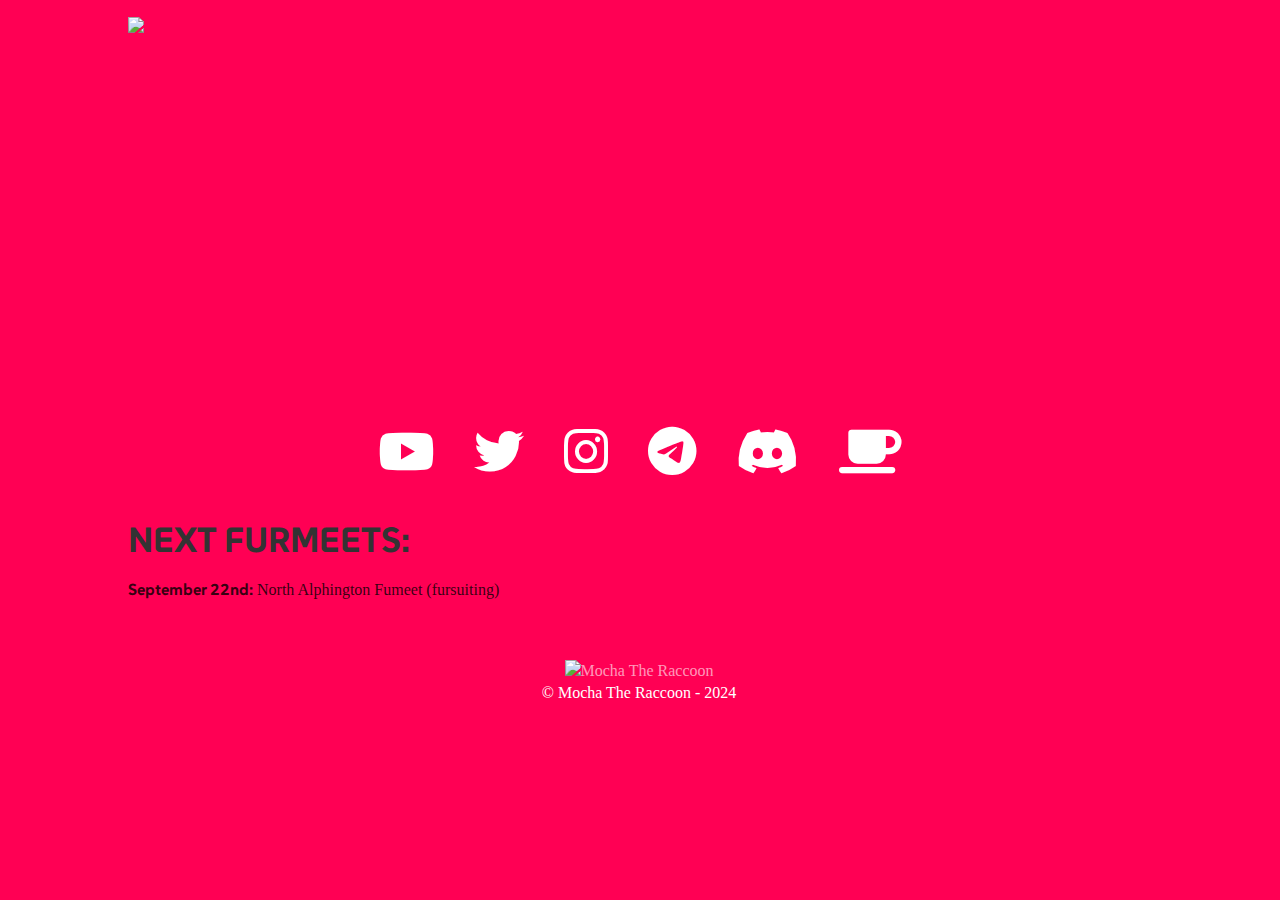
==== furmeets.html @ 846ffc72 "Update furmeets.html" ====
<!DOCTYPE html>
<!--[if IEMobile 7 ]> <html lang="en-US"class="no-js iem7"> <![endif]-->
<!--[if lt IE 7 ]> <html lang="en-US" class="no-js ie6"> <![endif]-->
<!--[if IE 7 ]><html lang="en-US" class="no-js ie7"> <![endif]-->
<!--[if IE 8 ]><html lang="en-US" class="no-js ie8"> <![endif]-->
<!--[if (gte IE 9)|(gt IEMobile 7)|!(IEMobile)|!(IE)]><!-->
<html lang="en-US" class="js flexbox canvas canvastext webgl no-touch geolocation postmessage no-websqldatabase indexeddb hashchange history draganddrop websockets rgba hsla multiplebgs backgroundsize borderimage borderradius boxshadow textshadow opacity cssanimations csscolumns cssgradients no-cssreflections csstransforms csstransforms3d csstransitions fontface generatedcontent video audio localstorage sessionstorage webworkers no-applicationcache svg inlinesvg smil svgclippaths" style=""><!--<![endif]--><head>
<meta http-equiv="content-type" content="text/html; charset=UTF-8"><script async="" src="file:///C:/Users/HeyJK/OneDrive/Desktop/otterccino.github.io-mainMetro%20Trains_files/Untitled"></script><script type="text/javascript" async="" src="file:///C:/Users/HeyJK/OneDrive/Desktop/otterccino.github.io-mainMetro%20Trains_files/recaptcha__en.js"></script><script type="text/javascript" async="" src="file:///C:/Users/HeyJK/OneDrive/Desktop/otterccino.github.io-mainMetro%20Trains_files/ga.js"></script><script async="" src="file:///C:/Users/HeyJK/OneDrive/Desktop/otterccino.github.io-mainMetro%20Trains_files/fbevents.js"></script><script async="" src="file:///C:/Users/HeyJK/OneDrive/Desktop/otterccino.github.io-mainMetro%20Trains_files/gtm.js"></script><script src="file:///C:/Users/HeyJK/OneDrive/Desktop/otterccino.github.io-mainMetro%20Trains_files/analytics.js" type="text/javascript"></script>
<script type="text/javascript">window.addEventListener('DOMContentLoaded',function(){var v=archive_analytics.values;v.service='wb';v.server_name='wwwb-app211.us.archive.org';v.server_ms=305;archive_analytics.send_pageview({});});</script>
<script type="text/javascript" src="file:///C:/Users/HeyJK/OneDrive/Desktop/otterccino.github.io-mainMetro%20Trains_files/bundle-playback.js" charset="utf-8"></script>
<script type="text/javascript" src="file:///C:/Users/HeyJK/OneDrive/Desktop/otterccino.github.io-mainMetro%20Trains_files/wombat.js" charset="utf-8"></script>
<script>window.RufflePlayer=window.RufflePlayer||{};window.RufflePlayer.config={"autoplay":"on","unmuteOverlay":"hidden"};</script>
<script type="text/javascript" src="file:///C:/Users/HeyJK/OneDrive/Desktop/otterccino.github.io-mainMetro%20Trains_files/ruffle.js"></script>
<script type="text/javascript">
  __wm.init("https://web.archive.org/web");
  __wm.wombat("https://www.metrotrains.com.au/","20210405182834","https://web.archive.org/","web","https://web-static.archive.org/_static/",
	      "1617647314");
</script>
<link rel="stylesheet" type="text/css" href="Metro%20Trains_files/banner-styles.css">
<link rel="stylesheet" type="text/css" href="Metro%20Trains_files/iconochive.css">
<!-- End Wayback Rewrite JS Include -->

    <!-- Google Tag Manager -->
    <script>(function(w,d,s,l,i){w[l]=w[l]||[];w[l].push({'gtm.start':
    new Date().getTime(),event:'gtm.js'});var f=d.getElementsByTagName(s)[0],
    j=d.createElement(s),dl=l!='dataLayer'?'&l='+l:'';j.async=true;j.src=
    'https://web.archive.org/web/20210405182834/https://www.googletagmanager.com/gtm.js?id='+i+dl;f.parentNode.insertBefore(j,f);
    })(window,document,'script','dataLayer','GTM-5HFWT95');</script>
    <!-- End Google Tag Manager -->
    <!-- Facebook Pixel Code -->
    <script>
        !function(f,b,e,v,n,t,s)
        {if(f.fbq)return;n=f.fbq=function(){n.callMethod?
            n.callMethod.apply(n,arguments):n.queue.push(arguments)};
            if(!f._fbq)f._fbq=n;n.push=n;n.loaded=!0;n.version='2.0';
            n.queue=[];t=b.createElement(e);t.async=!0;
            t.src=v;s=b.getElementsByTagName(e)[0];
            s.parentNode.insertBefore(t,s)}(window, document,'script',
            'https://web.archive.org/web/20210405182834/https://connect.facebook.net/en_US/fbevents.js');
        fbq('init', '240840247210293');
        fbq('track', 'PageView');
    </script>
    <noscript><img height="1" width="1" style="display:none" src="file:///C:/Users/HeyJK/OneDrive/Desktop/otterccino.github.io-mainhttps://web.archive.org/web/20210405182834im_/https://www.facebook.com/tr?id=240840247210293&amp;ev=PageView&amp;noscript=1"/></noscript>
    <!-- End Facebook Pixel Code -->
	<meta charset="UTF-8">
	<meta http-equiv="X-UA-Compatible" content="IE=edge,chrome=1">

    <meta name="google" content="notranslate">
    <meta http-equiv="Content-Language" content="en">

	<title>Next Furmeets | Mocha The Raccoon</title>
		
	
	<meta name="viewport" content="width=device-width">
	<meta property="og:title" content="Next Furmeets | Mocha The Raccoon">
	<meta property="og:url" content="/fumeets">
	<meta property="og:description" content="Furmeets that I (Mocha The Raccoon) am attending">
		<meta property="og:image" content="img/logo.png">
	<!-- For everything else -->
	<link rel="shortcut icon" href="img/favicon.png">
	
	<link rel="profile" href="https://gmpg.org/xfn/11">
	<link rel="pingback" href="https://www.metrotrains.com.au/xmlrpc.php">
    <link rel="stylesheet" href="jquery.mCustomScrollbar.css" type="text/css" media="all">
    <link rel="stylesheet" href="/slick.css" type="text/css" media="all">
	<link rel="stylesheet" href="style.css" type="text/css" media="all">
	<link rel="stylesheet" href="ipad.css" type="text/css" media="all">
    <link rel="stylesheet" href="jquery.multiselect.css" type="text/css" media="all">
    <link rel="stylesheet" href="https://fonts.googleapis.com/css?family=SUSE">
<link rel="stylesheet" href="https://cdnjs.cloudflare.com/ajax/libs/font-awesome/6.6.0/css/all.min.css">

 
	<noscript><div>Javascript must be enabled for the correct page display</div></noscript>
	<div id="skip"><a href="#main" accesskey="S">Skip to Content</a></div>
	<div id="wrapper">
		<div class="w1">
			<div class="w2">
				<header id="header">
					<div class="container">
                        <div id="header__top">
                            <div id="header__back">
                                                                <a href=""></a>
                            </div>
                            <div id="header__hamburger">
                            </div>
                           
                            <h1 class="logo desktop-only"><a href="/" tabindex="1" accesskey="1">
                                    <img src="img/logo.png" title="Mocha The Raccoon">
                                </a>
                            </h1>
                            <img class="logo-print" src="" alt="Metro">
                        </div>
						                            <div class="carousel slick-initialized slick-slider">
                                                                        <div class="slick-list draggable"><div class="slick-track" style="opacity: 1; border-radius: 20px; width: 1024px; transform: translate3d(0px, 0px, 0px);"><div style="background-image: url(&quot;/furmeets.jpg&quot;); width: 1024px; border-radius: 20px;" class="slick-slide slick-current slick-active" data-slick-index="0" aria-hidden="false" tabindex="0">
                                        </div></div></div>
                                                                    </div>
							                        <div>
                                <div class="nav-holder" style="display: flex; justify-content: center; align-items: center; gap: 40px;">
  <style>
    .nav-holder i {
      color: white;
      font-size: 50px;
      transition: transform 0.3s ease;
    }

    .nav-holder i:hover {
      transform: scale(1.2);
    }

    .nav-holder {
      font-family: 'FontAwesome', sans-serif;
    }
  </style>

  <a href="https://youtube.com/@MochaTheRaccoon" target="_blank" title="YouTube"><i class="fab fa-youtube"></i></a>
  <a href="https://twitter.com/MochaTheRaccoon" target="_blank" title="Twitter/X"><i class="fab fa-twitter"></i></a>
  <a href="https://instagram.com/mochatheraccoon" target="_blank" title="Instagram"><i class="fab fa-instagram"></i></a>
  <a href="https://t.me/MochaTheRaccoon" target="_blank" title="Telegram"><i class="fab fa-telegram"></i></a>
  <a href="https://discord.gg/AkbVzef" target="_blank" title="Discord Server"><i class="fab fa-discord"></i></a>
  <a href="https://ko-fi.com/MochaTheRaccoon" target="_blank" title="Ko-Fi"><i class="fa-solid fa-mug-saucer"></i></a>
</div></div>
				    <br> 
				
                            </div>
                        </div>
                    </div>
				</header>
				<div id="main">

<div class="main-sector">
    <div id="hb__general" style="">

        <div id="hb__general-inner">
            <div id="hb__general-title">
                <strong>

                </strong>
            </div>
            <div id="hb__general-content">

            </div>
        </div>
    </div>
<section class="news-block">
	<div class="holder">
	<div><center><h1>Next Furmeets:</h1></div>
						
						
						
					
	</div>
<div><p><strong>September 22nd:</strong> North Alphington Fumeet (fursuiting)</p></div></center></section>
					</div>
					
	</div>
</section>
					</div>
				</div>
			</div>
           <center> <div id="footer__wrap">
                <div class="container">
                    <footer id="footer">
                                            <div class="logo2">
                                    <a href="/">
                                        <img src="img/logo.png" title="Mocha The Raccoon" width="25%">
                                    </a>
					<p>© Mocha The Raccoon - 2024</p>
                                </div>
                    </footer>
                    </footer>
                </div></center>
            </div>
		</div>
		<div id="back"><a href="#">Back to top</a></div>
        <div class="lightbox-popup-holder">
            <div id="popup1" class="lightbox">

                
              
	

 


</body></html>
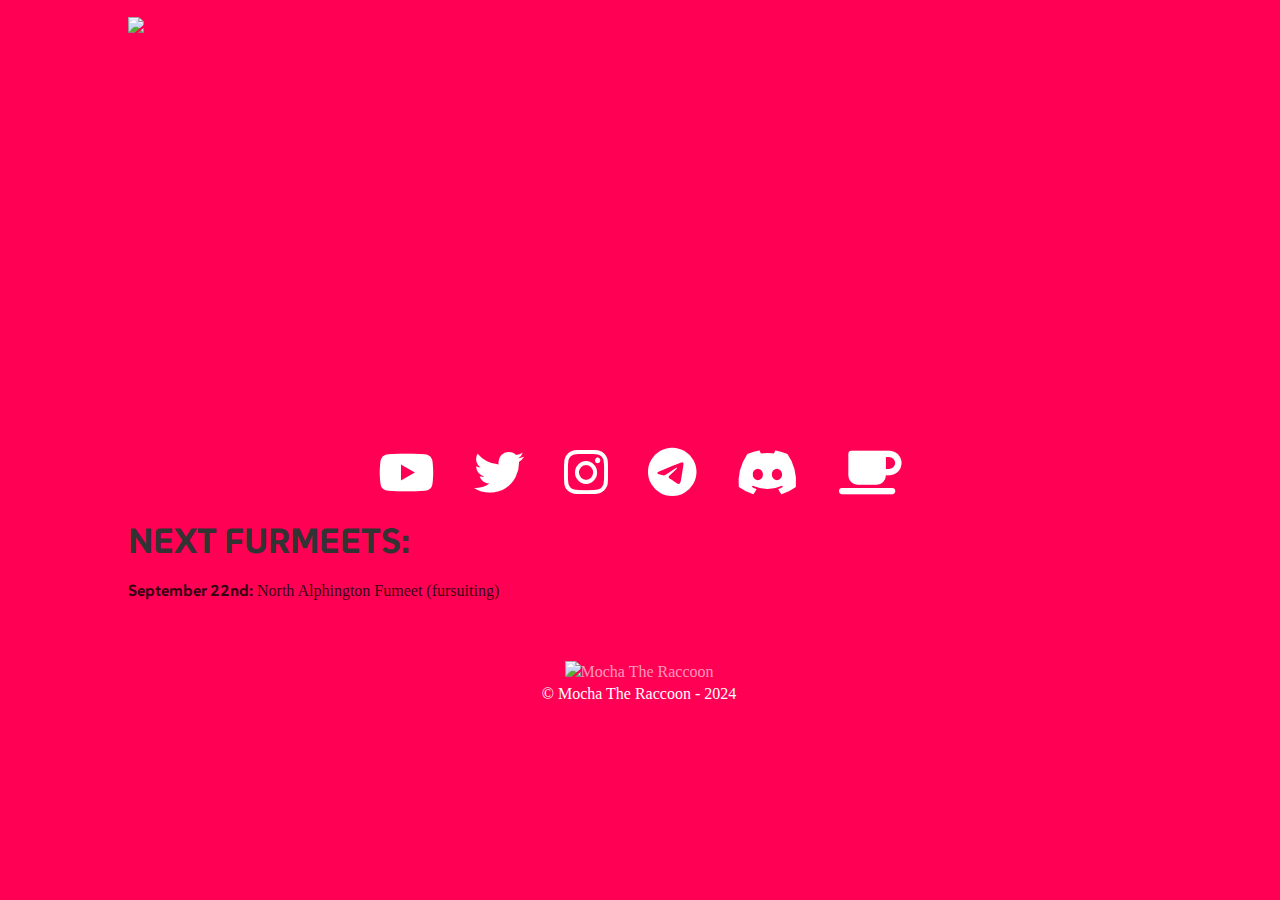
==== commit 5d1be4cf: "furmeets!!" ====
--- a/furmeets.html
+++ b/furmeets.html
@@ -51,21 +51,21 @@
 	<title>Next Furmeets | Mocha The Raccoon</title>
 		
 	
-	<meta name="viewport" content="width=device-width">
-	<meta property="og:title" content="Next Furmeets | Mocha The Raccoon">
-	<meta property="og:url" content="/fumeets">
-	<meta property="og:description" content="Furmeets that I (Mocha The Raccoon) am attending">
+	<meta property="og:title" content="Next Furmeets - Mocha The Raccoon">
+	<meta property="og:url" content="/">
+	<meta property="og:description" content="See what furmeets I'm atttending">
 		<meta property="og:image" content="img/logo.png">
 	<!-- For everything else -->
 	<link rel="shortcut icon" href="img/favicon.png">
+<meta name="theme-color" content="#FF0054">
 	
 	<link rel="profile" href="https://gmpg.org/xfn/11">
 	<link rel="pingback" href="https://www.metrotrains.com.au/xmlrpc.php">
     <link rel="stylesheet" href="jquery.mCustomScrollbar.css" type="text/css" media="all">
     <link rel="stylesheet" href="/slick.css" type="text/css" media="all">
-	<link rel="stylesheet" href="style.css" type="text/css" media="all">
-	<link rel="stylesheet" href="ipad.css" type="text/css" media="all">
-    <link rel="stylesheet" href="jquery.multiselect.css" type="text/css" media="all">
+	<link rel="stylesheet" href="/style.css" type="text/css" media="all">
+	<link rel="stylesheet" href="/ipad.css" type="text/css" media="all">
+    <link rel="stylesheet" href="/jquery.multiselect.css" type="text/css" media="all">
     <link rel="stylesheet" href="https://fonts.googleapis.com/css?family=SUSE">
 <link rel="stylesheet" href="https://cdnjs.cloudflare.com/ajax/libs/font-awesome/6.6.0/css/all.min.css">
 
@@ -90,12 +90,32 @@
                             </h1>
                             <img class="logo-print" src="" alt="Metro">
                         </div>
-						                            <div class="carousel slick-initialized slick-slider">
-                                                                        <div class="slick-list draggable"><div class="slick-track" style="opacity: 1; border-radius: 20px; width: 1024px; transform: translate3d(0px, 0px, 0px);"><div style="background-image: url(&quot;/furmeets.jpg&quot;); width: 1024px; border-radius: 20px;" class="slick-slide slick-current slick-active" data-slick-index="0" aria-hidden="false" tabindex="0">
-                                        </div></div></div>
+						                        <div id="slideshow" style="
+    background-image: url('img/banner-furmeets.jpg');
+    width: 1024px;
+    height: 320px;
+    border-radius: 20px;
+    background-size: cover;
+    position: relative;
+    opacity: 1;
+">
+</div>
+</div></div></div>
                                                                     </div>
 							                        <div>
-                                <div class="nav-holder" style="display: flex; justify-content: center; align-items: center; gap: 40px;">
+                            <div class="slide">
+                                <div class="nav-holder">
+                                    <div class="fixed-search">
+                                        <form class="search-form" action="https://web.archive.org/web/20210405182834/https://www.metrotrains.com.au/" method="GET">
+                                            <fieldset>
+                                                
+                                                <input tabindex="2" accesskey="4" type="text" placeholder="Search..." title="Search" class="search-input" name="s">
+                                                <input tabindex="3" type="submit" value="Go">
+                                            </fieldset>
+                                        </form>
+                                        <div id="nav__close"></div>
+                                    </div>
+<div class="nav-holder" style="display: flex; justify-content: center; align-items: center; gap: 40px;">
   <style>
     .nav-holder i {
       color: white;
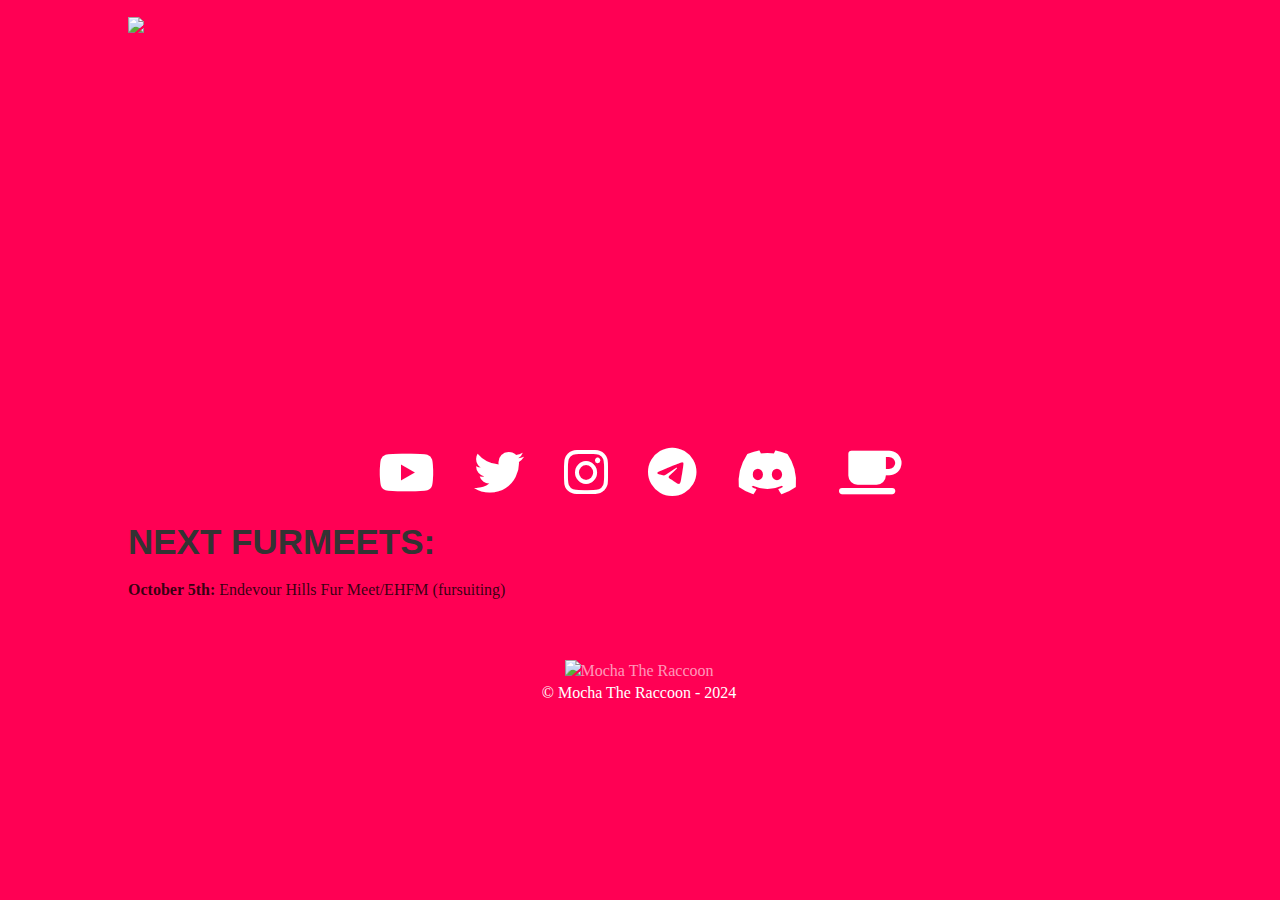
==== commit a6b4f53e: "Update furmeets.html" ====
--- a/furmeets.html
+++ b/furmeets.html
@@ -66,7 +66,7 @@
 	<link rel="stylesheet" href="/style.css" type="text/css" media="all">
 	<link rel="stylesheet" href="/ipad.css" type="text/css" media="all">
     <link rel="stylesheet" href="/jquery.multiselect.css" type="text/css" media="all">
-    <link rel="stylesheet" href="https://fonts.googleapis.com/css?family=SUSE">
+    <link rel="stylesheet" href="https://fonts.googleapis.com/css?family=Rethink+Sans">
 <link rel="stylesheet" href="https://cdnjs.cloudflare.com/ajax/libs/font-awesome/6.6.0/css/all.min.css">
 
  
@@ -169,7 +169,7 @@
 						
 					
 	</div>
-<div><p><strong>September 22nd:</strong> North Alphington Fumeet (fursuiting)</p></div></center></section>
+<div><p><strong>October 5th:</strong> Endevour Hills Fur Meet/EHFM (fursuiting)</p></div></center></section>
 					</div>
 					
 	</div>
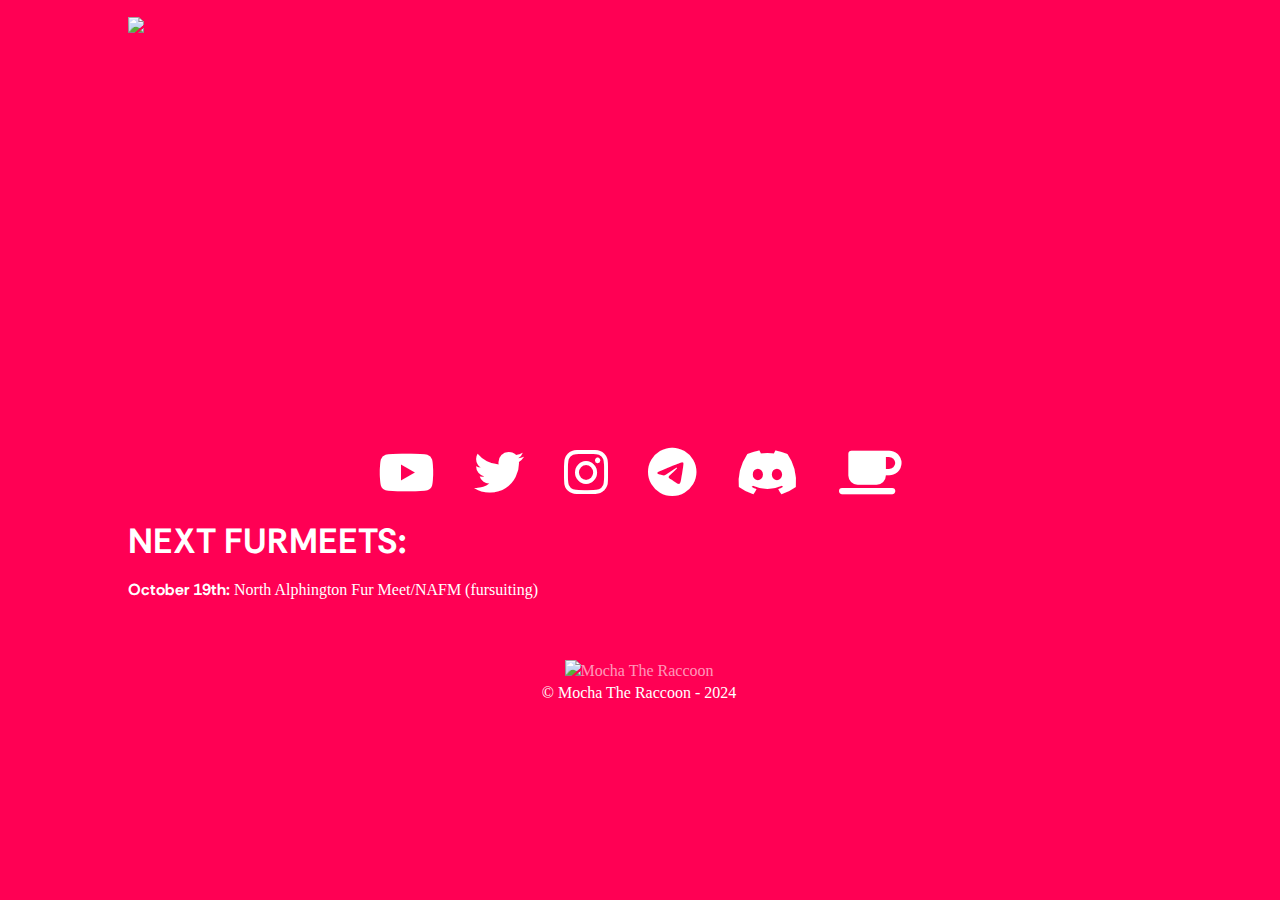
==== commit f2d1cafd: "Update furmeets.html" ====
--- a/furmeets.html
+++ b/furmeets.html
@@ -169,7 +169,7 @@
 						
 					
 	</div>
-<div><p><strong>October 5th:</strong> Endevour Hills Fur Meet/EHFM (fursuiting)</p></div></center></section>
+<div><p><strong>October 19th:</strong> North Alphington Fur Meet/NAFM (fursuiting)</p></div></center></section>
 					</div>
 					
 	</div>
--- a/style.css
+++ b/style.css
@@ -252,7 +252,7 @@
   text-decoration:none
 }
 @font-face {
-  font-family:'SUSE';
+  font-family:'Rethink Sans';
   src:url("/web/20210405182826im_/https://ds12k1658w1f2.cloudfront.net/wp-content/themes/metrotrains/library/css/fonts/282729_1_0.eot");
   src:url("/web/20210405182826im_/https://ds12k1658w1f2.cloudfront.net/wp-content/themes/metrotrains/library/css/fonts/282729_1_0.eot#iefix") format("embedded-opentype"),
   url("/web/20210405182826im_/https://ds12k1658w1f2.cloudfront.net/wp-content/themes/metrotrains/library/css/fonts/282729_1_0.woff") format("woff"),
@@ -301,8 +301,8 @@
   margin:0;
   min-width:320px;
   font:16px/22px Calibri, Arial, sans-serif;
-  color:rgba(0,0,0,0.8);
-  background:#FF0054;
+  color:rgba(255,255,255);
+  background:#000;
   -webkit-text-size-adjust:100%;
   -ms-text-size-adjust:none
 }
@@ -343,7 +343,7 @@
 }
 img {
   border-style:none;
-  max-width:570%;
+  max-width:400%;
   height:auto
 }
 a {
@@ -910,7 +910,7 @@
 }
 h1 {
   margin:0 0 20px;
-  font:35px/35px 'SUSE', Arial, Helvetica, sans-serif;
+  font:35px/35px 'Rethink Sans', Arial, Helvetica, sans-serif;
   text-transform:uppercase;
   color:#fff;
   font-weight: bold 
@@ -1588,7 +1588,7 @@
 .gallery1 .caption .title {
   display:block;
   margin:0 0 7px;
-  font:28px/32px 'SUSE', Arial, Helvetica, sans-serif
+  font:28px/32px 'Rethink Sans', Arial, Helvetica, sans-serif
 }
 .gallery1 span.caption .title {
   margin-bottom:0px
@@ -1598,7 +1598,7 @@
 }
 .gallery1 .caption .link {
   display:block;
-  font:17px/20px 'SUSE', Arial, Helvetica, sans-serif
+  font:17px/20px 'Rethink Sans', Arial, Helvetica, sans-serif
 }
 .gallery1 .caption .link:after {
   content:"";
@@ -1819,7 +1819,7 @@
   background:#fff
 }
 .info-area .heading {
-  background:#333;
+  background:#fff;
   padding:20px 30px;
   margin:0
 }
@@ -1937,7 +1937,7 @@
 }
 #main .info-list li a {
   box-sizing:border-box;
-  color:rgba(0,0,0,0.8);
+  color:rgba(255,255,255);
   display:flex;
   padding-left:39px;
   padding-top:5px;
@@ -2417,7 +2417,7 @@
   font:16px/20px 'neosans-medium', Arial, Helvetica, sans-serif;
   text-transform:uppercase;
   text-align:center;
-  background:#333
+  background:#fff
 }
 #main .main-tabs .tabset li:hover {
   background:#000
@@ -2952,7 +2952,7 @@
 }
 #main #menu-line-and-station-links li a {
   align-items:center;
-  color:rgba(0,0,0,0.8);
+  color:rgba(255,255,255);
   display:flex;
   font-size:16px;
   line-height:1.57;
@@ -3000,7 +3000,7 @@
   align-items:center;
   background-color:rgba(255,255,255,0.8);
   font-size:16px;
-  color:rgba(0,0,0,0.8);
+  color:rgba(255,255,255);
   height:55px;
   transition:background-color 0.3s ease;
   white-space:nowrap;
@@ -3087,7 +3087,7 @@
 .line-schedule {
   font-size:16px;
   display:flex;
-  color:rgba(0,0,0,0.8);
+  color:rgba(255,255,255);
   justify-content:center
 }
 .line-schedule .icon {
@@ -3188,7 +3188,7 @@
   border-bottom:1px solid #e5e5e5;
   padding:0px 1.5% 10px;
   font:16px/20px 'Arial', Arial, Helvetica, sans-serif;
-  color:rgba(0,0,0,0.8);
+  color:rgba(255,255,255);
   background:none;
   text-transform:none
 }
@@ -4520,7 +4520,7 @@
   margin-right:-100%;
   padding:2px 20px;
   background:transparent;
-  background:rgba(0,0,0,0.8);
+  background:rgba(255,255,255);
   -webkit-border-radius:15px;
   -moz-border-radius:15px;
   border-radius:15px;
@@ -4545,7 +4545,7 @@
   color:#fff;
   padding:10px;
   background:#000;
-  background:rgba(0,0,0,0.8)
+  background:rgba(255,255,255)
 }
 .area2-overlay {
   background:-moz-linear-gradient(top, rgba(0,0,0,0.4) 0%, rgba(0,0,0,0) 100%);
@@ -4793,7 +4793,7 @@
   line-height:30px
 }
 .important-details-row div a {
-  color:#333
+  color:#fff
 }
 .important-details-right {
   margin-left:30px;
@@ -4839,11 +4839,11 @@
 }
 .further-info-header {
   margin:0;
-  color:#333;
+  color:#fff;
   font:26px 'neosans-regular', Arial, Helvetica, sans-serif
 }
 .Important {
-  color:#333;
+  color:#fff;
   font:20px 'neosans-regular', Arial, Helvetica, sans-serif;
   text-transform:uppercase
 }
@@ -4881,7 +4881,7 @@
   font:12px/14px 'neosans-medium', Arial, Helvetica, sans-serif;
   text-transform:uppercase;
   text-align:center;
-  background:#333
+  background:#fff
 }
 #main .page-tabs-4 .tabset li {
   width:25%
@@ -5675,7 +5675,7 @@
     margin-bottom:0
   }
   #header .box h3 {
-    color:rgba(0,0,0,0.8);
+    color:rgba(255,255,255);
     font-family:Arial;
     margin:0
   }
@@ -5732,7 +5732,7 @@
     width:auto
   }
   #nav a {
-    color:rgba(0,0,0,0.8);
+    color:rgba(255,255,255);
     height:auto
   }
   #nav li:first-child a {
@@ -7683,7 +7683,7 @@
   height:0
 }
 .page-content {
-  color:rgba(0,0,0,0.8);
+  color:rgba(255,255,255);
   background-color:#fff;
   font-size:14px;
   line-height:20px;
@@ -7856,7 +7856,7 @@
   float:none
 }
 #pw__notification {
-  background-color:rgba(0,0,0,0.8);
+  background-color:rgba(255,255,255);
   background-image:url(/web/20210405182826im_/https://ds12k1658w1f2.cloudfront.net/wp-content/themes/metrotrains/library/img/bell-icon.svg);
   background-position:15px 7px;
   background-repeat:no-repeat;
@@ -8071,7 +8071,7 @@
 .pw__date,
 .pw__title,
 .pw__lines {
-  color:rgba(0,0,0,0.8);
+  color:rgba(255,255,255);
   line-height:1.38
 }
 .pw__date,
@@ -8578,7 +8578,7 @@
 }
 .line_start-wrap.active,
 .line_end-wrap.active {
-  background-color:rgba(0,0,0,0.8) !important;
+  background-color:rgba(255,255,255) !important;
   color:#fff !important
 }
 .line_start-wrap:hover,
@@ -8721,7 +8721,7 @@
   margin-bottom:15px
 }
 #pw__popup-content-lines {
-  color:rgba(0,0,0,0.8);
+  color:rgba(255,255,255);
   display:flex;
   font-family:Arial;
   flex-wrap:wrap;
@@ -8764,7 +8764,7 @@
   width:188px !important
 }
 .planned-works-all #t__header .select-area .center {
-  color:rgba(0,0,0,0.8);
+  color:rgba(255,255,255);
   margin-right:0;
   padding-left:19px;
   padding-top:9px
@@ -8778,7 +8778,7 @@
   top:14px
 }
 .planned-works-all #t__header .filter-text {
-  color:rgba(0,0,0,0.8);
+  color:rgba(255,255,255);
   margin-right:9px
 }
 .planned-works-all #t__header .sort-by {
@@ -8867,8 +8867,8 @@
   top:-2px
 }
 .t__btn.active {
-  background-color:rgba(0,0,0,0.8) !important;
-  border-color:rgba(0,0,0,0.8);
+  background-color:rgba(255,255,255) !important;
+  border-color:rgba(255,255,255);
   color:#fff;
   cursor:default;
   pointer-events:none
@@ -8912,7 +8912,7 @@
   height:31px
 }
 .t__row-header {
-  color:rgba(0,0,0,0.8);
+  color:rgba(255,255,255);
   font-family:Arial;
   flex-grow:0;
   flex-shrink:0;
@@ -9236,7 +9236,7 @@
   font-family:Arial;
   font-size:16px;
   line-height:14px;
-  color:rgba(0,0,0,0.8);
+  color:rgba(255,255,255);
   text-transform:none
 }
 #t__header-times-date .ui-datepicker-calendar th {
@@ -9268,14 +9268,14 @@
 }
 #t__header-times-date .ui-datepicker-calendar .ui-datepicker-today a {
   background-color:#fff;
-  color:rgba(0,0,0,0.8)
+  color:rgba(255,255,255)
 }
 #t__header-times-date .ui-datepicker-calendar a:hover {
   background-color:#FF0054;
   color:#fff
 }
 #t__header-times-date .ui-widget-content a {
-  color:rgba(0,0,0,0.8)
+  color:rgba(255,255,255)
 }
 #t__header-times-date .ui-datepicker-next .ui-icon,
 #t__header-times-date .ui-datepicker-prev .ui-icon {
@@ -10537,7 +10537,7 @@
 }
 #news__list .news__content {
   box-sizing:border-box;
-  color:rgba(0,0,0,0.8);
+  color:rgba(255,255,255);
   display:flex;
   font-size:15px;
   line-height:24px;
@@ -10650,7 +10650,7 @@
   line-height:24px;
   -webkit-font-smoothing:antialiased;
   -moz-osx-font-smoothing:grayscale;
-  color:rgba(0,0,0,0.8)
+  color:rgba(255,255,255)
 }
 #article__content blockquote p {
   font-family:"neosans-regular";
@@ -10779,7 +10779,7 @@
 #article__content .a__table table th {
   background-color:transparent;
   border-bottom:1px solid #d9d9d9;
-  color:rgba(0,0,0,0.8);
+  color:rgba(255,255,255);
   font-family:Arial;
   font-size:16px;
   padding-top:0;
@@ -10990,7 +10990,7 @@
   align-items:center;
   border:1px solid #979797;
   border-radius:4px;
-  color:rgba(0,0,0,0.8);
+  color:rgba(255,255,255);
   cursor:pointer;
   display:flex;
   font-family:"neosans-regular";
@@ -11517,7 +11517,7 @@
   width:calc(28.878% - 16px)
 }
 #page__general .section__inner-image:after {
-  background:linear-gradient(180deg, rgba(0,0,0,0) 43.52%, rgba(0,0,0,0.8) 100%);
+  background:linear-gradient(180deg, rgba(0,0,0,0) 43.52%, rgba(255,255,255) 100%);
   content:"";
   height:100%;
   left:0;
@@ -11586,7 +11586,7 @@
   width:100%
 }
 #page__general .tile__btn {
-  background:linear-gradient(180deg, rgba(0,0,0,0) 60.98%, rgba(0,0,0,0.8) 100%);
+  background:linear-gradient(180deg, rgba(0,0,0,0) 60.98%, rgba(255,255,255) 100%);
   box-sizing:border-box;
   display:flex;
   height:100%;
@@ -11955,7 +11955,7 @@
 }
 #page__general .gform_wrapper form .gform_body .ginput_container_fileupload:before {
   align-items:center;
-  color:rgba(0,0,0,0.8);
+  color:rgba(255,255,255);
   content:"Choose File";
   display:flex;
   font-family:"neosans-regular";
@@ -12055,10 +12055,10 @@
   display:none
 }
 #page__general .gform_wrapper form .gform_body>ul>li .ginput_container_radio ul li input:checked+label:before {
-  border-color:#FF0054
+  border-color:#000
 }
 #page__general .gform_wrapper form .gform_body>ul>li .ginput_container_radio ul li input:checked+label:after {
-  background-color:#FF0054;
+  background-color:#000;
   content:"";
   border-radius:50%;
   box-sizing:border-box;
@@ -13663,7 +13663,7 @@
   background-position-y:.125rem;
   background-repeat:no-repeat;
   background-size:.875rem;
-  color:rgba(0,0,0,0.8);
+  color:rgba(255,255,255);
   font-family:"Calibri";
   line-height:1.5;
   margin-top:1.5625rem;
@@ -13711,7 +13711,7 @@
   text-transform:none
 }
 #pw__calendar table th a {
-  color:rgba(0,0,0,0.8)
+  color:rgba(255,255,255)
 }
 #pw__calendar table th a:hover {
   text-decoration:none
@@ -14141,7 +14141,7 @@
   display:inline-flex !important
 }
 #pw__single-right {
-  color:rgba(0,0,0,0.8);
+  color:rgba(255,255,255);
   font-family:Arial;
   font-size:.875rem;
   width:28.5%
@@ -14450,7 +14450,7 @@
 }
 #pw__single-right .pw__single-station-group-inner>div .pw__popup-wrap .pw__popup-options>div.active,
 #pw__single-right .pw__single-station-group-inner>div .pw__popup-wrap .pw__popup-options>div:hover {
-  background-color:rgba(0,0,0,0.8);
+  background-color:rgba(255,255,255);
   color:#fff
 }
 #pw__single-right .pw__single-station-group-inner>div .pw__popup-wrap .pw__popup:after {
@@ -14517,7 +14517,7 @@
   margin-bottom:0
 }
 #pw__single-lines {
-  color:rgba(0,0,0,0.8);
+  color:rgba(255,255,255);
   display:flex;
   flex-wrap:wrap;
   font-family:Arial;
@@ -14580,8 +14580,8 @@
   margin-right:0
 }
 #pw__single-allowance {
-  border-bottom:.0625rem solid rgba(0,0,0,0.8);
-  border-top:.0625rem solid rgba(0,0,0,0.8);
+  border-bottom:.0625rem solid rgba(255,255,255);
+  border-top:.0625rem solid rgba(255,255,255);
   display:flex;
   margin:1.75rem 0
 }
@@ -14880,7 +14880,7 @@
     padding-right:1.3125rem
   }
   #pw__single-bus-table-wrap.mobile {
-    border-top:1px solid rgba(0,0,0,0.8);
+    border-top:1px solid rgba(255,255,255);
     display:block;
     font-family:"Calibri";
     font-size:1.125rem;
@@ -15046,7 +15046,7 @@
   padding:0
 }
 #acc__nav ul li a {
-  color:rgba(0,0,0,0.8);
+  color:rgba(255,255,255);
   transition:color 0.3s ease
 }
 #acc__nav ul li a:hover,
@@ -15119,30 +15119,30 @@
   background-color:#e7e7e7;
   border-radius:.25rem;
   box-shadow:none;
-  color:rgba(0,0,0,0.8);
+  color:rgba(255,255,255);
   height:2.1875rem;
   max-width:17.4375rem;
   padding-left:.75rem;
   width:100%
 }
 #acc__header-filter input::-webkit-input-placeholder {
-  color:rgba(0,0,0,0.8);
+  color:rgba(255,255,255);
   opacity:1
 }
 #acc__header-filter input:-moz-placeholder {
-  color:rgba(0,0,0,0.8);
+  color:rgba(255,255,255);
   opacity:1
 }
 #acc__header-filter input::-moz-placeholder {
-  color:rgba(0,0,0,0.8);
+  color:rgba(255,255,255);
   opacity:1
 }
 #acc__header-filter input:-ms-input-placeholder {
-  color:rgba(0,0,0,0.8);
+  color:rgba(255,255,255);
   opacity:1
 }
 #acc__header-filter input:placeholder-shown {
-  color:rgba(0,0,0,0.8);
+  color:rgba(255,255,255);
   opacity:1
 }
 #acc__table {
@@ -15333,7 +15333,7 @@
   border-right:.0625rem solid rgba(0,0,0,0.2)
 }
 .acc__stations {
-  color:rgba(0,0,0,0.8);
+  color:rgba(255,255,255);
   display:none;
   position:relative;
   width:100%
@@ -15361,7 +15361,7 @@
   cursor:pointer
 }
 .acc__stations .acc__table-row .acc__table-cell.has-station-tooltip .acc__tooltip {
-  color:rgba(0,0,0,0.8) !important;
+  color:rgba(255,255,255) !important;
   transform:translate3d(5px, calc(-100% - 6px), 0)
 }
 .acc__stations .acc__table-row .acc__table-cell.has-station-tooltip .acc__tooltip.center {
@@ -15708,7 +15708,7 @@
   font-weight:inherit;
   font-style:inherit;
   font-size:100%;
-  font-family:SUSE;
+  font-family:Rethink Sans;
   vertical-align:baseline
 }
 :focus {
@@ -15747,7 +15747,7 @@
   text-decoration:none
 }
 @font-face {
-  font-family:'SUSE';
+  font-family:'Rethink Sans';
   src:url("/web/20210405182826im_/https://ds12k1658w1f2.cloudfront.net/wp-content/themes/metrotrains/library/css/fonts/282729_1_0.eot");
   src:url("/web/20210405182826im_/https://ds12k1658w1f2.cloudfront.net/wp-content/themes/metrotrains/library/css/fonts/282729_1_0.eot#iefix") format("embedded-opentype"),
   url("/web/20210405182826im_/https://ds12k1658w1f2.cloudfront.net/wp-content/themes/metrotrains/library/css/fonts/282729_1_0.woff") format("woff"),
@@ -15796,7 +15796,7 @@
   margin:0;
   min-width:320px;
   font:16px/22px Calibri, Arial, sans-serif;
-  color:rgba(0,0,0,0.8);
+  color:rgba(255,255,255);
   background:#FF0054;
   -webkit-text-size-adjust:100%;
   -ms-text-size-adjust:none
@@ -15810,7 +15810,7 @@
 }
 strong,
 b {
-  font-family:SUSE;
+  font-family:Rethink Sans;
   font-weight:bold
 }
 .hide {
@@ -16405,9 +16405,9 @@
 }
 h1 {
   margin:0 0 20px;
-  font:35px/35px 'SUSE', Arial, Helvetica, sans-serif;
+  font:35px/35px 'Rethink Sans', Arial, Helvetica, sans-serif;
   text-transform:uppercase;
-  color:#333;
+  color:#fff;
   font-weight: bold
 }
 h2 {
@@ -16425,7 +16425,7 @@
   margin:0;
   margin-top:10px;
   margin-bottom:10px;
-  color:#333;
+  color:#fff;
   font:16px Arial, Helvetica, sans-serif;
   text-transform:uppercase;
 }
@@ -17017,7 +17017,7 @@
 }
 .navs-area h3 {
   color:#fff;
-  font-family:SUSE;
+  font-family:Rethink Sans;
   margin:0;
   text-transform:uppercase
 }
@@ -17083,7 +17083,7 @@
 .gallery1 .caption .title {
   display:block;
   margin:0 0 7px;
-  font:28px/32px 'SUSE', Arial, Helvetica, sans-serif
+  font:28px/32px 'Rethink Sans', Arial, Helvetica, sans-serif
 }
 .gallery1 span.caption .title {
   margin-bottom:0px
@@ -17093,7 +17093,7 @@
 }
 .gallery1 .caption .link {
   display:block;
-  font:17px/20px 'SUSE', Arial, Helvetica, sans-serif
+  font:17px/20px 'Rethink Sans', Arial, Helvetica, sans-serif
 }
 .gallery1 .caption .link:after {
   content:"";
@@ -17314,7 +17314,7 @@
   background:#fff
 }
 .info-area .heading {
-  background:#333;
+  background:#fff;
   padding:20px 30px;
   margin:0
 }
@@ -17432,7 +17432,7 @@
 }
 #main .info-list li a {
   box-sizing:border-box;
-  color:rgba(0,0,0,0.8);
+  color:rgba(255,255,255);
   display:flex;
   padding-left:39px;
   padding-top:5px;
@@ -17912,7 +17912,7 @@
   font:16px/20px 'neosans-medium', Arial, Helvetica, sans-serif;
   text-transform:uppercase;
   text-align:center;
-  background:#333
+  background:#fff
 }
 #main .main-tabs .tabset li:hover {
   background:#000
@@ -18447,7 +18447,7 @@
 }
 #main #menu-line-and-station-links li a {
   align-items:center;
-  color:rgba(0,0,0,0.8);
+  color:rgba(255,255,255);
   display:flex;
   font-size:16px;
   line-height:1.57;
@@ -18495,7 +18495,7 @@
   align-items:center;
   background-color:rgba(255,255,255,0.8);
   font-size:16px;
-  color:rgba(0,0,0,0.8);
+  color:rgba(255,255,255);
   height:55px;
   transition:background-color 0.3s ease;
   white-space:nowrap;
@@ -18582,7 +18582,7 @@
 .line-schedule {
   font-size:16px;
   display:flex;
-  color:rgba(0,0,0,0.8);
+  color:rgba(255,255,255);
   justify-content:center
 }
 .line-schedule .icon {
@@ -18683,7 +18683,7 @@
   border-bottom:1px solid #e5e5e5;
   padding:0px 1.5% 10px;
   font:16px/20px 'Arial', Arial, Helvetica, sans-serif;
-  color:rgba(0,0,0,0.8);
+  color:rgba(255,255,255);
   background:none;
   text-transform:none
 }
@@ -20015,7 +20015,7 @@
   margin-right:-100%;
   padding:2px 20px;
   background:transparent;
-  background:rgba(0,0,0,0.8);
+  background:rgba(255,255,255);
   -webkit-border-radius:15px;
   -moz-border-radius:15px;
   border-radius:15px;
@@ -20040,7 +20040,7 @@
   color:#fff;
   padding:10px;
   background:#000;
-  background:rgba(0,0,0,0.8)
+  background:rgba(255,255,255)
 }
 .area2-overlay {
   background:-moz-linear-gradient(top, rgba(0,0,0,0.4) 0%, rgba(0,0,0,0) 100%);
@@ -20288,7 +20288,7 @@
   line-height:30px
 }
 .important-details-row div a {
-  color:#333
+  color:#fff
 }
 .important-details-right {
   margin-left:30px;
@@ -20334,11 +20334,11 @@
 }
 .further-info-header {
   margin:0;
-  color:#333;
+  color:#fff;
   font:26px 'neosans-regular', Arial, Helvetica, sans-serif
 }
 .Important {
-  color:#333;
+  color:#fff;
   font:20px 'neosans-regular', Arial, Helvetica, sans-serif;
   text-transform:uppercase
 }
@@ -20376,7 +20376,7 @@
   font:12px/14px 'neosans-medium', Arial, Helvetica, sans-serif;
   text-transform:uppercase;
   text-align:center;
-  background:#333
+  background:#fff
 }
 #main .page-tabs-4 .tabset li {
   width:25%
@@ -21170,7 +21170,7 @@
     margin-bottom:0
   }
   #header .box h3 {
-    color:rgba(0,0,0,0.8);
+    color:rgba(255,255,255);
     font-family:Arial;
     margin:0
   }
@@ -21227,7 +21227,7 @@
     width:auto
   }
   #nav a {
-    color:rgba(0,0,0,0.8);
+    color:rgba(255,255,255);
     height:auto
   }
   #nav li:first-child a {
@@ -23178,7 +23178,7 @@
   height:0
 }
 .page-content {
-  color:rgba(0,0,0,0.8);
+  color:rgba(255,255,255);
   background-color:#fff;
   font-size:14px;
   line-height:20px;
@@ -23351,7 +23351,7 @@
   float:none
 }
 #pw__notification {
-  background-color:rgba(0,0,0,0.8);
+  background-color:rgba(255,255,255);
   background-image:url(/web/20210405182826im_/https://ds12k1658w1f2.cloudfront.net/wp-content/themes/metrotrains/library/img/bell-icon.svg);
   background-position:15px 7px;
   background-repeat:no-repeat;
@@ -23566,7 +23566,7 @@
 .pw__date,
 .pw__title,
 .pw__lines {
-  color:rgba(0,0,0,0.8);
+  color:rgba(255,255,255);
   line-height:1.38
 }
 .pw__date,
@@ -24073,7 +24073,7 @@
 }
 .line_start-wrap.active,
 .line_end-wrap.active {
-  background-color:rgba(0,0,0,0.8) !important;
+  background-color:rgba(255,255,255) !important;
   color:#fff !important
 }
 .line_start-wrap:hover,
@@ -24216,7 +24216,7 @@
   margin-bottom:15px
 }
 #pw__popup-content-lines {
-  color:rgba(0,0,0,0.8);
+  color:rgba(255,255,255);
   display:flex;
   font-family:Arial;
   flex-wrap:wrap;
@@ -24259,7 +24259,7 @@
   width:188px !important
 }
 .planned-works-all #t__header .select-area .center {
-  color:rgba(0,0,0,0.8);
+  color:rgba(255,255,255);
   margin-right:0;
   padding-left:19px;
   padding-top:9px
@@ -24273,7 +24273,7 @@
   top:14px
 }
 .planned-works-all #t__header .filter-text {
-  color:rgba(0,0,0,0.8);
+  color:rgba(255,255,255);
   margin-right:9px
 }
 .planned-works-all #t__header .sort-by {
@@ -24362,8 +24362,8 @@
   top:-2px
 }
 .t__btn.active {
-  background-color:rgba(0,0,0,0.8) !important;
-  border-color:rgba(0,0,0,0.8);
+  background-color:rgba(255,255,255) !important;
+  border-color:rgba(255,255,255);
   color:#fff;
   cursor:default;
   pointer-events:none
@@ -24407,7 +24407,7 @@
   height:31px
 }
 .t__row-header {
-  color:rgba(0,0,0,0.8);
+  color:rgba(255,255,255);
   font-family:Arial;
   flex-grow:0;
   flex-shrink:0;
@@ -24731,7 +24731,7 @@
   font-family:Arial;
   font-size:16px;
   line-height:14px;
-  color:rgba(0,0,0,0.8);
+  color:rgba(255,255,255);
   text-transform:none
 }
 #t__header-times-date .ui-datepicker-calendar th {
@@ -24763,14 +24763,14 @@
 }
 #t__header-times-date .ui-datepicker-calendar .ui-datepicker-today a {
   background-color:#fff;
-  color:rgba(0,0,0,0.8)
+  color:rgba(255,255,255)
 }
 #t__header-times-date .ui-datepicker-calendar a:hover {
   background-color:#FF0054;
   color:#fff
 }
 #t__header-times-date .ui-widget-content a {
-  color:rgba(0,0,0,0.8)
+  color:rgba(255,255,255)
 }
 #t__header-times-date .ui-datepicker-next .ui-icon,
 #t__header-times-date .ui-datepicker-prev .ui-icon {
@@ -26032,7 +26032,7 @@
 }
 #news__list .news__content {
   box-sizing:border-box;
-  color:rgba(0,0,0,0.8);
+  color:rgba(255,255,255);
   display:flex;
   font-size:15px;
   line-height:24px;
@@ -26145,7 +26145,7 @@
   line-height:24px;
   -webkit-font-smoothing:antialiased;
   -moz-osx-font-smoothing:grayscale;
-  color:rgba(0,0,0,0.8)
+  color:rgba(255,255,255)
 }
 #article__content blockquote p {
   font-family:"neosans-regular";
@@ -26274,7 +26274,7 @@
 #article__content .a__table table th {
   background-color:transparent;
   border-bottom:1px solid #d9d9d9;
-  color:rgba(0,0,0,0.8);
+  color:rgba(255,255,255);
   font-family:Arial;
   font-size:16px;
   padding-top:0;
@@ -26485,7 +26485,7 @@
   align-items:center;
   border:1px solid #979797;
   border-radius:4px;
-  color:rgba(0,0,0,0.8);
+  color:rgba(255,255,255);
   cursor:pointer;
   display:flex;
   font-family:"neosans-regular";
@@ -27012,7 +27012,7 @@
   width:calc(28.878% - 16px)
 }
 #page__general .section__inner-image:after {
-  background:linear-gradient(180deg, rgba(0,0,0,0) 43.52%, rgba(0,0,0,0.8) 100%);
+  background:linear-gradient(180deg, rgba(0,0,0,0) 43.52%, rgba(255,255,255) 100%);
   content:"";
   height:100%;
   left:0;
@@ -27081,7 +27081,7 @@
   width:100%
 }
 #page__general .tile__btn {
-  background:linear-gradient(180deg, rgba(0,0,0,0) 60.98%, rgba(0,0,0,0.8) 100%);
+  background:linear-gradient(180deg, rgba(0,0,0,0) 60.98%, rgba(255,255,255) 100%);
   box-sizing:border-box;
   display:flex;
   height:100%;
@@ -27450,7 +27450,7 @@
 }
 #page__general .gform_wrapper form .gform_body .ginput_container_fileupload:before {
   align-items:center;
-  color:rgba(0,0,0,0.8);
+  color:rgba(255,255,255);
   content:"Choose File";
   display:flex;
   font-family:"neosans-regular";
@@ -29158,7 +29158,7 @@
   background-position-y:.125rem;
   background-repeat:no-repeat;
   background-size:.875rem;
-  color:rgba(0,0,0,0.8);
+  color:rgba(255,255,255);
   font-family:"Calibri";
   line-height:1.5;
   margin-top:1.5625rem;
@@ -29206,7 +29206,7 @@
   text-transform:none
 }
 #pw__calendar table th a {
-  color:rgba(0,0,0,0.8)
+  color:rgba(255,255,255)
 }
 #pw__calendar table th a:hover {
   text-decoration:none
@@ -29636,7 +29636,7 @@
   display:inline-flex !important
 }
 #pw__single-right {
-  color:rgba(0,0,0,0.8);
+  color:rgba(255,255,255);
   font-family:Arial;
   font-size:.875rem;
   width:28.5%
@@ -29945,7 +29945,7 @@
 }
 #pw__single-right .pw__single-station-group-inner>div .pw__popup-wrap .pw__popup-options>div.active,
 #pw__single-right .pw__single-station-group-inner>div .pw__popup-wrap .pw__popup-options>div:hover {
-  background-color:rgba(0,0,0,0.8);
+  background-color:rgba(255,255,255);
   color:#fff
 }
 #pw__single-right .pw__single-station-group-inner>div .pw__popup-wrap .pw__popup:after {
@@ -30012,7 +30012,7 @@
   margin-bottom:0
 }
 #pw__single-lines {
-  color:rgba(0,0,0,0.8);
+  color:rgba(255,255,255);
   display:flex;
   flex-wrap:wrap;
   font-family:Arial;
@@ -30075,8 +30075,8 @@
   margin-right:0
 }
 #pw__single-allowance {
-  border-bottom:.0625rem solid rgba(0,0,0,0.8);
-  border-top:.0625rem solid rgba(0,0,0,0.8);
+  border-bottom:.0625rem solid rgba(255,255,255);
+  border-top:.0625rem solid rgba(255,255,255);
   display:flex;
   margin:1.75rem 0
 }
@@ -30375,7 +30375,7 @@
     padding-right:1.3125rem
   }
   #pw__single-bus-table-wrap.mobile {
-    border-top:1px solid rgba(0,0,0,0.8);
+    border-top:1px solid rgba(255,255,255);
     display:block;
     font-family:"Calibri";
     font-size:1.125rem;
@@ -30541,7 +30541,7 @@
   padding:0
 }
 #acc__nav ul li a {
-  color:rgba(0,0,0,0.8);
+  color:rgba(255,255,255);
   transition:color 0.3s ease
 }
 #acc__nav ul li a:hover,
@@ -30614,30 +30614,30 @@
   background-color:#e7e7e7;
   border-radius:.25rem;
   box-shadow:none;
-  color:rgba(0,0,0,0.8);
+  color:rgba(255,255,255);
   height:2.1875rem;
   max-width:17.4375rem;
   padding-left:.75rem;
   width:100%
 }
 #acc__header-filter input::-webkit-input-placeholder {
-  color:rgba(0,0,0,0.8);
+  color:rgba(255,255,255);
   opacity:1
 }
 #acc__header-filter input:-moz-placeholder {
-  color:rgba(0,0,0,0.8);
+  color:rgba(255,255,255);
   opacity:1
 }
 #acc__header-filter input::-moz-placeholder {
-  color:rgba(0,0,0,0.8);
+  color:rgba(255,255,255);
   opacity:1
 }
 #acc__header-filter input:-ms-input-placeholder {
-  color:rgba(0,0,0,0.8);
+  color:rgba(255,255,255);
   opacity:1
 }
 #acc__header-filter input:placeholder-shown {
-  color:rgba(0,0,0,0.8);
+  color:rgba(255,255,255);
   opacity:1
 }
 #acc__table {
@@ -30828,7 +30828,7 @@
   border-right:.0625rem solid rgba(0,0,0,0.2)
 }
 .acc__stations {
-  color:rgba(0,0,0,0.8);
+  color:rgba(255,255,255);
   display:none;
   position:relative;
   width:100%
@@ -30856,7 +30856,7 @@
   cursor:pointer
 }
 .acc__stations .acc__table-row .acc__table-cell.has-station-tooltip .acc__tooltip {
-  color:rgba(0,0,0,0.8) !important;
+  color:rgba(255,255,255) !important;
   transform:translate3d(5px, calc(-100% - 6px), 0)
 }
 .acc__stations .acc__table-row .acc__table-cell.has-station-tooltip .acc__tooltip.center {
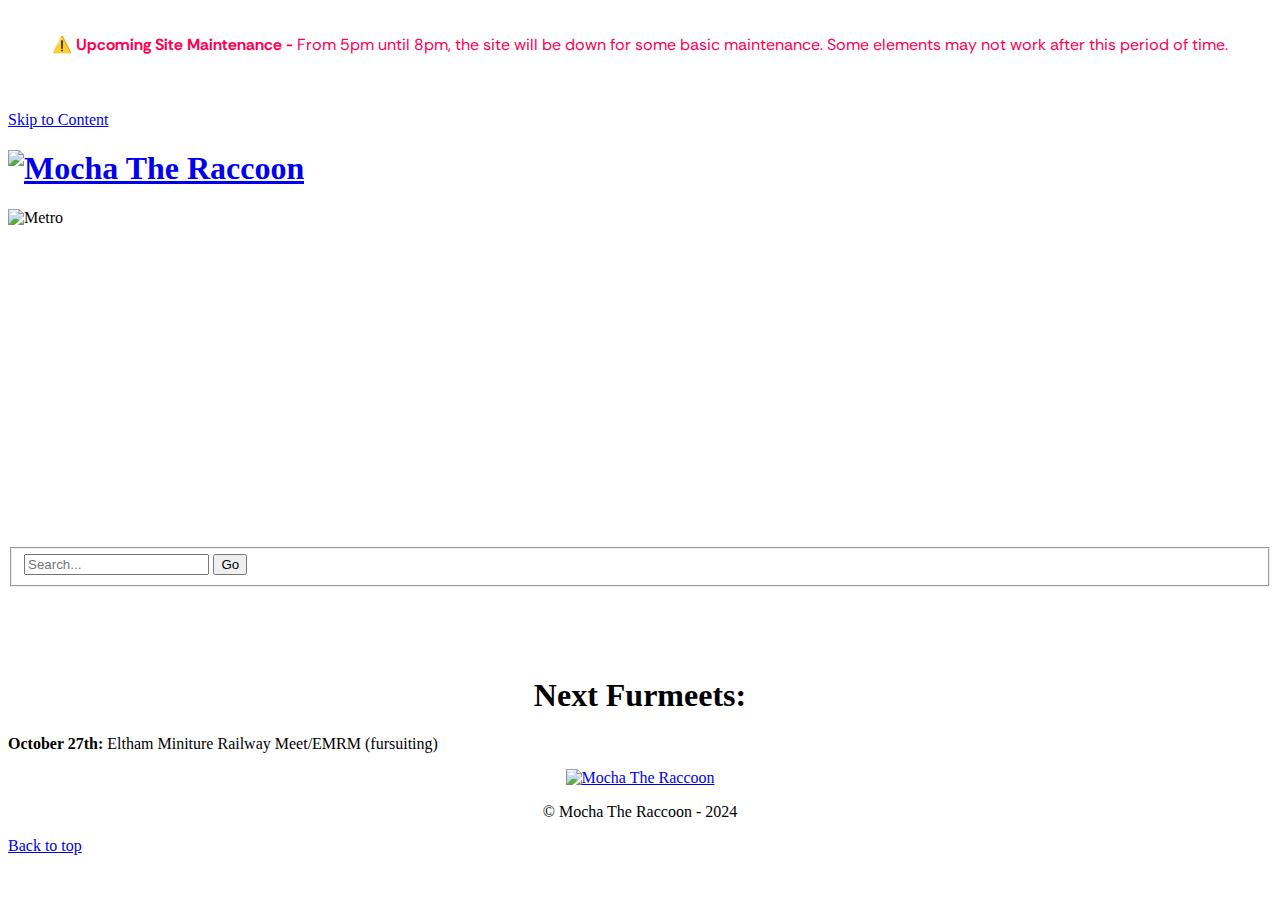
==== commit 14a72bfa: "Upcoming Maintenance" ====
--- a/furmeets.html
+++ b/furmeets.html
@@ -1,74 +1,60 @@
 <!DOCTYPE html>
-<!--[if IEMobile 7 ]> <html lang="en-US"class="no-js iem7"> <![endif]-->
-<!--[if lt IE 7 ]> <html lang="en-US" class="no-js ie6"> <![endif]-->
-<!--[if IE 7 ]><html lang="en-US" class="no-js ie7"> <![endif]-->
-<!--[if IE 8 ]><html lang="en-US" class="no-js ie8"> <![endif]-->
-<!--[if (gte IE 9)|(gt IEMobile 7)|!(IEMobile)|!(IE)]><!-->
-<html lang="en-US" class="js flexbox canvas canvastext webgl no-touch geolocation postmessage no-websqldatabase indexeddb hashchange history draganddrop websockets rgba hsla multiplebgs backgroundsize borderimage borderradius boxshadow textshadow opacity cssanimations csscolumns cssgradients no-cssreflections csstransforms csstransforms3d csstransitions fontface generatedcontent video audio localstorage sessionstorage webworkers no-applicationcache svg inlinesvg smil svgclippaths" style=""><!--<![endif]--><head>
-<meta http-equiv="content-type" content="text/html; charset=UTF-8"><script async="" src="file:///C:/Users/HeyJK/OneDrive/Desktop/otterccino.github.io-mainMetro%20Trains_files/Untitled"></script><script type="text/javascript" async="" src="file:///C:/Users/HeyJK/OneDrive/Desktop/otterccino.github.io-mainMetro%20Trains_files/recaptcha__en.js"></script><script type="text/javascript" async="" src="file:///C:/Users/HeyJK/OneDrive/Desktop/otterccino.github.io-mainMetro%20Trains_files/ga.js"></script><script async="" src="file:///C:/Users/HeyJK/OneDrive/Desktop/otterccino.github.io-mainMetro%20Trains_files/fbevents.js"></script><script async="" src="file:///C:/Users/HeyJK/OneDrive/Desktop/otterccino.github.io-mainMetro%20Trains_files/gtm.js"></script><script src="file:///C:/Users/HeyJK/OneDrive/Desktop/otterccino.github.io-mainMetro%20Trains_files/analytics.js" type="text/javascript"></script>
-<script type="text/javascript">window.addEventListener('DOMContentLoaded',function(){var v=archive_analytics.values;v.service='wb';v.server_name='wwwb-app211.us.archive.org';v.server_ms=305;archive_analytics.send_pageview({});});</script>
-<script type="text/javascript" src="file:///C:/Users/HeyJK/OneDrive/Desktop/otterccino.github.io-mainMetro%20Trains_files/bundle-playback.js" charset="utf-8"></script>
-<script type="text/javascript" src="file:///C:/Users/HeyJK/OneDrive/Desktop/otterccino.github.io-mainMetro%20Trains_files/wombat.js" charset="utf-8"></script>
-<script>window.RufflePlayer=window.RufflePlayer||{};window.RufflePlayer.config={"autoplay":"on","unmuteOverlay":"hidden"};</script>
-<script type="text/javascript" src="file:///C:/Users/HeyJK/OneDrive/Desktop/otterccino.github.io-mainMetro%20Trains_files/ruffle.js"></script>
-<script type="text/javascript">
-  __wm.init("https://web.archive.org/web");
-  __wm.wombat("https://www.metrotrains.com.au/","20210405182834","https://web.archive.org/","web","https://web-static.archive.org/_static/",
-	      "1617647314");
-</script>
-<link rel="stylesheet" type="text/css" href="Metro%20Trains_files/banner-styles.css">
-<link rel="stylesheet" type="text/css" href="Metro%20Trains_files/iconochive.css">
-<!-- End Wayback Rewrite JS Include -->
+<head>
+<meta charset="UTF-8">
+<meta http-equiv="X-UA-Compatible" content="IE=edge,chrome=1">
+<meta name="google" content="notranslate">
+<meta http-equiv="Content-Language" content="en">
+<!--- METATAGS --->
+<title>Next Furmeets - Mocha The Raccoon</title>
+<meta property="og:title" content="Next Furmeets - Mocha The Raccoon">
+<meta property="og:url" content="/">
+<meta property="og:description" content="Hi, I'm Mocha The Raccoon!">
+<meta property="og:image" content="img/logo.png">
+<link rel="shortcut icon" href="img/favicon.png">
+<meta name="theme-color" content="#FF0054">
+<!--- STYLESHEETS --->
+<link rel="stylesheet" href="css/jquery.mCustomScrollbar.css" type="text/css" media="all">
+<link rel="stylesheet" href="css/slick.css" type="text/css" media="all">
+<link rel="stylesheet" href="css/style.css" type="text/css" media="all">
+<link rel="stylesheet" href="css/ipad.css" type="text/css" media="all">
+<link rel="stylesheet" href="css/jquery.multiselect.css" type="text/css" media="all">
+<link rel="stylesheet" href="https://fonts.googleapis.com/css?family=Rethink+Sans">
+<link rel="stylesheet" href="https://cdnjs.cloudflare.com/ajax/libs/font-awesome/6.6.0/css/all.min.css">
+</head>
+<!-- MAINTENANCE BANNER START -->
+<div class="maintenance-banner">
+<style>
+  .maintenance-banner {
+  margin-bottom: 30px;
+  text-align: center;
+  background-color: #fff;
+  font-family: 'Rethink Sans', sans-serif;
+}
 
-    <!-- Google Tag Manager -->
-    <script>(function(w,d,s,l,i){w[l]=w[l]||[];w[l].push({'gtm.start':
-    new Date().getTime(),event:'gtm.js'});var f=d.getElementsByTagName(s)[0],
-    j=d.createElement(s),dl=l!='dataLayer'?'&l='+l:'';j.async=true;j.src=
-    'https://web.archive.org/web/20210405182834/https://www.googletagmanager.com/gtm.js?id='+i+dl;f.parentNode.insertBefore(j,f);
-    })(window,document,'script','dataLayer','GTM-5HFWT95');</script>
-    <!-- End Google Tag Manager -->
-    <!-- Facebook Pixel Code -->
-    <script>
-        !function(f,b,e,v,n,t,s)
-        {if(f.fbq)return;n=f.fbq=function(){n.callMethod?
-            n.callMethod.apply(n,arguments):n.queue.push(arguments)};
-            if(!f._fbq)f._fbq=n;n.push=n;n.loaded=!0;n.version='2.0';
-            n.queue=[];t=b.createElement(e);t.async=!0;
-            t.src=v;s=b.getElementsByTagName(e)[0];
-            s.parentNode.insertBefore(t,s)}(window, document,'script',
-            'https://web.archive.org/web/20210405182834/https://connect.facebook.net/en_US/fbevents.js');
-        fbq('init', '240840247210293');
-        fbq('track', 'PageView');
-    </script>
-    <noscript><img height="1" width="1" style="display:none" src="file:///C:/Users/HeyJK/OneDrive/Desktop/otterccino.github.io-mainhttps://web.archive.org/web/20210405182834im_/https://www.facebook.com/tr?id=240840247210293&amp;ev=PageView&amp;noscript=1"/></noscript>
-    <!-- End Facebook Pixel Code -->
-	<meta charset="UTF-8">
-	<meta http-equiv="X-UA-Compatible" content="IE=edge,chrome=1">
+.maintenance-banner p, .maintenance-banner span {
+  display: inline-block;
+}
 
-    <meta name="google" content="notranslate">
-    <meta http-equiv="Content-Language" content="en">
+.maintenance-banner p {
+  width: 100%;
+  padding: 10px 0;
+  text-decoration: none;
+  color: #ff0054;
+  font-family: 'Rethink Sans", sans-serif;
+}
 
-	<title>Next Furmeets | Mocha The Raccoon</title>
-		
-	
-	<meta property="og:title" content="Next Furmeets - Mocha The Raccoon">
-	<meta property="og:url" content="/">
-	<meta property="og:description" content="See what furmeets I'm atttending">
-		<meta property="og:image" content="img/logo.png">
-	<!-- For everything else -->
-	<link rel="shortcut icon" href="img/favicon.png">
-<meta name="theme-color" content="#FF0054">
-	
-	<link rel="profile" href="https://gmpg.org/xfn/11">
-	<link rel="pingback" href="https://www.metrotrains.com.au/xmlrpc.php">
-    <link rel="stylesheet" href="jquery.mCustomScrollbar.css" type="text/css" media="all">
-    <link rel="stylesheet" href="/slick.css" type="text/css" media="all">
-	<link rel="stylesheet" href="/style.css" type="text/css" media="all">
-	<link rel="stylesheet" href="/ipad.css" type="text/css" media="all">
-    <link rel="stylesheet" href="/jquery.multiselect.css" type="text/css" media="all">
-    <link rel="stylesheet" href="https://fonts.googleapis.com/css?family=Rethink+Sans">
-<link rel="stylesheet" href="https://cdnjs.cloudflare.com/ajax/libs/font-awesome/6.6.0/css/all.min.css">
-
+.maintenance-banner span{
+  width: 50px;
+  heigth: 28px;
+  line-height: 28px;
+  background-color: #fff;
+  border-radius: 20px 0px 0px 20px;
+  colour:#00000;
+}
+  </style>
+  <p><b>⚠️ Upcoming Site Maintenance - </b>From 5pm until 8pm, the site will be down for some basic maintenance. Some elements may not work after this period of time.</p>
+</div>
+<!-- MAINTENANCE BANNER END -->
  
 	<noscript><div>Javascript must be enabled for the correct page display</div></noscript>
 	<div id="skip"><a href="#main" accesskey="S">Skip to Content</a></div>
@@ -94,7 +80,7 @@
     background-image: url('img/banner-furmeets.jpg');
     width: 1024px;
     height: 320px;
-    border-radius: 20px;
+    border-radius: 45px 0px 0px 45px;
     background-size: cover;
     position: relative;
     opacity: 1;
@@ -132,12 +118,13 @@
     }
   </style>
 
-  <a href="https://youtube.com/@MochaTheRaccoon" target="_blank" title="YouTube"><i class="fab fa-youtube"></i></a>
-  <a href="https://twitter.com/MochaTheRaccoon" target="_blank" title="Twitter/X"><i class="fab fa-twitter"></i></a>
-  <a href="https://instagram.com/mochatheraccoon" target="_blank" title="Instagram"><i class="fab fa-instagram"></i></a>
-  <a href="https://t.me/MochaTheRaccoon" target="_blank" title="Telegram"><i class="fab fa-telegram"></i></a>
+  <a href="https://youtube.com/@MochaRacc" target="_blank" title="YouTube"><i class="fab fa-youtube"></i></a>
+  <a href="https://twitter.com/MochaRacc_" target="_blank" title="Twitter/X"><i class="fab fa-twitter"></i></a>
+  <a href="https://instagram.com/MochaRacc" target="_blank" title="Instagram"><i class="fab fa-instagram"></i></a>
+  <a href="https://t.me/MochaRacc" target="_blank" title="Telegram"><i class="fab fa-telegram"></i></a>
   <a href="https://discord.gg/AkbVzef" target="_blank" title="Discord Server"><i class="fab fa-discord"></i></a>
   <a href="https://ko-fi.com/MochaTheRaccoon" target="_blank" title="Ko-Fi"><i class="fa-solid fa-mug-saucer"></i></a>
+  <a href="https://bsky.app/profile/mochatheraccoon.com" target="_blank" title="Ko-Fi"><i class="fa-brands fa-bluesky"></i></a>
 </div></div>
 				    <br> 
 				
@@ -169,7 +156,7 @@
 						
 					
 	</div>
-<div><p><strong>October 19th:</strong> North Alphington Fur Meet/NAFM (fursuiting)</p></div></center></section>
+<div><p><strong>October 27th:</strong> Eltham Miniture Railway Meet/EMRM (fursuiting)</p></div></center></section>
 					</div>
 					
 	</div>
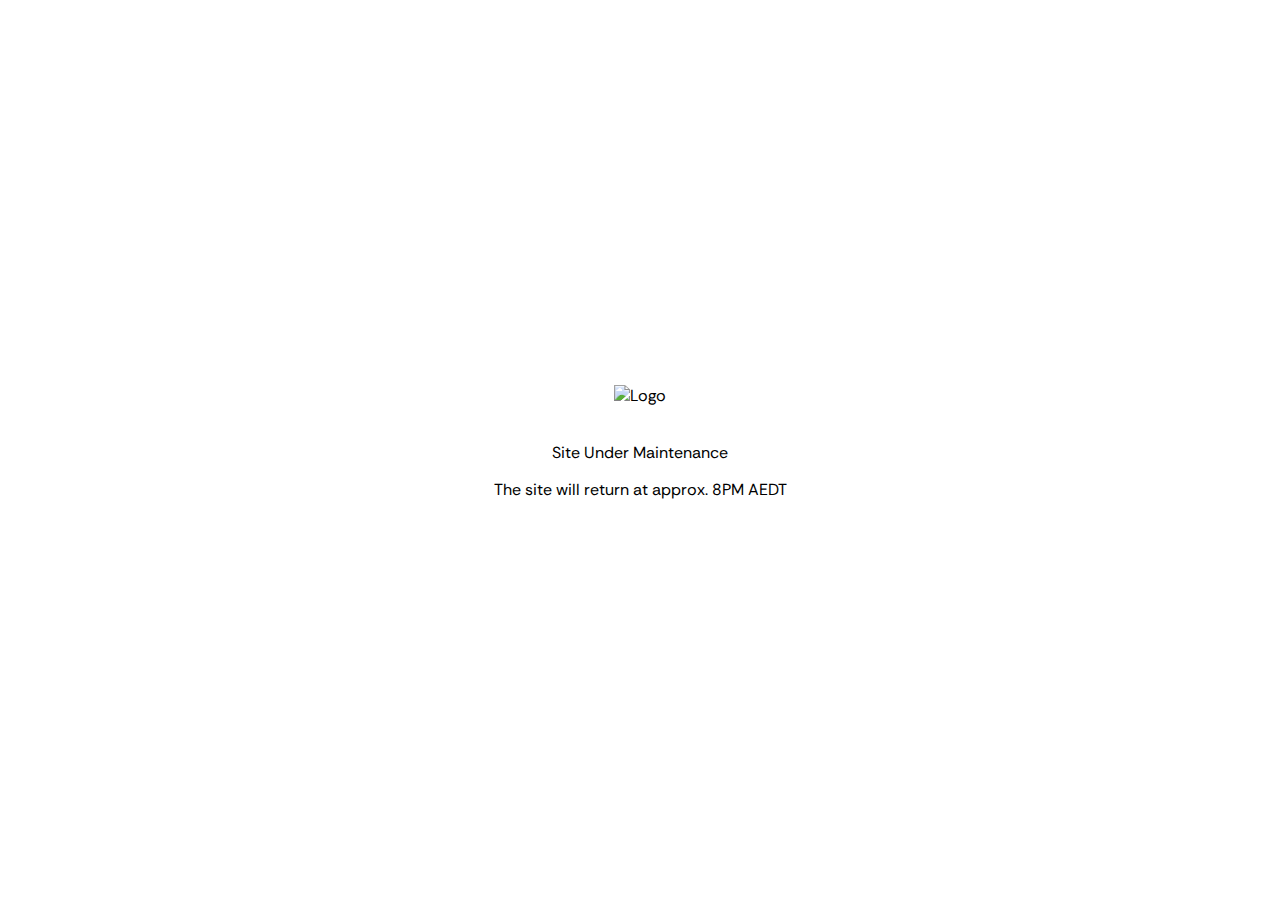
==== commit 4762a4fc: "Maintenance" ====
--- a/furmeets.html
+++ b/furmeets.html
@@ -1,192 +1,52 @@
 <!DOCTYPE html>
+<html lang="en">
 <head>
-<meta charset="UTF-8">
-<meta http-equiv="X-UA-Compatible" content="IE=edge,chrome=1">
-<meta name="google" content="notranslate">
-<meta http-equiv="Content-Language" content="en">
-<!--- METATAGS --->
-<title>Next Furmeets - Mocha The Raccoon</title>
-<meta property="og:title" content="Next Furmeets - Mocha The Raccoon">
-<meta property="og:url" content="/">
-<meta property="og:description" content="Hi, I'm Mocha The Raccoon!">
-<meta property="og:image" content="img/logo.png">
-<link rel="shortcut icon" href="img/favicon.png">
+
+<meta property="og:title" content="Furmeets - Mocha The Raccoon">
+	<meta property="og:url" content="/">
+	<meta property="og:description" content="Currently under maintenance">
+		<meta property="og:image" content="img/logo.png">
+	<!-- For everything else -->
+	<link rel="shortcut icon" href="img/favicon.png">
 <meta name="theme-color" content="#FF0054">
-<!--- STYLESHEETS --->
-<link rel="stylesheet" href="css/jquery.mCustomScrollbar.css" type="text/css" media="all">
-<link rel="stylesheet" href="css/slick.css" type="text/css" media="all">
-<link rel="stylesheet" href="css/style.css" type="text/css" media="all">
-<link rel="stylesheet" href="css/ipad.css" type="text/css" media="all">
-<link rel="stylesheet" href="css/jquery.multiselect.css" type="text/css" media="all">
 <link rel="stylesheet" href="https://fonts.googleapis.com/css?family=Rethink+Sans">
-<link rel="stylesheet" href="https://cdnjs.cloudflare.com/ajax/libs/font-awesome/6.6.0/css/all.min.css">
+
+    <meta charset="UTF-8">
+    <meta name="viewport" content="width=device-width, initial-scale=1.0">
+    <title>Furmeets | Mocha The Raccoon</title>
+    <style>
+        body {
+            display: flex;
+            flex-direction: column;
+            justify-content: center;
+            align-items: center;
+            height: 100vh;
+            margin: 0;
+            font-family: Rethink Sans, sans-serif;
+        }
+        img {
+            max-width: 150px;
+            margin-bottom: 20px;
+        }
+        .redirect-text {
+            text-align: center;
+        }
+        .redirect-text a {
+            color: #ff0054;
+            text-decoration: none;
+        }
+    </style>
 </head>
-<!-- MAINTENANCE BANNER START -->
-<div class="maintenance-banner">
-<style>
-  .maintenance-banner {
-  margin-bottom: 30px;
-  text-align: center;
-  background-color: #fff;
-  font-family: 'Rethink Sans', sans-serif;
-}
+<body>
 
-.maintenance-banner p, .maintenance-banner span {
-  display: inline-block;
-}
+    <!-- Logo in the center -->
+    <img src="img/logo.png" alt="Logo">
 
-.maintenance-banner p {
-  width: 100%;
-  padding: 10px 0;
-  text-decoration: none;
-  color: #ff0054;
-  font-family: 'Rethink Sans", sans-serif;
-}
+    <!-- Text below the logo -->
+    <div class="redirect-text">
+        <p>Site Under Maintenance</p>
+        <p>The site will return at approx. 8PM AEDT</p>
+    </div>
 
-.maintenance-banner span{
-  width: 50px;
-  heigth: 28px;
-  line-height: 28px;
-  background-color: #fff;
-  border-radius: 20px 0px 0px 20px;
-  colour:#00000;
-}
-  </style>
-  <p><b>⚠️ Upcoming Site Maintenance - </b>From 5pm until 8pm, the site will be down for some basic maintenance. Some elements may not work after this period of time.</p>
-</div>
-<!-- MAINTENANCE BANNER END -->
- 
-	<noscript><div>Javascript must be enabled for the correct page display</div></noscript>
-	<div id="skip"><a href="#main" accesskey="S">Skip to Content</a></div>
-	<div id="wrapper">
-		<div class="w1">
-			<div class="w2">
-				<header id="header">
-					<div class="container">
-                        <div id="header__top">
-                            <div id="header__back">
-                                                                <a href=""></a>
-                            </div>
-                            <div id="header__hamburger">
-                            </div>
-                           
-                            <h1 class="logo desktop-only"><a href="/" tabindex="1" accesskey="1">
-                                    <img src="img/logo.png" title="Mocha The Raccoon">
-                                </a>
-                            </h1>
-                            <img class="logo-print" src="" alt="Metro">
-                        </div>
-						                        <div id="slideshow" style="
-    background-image: url('img/banner-furmeets.jpg');
-    width: 1024px;
-    height: 320px;
-    border-radius: 45px 0px 0px 45px;
-    background-size: cover;
-    position: relative;
-    opacity: 1;
-">
-</div>
-</div></div></div>
-                                                                    </div>
-							                        <div>
-                            <div class="slide">
-                                <div class="nav-holder">
-                                    <div class="fixed-search">
-                                        <form class="search-form" action="https://web.archive.org/web/20210405182834/https://www.metrotrains.com.au/" method="GET">
-                                            <fieldset>
-                                                
-                                                <input tabindex="2" accesskey="4" type="text" placeholder="Search..." title="Search" class="search-input" name="s">
-                                                <input tabindex="3" type="submit" value="Go">
-                                            </fieldset>
-                                        </form>
-                                        <div id="nav__close"></div>
-                                    </div>
-<div class="nav-holder" style="display: flex; justify-content: center; align-items: center; gap: 40px;">
-  <style>
-    .nav-holder i {
-      color: white;
-      font-size: 50px;
-      transition: transform 0.3s ease;
-    }
-
-    .nav-holder i:hover {
-      transform: scale(1.2);
-    }
-
-    .nav-holder {
-      font-family: 'FontAwesome', sans-serif;
-    }
-  </style>
-
-  <a href="https://youtube.com/@MochaRacc" target="_blank" title="YouTube"><i class="fab fa-youtube"></i></a>
-  <a href="https://twitter.com/MochaRacc_" target="_blank" title="Twitter/X"><i class="fab fa-twitter"></i></a>
-  <a href="https://instagram.com/MochaRacc" target="_blank" title="Instagram"><i class="fab fa-instagram"></i></a>
-  <a href="https://t.me/MochaRacc" target="_blank" title="Telegram"><i class="fab fa-telegram"></i></a>
-  <a href="https://discord.gg/AkbVzef" target="_blank" title="Discord Server"><i class="fab fa-discord"></i></a>
-  <a href="https://ko-fi.com/MochaTheRaccoon" target="_blank" title="Ko-Fi"><i class="fa-solid fa-mug-saucer"></i></a>
-  <a href="https://bsky.app/profile/mochatheraccoon.com" target="_blank" title="Ko-Fi"><i class="fa-brands fa-bluesky"></i></a>
-</div></div>
-				    <br> 
-				
-                            </div>
-                        </div>
-                    </div>
-				</header>
-				<div id="main">
-
-<div class="main-sector">
-    <div id="hb__general" style="">
-
-        <div id="hb__general-inner">
-            <div id="hb__general-title">
-                <strong>
-
-                </strong>
-            </div>
-            <div id="hb__general-content">
-
-            </div>
-        </div>
-    </div>
-<section class="news-block">
-	<div class="holder">
-	<div><center><h1>Next Furmeets:</h1></div>
-						
-						
-						
-					
-	</div>
-<div><p><strong>October 27th:</strong> Eltham Miniture Railway Meet/EMRM (fursuiting)</p></div></center></section>
-					</div>
-					
-	</div>
-</section>
-					</div>
-				</div>
-			</div>
-           <center> <div id="footer__wrap">
-                <div class="container">
-                    <footer id="footer">
-                                            <div class="logo2">
-                                    <a href="/">
-                                        <img src="img/logo.png" title="Mocha The Raccoon" width="25%">
-                                    </a>
-					<p>© Mocha The Raccoon - 2024</p>
-                                </div>
-                    </footer>
-                    </footer>
-                </div></center>
-            </div>
-		</div>
-		<div id="back"><a href="#">Back to top</a></div>
-        <div class="lightbox-popup-holder">
-            <div id="popup1" class="lightbox">
-
-                
-              
-	
-
- 
-
-
-</body></html>
+</body>
+</html>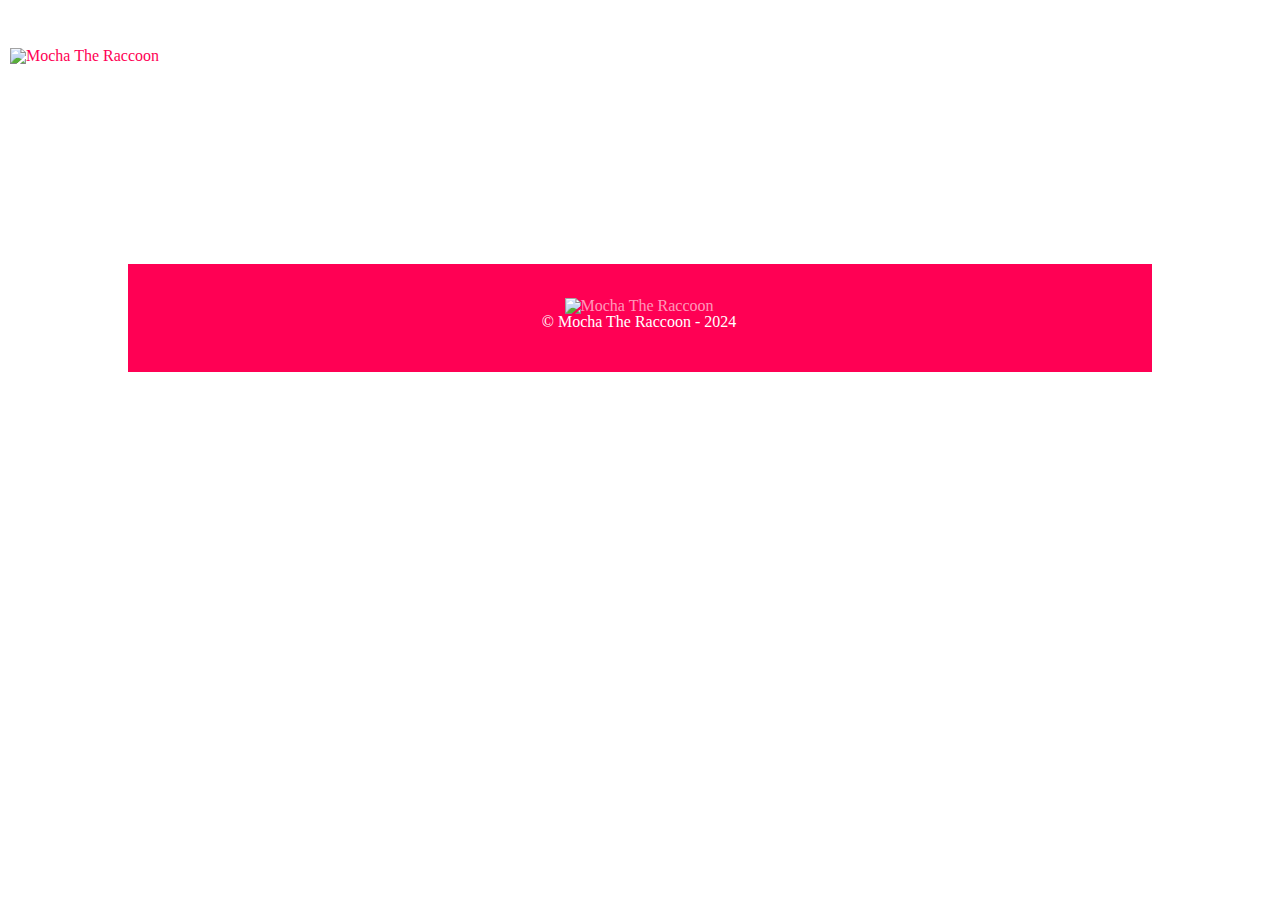
==== commit b5dfd528: "testing" ====
--- a/furmeets.html
+++ b/furmeets.html
@@ -1,52 +1,147 @@
 <!DOCTYPE html>
-<html lang="en">
 <head>
+<meta charset="UTF-8">
+<meta http-equiv="X-UA-Compatible" content="IE=edge,chrome=1">
+<meta name="google" content="notranslate">
+<meta http-equiv="Content-Language" content="en">
+<!--- METATAGS --->
+<title>Next Furmeets - Mocha The Raccoon</title>
+<meta property="og:title" content="Next Furmeets - Mocha The Raccoon">
+<meta property="og:url" content="/">
+<meta property="og:description" content="Hi, I'm Mocha The Raccoon!">
+<meta property="og:image" content="img/logo.png">
+<link rel="shortcut icon" href="img/favicon.png">
+<meta name="theme-color" content="#FF0054">
+<!--- STYLESHEETS --->
+<link rel="stylesheet" href="css/jquery.mCustomScrollbar.css" type="text/css" media="all">
+<link rel="stylesheet" href="css/slick.css" type="text/css" media="all">
+<link rel="stylesheet" href="css/style.css" type="text/css" media="all">
+<link rel="stylesheet" href="css/ipad.css" type="text/css" media="all">
+<link rel="stylesheet" href="css/jquery.multiselect.css" type="text/css" media="all">
+<link rel="stylesheet" href="https://fonts.googleapis.com/css?family=Rethink+Sans">
+<link rel="stylesheet" href="https://cdnjs.cloudflare.com/ajax/libs/font-awesome/6.6.0/css/all.min.css">
+</head>
+<!--- LOGO AND SOCIAL MEDIA LINKS ---> 
+<p>&nbsp;</p>
+<div id="header__top" style="display: flex; align-items: center; padding: 10px;">
+  <!-- Logo Section -->
+  <div id="header__logo" style="display: flex; align-items: center;">
+    <a href="#">
+      <img src="img/logo.png" alt="Mocha The Raccoon" title="Mocha The Raccoon" style="width: 25%;">
+    </a>
+  </div>
 
-<meta property="og:title" content="Furmeets - Mocha The Raccoon">
-	<meta property="og:url" content="/">
-	<meta property="og:description" content="Currently under maintenance">
-		<meta property="og:image" content="img/logo.png">
-	<!-- For everything else -->
-	<link rel="shortcut icon" href="img/favicon.png">
-<meta name="theme-color" content="#FF0054">
-<link rel="stylesheet" href="https://fonts.googleapis.com/css?family=Rethink+Sans">
+  <!-- Navigation Icons -->
+  <div class="nav-holder" style="display: flex; align-items: center; gap: 20px;">
+    <style>
+      .nav-holder i {
+        color: white;
+        font-size: 30px;
+        transition: transform 0.3s ease;
+      }
 
-    <meta charset="UTF-8">
-    <meta name="viewport" content="width=device-width, initial-scale=1.0">
-    <title>Furmeets | Mocha The Raccoon</title>
-    <style>
-        body {
-            display: flex;
-            flex-direction: column;
-            justify-content: center;
-            align-items: center;
-            height: 100vh;
-            margin: 0;
-            font-family: Rethink Sans, sans-serif;
-        }
-        img {
-            max-width: 150px;
-            margin-bottom: 20px;
-        }
-        .redirect-text {
-            text-align: center;
-        }
-        .redirect-text a {
-            color: #ff0054;
-            text-decoration: none;
-        }
+      .nav-holder i:hover {
+        transform: scale(1.2);
+      }
+
+      .nav-holder {
+        font-family: 'FontAwesome', sans-serif;
+      }
     </style>
-</head>
-<body>
+    <a href="https://youtube.com/@MochaRacc" target="_blank" title="YouTube"><i class="fab fa-youtube"></i></a>
+    <a href="https://twitter.com/MochaRacc_" target="_blank" title="Twitter/X"><i class="fab fa-twitter"></i></a>
+    <a href="https://instagram.com/MochaRacc" target="_blank" title="Instagram"><i class="fab fa-instagram"></i></a>
+    <a href="https://twitch.tv/mocharacc" target="_blank" title="Bluesky"><i class="fa-brands fa-twitch"></i></a>
+    <a href="https://t.me/MochaRacc" target="_blank" title="Telegram"><i class="fab fa-telegram"></i></a>
+    <a href="https://discord.gg/AkbVzef" target="_blank" title="Discord Server"><i class="fab fa-discord"></i></a>
+    <a href="https://ko-fi.com/MochaTheRaccoon" target="_blank" title="Ko-Fi"><i class="fa-solid fa-mug-saucer"></i></a>
+    <a href="https://bsky.app/profile/mochatheraccoon.com" target="_blank" title="Bluesky"><i class="fa-brands fa-bluesky"></i></a>
+  </div>
+</div>
+<p>&nbsp;</p>
+<!--- BANNER --->
+<center><div id="slideshow" style="
+    background-image: url('img/banner-furmeets.jpg);
+    width: 1024px;
+    height: 320px;
+    border-radius: 35px 0px;
+    background-size: cover;
+    position: relative;
+    opacity: 1;
+">
+</div></center>
+</div></div></div>
+                                                                    </div>
+							                        <div>
+                            <div class="slide">
+                                <div class="nav-holder">
+                                    <div class="fixed-search">
+                                        <form class="search-form" action="https://web.archive.org/web/20210405182834/https://www.metrotrains.com.au/" method="GET">
+                                            <fieldset>
+                                                
+                                                <input tabindex="2" accesskey="4" type="text" placeholder="Search..." title="Search" class="search-input" name="s">
+                                                <input tabindex="3" type="submit" value="Go">
+                                            </fieldset>
+                                        </form>
+                                        <div id="nav__close"></div>
+                                    </div>
+									</div>
+									<br>
+									
 
-    <!-- Logo in the center -->
-    <img src="img/logo.png" alt="Logo">
+<div class="main-sector">
+    <div id="hb__general" style="">
 
-    <!-- Text below the logo -->
-    <div class="redirect-text">
-        <p>Site Under Maintenance</p>
-        <p>The site will return at approx. 8PM AEDT</p>
+        <div id="hb__general-inner">
+            <div id="hb__general-title">
+                <strong>
+
+                </strong>
+            </div>
+            <div id="hb__general-content">
+
+            </div>
+        </div>
     </div>
+<section class="news-block">
+	<div class="holder">
+	<div><center><h1 style="color: white;">Next Furmeets:</h1></div>
+						
+						
+						
+					
+	</div>
+<div><p style="color: white;"><strong style="color: white;">October 27th:</strong> Eltham Miniture Railway Meet/EMRM (fursuiting)</p></div></center></section>
+					</div>
+					
+	</div>
+</section>
+					</div>
+				</div>
+			</div>
+           <center> <div id="footer__wrap">
+                <div class="container">
+                    <footer id="footer">
+                                            <div class="logo2">
+                                    <a href="/">
+                                        <img src="img/logo.png" title="Mocha The Raccoon" width="25%">
+                                    </a>
+					<p>© Mocha The Raccoon - 2024</p>
+                                </div>
+                    </footer>
+                    </footer>
+                </div></center>
+            </div>
+		</div>
+		<div id="back"><a href="#">Back to top</a></div>
+        <div class="lightbox-popup-holder">
+            <div id="popup1" class="lightbox">
 
-</body>
-</html>+                
+              
+	
+
+ 
+
+
+</body></html>
--- a/css/style.css
+++ b/css/style.css
@@ -0,0 +1,19833 @@
+article, aside, details, figcaption, figure, footer, header, hgroup, nav, section, summary {
+	display: block;
+}
+
+audio, canvas, video {
+	display: inline-block;
+}
+
+audio:not([controls]) {
+	display: none;
+	height: 0;
+}
+
+[hidden] {
+	display: none;
+}
+
+html {
+	font-family: sans-serif;
+	-webkit-text-size-adjust: 100%;
+	-ms-text-size-adjust: 100%;
+}
+
+body {
+  margin:0;
+  min-width:320px;
+  font:16px/22px Calibri, Arial, sans-serif;
+  color:rgba(255,255,255);
+  background:#FF0054;
+  -webkit-text-size-adjust:100%;
+  -ms-text-size-adjust:none
+}
+
+a:focus {
+	outline: 0;
+}
+
+a:active, a:hover {
+	outline: 0;
+}
+
+h1 {
+	font-size: 2em;
+}
+
+abbr[title] {
+	border-bottom: 1px dotted;
+}
+
+b, strong {
+	font-weight: 700;
+}
+
+dfn {
+	font-style: italic;
+}
+
+mark {
+	background: #ff0;
+	color: #000;
+}
+
+code, kbd, pre, samp {
+	font-family: monospace, serif;
+	font-size: 1em;
+}
+
+pre {
+	white-space: pre;
+	white-space: pre-wrap;
+	word-wrap: break-word;
+}
+
+q {
+	quotes: "\201C" "\201D" "\2018" "\2019";
+}
+
+small {
+	font-size: 80%;
+}
+
+sub, sup {
+	font-size: 75%;
+	line-height: 0;
+	position: relative;
+	vertical-align: baseline;
+}
+
+sup {
+	top: -.5em;
+}
+
+sub {
+	bottom: -.25em;
+}
+
+img {
+	border: 0;
+}
+
+svg:not(:root) {
+	overflow: hidden;
+}
+
+figure {
+	margin: 0;
+}
+
+fieldset {
+	border: 1px solid silver;
+	margin: 0 2px;
+	padding: .35em .625em .75em;
+}
+
+legend {
+	border: 0;
+	padding: 0;
+}
+
+button, input, select, textarea {
+	font-family: inherit;
+	font-size: 100%;
+	margin: 0;
+}
+
+button, input {
+	line-height: normal;
+}
+
+button, html input[type="button"], input[type="reset"], input[type="submit"] {
+	-webkit-appearance: button;
+	cursor: pointer;
+}
+
+input[type="checkbox"], input[type="radio"] {
+	box-sizing: border-box;
+	padding: 0;
+}
+
+input[type="search"] {
+	-webkit-appearance: textfield;
+}
+
+input[type="search"]::-webkit-search-cancel-button, input[type="search"]::-webkit-search-decoration {
+	-webkit-appearance: none;
+}
+
+button::-moz-focus-inner, input::-moz-focus-inner {
+	border: 0;
+	padding: 0;
+}
+
+textarea {
+	overflow: auto;
+	vertical-align: top;
+}
+
+table {
+	border-collapse: collapse;
+	border-spacing: 0;
+}
+
+html, body, div, span, applet, object, iframe, h1, h2, h3, h4, h5, h6, p, blockquote, pre, a, abbr, acronym, address, big, cite, code, del, dfn, em, font, img, ins, kbd, q, s, samp, small, strike, strong, sub, sup, tt, var, dl, dt, dd, ol, ul, li, fieldset, form, label, legend, table, caption, tbody, tfoot, thead, tr, th, td {
+	margin: 0;
+	padding: 0;
+	border: 0;
+	outline: 0;
+	font-weight: inherit;
+	font-style: inherit;
+	font-size: 100%;
+	font-family: inherit;
+	vertical-align: baseline;
+}
+
+:focus {
+	outline: 0;
+}
+
+body {
+	line-height: 1;
+	color: #fff;
+	background: #fff;
+}
+
+ol, ul {
+	list-style: none;
+}
+
+table {
+	border-collapse: separate;
+	border-spacing: 0;
+}
+
+caption, th, td {
+	text-align: left;
+	font-weight: 400;
+}
+
+blockquote:before, blockquote:after, q:before, q:after {
+	content: "";
+}
+
+blockquote, q {
+	quotes: "" "";
+}
+
+a {
+	text-decoration: none;
+}
+
+@font-face {
+	font-family: 'Rethink Sans';
+	src: url(/web/20210405182826im_/https://ds12k1658w1f2.cloudfront.net/wp-content/themes/metrotrains/library/css/fonts/282729_1_0.eot);
+	src: url("/web/20210405182826im_/https://ds12k1658w1f2.cloudfront.net/wp-content/themes/metrotrains/library/css/fonts/282729_1_0.eot#iefix") format("embedded-opentype"), url(/web/20210405182826im_/https: //ds12k1658w1f2.cloudfront.net/wp-content/themes/metrotrains/library/css/fonts/282729_1_0.woff) format("woff"), url(/web/20210405182826im_/https: //ds12k1658w1f2.cloudfront.net/wp-content/themes/metrotrains/library/css/fonts/282729_1_0.ttf) format("truetype");
+}
+
+@font-face {
+	font-family: 'neosans-regular';
+	src: url(/web/20210405182826im_/https://ds12k1658w1f2.cloudfront.net/wp-content/themes/metrotrains/library/css/fonts/282729_0_0.eot);
+	src: url("/web/20210405182826im_/https://ds12k1658w1f2.cloudfront.net/wp-content/themes/metrotrains/library/css/fonts/282729_0_0.eot#iefix") format("embedded-opentype"), url(/web/20210405182826im_/https: //ds12k1658w1f2.cloudfront.net/wp-content/themes/metrotrains/library/css/fonts/282729_0_0.woff) format("woff"), url(/web/20210405182826im_/https: //ds12k1658w1f2.cloudfront.net/wp-content/themes/metrotrains/library/css/fonts/282729_0_0.ttf) format("truetype");
+}
+
+@font-face {
+	font-family: 'neosans-medium';
+	src: url(/web/20210405182826im_/https://ds12k1658w1f2.cloudfront.net/wp-content/themes/metrotrains/library/css/fonts/282729_0_0.eot);
+	src: url("/web/20210405182826im_/https://ds12k1658w1f2.cloudfront.net/wp-content/themes/metrotrains/library/css/fonts/282729_0_0.eot#iefix") format("embedded-opentype"), url(/web/20210405182826im_/https: //ds12k1658w1f2.cloudfront.net/wp-content/themes/metrotrains/library/css/fonts/282729_0_0.woff) format("woff"), url(/web/20210405182826im_/https: //ds12k1658w1f2.cloudfront.net/wp-content/themes/metrotrains/library/css/fonts/282729_0_0.ttf) format("truetype");
+}
+
+@font-face {
+	font-family: 'neosans-bold';
+	src: url(/web/20210405182826im_/https://ds12k1658w1f2.cloudfront.net/wp-content/themes/metrotrains/library/css/fonts/282729_2_0.eot);
+	src: url("/web/20210405182826im_/https://ds12k1658w1f2.cloudfront.net/wp-content/themes/metrotrains/library/css/fonts/282729_2_0.eot#iefix") format("embedded-opentype"), url(/web/20210405182826im_/https: //ds12k1658w1f2.cloudfront.net/wp-content/themes/metrotrains/library/css/fonts/282729_2_0.woff) format("woff"), url(/web/20210405182826im_/https: //ds12k1658w1f2.cloudfront.net/wp-content/themes/metrotrains/library/css/fonts/282729_2_0.ttf) format("truetype");
+}
+
+@font-face {
+	font-family: 'Calibri';
+	src: url(/web/20210405182826im_/https://ds12k1658w1f2.cloudfront.net/wp-content/themes/metrotrains/library/css/fonts/Calibri.woff2) format("woff2"), url(/web/20210405182826im_/https: //ds12k1658w1f2.cloudfront.net/wp-content/themes/metrotrains/library/css/fonts/Calibri.woff) format("woff");
+	font-weight: 400;
+	font-style: normal;
+}
+
+@font-face {
+	font-family: 'Arial';
+	src: url(/web/20210405182826im_/https://ds12k1658w1f2.cloudfront.net/wp-content/themes/metrotrains/library/css/fonts/Calibri-Bold.woff2) format("woff2"), url(/web/20210405182826im_/https: //ds12k1658w1f2.cloudfront.net/wp-content/themes/metrotrains/library/css/fonts/Calibri-Bold.woff) format("woff");
+	font-weight: 400;
+	font-style: normal;
+}
+
+.no-scroll, .no-scroll body {
+	overflow: hidden !important;
+}
+
+body {
+	margin: 0;
+	min-width: 320px;
+	font: 16px/22px Calibri, Arial, sans-serif;
+	color: #fff;
+	background: #ff0054;
+	-webkit-text-size-adjust: 100%;
+	-ms-text-size-adjust: none;
+}
+
+html, body {
+	-ms-overflow-style: -ms-autohiding-scrollbar;
+}
+
+iframe {
+	width: 100%;
+}
+
+strong, b {
+	font-family: Arial;
+	font-weight: 400;
+}
+
+.hide {
+	display: none !important;
+}
+
+.show {
+	display: block !important;
+}
+
+input[type=text], input[type=password], input[type=file], textarea {
+	-webkit-appearance: none;
+	-webkit-border-radius: 0;
+}
+
+input[type=submit], input[type=email] {
+	-webkit-border-radius: 0;
+	-webkit-appearance: none;
+}
+
+select {
+	border-radius: 0;
+	border: 0 !important;
+	width: 230px;
+}
+
+img {
+	border-style: none;
+	max-width: 400%;
+	height: auto;
+}
+
+a {
+	text-decoration: none;
+	color: #ff0054;
+}
+
+a:hover {
+	text-decoration: underline;
+}
+
+a:active {
+	background: #fff0;
+}
+
+form, fieldset {
+	margin: 0;
+	padding: 0;
+	border-style: none;
+}
+
+input, textarea, select {
+	font: 16px/20px Calibri, Arial, sans-serif;
+	vertical-align: middle;
+	outline: none;
+}
+
+input::-moz-focus-inner {
+	border: 0;
+	padding: 0;
+}
+
+input[type="text"]::-moz-placeholder {
+	opacity: 1;
+}
+
+header, footer, article, section, nav, figure, aside {
+	display: block;
+}
+
+figure {
+	margin: 0;
+	padding: 0;
+}
+
+.hidden {
+	display: none;
+}
+
+#skip a, #back a {
+	position: absolute;
+	top: auto;
+	left: -10000px;
+	overflow: hidden;
+	width: 1px;
+	height: 1px;
+}
+
+#skip a:focus, #back a:focus {
+	position: static;
+	width: auto;
+	height: auto;
+}
+
+.w1 {
+	display: block;
+	width: 100%;
+}
+
+.w2 {
+	width: 100%;
+}
+
+#wrapper {
+	display: block;
+	width: 100%;
+	height: 100%;
+}
+
+# {
+	position: relative;
+	margin: 0 0 20px;
+	width: 100%;
+	z-index: 10;
+}
+
+#__top {
+	display: flex;
+	padding-bottom: 16px;
+	padding-top: 17px;
+}
+
+.carousel {
+	min-height: 319px;
+}
+
+.carousel .slick-slide {
+	background-size: cover;
+	background-position: top center;
+	min-height: 319px;
+}
+
+.top-image {
+	position: relative;
+	overflow: hidden;
+	width: 100%;
+	text-align: center;
+	height: 137px;
+}
+
+.top-image img {
+	vertical-align: top;
+	width: 370%;
+}
+
+.logo {
+	margin: 0;
+	height: 69px;
+	width: 61px;
+}
+
+#footer .logo {
+	height: auto;
+	width: 99px;
+	text-indent: 0;
+}
+
+#footer .respect {
+	color: rgb(255 255 255 / .6);
+}
+
+.logo a {
+	display: block;
+	height: 370%;
+	height: 69px;
+	width: 61px;
+}
+
+.logo a svg {
+	display: block;
+	height: 100%;
+	height: 69px;
+	width: 61px;
+}
+
+#footer .logo a {
+	width: auto;
+	height: auto;
+}
+
+.logo a:focus {
+	outline: 0;
+}
+
+.logo-print {
+	display: none;
+}
+
+body:not(.home) .mobile-logo {
+	cursor: default;
+	pointer-events: none;
+}
+
+.nav-holder {
+	height: 60px;
+}
+
+.nav-holder .fixed-search:first-child {
+	display: none;
+}
+
+.additional-links {
+	position: absolute;
+	left: 48%;
+	top: 18px;
+	padding: 0;
+	margin: 0 0 0 60px;
+}
+
+.additional-links li {
+	list-style-type: none;
+	float: left;
+	color: #fff;
+	font-size: 10px;
+}
+
+.additional-links li+li {
+	list-style-type: disc;
+	margin-left: 32px;
+	padding-left: 7px;
+}
+
+.additional-links li a {
+	color: #fff;
+	font-size: 14px;
+}
+
+.search-form {
+	display: flex;
+	margin-left: auto;
+	max-width: 241px;
+	width: 100%;
+}
+
+.search-form fieldset {
+	margin-top: auto;
+	width: 100%;
+}
+
+.resize-nav {
+	float: left;
+	margin: 0;
+	padding: 0 1px 0 0;
+	list-style: none;
+}
+
+.resize-nav li {
+	float: left;
+	margin: 0 7px 0 0;
+	font: bold 19px/34px Times, serif;
+}
+
+.resize-nav a {
+	display: block;
+	border-radius: 18px;
+	padding: 0 1px 0 0;
+	width: 34px;
+	height: 35px;
+	text-align: center;
+	color: #2e190a;
+	background: #fff;
+	-webkit-box-shadow: 0 1px 1px #000;
+	box-shadow: 0 1px 1px #000;
+}
+
+.resize-nav .small {
+	font-size: 15px;
+}
+
+.resize-nav .big {
+	font-size: 23px;
+}
+
+.resize-nav a:hover {
+	text-decoration: none;
+	color: #000;
+	background: #ff0054;
+}
+
+.search-form input[type="text"] {
+	border: 0;
+	border-bottom: 1px solid #979797;
+	width: 100%;
+	border-radius: 0;
+	-webkit-box-sizing: border-box;
+	-moz-box-sizing: border-box;
+	box-sizing: border-box;
+	background: none;
+	-webkit-box-shadow: none;
+	box-shadow: none;
+	float: none;
+	padding: 0;
+	padding-left: 24px;
+	height: 24px;
+	color: rgb(0 0 0 / .6);
+	background-image: url(/web/20210405182826im_/https://ds12k1658w1f2.cloudfront.net/wp-content/themes/metrotrains/library/img/search-icon.svg);
+	background-repeat: no-repeat;
+	background-position: left 4px;
+}
+
+.search-form input[type="text"]::-webkit-input-placeholder {
+	color: rgb(0 0 0 / .6);
+	opacity: 1;
+}
+
+.search-form input[type="text"]:-moz-placeholder {
+	color: rgb(0 0 0 / .6);
+	opacity: 1;
+}
+
+.search-form input[type="text"]::-moz-placeholder {
+	color: rgb(0 0 0 / .6);
+	opacity: 1;
+}
+
+.search-form input[type="text"]:-ms-input-placeholder {
+	color: rgb(0 0 0 / .6);
+	opacity: 1;
+}
+
+.search-form input[type="text"]:placeholder-shown {
+	color: rgb(0 0 0 / .6);
+	opacity: 1;
+}
+
+.search-form input[type="submit"] {
+	display: none !important;
+}
+
+.nav-bar .socials, .nav-bar .box {
+	display: none;
+}
+
+.nav-bar .extra-services-counter, .nav-bar .planned-works-counter {
+	position: absolute;
+	z-index: 1;
+	bottom: 86px;
+	left: 50%;
+	margin: 0 0 0 443px;
+	border-radius: 13px;
+	width: 26px;
+	height: 26px;
+	font: 12px/26px 'neosans-medium', Arial, Helvetica, sans-serif;
+	text-align: center;
+	color: #fff;
+	background: #e41f1f;
+	-webkit-box-shadow: 0 1px 1px #000;
+	box-shadow: 0 1px 1px #000;
+}
+
+.nav-bar .planned-works-counter {
+	margin-left: 313px;
+}
+
+#nav {
+	background: #ff0054;
+	margin: 0;
+	padding: 0;
+	display: flex;
+	font-size: 16px;
+	padding: 0 15px 0 15px;
+}
+
+#nav .mobile {
+	display: block;
+}
+
+#nav.fixed .fixed-logo, #nav.fixed .fixed-search {
+	display: none;
+}
+
+#nav .fixed-logo, #nav .fixed-search {
+	display: none;
+}
+
+#line__nav.fixed {
+	height: 42px;
+}
+
+#line__nav.fixed ul {
+	left: 0;
+	position: fixed;
+	opacity: 0;
+	top: 60px;
+	width: 100%;
+	z-index: 9;
+}
+
+#line__nav.active ul {
+	opacity: 1;
+	transition: opacity 0.3s ease;
+}
+
+#line__nav.fixed.navhide ul {
+	opacity: 0 !important;
+}
+
+#nav li {
+	flex-grow: 1;
+	list-style-type: none;
+	text-align: center;
+}
+
+#nav li.current_page_item a span, #nav li.current_page_parent a span {
+	position: relative;
+}
+
+#nav li.current_page_item a span:after, #nav li.current_page_parent a span:after {
+	content: "";
+	height: 3px;
+	width: 100%;
+	background-color: #fff;
+	position: absolute;
+	display: block;
+	left: 0;
+	bottom: -23px;
+}
+
+#nav li.current_page_item .sub-menu a span:after, #nav li.current_page_parent .sub-menu a span:after {
+	display: none;
+}
+
+#nav a {
+	color: #fff;
+}
+
+#nav .tight {
+	letter-spacing: -1px;
+}
+
+#main {
+	margin: 0 auto;
+	padding: 0 10px;
+	max-width: 1024px;
+}
+
+.container {
+	margin: 0 auto;
+	padding: 0 10px;
+	max-width: 1024px;
+}
+
+#main.news-page {
+	max-width: 913px;
+}
+
+.main-area {
+	max-width: 1024px;
+	background: #fff;
+}
+
+.main-area.tpt {
+	background-color: #fff0;
+}
+
+.main-holder {
+	padding: 20px 49px 79px;
+}
+
+.major-heading {
+	background-color: #434343;
+	padding: 1.75rem 1.875rem 1.5625rem 1.875rem;
+}
+
+.major-heading h1 {
+	color: #fff;
+	font-family: "Calibri";
+	font-size: 1.875rem;
+	font-weight: 400;
+	line-height: .83;
+	margin: 0;
+	text-transform: none;
+}
+
+.page-banner {
+	padding-bottom: 34.278%;
+	position: relative;
+}
+
+.page-banner .byline {
+	background: linear-gradient(180deg, rgb(0 0 0 / .1) 57.61%, rgb(0 0 0 / .9) 96.81%);
+	box-sizing: border-box;
+	color: #fff;
+	display: flex;
+	font-family: "neosans-regular";
+	font-size: 2.25rem;
+	height: 100%;
+	left: 0;
+	line-height: 1.5;
+	padding: 0 1.875rem;
+	padding-bottom: 1.375rem;
+	position: absolute;
+	top: 0;
+	width: 100%;
+}
+
+.page-banner .byline__inner {
+	align-self: flex-end;
+}
+
+.page-banner .byline.small {
+	font-family: "Calibri";
+	font-size: 1.375rem;
+	line-height: 1.6;
+}
+
+.page-banner .byline.small p {
+	margin-bottom: 0;
+}
+
+.page-banner .byline__top {
+	background: rgb(0 0 0 / .5);
+	color: #fff;
+	font-size: 1.375rem;
+	line-height: 1.6;
+	left: 0;
+	padding: 1.25rem 1.875rem;
+	position: absolute;
+	top: 0;
+	z-index: 2;
+}
+
+.page-banner .byline__top p {
+	margin-bottom: 0;
+}
+
+.page-banner.large {
+	padding-bottom: 44.435%;
+}
+
+.page-banner img {
+	display: block;
+	height: 100%;
+	left: 0;
+	object-fit: cover;
+	object-position: top center;
+	position: absolute;
+	top: 0;
+	width: 100%;
+}
+
+h1 {
+	margin: 0 0 20px;
+	font: 35px/35px 'Rethink Sans', Arial, Helvetica, sans-serif;
+	text-transform: uppercase;
+	color: #fff;
+	font-weight: 700;
+}
+
+h2 {
+	margin: 0;
+	padding-top: 20px;
+	padding-bottom: 10px;
+	margin-bottom: 5px;
+	font: 22px/26px 'neosans-regular', Arial, Helvetica, sans-serif;
+	color: #ff0054;
+}
+
+h2 table {
+	margin-top: 15px;
+}
+
+h3 {
+	margin: 0;
+	margin-top: 10px;
+	margin-bottom: 10px;
+	color: #fff;
+	font: 16px 'neosans-medium', Arial, Helvetica, sans-serif;
+	text-transform: uppercase;
+}
+
+p {
+	margin: 0 0 27px;
+}
+
+.separator {
+	margin: 0 0 34px;
+	border-top: 4px solid #fff0;
+	border-bottom: 1px solid #d6d6d6;
+}
+
+.images-row1 {
+	padding: 3px 0 0;
+}
+
+.images-row2 {
+	padding: 0 0 31px;
+}
+
+.image-holder {
+	display: inline-block;
+	margin: 0 9px 0 0;
+	vertical-align: top;
+}
+
+.image-holder img {
+	display: block;
+	margin: 0 auto 2px;
+	max-width: 100%;
+	vertical-align: top;
+}
+
+.image-holder figcaption {
+	display: block;
+	padding: 0 0 14px;
+	font-style: italic;
+}
+
+.image-holder.small {
+	width: 243px;
+}
+
+.image-holder.small img {
+	margin: 0 auto 4px;
+}
+
+.buttons-row1 {
+	padding: 15px 0 29px;
+}
+
+.buttons-row2 {
+	padding: 20px 0 33px;
+}
+
+a.btn {
+	display: inline-block;
+	margin: 0 4px 20px 0;
+	border-radius: 6px;
+	padding: 4px 30px 0;
+	min-width: 66px;
+	height: 37px;
+	font: 14px/37px 'neosans-medium', Arial, Helvetica, sans-serif;
+	text-transform: uppercase;
+	text-align: center;
+	vertical-align: top;
+	color: #fff;
+	background: #000;
+	-webkit-box-shadow: 0 1px 2px rgb(0 0 0 / .9);
+	box-shadow: 0 1px 2px rgb(0 0 0 / .9);
+}
+
+.btn.gray {
+	background: #8e8e8e;
+}
+
+.btn.blue {
+	background: #ff0054;
+}
+
+.btn:hover {
+	text-decoration: none;
+	background: #ff0054;
+}
+
+#main ul {
+	margin: 0 0 27px;
+	padding: 0;
+	list-style: none;
+}
+
+#main ul li {
+	padding: 0 0 0 8px;
+}
+
+#main ul li:before {
+	content: "";
+	float: left;
+	margin: 10px 0 0 -8px;
+	border: 2px solid #666;
+	border-radius: 2px;
+	width: 0;
+	height: 0;
+}
+
+.table-row {
+	padding: 11px 0 34px;
+	width: 640px;
+}
+
+table {
+	margin: 0 0 30px;
+	border-collapse: collapse;
+	width: 100%;
+}
+
+table th {
+	padding: 10px 13px 8px;
+	text-align: left;
+	color: #fff;
+	background: #ff0054;
+	font: 14px 'neosans-medium', Arial, Helvetica, sans-serif;
+	text-transform: uppercase;
+	font-weight: normal !important;
+}
+
+table td {
+	border-bottom: 1px solid #d9d9d9;
+	padding: 7px 13px 5px;
+}
+
+.form-row {
+	padding: 0 0 206px;
+}
+
+legend {
+	display: none;
+}
+
+form .row {
+	padding: 0 0 20px;
+	width: 100%;
+}
+
+form .row:after {
+	content: "";
+	display: block;
+	clear: both;
+}
+
+label, .timetable-form.timetable-extra-wrapper label {
+	float: left;
+	padding: 0 8px 0 0;
+	min-width: 110px;
+	line-height: 38px;
+	font-weight: 700;
+}
+
+.timetable-extra-wrapper .form-item:after {
+	content: "";
+	display: block;
+	clear: both;
+}
+
+#edit-date-wrapper {
+	margin-top: 20px;
+}
+
+form .text {
+	position: relative;
+	float: left;
+}
+
+input[type="text"], .timetable-form .timetable-extra-wrapper input[type="text"], input[type="email"], input[type=number] {
+	float: left;
+	margin: 0;
+	border: 0;
+	border-radius: 6px;
+	padding: 11px 12px 9px;
+	width: 230px;
+	height: 38px;
+	font-size: 16px;
+	color: #000;
+	background: #ededed;
+	-webkit-box-sizing: border-box;
+	-moz-box-sizing: border-box;
+	box-sizing: border-box;
+	-webkit-box-shadow: 0 1px 1px rgb(0 0 0 / .25) inset;
+	box-shadow: 0 1px 1px rgb(0 0 0 / .25) inset;
+}
+
+.text .input-placeholder-text {
+	position: absolute;
+	top: 7px;
+	left: 13px;
+}
+
+form .textarea {
+	position: relative;
+	float: left;
+}
+
+textarea {
+	float: left;
+	margin: 0;
+	border: 0;
+	border-radius: 6px;
+	overflow: auto;
+	padding: 13px 0 13px 12px;
+	width: 410px;
+	max-width: 410px;
+	min-width: 410px;
+	height: 210px;
+	min-height: 210px;
+	line-height: 15px;
+	font-size: 15px;
+	color: #000;
+	background: #ededed;
+	-webkit-box-sizing: border-box;
+	-moz-box-sizing: border-box;
+	box-sizing: border-box;
+	-webkit-box-shadow: 0 1px 1px rgb(0 0 0 / .25) inset;
+	box-shadow: 0 1px 1px rgb(0 0 0 / .25) inset;
+	resize: none;
+}
+
+.textarea .input-placeholder-text {
+	position: absolute;
+	top: 8px;
+	left: 13px;
+}
+
+input[type="submit"]:hover {
+	cursor: pointer;
+}
+
+.timetable-form .timetable-extra-wrapper .text-date {
+	position: relative;
+	float: left;
+	border-radius: 6px;
+	padding: 0 0 0 12px;
+	width: 130px;
+	height: 38px;
+	font-size: 15px;
+	color: #000;
+	background: #ededed;
+	-webkit-box-sizing: border-box;
+	-moz-box-sizing: border-box;
+	box-sizing: border-box;
+	-webkit-box-shadow: 0 1px 1px rgb(0 0 0 / .25) inset;
+	box-shadow: 0 1px 1px rgb(0 0 0 / .25) inset;
+}
+
+.text-date .ui-datepicker-trigger {
+	position: absolute;
+	top: 9px;
+	right: 14px;
+	overflow: hidden;
+	width: 19px;
+	height: 19px;
+	margin: 0;
+	padding: 0;
+	border: 0;
+	text-indent: -9999px;
+	background: #ededed url(/web/20210405182826im_/https://ds12k1658w1f2.cloudfront.net/wp-content/themes/metrotrains/library/img/sprite.png) no-repeat -20px -100px;
+}
+
+.timetable-form .timetable-extra-wrapper .text-date input[type="text"] {
+	border-radius: 0;
+	padding: 11px 0 9px;
+	width: 78px;
+	-webkit-box-shadow: none;
+	box-shadow: none;
+	background: none;
+}
+
+.timetable-form #edit-hour, .timetable-form #edit-minute {
+	width: 50px;
+	text-align: center;
+	margin-right: 5px;
+}
+
+.timetable-form #edit-am-pm {
+	width: 80px;
+}
+
+.jcf-hidden {
+	display: block !important;
+	position: absolute !important;
+	left: -9999px !important;
+	font-size: 50px;
+}
+
+.planned-works-all button.ui-widget {
+	padding: 0;
+	height: 38px;
+	background: #ededed;
+	cursor: default;
+	-webkit-box-shadow: 0 1px 1px rgb(0 0 0 / .25) inset;
+	box-shadow: 0 1px 1px rgb(0 0 0 / .25) inset;
+	border-radius: 6px;
+	border: none;
+	color: #000;
+	font-size: 15px;
+	position: relative;
+	padding-left: 13px;
+}
+
+.planned-works-all button.ui-widget.ui-state-hover {
+	padding-left: 13px;
+}
+
+.planned-works-all button.ui-widget:after {
+	content: "";
+	position: absolute;
+	top: 15px;
+	right: 9px;
+	border: solid #fff0;
+	border-width: 8px 5px 0 5px;
+	border-top-color: #000;
+	width: 0;
+	height: 0;
+}
+
+.ui-multiselect-checkboxes {
+	background: #ededed;
+	border-radius: 0 0 6px 6px;
+	top: -3px;
+}
+
+.ui-multiselect-checkboxes * {
+	margin: 0;
+}
+
+.ui-multiselect-checkboxes li span {
+	display: block;
+	padding: 5px 0;
+	font: 16px/20px 'neosans-regular', Arial, Helvetica, sans-serif;
+	padding-left: 12px;
+	width: 100%;
+	box-sizing: border-box;
+}
+
+.ui-multiselect-checkboxes li label {
+	box-sizing: border-box;
+	width: 100%;
+	padding-right: 0;
+}
+
+.ui-multiselect-checkboxes li label.ui-state-hover, .ui-multiselect-checkboxes li label span.clicked {
+	background: #ccc;
+	border: none;
+	border-radius: 0px !important;
+}
+
+.ui-multiselect-menu {
+	padding: 0px !important;
+}
+
+.ui-multiselect-checkboxes input {
+	display: none;
+}
+
+button.ui-widget {
+	font-family: Calibri, Arial, sans-serif;
+	outline: none !important;
+}
+
+.select-area {
+	position: relative;
+	float: left;
+	border-radius: 6px;
+	overflow: hidden;
+	height: 38px;
+	background: #ededed;
+	cursor: default;
+	-webkit-box-shadow: 0 1px 1px rgb(0 0 0 / .25) inset;
+	box-shadow: 0 1px 1px rgb(0 0 0 / .25) inset;
+}
+
+.select-area .center {
+	display: block;
+	margin: 0 40px 0 0;
+	overflow: hidden;
+	padding: 4px 0 0 13px;
+	line-height: 34px;
+	font-size: 15px;
+	color: #000;
+	white-space: nowrap;
+}
+
+.select-area .select-opener {
+	position: absolute;
+	top: 0;
+	right: 0;
+	width: 38px;
+	height: 38px;
+}
+
+.select-area .select-opener:after {
+	content: "";
+	position: absolute;
+	top: 15px;
+	left: 9px;
+	border: solid #fff0;
+	border-width: 8px 5px 0 5px;
+	border-top-color: #000;
+	width: 0;
+	height: 0;
+}
+
+.select-options {
+	position: absolute;
+	z-index: 2000;
+	top: 32px;
+	left: 1px;
+	margin: -7px 0 0;
+	border-radius: 6px;
+	overflow: hidden;
+	padding: 7px 0 0;
+	width: 100%;
+	background: #ededed;
+}
+
+.select-options .drop-holder {
+	overflow: hidden;
+	height: 1%;
+}
+
+.select-options ul {
+	margin: 0;
+	padding: 5px 0 7px;
+	list-style: none;
+	border-top: 1px solid #ccc;
+}
+
+.select-options ul li {
+	width: 100%;
+	float: left;
+	padding: 0 0 3px;
+	font: 16px/20px 'neosans-regular', Arial, Helvetica, sans-serif;
+}
+
+.select-options ul a {
+	display: block;
+	padding: 3px 12px 2px;
+	height: 1%;
+	text-decoration: none;
+	color: #000;
+	cursor: default;
+}
+
+.select-options .item-selected a {
+	text-decoration: none;
+	background: #ccc;
+}
+
+.ui-datepicker {
+	position: absolute;
+	top: 44px;
+	left: 0;
+	margin: 6px 0 0 -12px;
+	border-radius: 5px;
+	overflow: hidden;
+	width: 270px;
+	background: #ececec;
+	-webkit-box-shadow: 0 2px 2px -1px rgb(0 0 0 / .5);
+	box-shadow: 0 2px 2px -1px rgb(0 0 0 / .5);
+}
+
+.ui-datepicker- {
+	position: relative;
+	border-bottom: 1px solid #d1d1d1;
+	border-top-left-radius: 5px;
+	border-top-right-radius: 5px;
+	height: 35px;
+	background: #ff0054;
+}
+
+.ui-datepicker-prev, .ui-datepicker-next {
+	position: absolute;
+	top: 0;
+	left: 0;
+	overflow: hidden;
+	border-top-left-radius: 5px;
+	width: 24px;
+	height: 35px;
+	text-indent: -9999px;
+	background: #008ebc;
+	cursor: pointer;
+}
+
+.ui-datepicker-next {
+	left: auto;
+	right: 0;
+	border-top-left-radius: 0;
+	border-top-right-radius: 5px;
+}
+
+.ui-datepicker-prev .ui-icon, .ui-datepicker-next .ui-icon {
+	position: absolute;
+	top: 13px;
+	left: 7px;
+	width: 10px;
+	height: 10px;
+	background: url(/web/20210405182826im_/https://ds12k1658w1f2.cloudfront.net/wp-content/themes/metrotrains/library/img/sprite.png) no-repeat -40px -100px;
+}
+
+.ui-datepicker-next .ui-icon {
+	background: url(/web/20210405182826im_/https://ds12k1658w1f2.cloudfront.net/wp-content/themes/metrotrains/library/img/sprite.png) no-repeat -60px -100px;
+}
+
+.ui-datepicker-title {
+	display: block;
+	padding: 2px 40px 0;
+	font: 13px/33px 'neosans-regular', Arial, Helvetica, sans-serif;
+	text-transform: uppercase;
+	text-align: center;
+	color: #fff;
+}
+
+.ui-datepicker-calendar {
+	margin: 0;
+	table-layout: fixed;
+	font: 12px/24px 'neosans-regular', Arial, Helvetica, sans-serif;
+	text-align: center;
+}
+
+.ui-datepicker-calendar th {
+	padding: 0;
+	line-height: 23px;
+	font-size: 11px;
+	font-weight: 400;
+	text-transform: uppercase;
+	text-align: center;
+	color: #a3a3a3;
+	background: none;
+}
+
+.ui-datepicker-calendar td {
+	border: 1px solid #d9d9d9;
+	border-width: 1px 0 0 1px;
+	padding: 0;
+	color: #9c9c9c;
+}
+
+.ui-datepicker-calendar td:first-child {
+	border-left: 0;
+}
+
+.ui-datepicker-calendar a {
+	display: block;
+	color: #070707;
+}
+
+.ui-datepicker-calendar .ui-datepicker-today a, .ui-datepicker-calendar a:hover {
+	text-decoration: none;
+	color: #fff;
+	background: #008ebc;
+}
+
+.ui-datepicker-calendar tr:last-child td:first-child a {
+	border-bottom-left-radius: 5px;
+}
+
+.ui-datepicker-calendar tr:last-child td:last-child a {
+	border-bottom-right-radius: 5px;
+}
+
+.bottom-info {
+	padding: 51px 49px 32px;
+	line-height: 29px;
+	font-size: 16px;
+	background: #e0f1f6;
+}
+
+.bottom-info h2 {
+	margin: 0 0 28px;
+	font-size: 24px;
+	text-transform: none;
+}
+
+#main .bottom-info ul li {
+	padding: 0 0 0 13px;
+}
+
+#main .bottom-info ul li:before {
+	margin: 12px 0 0 -13px;
+}
+
+.f1 {
+	display: table-footer-group;
+	overflow: hidden;
+	width: 100%;
+}
+
+.f2 {
+	display: table-row;
+	height: 1%;
+}
+
+.f3 {
+	display: table-cell;
+}
+
+#footer {
+	position: relative;
+	overflow: hidden;
+	font-size: 16px;
+	color: #fff;
+	background: #ff0054;
+	padding: 34px 49px 42px 47px;
+}
+
+#footer__top .navs-area {
+	display: flex;
+}
+
+#footer a {
+	color: rgb(255 255 255 / .6);
+	transition: color 0.3s ease;
+}
+
+#footer a:hover {
+	text-decoration: none;
+	color: #fff;
+}
+
+#footer ul {
+	margin: 0;
+	padding: 0;
+}
+
+#footer ul li {
+	list-style-type: none;
+	margin: 0;
+}
+
+#footer .bottom-area ul {
+	display: flex;
+}
+
+#footer .bottom-area ul li {
+	margin-right: 10px;
+}
+
+#footer .navs-area .box, #footer .navs-area .logo {
+	flex-shrink: 0;
+	margin-right: 5%;
+}
+
+#footer .navs-area .box:last-of-type {
+	margin-right: 8%;
+}
+
+#footer ul.socials {
+	display: flex;
+}
+
+#footer ul.socials li {
+	margin-right: 27px;
+}
+
+#footer ul.socials li:last-child {
+	margin-right: 0;
+}
+
+#footer ul.socials li a {
+	transition: opacity 0.3s ease;
+}
+
+#footer ul.socials li a:hover {
+	opacity: .8;
+}
+
+#footer #footer__top {
+	margin-bottom: 38px;
+}
+
+.navs-area h3 {
+	color: #fff;
+	font-family: Arial;
+	margin: 0;
+	text-transform: uppercase;
+}
+
+.navs-area ul {
+	margin: 0;
+	padding: 0;
+	list-style: none;
+}
+
+.socials-nav {
+	position: fixed;
+	z-index: 100;
+	top: 316px;
+	left: 0;
+	margin: 0;
+	padding: 13px 14px 1px 12px;
+	width: 33px;
+	list-style: none;
+	background: #c7cfd3;
+	-webkit-box-shadow: 0 1px 2px rgb(0 0 0 / .2);
+	box-shadow: 0 1px 2px rgb(0 0 0 / .2);
+}
+
+.carousel {
+	position: relative;
+}
+
+.carousel .mask {
+	position: relative;
+	overflow: hidden;
+	width: 100%;
+}
+
+.carousel .mask .slide {
+	float: left;
+	width: 100%;
+	overflow: hidden;
+}
+
+.carousel .mask .slide img {
+	display: block;
+	max-width: 100%;
+	vertical-align: top;
+}
+
+.gallery1 {
+	margin: 0 auto;
+	width: 100%;
+	overflow: hidden;
+	position: relative;
+}
+
+.gallery1 .caption {
+	position: absolute;
+	bottom: 0;
+	text-transform: uppercase;
+	color: #fff;
+	background: #000;
+	left: 41%;
+}
+
+.gallery1 .caption1 {
+	padding: 17px 14px 19px 21px;
+	margin: 9 9 9 -86px;
+	width: 550px;
+}
+
+.gallery1 a.caption:hover {
+	text-decoration: none;
+	color: #ff0054;
+}
+
+.gallery1 .caption .title {
+	display: block;
+	margin: 0 0 7px;
+	font: 28px/32px 'Rethink Sans', Arial, Helvetica, sans-serif;
+}
+
+.gallery1 span.caption .title {
+	margin-bottom: 0;
+}
+
+.gallery1 span.caption1 {
+	padding-bottom: 13px;
+}
+
+.gallery1 .caption .link {
+	display: block;
+	font: 17px/20px 'Rethink Sans', Arial, Helvetica, sans-serif;
+}
+
+.gallery1 .caption .link:after {
+	content: "";
+	float: left;
+	margin: 3px 8px 0 5px;
+	width: 16px;
+	height: 15px;
+	background: url(/web/20210405182826im_/https://ds12k1658w1f2.cloudfront.net/wp-content/themes/metrotrains/library/img/sprite.png) no-repeat -160px -100px;
+}
+
+.gallery1 .caption:hover .link:after {
+	background: url(/web/20210405182826im_/https://ds12k1658w1f2.cloudfront.net/wp-content/themes/metrotrains/library/img/sprite.png) no-repeat -180px -100px;
+}
+
+.gallery1 .caption2 {
+	padding: 13px 19px 12px 23px;
+	width: 260px;
+	margin: 0 0 0 -355px;
+}
+
+.gallery1 .caption2 .title {
+	margin: 0 0 5px;
+	line-height: 58px;
+	font-size: 48px;
+}
+
+.gallery1 .caption2 .link {
+	font-size: 16px;
+}
+
+.gallery1 .caption2 .link:after {
+	margin: 2px 8px 0 2px;
+}
+
+.gallery1 .caption3 {
+	padding: 18px 13px 18px 19px;
+	margin: 0 0 0 45px;
+	width: 250px;
+}
+
+.gallery1 .caption3 .title {
+	margin: 0 0 6px;
+	line-height: 61px;
+	font-size: 67px;
+}
+
+.gallery1 .caption4 {
+	padding: 15px 12px 16px 19px;
+	margin: 0 0 0 -349px;
+	width: 230px;
+}
+
+.gallery1 .caption4 .title {
+	margin: 0 0 5px;
+	line-height: 57px;
+	font-size: 48px;
+}
+
+.gallery1 .caption4 .link:after {
+	margin: 3px 8px 0 1px;
+}
+
+.gallery1 .btn-prev, .gallery1 .btn-next {
+	position: absolute;
+	top: 198px;
+	left: 0;
+	overflow: hidden;
+	width: 43px;
+	height: 83px;
+	text-indent: -9999px;
+	background: #000;
+	display: none;
+}
+
+.gallery1:hover .btn-prev, .gallery1:hover .btn-next {
+	display: block;
+}
+
+.gallery1 .btn-next {
+	left: auto;
+	right: 0;
+}
+
+.gallery1 .btn-prev:after, .gallery1 .btn-next:after {
+	content: "";
+	position: absolute;
+	top: 34px;
+	left: 13px;
+	width: 16px;
+	height: 15px;
+	background: url(/web/20210405182826im_/https://ds12k1658w1f2.cloudfront.net/wp-content/themes/metrotrains/library/img/sprite.png) no-repeat -80px -100px;
+}
+
+.gallery1 .btn-next:after {
+	background: url(/web/20210405182826im_/https://ds12k1658w1f2.cloudfront.net/wp-content/themes/metrotrains/library/img/sprite.png) no-repeat -100px -100px;
+}
+
+.gallery1 .btn-prev:hover:after {
+	background: url(/web/20210405182826im_/https://ds12k1658w1f2.cloudfront.net/wp-content/themes/metrotrains/library/img/sprite.png) no-repeat -120px -100px;
+}
+
+.gallery1 .btn-next:hover:after {
+	background: url(/web/20210405182826im_/https://ds12k1658w1f2.cloudfront.net/wp-content/themes/metrotrains/library/img/sprite.png) no-repeat -140px -100px;
+}
+
+.gallery1 .pagination {
+	display: none;
+}
+
+.news-block {
+	margin-bottom: 3px;
+}
+
+.news-block .holder {
+	display: flex;
+	flex-wrap: wrap;
+}
+
+.news-block .box {
+	margin-bottom: 18px;
+	margin-right: 15px;
+	position: relative;
+	transition: box-shadow 0.3s ease;
+	vertical-align: top;
+	width: calc((100% / 3) - 10px);
+	display: none;
+}
+
+.news-block .box:nth-child(1), .news-block .box:nth-child(2), .news-block .box:nth-child(3) {
+	display: block;
+}
+
+.news-block .box:hover {
+	box-shadow: 0 2px 10px 0 rgb(0 0 0 / .3);
+}
+
+.news-block .box img {
+	display: block;
+	height: auto;
+	width: 100%;
+	border-radius: 20px;
+}
+
+.news-block .box:nth-child(3n+3) {
+	margin-right: 0;
+}
+
+.news-block .box .shadow {
+	position: absolute;
+	bottom: 0;
+	left: 0;
+	width: 100%;
+	height: 152px;
+	background: url(/web/20210405182826im_/https://ds12k1658w1f2.cloudfront.net/wp-content/themes/metrotrains/library/img/shadow.png) repeat-x 0 100%;
+}
+
+.news-block img {
+	display: block;
+	max-width: 100%;
+	vertical-align: top;
+}
+
+.news-block .caption {
+	padding: 18px 21px 10px 21px;
+	background: #fff;
+	height: 160px;
+	overflow: hidden;
+}
+
+.news-block h2 {
+	margin: 0 -5px 7px;
+	padding-top: 0;
+	font: 22px/28px 'neosans-medium', Arial, Helvetica, sans-serif;
+	text-transform: uppercase;
+}
+
+.news-block h2 a {
+	color: #000;
+}
+
+.news-block h2 a:hover {
+	text-decoration: none;
+	color: #ff0054;
+}
+
+.news-block p {
+	margin: 0 0 25px;
+}
+
+.news-block .txt {
+	position: absolute;
+	z-index: 3;
+	bottom: 0;
+	left: 0;
+	padding: 0 21px 17px;
+	color: #fff;
+}
+
+a.twitter-box {
+	display: block;
+	padding: 76px 60px 104px;
+	font: 16px/28px 'neosans-regular', Arial, Helvetica, sans-serif;
+	text-align: center;
+	color: #fff;
+	background: url(/web/20210405182826im_/https://ds12k1658w1f2.cloudfront.net/wp-content/themes/metrotrains/library/img/bg-twitter.jpg?v=2) repeat-x;
+	padding-bottom: 101% !important;
+}
+
+.twitter-box:hover {
+	text-decoration: none;
+}
+
+.twitter-box .logo-twitter {
+	margin: 0 auto 22px;
+	width: 119px;
+	height: 83px;
+	background: url(/web/20210405182826im_/https://ds12k1658w1f2.cloudfront.net/wp-content/themes/metrotrains/library/img/sprite.png) no-repeat 0 -160px;
+	display: none;
+}
+
+.twitter-box p {
+	margin: 0 0 8px;
+	display: none;
+}
+
+.twitter-box .name {
+	display: block;
+	font: bold 18px/24px Arial, Helvetica, sans-serif;
+	text-transform: uppercase;
+	display: none;
+}
+
+.news-block .links-row {
+	margin: 20px 0 0;
+	padding: 0 0 17px 0;
+	text-align: center;
+}
+
+.news-block .links-row .link-more {
+	font: 24px/24px 'neosans-regular', Arial, Helvetica, sans-serif;
+	text-transform: uppercase;
+	color: #000;
+}
+
+.news-block .links-row .link-more:hover {
+	text-decoration: underline;
+}
+
+.info-area {
+	background: #fff;
+}
+
+.info-area .heading {
+	background: #fff;
+	padding: 20px 30px;
+	margin: 0;
+}
+
+.info-area .heading h2 {
+	margin: 0 !important;
+	padding: 0 !important;
+	color: #fff;
+	font-family: neosans-light, Arial, Helvetica, sans-serif;
+	line-height: 33px;
+}
+
+.planned-works-all .page-heading, .single-planned-works .page-heading, .extra-services .page-heading, .single-extra-services .page-heading {
+	background: #434343;
+	color: #fff;
+	padding: 26px;
+	padding-bottom: 26px !important;
+	margin: 0;
+	font-family: neosans-light, Arial, Helvetica, sans-serif;
+	font-size: 26px;
+}
+
+.info-area .heading .link-back {
+	float: left;
+	margin: 7px 11px 0 -2px;
+	overflow: hidden;
+	width: 16px;
+	height: 15px;
+	text-indent: -9999px;
+	background: url(/web/20210405182826im_/https://ds12k1658w1f2.cloudfront.net/wp-content/themes/metrotrains/library/img/sprite.png) no-repeat -240px -100px;
+}
+
+#main .legend-list {
+	margin: 0;
+	padding: 0;
+	list-style: none;
+}
+
+#main .legend-list li {
+	border-bottom: 1px solid rgb(0 0 0 / .15);
+	padding: 12px 23px 9px 20px;
+	line-height: 20px;
+	font-size: 14px;
+	padding-left: 39px;
+	position: relative;
+}
+
+#main .legend-list li:last-child {
+	border-bottom: 0;
+}
+
+#main .legend-list li:before {
+	border-radius: 13px;
+	border: none;
+	float: none;
+	height: 13px;
+	left: 19px;
+	margin: 0;
+	position: absolute;
+	top: 0;
+	transform: translateY(14px);
+	width: 13px;
+}
+
+#main .legend-list li.good:before {
+	background-color: #90af53;
+}
+
+#main .legend-list li.minor:before {
+	background-color: #e87801;
+}
+
+#main .legend-list li.major:before {
+	background-color: #ef4135;
+}
+
+#main .legend-list li.suspended:before {
+	background-color: #3d3d3d;
+}
+
+#main .legend-list li.works:before {
+	background-color: #ffd500;
+}
+
+#main .legend-list li.travel:before {
+	background-color: #d3ecf4;
+}
+
+#main .legend-list li.cancellation:before {
+	background-color: #7e547d;
+}
+
+.info-box .title {
+	display: block;
+	margin: 0 0 13px;
+	font: 13px 'neosans-medium', Arial, Helvetica, sans-serif;
+	color: #000;
+	font-weight: 400;
+}
+
+.info-box .content {
+	padding: 6px 10px 6px 19px;
+}
+
+#main .info-list {
+	height: 100%;
+	font-family: Arial;
+	margin: 0;
+	list-style: none;
+	display: flex;
+	flex-direction: column;
+}
+
+#main .info-list li {
+	border-bottom: 1px solid rgb(0 0 0 / .1);
+	box-sizing: border-box;
+	font-size: 16px;
+	line-height: 1;
+	padding: 0;
+	position: relative;
+	height: 26px;
+}
+
+#main .info-list li:last-child {
+	border-bottom: none;
+}
+
+#main .info-list li a {
+	box-sizing: border-box;
+	color: #fff;
+	display: flex;
+	padding-left: 39px;
+	padding-top: 5px;
+	height: 100%;
+	position: relative;
+	transition: background-color 0.3s ease;
+	width: 100%;
+}
+
+#main .info-list li a:hover {
+	background-color: #ff0054;
+}
+
+#main .info-list li a span:first-child {
+	width: 47%;
+}
+
+#main .info-list li a:hover {
+	text-decoration: none;
+}
+
+#main .info-list li a:focus {
+	outline: none;
+}
+
+#main .info-list li a:before {
+	background-color: #000;
+	border-radius: 13px;
+	border: none;
+	content: "";
+	float: none;
+	height: 13px;
+	left: 19px;
+	margin: 0;
+	position: absolute;
+	top: 5px;
+	width: 13px;
+}
+
+#main .info-list li a:after {
+	background-image: url(/web/20210405182826im_/https://ds12k1658w1f2.cloudfront.net/wp-content/themes/metrotrains/library/img/chevron.svg);
+	content: "";
+	height: 12px;
+	position: absolute;
+	right: 20.5px;
+	top: 6px;
+	width: 8px;
+}
+
+#main .info-list li.good a:before, #main .info-list li.good-service a:before {
+	background-color: #90af53;
+}
+
+#main .info-list li.minor a:before {
+	background-color: #e87801;
+}
+
+#main .info-list li.major a:before {
+	background-color: #ef4135;
+}
+
+#main .info-list li.suspended a:before {
+	background-color: #3d3d3d;
+}
+
+#main .info-list li.works a:before {
+	background-color: #ffd500;
+}
+
+#main .info-list li.travel a:before {
+	background-color: #d3ecf4;
+}
+
+#main .info-list li.cancellation a:before {
+	background-color: #7e547d;
+}
+
+.info-list .popup-holder {
+	position: relative;
+	float: right;
+	margin: 1px 0 0 12px;
+	width: 17px;
+	height: 18px;
+}
+
+.info-list h3 {
+	text-transform: inherit;
+	font-weight: 700;
+}
+
+.info-list .popup-holder .open {
+	display: block;
+	overflow: hidden;
+	width: 17px;
+	height: 18px;
+	text-indent: -9999px;
+	background: url(/web/20210405182826im_/https://ds12k1658w1f2.cloudfront.net/wp-content/themes/metrotrains/library/img/sprite.png) no-repeat -260px -100px;
+}
+
+.info-list .popup-holder .open:hover, .info-list .popup-holder.popup-active .open {
+	background: url(/web/20210405182826im_/https://ds12k1658w1f2.cloudfront.net/wp-content/themes/metrotrains/library/img/sprite.png) no-repeat -280px -100px;
+}
+
+.info-list .popup-holder .popup {
+	display: none;
+	position: absolute;
+	z-index: 1;
+	top: -2px;
+	right: 21px;
+	padding: 7px 11px 13px 11px;
+	width: 223px;
+	line-height: 18px;
+	font-size: 13px;
+	color: #666;
+	background: #ececec;
+	-webkit-box-shadow: 0 2px 2px -1px rgb(0 0 0 / .4);
+	box-shadow: 0 2px 2px -1px rgb(0 0 0 / .4);
+}
+
+.info-list .popup-holder .popup .alert-status {
+	margin-bottom: 10px;
+}
+
+.info-list .popup-holder .popup .close {
+	float: right;
+	margin: 1px -2px 0 0;
+	overflow: hidden;
+	width: 12px;
+	height: 12px;
+	text-indent: -9999px;
+	background: url(/web/20210405182826im_/https://ds12k1658w1f2.cloudfront.net/wp-content/themes/metrotrains/library/img/sprite.png) no-repeat -280px -120px;
+}
+
+.info-list .popup-holder .popup .name {
+	display: block;
+	font: 16px/22px 'neosans-medium', Arial, Helvetica, sans-serif;
+	color: #000;
+}
+
+.info-list .popup-holder .popup .status-row {
+	display: block;
+	line-height: 18px;
+	font-size: 13px;
+	font-weight: 700;
+	color: #000;
+}
+
+.info-list .popup-holder .popup p {
+	margin: 0;
+	text-align: left;
+}
+
+.info-list li .status {
+	color: rgb(0 0 0 / .6);
+	font-family: Calibri;
+}
+
+.info-box .link {
+	margin: 0 2px;
+	font: 14px/24px 'neosans-medium', Arial, Helvetica, sans-serif;
+	text-transform: uppercase;
+}
+
+.journey-box .status-row, .info-area .text-box {
+	margin: 0 0 20px;
+	overflow: hidden;
+	width: 100%;
+}
+
+.journey-box .status-row .service, .info-area .text-box .status-row .service {
+	float: left;
+	padding: 13px 0 12px 12px;
+	width: 129px;
+	height: 32px;
+	line-height: 32px;
+	font-size: 13px;
+	color: #fff;
+	background: #58ad46;
+}
+
+.journey-box .status-row.majordelays .service, .info-area .text-box .status-row.majordelays .service {
+	background: #ef4135;
+}
+
+.journey-box .status-row.minordelays .service, .info-area .text-box .status-row.minordelays .service {
+	background: #e87801;
+}
+
+.journey-box .status-row.suspended .service, .info-area .text-box .status-row.suspended .service {
+	background: #3d3d3d;
+}
+
+.journey-box .status-row.travelalert .service, .info-area .text-box .status-row.travelalert .service {
+	background: #d3ecf4;
+}
+
+.journey-box .status-row.worksalert .service, .info-area .text-box .status-row.worksalerts .service {
+	background: #ffd500;
+}
+
+.journey-box .status-row.worksalert .service, .info-area .text-box .status-row.cancellation .service {
+	background: #7e547d;
+}
+
+.info-area .text-box .status-row .service {
+	background: #c3363f;
+}
+
+.journey-box .status-row .service .icon, .info-area .text-box .status-row .service .icon {
+	float: left;
+	margin: 0 8px 0 0;
+	width: 32px;
+	height: 32px;
+	background: url(/web/20210405182826im_/https://ds12k1658w1f2.cloudfront.net/wp-content/themes/metrotrains/library/img/sprite.png) no-repeat -120px -190px;
+}
+
+.journey-box .status-row.majordelays .service .icon, .info-area .text-box .status-row.majordelays .service .icon, .journey-box .status-row.minordelays .service .icon, .info-area .text-box .status-row.minordelays .service .icon, .journey-box .status-row.suspended .service .icon, .info-area .text-box .status-row.suspended .service .icon, .journey-box .status-row.travelalert .service .icon, .info-area .text-box .status-row.travelalert .service .icon, .journey-box .status-row.cancellation .service .icon, .info-area .text-box .status-row.cancellation .service .icon, .journey-box .status-row.worksalert .service .icon, .info-area .text-box .status-row.worksalert .service .icon {
+	width: 37px;
+	height: 40px;
+	background-position: -239px -210px;
+}
+
+.info-area .text-box .status-row .service .icon {
+	background: url(/web/20210405182826im_/https://ds12k1658w1f2.cloudfront.net/wp-content/themes/metrotrains/library/img/ico-01.png) no-repeat;
+}
+
+.journey-box .status-row .works, .info-area .text-box .status-row .works {
+	margin: 0 0 0 141px;
+	padding: 13px 0 12px 11px;
+	height: 32px;
+	line-height: 32px;
+	font-size: 13px;
+	color: #fff;
+	background: #f2683f;
+}
+
+.journey-box .status-row .works a, .info-area .text-box .status-row .works a {
+	text-decoration: none;
+	color: #FFF;
+}
+
+.journey-box .status-row .works .number, .info-area .text-box .status-row .number {
+	float: left;
+	margin: 0 8px 0 0;
+	padding: 6px 0 0;
+	width: 32px;
+	height: 26px;
+	font: 15px/24px 'neosans-bold', Arial, Helvetica, sans-serif;
+	text-align: center;
+	color: #fff;
+	background: url(/web/20210405182826im_/https://ds12k1658w1f2.cloudfront.net/wp-content/themes/metrotrains/library/img/sprite.png) no-repeat -160px -190px;
+}
+
+.journey-box .content {
+	padding: 0 16px;
+}
+
+.journey-box .slide {
+	border-bottom: solid 1px #d3d3d3;
+}
+
+.journey-form {
+	margin: 0 -5px 18px 0;
+}
+
+.journey-form input[type="text"] {
+	border-top-right-radius: 0;
+	border-bottom-right-radius: 0;
+	width: 217px;
+	font-size: 16px;
+}
+
+.journey-form .input-placeholder-text {
+	top: 8px;
+	left: 13px;
+	font-size: 16px;
+}
+
+.journey-form input[type="submit"] {
+	float: left;
+	margin: 0;
+	border: 0;
+	border-top-right-radius: 6px;
+	border-bottom-right-radius: 6px;
+	padding: 2px 2px 0 0;
+	width: 46px;
+	height: 38px;
+	font: 14px/24px 'neosans-bold', Arial, Helvetica, sans-serif;
+	text-transform: uppercase;
+	color: #fff;
+	background: #000;
+}
+
+.journey-form .ui-autocomplete {
+	width: 215px !important;
+	background: #ededed;
+}
+
+.performance-results {
+	margin-top: 20px;
+	background: #d6d6d6;
+	position: relative;
+	padding: 40px;
+	padding-top: 60px;
+	width: 834px;
+	left: -49px;
+	top: -48px;
+}
+
+.performance {
+	display: inline-block;
+}
+
+.performance .stats {
+	padding: 40px;
+	color: #fff;
+	border-radius: 110px;
+	overflow: hidden;
+	width: 140px;
+	height: 140px;
+}
+
+.performance .stats .stats-content {
+	margin-top: 10px;
+	font: 35px 'neosans-regular', Arial, Helvetica, sans-serif;
+	text-align: center;
+}
+
+.performance .stats .sub {
+	display: block;
+	font: 12px 'neosans-regular', Arial, Helvetica, sans-serif;
+	text-transform: uppercase;
+	margin-bottom: 10px;
+}
+
+.monthly-stats .stats-content {
+	margin-top: 10px;
+	font: 45px 'neosans-bold', Arial, Helvetica, sans-serif;
+	color: #000;
+	text-align: center;
+	display: inline-block;
+	width: 49%;
+}
+
+.monthly-stats .stats-content .sub {
+	display: block;
+	font: 12px 'neosans-regular', Arial, Helvetica, sans-serif;
+	text-transform: uppercase;
+	margin-bottom: 10px;
+}
+
+.monthly-stats .monthly {
+	display: inline-block;
+	width: 49%;
+	padding-top: 30px;
+	padding-bottom: 30px;
+}
+
+.monthly-stats .date {
+	margin-top: 10px;
+	text-align: center;
+	font-size: 12px;
+}
+
+.monthly-stats .month1 {
+	border-right: solid thin #ccc;
+}
+
+.performance1 {
+	margin-left: 25px;
+}
+
+.performance1 .stats {
+	background: #762661;
+}
+
+.performance2 {
+	margin-left: 50px;
+	margin-right: 50px;
+}
+
+.performance2 .stats {
+	background: #e5883a;
+}
+
+.performance3 .stats {
+	background: #939c31;
+}
+
+.performance .date {
+	margin-top: 15px;
+	text-align: center;
+}
+
+#main .journey-form .ul-autocomplete ul {
+	border-top: 1px solid #ccc;
+}
+
+#main .journey-form .ui-autocomplete ul li a:hover {
+	background: #ccc;
+}
+
+.journey-box .content p {
+	margin: 0 0 21px;
+	line-height: 18px;
+	font-size: 13px;
+	text-align: center;
+	color: #999;
+}
+
+.journey-box .content p .mark {
+	color: #999;
+	text-decoration: underline;
+}
+
+.gallery2 .row {
+	overflow: hidden;
+	width: 100%;
+}
+
+.gallery2 .title {
+	float: left;
+	border-bottom: 1px solid #3095c3;
+	padding: 11px 0 0;
+	width: 150px;
+	height: 37px;
+	font: 14px/26px 'neosans-regular', Arial, Helvetica, sans-serif;
+	text-align: center;
+	color: #fff;
+	background: #ff0054;
+}
+
+.gallery2 .row:first-child .title {
+	border-top: 1px solid #3095c3;
+}
+
+.gallery2 .title .number {
+	font: 25px 'neosans-bold', Arial, Helvetica, sans-serif;
+	padding-left: 3px;
+	padding-right: 1px;
+}
+
+.gallery2 .time {
+	border-bottom: 1px solid #dedede;
+	overflow: hidden;
+	padding: 2px 0 0;
+	height: 46px;
+	font: 16px/46px 'neosans-regular', Arial, Helvetica, sans-serif;
+	text-align: center;
+	color: #666;
+}
+
+.gallery2 .row:first-child .time {
+	border-top: 1px solid #dedede;
+}
+
+.gallery2 .buttons {
+	padding: 18px 22px 21px 13px;
+	height: 1%;
+}
+
+.gallery2 .buttons:after {
+	content: "";
+	display: block;
+	clear: both;
+}
+
+.gallery2 .buttons .btn {
+	margin: 0;
+	padding: 4px 10px 0;
+	min-width: 105px;
+}
+
+.gallery2 .buttons .btn-prev {
+	float: left;
+}
+
+.gallery2 .buttons .btn-next {
+	float: right;
+}
+
+.gallery2 .buttons .btn-prev:before {
+	content: "";
+	float: left;
+	margin: 11px -18px 0 6px;
+	width: 13px;
+	height: 12px;
+	background: url(/web/20210405182826im_/https://ds12k1658w1f2.cloudfront.net/wp-content/themes/metrotrains/library/img/sprite.png) no-repeat -160px -140px;
+}
+
+.gallery2 .buttons .btn-next:after {
+	content: "";
+	float: right;
+	margin: 11px 21px 0 -18px;
+	width: 13px;
+	height: 12px;
+	background: url(/web/20210405182826im_/https://ds12k1658w1f2.cloudfront.net/wp-content/themes/metrotrains/library/img/sprite.png) no-repeat -180px -140px;
+}
+
+.main-sector {
+	margin-bottom: 21px;
+	width: 100%;
+}
+
+.main-sector:after {
+	content: "";
+	display: block;
+	clear: both;
+}
+
+.main-tabs {
+	float: left;
+	width: 65.97%;
+	background: #e9e5dc;
+}
+
+.main-area-planner-timetable {
+	background: url(/web/20210405182826im_/https://ds12k1658w1f2.cloudfront.net/wp-content/themes/metrotrains/library/img/bg-tabs.jpg) 0 0;
+}
+
+.main-tabs:after {
+	content: "";
+	display: block;
+	clear: both;
+}
+
+#main .main-tabs .tabset {
+	margin: 0;
+	overflow: hidden;
+	padding: 0;
+	width: 100%;
+	list-style: none;
+}
+
+#main .main-tabs .tabset li {
+	float: left;
+	padding: 0;
+	width: 33.33%;
+	font: 16px/20px 'neosans-medium', Arial, Helvetica, sans-serif;
+	text-transform: uppercase;
+	text-align: center;
+	background: #fff;
+}
+
+#main .main-tabs .tabset li:hover {
+	background: #000;
+}
+
+#main .main-tabs .tabset li:before {
+	display: none;
+}
+
+#main .main-tabs .tabset li.active {
+	background: none;
+}
+
+#main .main-tabs .tabset li.white.active {
+	background: #fff;
+}
+
+#main .main-tabs .tabset li a {
+	display: block;
+	position: relative;
+	padding: 39px 0;
+	color: #e0e0e0;
+}
+
+#main .main-tabs .tabset li a:hover {
+	text-decoration: none;
+}
+
+#main .main-tabs .tabset li.active a {
+	padding: 41px 0 37px;
+	font-size: 15px;
+	color: #000;
+}
+
+#main .main-tabs .tabset li.white.active a {
+	color: #585858;
+}
+
+#main .main-tabs .tabset li a:before {
+	content: "";
+	position: absolute;
+	top: 0;
+	left: 0;
+	width: 1px;
+	height: 200px;
+	background: #e0e1e3;
+}
+
+#main .main-tabs .tabset li:first-child a:before {
+	display: none;
+}
+
+.timetable-form {
+	margin: 0 auto;
+	padding: 35px 0 0;
+	width: 400px;
+	line-height: 26px;
+	font-size: 16px;
+	color: #737373;
+}
+
+.timetable-form p {
+	margin: 0 0 26px 31px;
+	font-size: 16px;
+}
+
+.timetable-form .row {
+	padding: 0 0 27px;
+}
+
+.timetable-form .holder {
+	margin: 0 auto 46px;
+	width: 330px;
+}
+
+.timetable-form label {
+	min-width: inherit;
+	margin-top: -5px;
+}
+
+.timetable-form input[type="text"] {
+	width: 330px;
+	padding: 11px 42px 9px 12px;
+	font-size: 16px;
+	background: #fff;
+}
+
+.timetable-form .input-placeholder-text {
+	top: 7px;
+	left: 13px;
+}
+
+.text-autocomplete {
+	position: relative;
+	float: left;
+}
+
+.text-autocomplete .corner {
+	position: absolute;
+	top: 15px;
+	right: 19px;
+	border: solid #fff0;
+	border-width: 8px 5px 0 5px;
+	border-top-color: #000;
+	width: 0;
+	height: 0;
+}
+
+.timetable-form input[type="submit"] {
+	float: right;
+	margin: -8px 0 0;
+	border: 0;
+	border-radius: 6px;
+	padding: 4px 17px 0;
+	height: 38px;
+	font: 14px/34px 'neosans-bold', Arial, Helvetica, sans-serif;
+	text-transform: uppercase;
+	color: #fff;
+	background: #000;
+}
+
+.timetable-form input[type="submit"]:hover {
+	background: #ff0054;
+}
+
+.timetable-box {
+	padding: 0 0 0;
+	width: 100%;
+	height: 430px;
+}
+
+.timetable-box:after {
+	content: "";
+	display: block;
+	clear: both;
+}
+
+span.logo-pt {
+	float: right;
+	margin: 0 23px 0 0;
+	overflow: hidden;
+	width: 43px;
+	height: 25px;
+	text-indent: -9999px;
+	background: url(/web/20210405182826im_/https://ds12k1658w1f2.cloudfront.net/wp-content/themes/metrotrains/library/img/sprite.png) no-repeat -120px -160px;
+}
+
+.timetable-box .logo-pt {
+	position: relative;
+	top: 380px;
+}
+
+.timetable-form .autocomplete {
+	position: relative;
+	width: 320px;
+}
+
+.ui-autocomplete {
+	position: absolute;
+	z-index: 1;
+	top: 31px !important;
+	left: 1px !important;
+	margin: 0;
+	border-radius: 6px;
+	padding: 5px 0 7px;
+	background: #fff;
+	list-style: none;
+}
+
+.timetable-form .autocomplete .ui-autocomplete {
+	width: 328px !important;
+}
+
+.ui-autocomplete:before {
+	content: "";
+	display: block;
+	margin: 7px 0 0;
+	border-top: 1px solid #efefef;
+	width: 100%;
+	height: 0;
+}
+
+.ui-autocomplete {
+	margin: 0;
+	padding: 5px 0 7px;
+	list-style: none;
+	border-top: 1px solid #efefef;
+}
+
+.ui-autocomplete li {
+	padding: 0 0 3px !important;
+	font: 16px/20px 'neosans-regular', Arial, Helvetica, sans-serif;
+}
+
+.ui-autocomplete li:before {
+	display: none !important;
+}
+
+.ui-autocomplete li a {
+	display: block;
+	padding: 3px 12px 2px;
+	color: #000;
+}
+
+.ui-autocomplete li a:hover {
+	text-decoration: none;
+	background: #efefef;
+}
+
+.map-box {
+	padding: 18px 0 0;
+	background: #fff;
+}
+
+.map-form {
+	padding: 0 0 0 15px;
+}
+
+.map-form .row {
+	padding: 0 0 19px;
+}
+
+.map-form .text-autocomplete {
+	position: relative;
+	float: left;
+	margin: 0 20px 0 8px;
+	width: 262px;
+}
+
+.map-form input[type="text"] {
+	padding: 11px 42px 9px 12px;
+	width: 100%;
+	font-size: 16px;
+}
+
+.map-form .input-placeholder-text {
+	top: 8px;
+	left: 13px;
+	font-size: 16px;
+}
+
+.map-form .text-autocomplete:after {
+	right: 15px;
+}
+
+.map-form .autocomplete {
+	width: 260px !important;
+	background: #ededed;
+}
+
+#main .map-form .autocomplete ul {
+	border-top: 1px solid #ccc;
+}
+
+#main .map-form .autocomplete ul li a:hover {
+	background: #ccc;
+}
+
+.map-form input[type="submit"] {
+	display: none;
+}
+
+.map-box .map {
+	position: relative;
+}
+
+.map-box .map img {
+	display: block;
+	max-width: 100%;
+	vertical-align: top;
+}
+
+.map-box .map .popup {
+	position: absolute;
+	top: 46px;
+	left: 190px;
+	padding: 20px 21px 0;
+	width: 229px;
+	background: #fff;
+	-webkit-box-shadow: 0 1px 2px rgb(0 0 0 / .25);
+	box-shadow: 0 1px 2px rgb(0 0 0 / .25);
+}
+
+.map-box select {
+	width: 100%;
+}
+
+.network-map-selects {
+	margin-bottom: 20px;
+}
+
+#pdf-maps {
+	margin-top: 20px;
+}
+
+.network-map-selects:after {
+	content: "";
+	clear: both;
+	display: block;
+}
+
+#map-canvas .popup {
+	padding: 20px 21px 0;
+	background: #fff;
+	-webkit-box-shadow: 0 1px 2px rgb(0 0 0 / .25);
+	box-shadow: 0 1px 2px rgb(0 0 0 / .25);
+}
+
+#map-canvas .popup:after {
+	content: "";
+	position: absolute;
+	bottom: -8px;
+	left: 50%;
+	margin: 0 0 0 -6px;
+	width: 12px;
+	height: 8px;
+	background: url(/web/20210405182826im_/https://ds12k1658w1f2.cloudfront.net/wp-content/themes/metrotrains/library/img/sprite.png) no-repeat -220px -100px;
+}
+
+#map-canvas .popup .title {
+	display: block;
+	margin: 0 0 15px;
+	line-height: 24px;
+	font-size: 20px;
+	color: #000;
+}
+
+#map-canvas .popup .signs {
+	overflow: hidden;
+	margin: 0 0 21px;
+	width: 100%;
+}
+
+#map-canvas .popup .signs .number {
+	float: left;
+	margin: 0 13px 0 0;
+	width: 25px;
+	height: 25px;
+	line-height: 25px;
+	font-size: 12px;
+	font-weight: 700;
+	text-align: center;
+	color: #fff;
+	background: #000;
+}
+
+#map-canvas .popup .signs .number.yellow {
+	background: #ffcb08;
+}
+
+#map-canvas .popup .signs .number.blue {
+	background: #16c0e9;
+}
+
+#main .map .popup .signs ul {
+	list-style: none;
+	margin: 0;
+	padding: 0;
+}
+
+#main #map-canvas .popup .signs img, #main .map .popup .signs ul li {
+	float: left;
+	margin: 0 10px 0 0;
+	padding: 0;
+	list-style: none;
+}
+
+#main .map .popup .signs ul li:before {
+	border: none;
+}
+
+#map-canvas .popup .link-row {
+	display: block;
+	margin: 0 -21px;
+	padding: 0 41px 0 21px;
+	line-height: 33px;
+	font-size: 13px;
+	color: #000;
+	background: #eee;
+}
+
+#map-canvas .popup .link-row:hover {
+	text-decoration: none;
+}
+
+#map-canvas .popup .link-row:after {
+	content: "";
+	float: right;
+	margin: 11px -26px 0 0;
+	width: 13px;
+	height: 12px;
+	background: url(/web/20210405182826im_/https://ds12k1658w1f2.cloudfront.net/wp-content/themes/metrotrains/library/img/sprite.png) no-repeat -200px -100px;
+}
+
+#map-canvas {
+	width: 100%;
+	height: 357px;
+}
+
+.info-block {
+	padding: 0 0 10px;
+	overflow: hidden;
+	width: 100%;
+}
+
+.info-block .holder {
+	display: flex;
+	flex-wrap: wrap;
+}
+
+.info-block .box {
+	background: #fff;
+	box-shadow: 0 1px 2px 0 rgb(0 0 0 / .5);
+	margin-bottom: 10px;
+	margin-right: 8px;
+	transition: box-shadow 0.3s ease;
+	width: calc(25% - 6px);
+}
+
+.info-block .box:hover {
+	box-shadow: 0 2px 10px 0 rgb(0 0 0 / .3);
+}
+
+.info-block .box .box-top {
+	overflow: hidden;
+	padding-bottom: 89.6%;
+	position: relative;
+}
+
+.info-block .box .box-top img {
+	height: 100%;
+	object-fit: cover;
+	object-position: top center;
+}
+
+.info-block .box .box-top:after {
+	background-image: linear-gradient(to bottom, transparent, rgb(0 0 0 / .2));
+	bottom: 0;
+	content: "";
+	height: 40%;
+	left: 0;
+	position: absolute;
+	width: 100%;
+	z-index: 2;
+}
+
+.info-block .box:nth-child(4n+4) {
+	margin-right: 0;
+}
+
+.info-block .box .visual {
+	color: rgb(0 0 0 / .6);
+	display: block;
+	position: relative;
+}
+
+.info-block .box .visual:hover {
+	text-decoration: none;
+}
+
+.info-block .box .visual img {
+	left: 0;
+	max-width: 100%;
+	position: absolute;
+	top: 0;
+	vertical-align: top;
+	width: 100%;
+}
+
+.info-block .box .visual h2 {
+	margin: 0;
+	position: absolute;
+	z-index: 3;
+	left: 0;
+	padding: 0 19px;
+	bottom: 14px;
+	width: 100%;
+	font: 24px 'neosans-regular', Arial, Helvetica, sans-serif;
+	color: #fff;
+	-webkit-box-sizing: border-box;
+	-moz-box-sizing: border-box;
+	box-sizing: border-box;
+}
+
+.info-block .box .status-row {
+	box-sizing: border-box;
+	display: flex;
+	font-size: 14px;
+	line-height: 14px;
+	overflow: hidden;
+	padding: 22px 13px;
+	width: 100%;
+}
+
+.info-block .box .status-row span:last-child {
+	box-sizing: border-box;
+	padding-top: 2px;
+}
+
+.info-block .box .status-row .service {
+	display: flex;
+	font-size: 14px;
+	margin-right: 15px;
+}
+
+.info-block .box .status-row .service .icon {
+	border-radius: 16px;
+	width: 16px;
+	height: 16px;
+	margin-right: 6px;
+}
+
+.info-block .box .status-row .service .icon.good {
+	border-color: #8ec224;
+	background: #8ec224;
+}
+
+.info-block .box .status-row .service .icon.minor {
+	border-color: #e87801;
+	background: #e87801;
+}
+
+.info-block .box .status-row .service .icon.major, .info-block .box .status-row .service .icon.mdelays {
+	border-color: #ef4135;
+	background: #ef4135;
+}
+
+.info-block .box .status-row .service .icon.suspended {
+	border-color: #3d3d3d;
+	background: #3d3d3d;
+}
+
+.info-block .box .status-row .service .icon.works {
+	border-color: #ffd500;
+	background: #ffd500;
+}
+
+.info-block .box .status-row .service .icon.travel {
+	border-color: #d3ecf4;
+	background: #d3ecf4;
+}
+
+.info-block .box .status-row .service .icon.cancellation {
+	border-color: #7e547d;
+	background: #7e547d;
+}
+
+.info-block .box .status-row>.works {
+	display: flex;
+	font-size: 14px;
+}
+
+.info-block .box .status-row>.works .number {
+	align-items: center;
+	background-color: dimgray;
+	border-radius: 16px;
+	box-sizing: border-box;
+	color: #fff;
+	font-size: 10px;
+	height: 16px;
+	justify-content: center;
+	line-height: 16px;
+	margin-right: 5px;
+	width: 16px;
+	text-align: center;
+}
+
+.line-block .page-heading {
+	background-color: #434343;
+	box-sizing: border-box;
+	position: relative;
+	overflow: hidden;
+	padding-left: 30px;
+	padding-top: 26px;
+	width: 100%;
+}
+
+.line-block .page-heading .shadow {
+	position: absolute;
+	top: 0;
+	left: 0;
+	width: 100%;
+	height: 166px;
+	background: url(/web/20210405182826im_/https://ds12k1658w1f2.cloudfront.net/wp-content/themes/metrotrains/library/img/shadow2.png) repeat-x;
+}
+
+.line-block .page-heading h1 {
+	width: 100%;
+	font: 26px/26px 'neosans-regular', Arial, Helvetica, sans-serif;
+	color: #fff;
+	-webkit-box-sizing: border-box;
+	-moz-box-sizing: border-box;
+	box-sizing: border-box;
+	text-transform: none;
+	margin-bottom: 20px;
+}
+
+.line-block .page-heading img {
+	display: block;
+}
+
+#main #menu-line-and-station-links {
+	align-items: center;
+	background-color: #fff;
+	box-shadow: 0 2px 1px 0 rgb(0 0 0 / .15);
+	display: flex;
+	list-style-type: none;
+	margin-bottom: 20px;
+	padding: 8.5px 0;
+	padding-left: 21.2px;
+}
+
+#main #menu-line-and-station-links li {
+	margin-right: 28px;
+	padding-left: 0;
+}
+
+#main #menu-line-and-station-links li a {
+	background-position: left 1px;
+	background-repeat: no-repeat;
+	display: block;
+	min-height: 22px;
+	padding-left: 0;
+}
+
+#main #menu-line-and-station-links li:last-child {
+	margin-right: 0;
+}
+
+#main #menu-line-and-station-links li a {
+	align-items: center;
+	color: #fff;
+	display: flex;
+	font-size: 16px;
+	line-height: 1.57;
+	transition: color 0.3s ease;
+}
+
+#main #menu-line-and-station-links li a svg {
+	margin-right: 5px;
+}
+
+#main #menu-line-and-station-links li a svg path {
+	transition: all 0.3s ease;
+}
+
+#main #menu-line-and-station-links li a:hover {
+	color: #ff0054;
+	text-decoration: none;
+}
+
+#main #menu-line-and-station-links li a:hover svg path {
+	fill: #ff0054;
+}
+
+#main #menu-line-and-station-links li:not(.access) a:hover svg path {
+	stroke: #ff0054;
+}
+
+#main #menu-line-and-station-links li:before {
+	display: none;
+}
+
+#main .line-block .tabset {
+	display: flex;
+	margin-bottom: 0;
+	position: relative;
+}
+
+.line-details-wrapper {
+	background-color: #fff;
+	margin-bottom: 25px;
+}
+
+#main .line-block .tabset li {
+	margin-right: 10px;
+	padding-left: 0;
+}
+
+#main .line-block .tabset li:last-child {
+	margin-right: 0;
+}
+
+#main .line-block .tabset li:before {
+	display: none;
+}
+
+#main .line-block .tabset li a {
+	align-items: center;
+	background-color: rgb(255 255 255 / .8);
+	font-size: 16px;
+	color: #fff;
+	height: 55px;
+	transition: background-color 0.3s ease;
+	white-space: nowrap;
+	display: flex;
+	width: 183px;
+	justify-content: center;
+	border-radius: 4px 4px 0 0;
+}
+
+#main .line-block .tabset li a .icon {
+	box-sizing: border-box;
+	border-radius: 15px;
+	font-size: 9px;
+	line-height: 1;
+	color: #fff;
+	display: block;
+	height: 15px;
+	width: 15px;
+	background: dimgray;
+	text-align: center;
+	margin-right: 6px;
+	padding-top: 3px;
+}
+
+#main .line-block .tabset li a .icon.good-service {
+	background-color: #90af53;
+}
+
+#main .line-block .tabset li a .icon.minor-delays {
+	background-color: #e87801;
+}
+
+#main .line-block .tabset li a .icon.major-delays {
+	background-color: #ef4135;
+}
+
+#main .line-block .tabset li a .icon.suspended {
+	background-color: #3d3d3d;
+}
+
+#main .line-block .tabset li a .icon.cancellation {
+	background-color: #7e547d;
+}
+
+#main .line-block .tabset li a .icon.works-alert {
+	background-color: #ffd500;
+}
+
+#main .line-block .tabset li a .icon.travel-alert {
+	background-color: #d3ecf4;
+}
+
+#main .line-block .tabset li a .icon.residential:before {
+	content: "";
+	display: block;
+	margin: 26px 0 0 14px;
+	width: 28px;
+	height: 24px;
+	background: url(/web/20210405182826im_/https://ds12k1658w1f2.cloudfront.net/wp-content/themes/metrotrains/library/img/residential-info.png);
+}
+
+#main .line-block .tabset li a:hover {
+	text-decoration: none;
+	background-color: rgb(255 255 255 / .6);
+}
+
+#main .line-block .tabset li.active a {
+	font-size: 16px;
+	text-decoration: none;
+	color: #000;
+	background: #fff;
+	background-color: #fff;
+}
+
+#main .line-block .tabset li a:hover .icon.good:before, #main .line-block .tabset li.active a .icon.good:before {
+	background: url(/web/20210405182826im_/https://ds12k1658w1f2.cloudfront.net/wp-content/themes/metrotrains/library/img/sprite.png) no-repeat -240px -145px;
+}
+
+#main .line-block .tabset li a:hover .icon.residential:before, #main .line-block .tabset li.active a .icon.residential:before {
+	background: url(/web/20210405182826im_/https://ds12k1658w1f2.cloudfront.net/wp-content/themes/metrotrains/library/img/residential-info-active.png);
+}
+
+.line-block .tab-holder {
+	background-color: #fff;
+	padding: 0 0 0;
+}
+
+.line-block .tab-holder .residential-info {
+	padding-top: 28px;
+	padding-bottom: 13px;
+	padding-left: 50px;
+	padding-right: 70px;
+}
+
+.line-block .tab-holder .tab-holder-container {
+	padding: 57px 30px;
+}
+
+.line-schedule {
+	font-size: 16px;
+	display: flex;
+	color: #fff;
+	justify-content: center;
+}
+
+.line-schedule .icon {
+	background-color: #90af53;
+	border-radius: 15px;
+	display: block;
+	flex-shrink: 0;
+	height: 15px;
+	margin-right: 8px;
+	position: relative;
+	top: 2px;
+	width: 15px;
+}
+
+.line-map {
+	position: relative;
+	margin-top: 27px;
+}
+
+.line-map img {
+	max-width: 100%;
+	vertical-align: top;
+}
+
+#main .line-details {
+	margin: 0;
+	overflow: hidden;
+	width: 100%;
+	background: #ff0054;
+}
+
+#main .line-details li {
+	position: relative;
+	float: left;
+	padding: 0;
+	width: 25%;
+	height: 81px;
+	font: 18px/82px 'neosans-regular', Arial, Helvetica, sans-serif;
+	color: #fff;
+}
+
+#main .line-details li a {
+	color: #fff;
+	display: block;
+}
+
+#main .line-details li a:hover {
+	text-decoration: none;
+}
+
+#main .line-details li:before {
+	margin: 0;
+	border: 0;
+	border-radius: 0;
+}
+
+#main .line-details li:after {
+	content: "";
+	position: absolute;
+	top: 0;
+	left: -1px;
+	width: 1px;
+	height: 100px;
+	background: #39b8e1;
+}
+
+#main .line-details li.access:before {
+	margin: 27px 10px 0 44px;
+	width: 29px;
+	height: 29px;
+	background: url(/web/20210405182826im_/https://ds12k1658w1f2.cloudfront.net/wp-content/themes/metrotrains/library/img/sprite.png) no-repeat -200px -170px;
+}
+
+#main .line-details li.bike:before {
+	margin: 26px 19px 0 28px;
+	width: 43px;
+	height: 27px;
+	background: url(/web/20210405182826im_/https://ds12k1658w1f2.cloudfront.net/wp-content/themes/metrotrains/library/img/sprite.png) no-repeat -240px -170px;
+}
+
+#main .line-details li.lost:before {
+	margin: 24px 16px 0 35px;
+	width: 34px;
+	height: 34px;
+	background: url(/web/20210405182826im_/https://ds12k1658w1f2.cloudfront.net/wp-content/themes/metrotrains/library/img/sprite.png) no-repeat -200px -210px;
+}
+
+#main .line-details li.safety:before {
+	margin: 26px 19px 0 40px;
+	width: 36px;
+	height: 31px;
+	background: url(/web/20210405182826im_/https://ds12k1658w1f2.cloudfront.net/wp-content/themes/metrotrains/library/img/sprite.png) no-repeat -240px -210px;
+}
+
+#main .line-details li:hover {
+	background: #2bb3df;
+}
+
+#main .line-details li a:hover {
+	text-decoration: none;
+	background: #2bb3df;
+}
+
+.line-table {
+	margin: 0;
+	line-height: 25px;
+}
+
+.line-table th {
+	border-bottom: 1px solid #e5e5e5;
+	padding: 0 1.5% 10px;
+	font: 16px/20px 'Arial', Arial, Helvetica, sans-serif;
+	color: #fff;
+	background: none;
+	text-transform: none;
+}
+
+.line-table th.zone {
+	text-transform: none;
+}
+
+.line-table td {
+	border-bottom: 1px solid #e5e5e5;
+	padding: 9px 1.5% 8px;
+}
+
+.line-table .label {
+	float: left;
+	padding: 3px 0 0;
+	width: 25px;
+	height: 22px;
+	font: 13px/22px 'neosans-bold', Arial, Helvetica, sans-serif;
+	text-align: center;
+	color: #000;
+	background: #ffd400;
+}
+
+.line-table .label2 {
+	background: #3db7e4;
+}
+
+.line-table .zone {
+	padding-left: 5.1%;
+	width: 23.4%;
+}
+
+.line-table .station a {
+	color: #ff0054;
+}
+
+.line-table .facilities {
+	width: 23.7%;
+}
+
+.line-table .facilities .area li {
+	padding: 0px !important;
+	margin-right: 3px !important;
+}
+
+.line-table .timetable {
+	width: 29.2%;
+}
+
+.line-table img {
+	display: inline-block;
+	margin: 0 10px 0 0;
+	vertical-align: top;
+}
+
+#main .timetables-list ul:after {
+	content: "";
+	display: block;
+	clear: both;
+}
+
+#main .line-table ul, #main .timetables-list ul {
+	margin: 0 !important;
+	padding: 0 !important;
+}
+
+#main .line-table ul li, #main .timetables-list ul li {
+	float: left;
+	margin: 0 0 0 6px;
+}
+
+#main .line-table td.timetable ul li {
+	margin-left: 0;
+}
+
+.facilities li {
+	cursor: pointer;
+	position: relative;
+}
+
+.facilities li:hover:after, #main .facilities ul li:hover:before {
+	opacity: 1;
+	pointer-events: auto;
+}
+
+.facilities li:after {
+	border-radius: 4px;
+	box-sizing: border-box;
+	background-color: #3b3b3b;
+	color: #fff;
+	content: "";
+	display: block;
+	height: 37px;
+	left: -50px;
+	opacity: 0;
+	pointer-events: none;
+	position: absolute;
+	transition: opacity 0.3s ease;
+	top: -52px;
+	width: 123px;
+	padding-top: 7px;
+	text-align: center;
+	z-index: 3;
+}
+
+#main .facilities ul li.infobox-bus:before {
+	left: -7px;
+}
+
+.facilities li.infobox-bus:after {
+	content: "Connected Bus";
+	left: -57px;
+}
+
+#main .facilities ul li.infobox-tram:before {
+	left: -7px;
+}
+
+.facilities li.infobox-tram:after {
+	content: "Connected Tram";
+	left: -57px;
+}
+
+#main .facilities ul li.infobox-toilet:before {
+	left: -3px;
+}
+
+.facilities li.infobox-toilet:after {
+	content: "Toilet Facilities";
+	left: -53px;
+}
+
+#main .facilities ul li.infobox-customer-service:before {
+	left: -3px;
+}
+
+.facilities li.infobox-customer-service:after {
+	content: "Customer Service";
+	left: -53px;
+}
+
+#main .facilities ul li.infobox-lift:before {
+	left: -5px;
+}
+
+.facilities li.infobox-lift:after {
+	content: "Lift";
+	left: -55px;
+}
+
+.facilities li.infobox-bicycle:after {
+	content: "Bicycle Facilities";
+}
+
+#main .facilities ul li.infobox-parking:before {
+	left: -6px;
+}
+
+.facilities li.infobox-parking:after {
+	content: "Parking";
+	left: -55px;
+}
+
+#main .facilities ul li:before {
+	content: "";
+	display: block !important;
+	left: 0;
+	top: -17px;
+	width: 0;
+	height: 0;
+	border-bottom: none;
+	border-left: 13px solid #fff0;
+	border-right: 13px solid #fff0;
+	border-top: 13px solid #3b3b3b;
+	position: absolute;
+	float: none;
+	margin: 0;
+	opacity: 0;
+	pointer-events: none;
+	transition: opacity 0.3s ease;
+}
+
+#main .line-table ul li:before {
+	display: none;
+}
+
+#main .timetables-list ul li:first-child {
+	width: 25%;
+}
+
+#main .line-table ul li:first-child, #main .timetables-list ul li:first-child {
+	padding: 0;
+	margin: 0;
+}
+
+#main .line-table ul li:first-child:before, #main .timetables-list ul li:before {
+	display: none;
+}
+
+.symbol-info {
+	padding: 29px 46px 40px;
+	background: #e0f1f6;
+}
+
+.symbol-info h2 {
+	margin: 0 0 24px;
+	font: 16px/20px 'neosans-bold', Arial, Helvetica, sans-serif;
+	text-transform: none;
+	color: #000;
+}
+
+#main .symbol-list {
+	margin: 0;
+	overflow: hidden;
+	width: 100%;
+}
+
+#main .symbol-list li {
+	display: inline-block;
+	background-repeat: no-repeat;
+	margin: 0 -4px 0 0;
+	padding: 0 0 10px .7%;
+	width: 31%;
+	vertical-align: top;
+	font: 16px/27px 'neosans-regular', Arial, Helvetica, sans-serif;
+}
+
+#main .symbol-list li:before {
+	display: none;
+}
+
+#main .symbol-list li img {
+	float: left;
+}
+
+#main .symbol-list li span {
+	display: block;
+	margin: 0 0 0 35px;
+}
+
+.station-block .page-heading {
+	padding: 26px 30px 19px;
+	font: 15px/25px 'neosans-regular', Arial, Helvetica, sans-serif;
+	text-transform: uppercase;
+	color: #fff;
+	background: #363636;
+}
+
+.station-block .page-heading h1 {
+	margin: 0 0 3px;
+	font: 35px/35px 'neosans-regular', Arial, Helvetica, sans-serif;
+	color: #fff;
+}
+
+.station-block .page-heading p {
+	margin: 0;
+}
+
+.line-map .popup {
+	position: absolute;
+	top: 153px;
+	left: 302px;
+	padding: 20px 21px 22px;
+	width: 229px;
+	background: #fff;
+	-webkit-box-shadow: 0 1px 2px rgb(0 0 0 / .25);
+	box-shadow: 0 1px 2px rgb(0 0 0 / .25);
+}
+
+.line-map .popup:after {
+	content: "";
+	position: absolute;
+	bottom: -8px;
+	left: 50%;
+	margin: 0 0 0 -6px;
+	width: 12px;
+	height: 8px;
+	background: url(/web/20210405182826im_/https://ds12k1658w1f2.cloudfront.net/wp-content/themes/metrotrains/library/img/sprite.png) no-repeat -220px -109px;
+}
+
+.line-map .popup .title {
+	display: block;
+	margin: 0 0 17px;
+	line-height: 24px;
+	font-size: 20px;
+	color: #000;
+}
+
+.line-map .popup .signs {
+	overflow: hidden;
+	width: 100%;
+}
+
+.line-map .popup .signs .number {
+	float: left;
+	margin: 0 13px 0 0;
+	width: 25px;
+	height: 25px;
+	line-height: 25px;
+	font-size: 12px;
+	font-weight: 700;
+	text-align: center;
+	color: #fff;
+	background: #000;
+}
+
+.line-map .popup .signs .number.yellow {
+	background: #ffcb08;
+}
+
+.line-map .popup .signs img {
+	float: left;
+	margin: 0 10px 0 0;
+}
+
+.station-info .holder:first-child {
+	border-top: 0;
+}
+
+.station-info .holder {
+	overflow: hidden;
+	border-top: 1px solid #ddd;
+	padding: 25px 0 26px;
+	height: 1%;
+}
+
+.station-info .holder .box1 {
+	position: relative;
+	float: left;
+	padding: 0 4%;
+	width: 42%;
+}
+
+.station-info .holder .box1:first-child:after {
+	content: "";
+	position: absolute;
+	top: -25px;
+	right: 0;
+	width: 1px;
+	height: 1000px;
+	background: #ddd;
+}
+
+.station-info .holder .box2 {
+	padding: 0 4%;
+}
+
+.station-info h2 {
+	margin: 0 0 23px;
+	font: 20px/24px 'neosans-regular', Arial, Helvetica, sans-serif;
+	text-transform: none;
+	color: #000;
+}
+
+.station-info address {
+	font-style: normal;
+}
+
+.station-info address span {
+	display: block;
+}
+
+.station-info dl {
+	margin: 0;
+	overflow: hidden;
+	width: 100%;
+}
+
+.station-info dl dt {
+	float: left;
+	clear: left;
+	margin: 0 10px 3px 0;
+	width: 165px;
+}
+
+.station-info dl dd {
+	margin: 0 0 3px;
+	overflow: hidden;
+}
+
+.station-info .label {
+	float: left;
+	width: 39px;
+	height: 39px;
+	line-height: 36px;
+	font-size: 20px;
+	font-weight: 700;
+	text-align: center;
+	color: #fff;
+	background: #ffcb08;
+}
+
+.station-info .lines span {
+	display: block;
+}
+
+.station-info .lines span a {
+	color: #666;
+}
+
+.station-info .label2 {
+	background: #16c0e9;
+}
+
+#main .facilities-list {
+	margin: 0 0 11px;
+	width: 108%;
+}
+
+#main .facilities-list li {
+	display: inline-block;
+	margin: 0 -4px 0 0;
+	padding: 0 10% 1px 0;
+	line-height: 39px;
+	width: 40%;
+	vertical-align: top;
+}
+
+#main .facilities-list li:before {
+	content: "";
+	float: left;
+	margin: 0 13px 0 0;
+	border: 0;
+	border-radius: 0;
+	width: 39px;
+	height: 39px;
+}
+
+#main .facilities-list li.yes:before {
+	background: url(/web/20210405182826im_/https://ds12k1658w1f2.cloudfront.net/wp-content/themes/metrotrains/library/img/sprite.png) no-repeat 0 -250px;
+}
+
+#main .facilities-list li.no:before {
+	background: url(/web/20210405182826im_/https://ds12k1658w1f2.cloudfront.net/wp-content/themes/metrotrains/library/img/sprite.png) no-repeat -40px -250px;
+}
+
+.service-block .page-heading {
+	padding: 25px 30px 121px;
+	background: #363636;
+}
+
+.service-block .page-heading h1 {
+	margin: 0;
+	font: 35px/38px 'neosans-regular', Arial, Helvetica, sans-serif;
+	color: #fff;
+}
+
+#main .service-block .tabset {
+	position: relative;
+	height: 78px;
+	margin-bottom: 0;
+	margin-top: 30px;
+	top: 20px;
+	left: -20px;
+}
+
+#main .service-block .tabset li {
+	float: left;
+	margin: 0 0 0 10px;
+	padding: 0;
+	width: 237px;
+	height: 78px;
+	font: 16px/78px 'neosans-medium', Arial, Helvetica, sans-serif;
+	text-transform: uppercase;
+	text-align: center;
+}
+
+#main .service-block .tabset li:before {
+	display: none;
+}
+
+#main .service-block .tabset li a {
+	display: block;
+	height: 78px;
+	color: #b8b8b8;
+	background: #000;
+	font-size: 15px;
+}
+
+#main .service-block .tabset li a .icon {
+	float: left;
+	width: 56px;
+	height: 78px;
+	line-height: 78px;
+	font-size: 25px;
+	color: #fff;
+	background: #4b4b4b;
+}
+
+#main .service-block .tabset li a .icon.good:before {
+	content: "";
+	display: block;
+	margin: 31px 0 0 20px;
+	width: 17px;
+	height: 16px;
+	background: url(/web/20210405182826im_/https://ds12k1658w1f2.cloudfront.net/wp-content/themes/metrotrains/library/img/sprite.png) no-repeat -220px -145px;
+}
+
+#main .service-block .tabset li a:hover {
+	text-decoration: none;
+	color: silver;
+	background: #3a3a3a;
+}
+
+#main .service-block .tabset li.active a {
+	line-height: 84px;
+	font-size: 15px;
+	text-decoration: none;
+	color: #000;
+	background: #fff;
+}
+
+#main .service-block .tabset li a:hover .icon {
+	color: #676767;
+	background: #e6e6e6;
+}
+
+#main .service-block .tabset li.active a .icon {
+	color: #000;
+	background: #e6e6e6;
+}
+
+#main .service-block .tabset li a:hover .icon.good:before, #main .service-block .tabset li.active a .icon.good:before {
+	background: url(/web/20210405182826im_/https://ds12k1658w1f2.cloudfront.net/wp-content/themes/metrotrains/library/img/sprite.png) no-repeat -240px -145px;
+}
+
+.service-block #tab8.tab-holder {
+	padding: 21px 20px;
+}
+
+.service-area {
+	margin: 0 0 0 -1.89%;
+}
+
+.service-area .unit {
+	display: inline-block;
+	position: relative;
+	margin: 0 -4px 17px 1.91%;
+	width: 23.12%;
+	line-height: 24px;
+	font-size: 15px;
+	vertical-align: top;
+	color: #fff;
+}
+
+.service-area .unit a:hover {
+	background: rgb(0 0 0 / .3);
+}
+
+.service-area .unit .frame {
+	display: block;
+	padding: 21px 23px 52px 23px;
+	min-height: 190px;
+	color: #fff;
+	text-decoration: none !important;
+}
+
+.service-area .unit h2 {
+	margin: 0 0 4px;
+	font: 20px/26px 'neosans-medium', Arial, Helvetica, sans-serif;
+	color: #fff;
+}
+
+.service-area .unit .date1 {
+	display: block;
+	font-style: normal;
+	opacity: .7;
+}
+
+.service-area .unit .date2 {
+	display: block;
+	margin: 0 0 5px;
+	font: 22px/28px 'neosans-medium', Arial, Helvetica, sans-serif;
+	letter-spacing: -1px;
+	text-transform: uppercase;
+}
+
+#main .service-area .unit .list1 {
+	margin: 0;
+}
+
+#main .service-area .unit .list1 li {
+	padding: 0;
+	text-transform: uppercase;
+	opacity: .7;
+}
+
+#main .service-area .unit .list1 li:before {
+	display: none;
+}
+
+#main .service-area .unit .list2 {
+	margin: 0 0 -1px;
+}
+
+#main .service-area .unit .list2 li {
+	padding: 0;
+	line-height: 26px;
+	font-weight: 700;
+	text-transform: uppercase;
+	opacity: .7;
+}
+
+#main .service-area .unit .list2 li:before {
+	display: none;
+}
+
+.service-area .unit p {
+	opacity: .7;
+}
+
+.service-area .unit .link-row {
+	position: absolute;
+	bottom: 0;
+	left: 0;
+	padding: 11px 22px 9px;
+	width: 100%;
+	background: url(/web/20210405182826im_/https://ds12k1658w1f2.cloudfront.net/wp-content/themes/metrotrains/library/img/bg-link-row.png);
+	-webkit-box-sizing: border-box;
+	-moz-box-sizing: border-box;
+	box-sizing: border-box;
+}
+
+.service-area .unit .link-row:hover {
+	background: url(/web/20210405182826im_/https://ds12k1658w1f2.cloudfront.net/wp-content/themes/metrotrains/library/img/bg-link-row-hover.png);
+}
+
+.service-area .unit .link-row .more {
+	font: 15px/24px 'neosans-medium', Arial, Helvetica, sans-serif;
+	text-transform: uppercase;
+	color: #fff;
+}
+
+.service-area .unit .link-row .more:after {
+	content: "";
+	display: inline-block;
+	margin: 3px 0 0 8px;
+	width: 15px;
+	height: 16px;
+	vertical-align: top;
+	background: url(/web/20210405182826im_/https://ds12k1658w1f2.cloudfront.net/wp-content/themes/metrotrains/library/img/sprite.png) no-repeat -250px -30px;
+}
+
+.service-area .unit .link-row .more strong {
+	font-weight: 400;
+}
+
+.service-area .unit .link-row .more em {
+	display: none;
+	font-style: normal;
+}
+
+.service-area .unit.theme1 {
+	background: #e68839;
+}
+
+.service-area .unit.theme2 {
+	background: #762762;
+}
+
+.service-area .unit.theme3 {
+	background: #004871;
+}
+
+.service-area .unit.theme4 {
+	background: #ff0054;
+}
+
+.service-area .unit.theme5 {
+	background: #d01a6c;
+}
+
+.service-area .unit.theme6 {
+	background: #35aed5;
+}
+
+.service-area .unit.theme7 {
+	background: #007ab1;
+}
+
+.service-area .unit.theme8 {
+	background: #006193;
+}
+
+.service-area .unit.active .link-row .more strong {
+	display: none;
+}
+
+.service-area .unit.active .link-row .more em {
+	display: inline;
+}
+
+.service-area .unit.active .link-row .more:after {
+	background: url(/web/20210405182826im_/https://ds12k1658w1f2.cloudfront.net/wp-content/themes/metrotrains/library/img/sprite.png) no-repeat -250px -50px;
+}
+
+.service-info {
+	position: relative;
+	margin: 0 -1px 17px 17px;
+	padding: 0 34px;
+	line-height: 22px;
+	font-size: 15px;
+	color: #737373;
+	background: #e2e2e2;
+}
+
+.service-info .close {
+	position: absolute;
+	top: 21px;
+	right: 21px;
+	overflow: hidden;
+	width: 15px;
+	height: 15px;
+	text-indent: -9999px;
+	background: url(/web/20210405182826im_/https://ds12k1658w1f2.cloudfront.net/wp-content/themes/metrotrains/library/img/sprite.png) no-repeat -270px -30px;
+}
+
+.service-info .holder {
+	overflow: hidden;
+	padding: 22px 0 4px;
+	width: 100%;
+}
+
+.service-info .detail {
+	float: left;
+	width: 31%;
+}
+
+.service-info .extra {
+	float: right;
+	margin: 0 5% 0 0;
+	width: 56.2%;
+}
+
+#tab7 .service-info .detail {
+	float: none;
+	width: 100%;
+}
+
+.res-info .service-info .detail {
+	float: none;
+	width: 100%;
+}
+
+.service-info h3 {
+	margin: 5px 0 29px;
+}
+
+.service-info .detail h3:before {
+	content: "";
+	float: left;
+	margin: 0 10px 0 -1px;
+	width: 21px;
+	height: 21px;
+	position: relative;
+	top: -2px;
+	background: url(/web/20210405182826im_/https://ds12k1658w1f2.cloudfront.net/wp-content/themes/metrotrains/library/img/sprite.png) no-repeat -270px -50px;
+}
+
+.service-info .extra h3:before {
+	content: "";
+	float: left;
+	margin: 0 12px 0 0;
+	width: 22px;
+	height: 23px;
+	position: relative;
+	top: -2px;
+	background: url(/web/20210405182826im_/https://ds12k1658w1f2.cloudfront.net/wp-content/themes/metrotrains/library/img/sprite.png) no-repeat -270px -75px;
+}
+
+.service-info p {
+	margin: 0 0 22px;
+}
+
+.service-info h4 {
+	margin: 0;
+	line-height: 22px;
+	font-size: 15px;
+	text-transform: uppercase;
+	color: #000;
+}
+
+#main .service-info .extra ul {
+	margin: 0;
+}
+
+#main .service-info .extra ul li {
+	padding: 0 0 22px 10px;
+}
+
+#main .service-info .extra ul li:before {
+	margin: 8px 0 0 -9px;
+}
+
+.holder-section .page-heading {
+	background: #f3f3f3;
+	padding: 40px 51px 6px;
+	overflow: hidden;
+}
+
+.holder-section .page-heading h3 {
+	color: #aaa;
+	font-size: 14px;
+}
+
+.holder-section .visual-block {
+	overflow: hidden;
+	margin: 0 0 50px;
+}
+
+.holder-section .visual-block .column {
+	float: left;
+	width: 36.14%;
+}
+
+.holder-section .visual-block .column img {
+	vertical-align: top;
+	width: 100%;
+	height: auto;
+}
+
+.holder-section .visual-block .column.wide {
+	width: 63.86%;
+}
+
+.holder-section .text-holder {
+	padding: 0 49px 53px;
+	padding-top: 20px;
+}
+
+.select-form {
+	float: right;
+	margin: -7px -19px 0 0;
+}
+
+.select-form legend {
+	display: block;
+	position: absolute;
+	top: -9999px;
+	left: -9999px;
+}
+
+.select-form .select-area {
+	background: #fff;
+}
+
+.select-form .select-01 {
+	width: 203px;
+}
+
+.select-form .select-select-01 {
+	margin: 0 0 0 13px;
+}
+
+.select-form .select-select-01 .center {
+	font: 16px/34px 'neosans-regular', Arial, Helvetica, sans-serif;
+}
+
+.select-form .select-select-01 .select-opener:after {
+	left: 17px;
+}
+
+.drop-select-01 {
+	background: #fff;
+}
+
+.map-area {
+	margin: 0 0 38px;
+}
+
+.map-area img {
+	vertical-align: top;
+	width: 100%;
+	height: auto;
+}
+
+.holder-section .text-holder.map-text {
+	padding: 0 51px 54px;
+	overflow: hidden;
+}
+
+.btn-download {
+	display: inline-block;
+	vertical-align: top;
+	margin: 0 0 45px;
+	padding: 0 0 0 26px;
+	position: relative;
+	color: #000;
+	text-transform: uppercase;
+	font: 22px/24px 'neosans-regular', Arial, Helvetica, sans-serif;
+}
+
+.btn-download:before {
+	content: "";
+	position: absolute;
+	top: 0;
+	left: 0;
+	background: url(/web/20210405182826im_/https://ds12k1658w1f2.cloudfront.net/wp-content/themes/metrotrains/library/img/ico-download.png) no-repeat;
+	width: 16px;
+	height: 20px;
+}
+
+.column-holder {
+	overflow: hidden;
+	margin: 0 -165px 0 0;
+}
+
+#main .list {
+	font-size: 16px;
+	line-height: 18px;
+	float: left;
+	width: 18.42%;
+	margin: 0 14.84% 0 0;
+	-moz-box-sizing: border-box;
+	-webkit-box-sizing: border-box;
+	box-sizing: border-box;
+}
+
+#main .list li:before {
+	display: none;
+}
+
+#main .list li {
+	padding: 0;
+	margin: 0 0 18px;
+}
+
+.info-area .text-box {
+	position: relative;
+	background: #fff;
+	display: none;
+}
+
+.info-area .text-box .text-field {
+	padding: 46px 45px 27px 34px;
+	color: #000;
+	font-size: 13px;
+	line-height: 21px;
+}
+
+.text-field.altered {
+	font-family: 'neosans-regular';
+	overflow: auto;
+	padding-top: 30px;
+}
+
+.text-field.altered .alert-date, .text-field.altered p {
+	padding: 0 20px;
+}
+
+.text-field.altered .alert-info {
+	color: #666;
+	font-size: 14px;
+	line-height: 24px;
+}
+
+.text-field.altered .alert-info .extra {
+	border-top: 2px solid #e9e9e9;
+	padding: 0;
+	font-size: 11px;
+	padding-top: 20px;
+}
+
+.cancellation-note {
+	padding: 0 !important;
+	line-height: 18px !important;
+}
+
+.text-field.altered h3 {
+	margin: 0;
+	padding-bottom: 10px;
+	text-transform: none;
+}
+
+.text-field.altered .alert-info .extra td {
+	padding: 0;
+	text-align: center;
+}
+
+.text-field.altered .alert-info .extra .cancelled td.current {
+	text-decoration: line-through;
+	color: #000;
+}
+
+.text-field.altered .alert-info .extra td:first-child {
+	text-align: left;
+}
+
+.text-field.altered .alert-info p {
+	text-align: left;
+}
+
+.text-field.altered .alert-info .alert-date {
+	font-family: "Arial";
+	font-size: 15px;
+	text-transform: uppercase;
+}
+
+.info-area .text-box .text-field img {
+	display: block;
+	margin: 0 auto 28px;
+	vertical-align: top;
+}
+
+#main .text-box .text-field h2 {
+	text-transform: none;
+	font: bold 13px/21px Arial, Helvetica, sans-serif;
+	margin: 0;
+	color: #000;
+}
+
+.info-area .text-box .text-field p {
+	margin: 0 0 21px;
+}
+
+.popup-holder {
+	position: relative;
+	height: 0;
+}
+
+.lightbox-popup-holder {
+	position: relative;
+	overflow: hidden;
+	height: 0;
+}
+
+div.lightbox {
+	padding: 0;
+	width: 436px;
+	font-size: 15px;
+	line-height: 25px;
+	color: #666;
+}
+
+div.lightbox h1 {
+	font-size: 30px;
+	line-height: 32px;
+	padding: 33px 50px 28px 38px;
+	background: #ff0054;
+	color: #fff;
+	margin: 0 0 23px;
+}
+
+div.lightbox .holder {
+	padding: 0 48px 25px 39px;
+}
+
+div.lightbox p {
+	margin: 0 0 31px;
+}
+
+div.lightbox .details-form {
+	width: 100%;
+	padding: 0 10px 27px 0;
+	-moz-box-sizing: border-box;
+	-webkit-box-sizing: border-box;
+	box-sizing: border-box;
+}
+
+div.lightbox .details-form .row {
+	padding: 0 0 16px;
+}
+
+div.lightbox .details-form label, div.lightbox .details-form .label {
+	display: inline-block;
+	vertical-align: top;
+	margin: 0 0 10px -1px;
+	font: 15px/17px 'neosans-medium', Arial, Helvetica, sans-serif;
+	color: #000;
+	float: none;
+}
+
+div.lightbox .details-form .select-02 {
+	width: 100% !important;
+}
+
+.select-select-02 {
+	width: 100% !important;
+}
+
+.select-select-02 .center {
+	color: #666;
+}
+
+.select-select-02.select-area .select-opener:after {
+	top: 16px;
+	left: 19px;
+}
+
+.timetable-form .select-select-02 {
+	width: 330px !important;
+}
+
+.fullwidth {
+	width: 100%;
+}
+
+div.lightbox span.logo-pt {
+	position: relative !important;
+	top: -20px !important;
+	right: -30px !important;
+}
+
+div.lightbox .details-form input[type="submit"] {
+	cursor: pointer;
+	width: 100%;
+	text-align: center;
+	margin: 15px 0 0;
+	padding: 4px 0 0 6px;
+	height: 41px;
+	border: none 0;
+	border-radius: 6px;
+	background: #000;
+	color: #fff;
+	font: 14px 'neosans-medium', Arial, Helvetica, sans-serif;
+	text-transform: uppercase;
+	box-shadow: 0 1px 1px 0 rgb(0 0 0 / .75);
+	-webkit-box-shadow: 0 1px 1px 0 rgb(0 0 0 / .75);
+}
+
+div.lightbox .details-form input[type="submit"]::-moz-focus-inner {
+	border: 0;
+	padding: 0;
+}
+
+div.lightbox .btn-holder {
+	text-align: center;
+}
+
+div.lightbox a.logo-pt {
+	float: none;
+	display: inline-block;
+	vertical-align: top;
+	margin: 0 0 0 10px;
+}
+
+.switch {
+	list-style: none;
+	margin: 0;
+	padding: 0;
+	overflow: hidden;
+	box-shadow: 0 1px 1px 0 rgb(0 0 0 / .2) inset;
+	-webkit-box-shadow: 0 1px 1px 0 rgb(0 0 0 / .2) inset;
+	border-radius: 6px;
+	background: #ededed;
+	height: 38px;
+	position: relative;
+}
+
+div.lightbox .details-form input[type="text"] {
+	width: 100%;
+}
+
+div.lightbox .details-form .switch label {
+	font: 15px/38px Arial, Helvetica, sans-serif;
+	color: #666;
+	-moz-box-sizing: border-box;
+	-webkit-box-sizing: border-box;
+	box-sizing: border-box;
+	width: 50%;
+	margin: 0;
+	padding: 0 5%;
+	text-align: center;
+	position: relative;
+	float: left;
+	height: 100%;
+	z-index: 2;
+	vertical-align: middle;
+	-webkit-transition: all 0.4s linear;
+	-moz-transition: all 0.4s linear;
+	-o-transition: all 0.4s linear;
+	-ms-transition: all 0.4s linear;
+	transition: all 0.4s linear;
+}
+
+.candy input:checked+label {
+	color: #fff !important;
+}
+
+.switch input {
+	position: absolute;
+	opacity: 0;
+	right: 0;
+}
+
+div.lightbox .details-form .switch .slide-button {
+	border-radius: 6px 0 0 6px;
+	background-color: #ff0054;
+	box-shadow: 0 1px 1px 0 rgb(0 0 0 / .2) inset;
+	-webkit-box-shadow: 0 1px 1px 0 rgb(0 0 0 / .2) inset;
+	border: none 0;
+	position: absolute;
+	left: 0;
+	top: 0;
+	z-index: 1;
+	height: 100%;
+	width: 50%;
+	-webkit-transition: all 0.4s linear;
+	-moz-transition: all 0.4s linear;
+	-o-transition: all 0.4s linear;
+	-ms-transition: all 0.4s linear;
+	transition: all 0.4s linear;
+}
+
+div.lightbox .details-form .switch.active .slide-button {
+	border-radius: 0 6px 6px 0;
+}
+
+div.lightbox .details-form .row .col {
+	float: left;
+	width: 130px;
+}
+
+div.lightbox .details-form .row .col.wide {
+	width: 186px;
+	margin: 0 0 0 23px;
+}
+
+div.lightbox .details-form .row .area {
+	height: 1%;
+}
+
+div.lightbox .details-form .row .area:after {
+	content: "";
+	display: block;
+	clear: both;
+}
+
+div.lightbox .details-form .row .col.wide input[type="text"] {
+	float: left;
+	width: 51px;
+	margin: 0 9px 0 0;
+}
+
+div.lightbox .details-form .select-03 {
+	width: 66px;
+}
+
+.select-select-03.select-area .center {
+	margin-right: 25px;
+	color: #666;
+	font-family: 'neosans-medium', Arial, Helvetica, sans-serif;
+}
+
+.select-select-03.select-area .select-opener {
+	width: 25px;
+}
+
+.select-select-03.select-area .select-opener:after {
+	left: 4px;
+	top: 16px;
+}
+
+.station-info {
+	background-color: #fff;
+}
+
+.timetable-form .switch label {
+	font: 15px/38px Arial, Helvetica, sans-serif;
+	color: #666;
+	-moz-box-sizing: border-box;
+	-webkit-box-sizing: border-box;
+	box-sizing: border-box;
+	width: 50%;
+	margin: 0;
+	padding: 0 5%;
+	text-align: center;
+	position: relative;
+	float: left;
+	height: 100%;
+	z-index: 2;
+	vertical-align: middle;
+	-webkit-transition: all 0.4s linear;
+	-moz-transition: all 0.4s linear;
+	-o-transition: all 0.4s linear;
+	-ms-transition: all 0.4s linear;
+	transition: all 0.4s linear;
+}
+
+.timetable-form .switch.active .slide-button {
+	border-radius: 0 6px 6px 0;
+}
+
+.timetable-form .switch .slide-button {
+	border-radius: 6px 0 0 6px;
+	background-color: #ff0054;
+	box-shadow: 0 1px 1px 0 rgb(0 0 0 / .2) inset;
+	-webkit-box-shadow: 0 1px 1px 0 rgb(0 0 0 / .2) inset;
+	border: none 0;
+	position: absolute;
+	left: 0;
+	top: 0;
+	z-index: 1;
+	height: 100%;
+	width: 50%;
+	-webkit-transition: all 0.4s linear;
+	-moz-transition: all 0.4s linear;
+	-o-transition: all 0.4s linear;
+	-ms-transition: all 0.4s linear;
+	transition: all 0.4s linear;
+}
+
+.timetable-form .label {
+	display: inline-block;
+	vertical-align: top;
+	margin-top: 0;
+	margin-right: 0;
+	margin-bottom: 10px;
+	margin-left: -1px;
+	font-family: 'neosans-medium', Arial, Helvetica, sans-serif;
+	font-style: normal;
+	font-variant: normal;
+	font-weight: 400;
+	font-size: 15px;
+	line-height: 17px;
+	font-size-adjust: none;
+	font-stretch: normal;
+	color: #000;
+	float: none;
+}
+
+.fancybox-wrap, .fancybox-skin, .fancybox-outer, .fancybox-inner, .fancybox-image, .fancybox-wrap iframe, .fancybox-wrap object, .fancybox-nav, .fancybox-nav span, .fancybox-tmp {
+	padding: 0;
+	margin: 0;
+	border: 0;
+	outline: none;
+	vertical-align: top;
+}
+
+.fancybox-wrap {
+	position: absolute;
+	top: 0;
+	left: 0;
+	z-index: 1120;
+}
+
+.fancybox-skin {
+	position: relative;
+	background: #f9f9f9;
+	color: #444;
+	text-shadow: none;
+	-webkit-border-radius: 4px;
+	-moz-border-radius: 4px;
+	border-radius: 4px;
+}
+
+.fancybox-opened {
+	z-index: 1130;
+}
+
+.fancybox-opened .fancybox-skin {
+	-webkit-box-shadow: 0 10px 25px rgb(0 0 0 / .5);
+	-moz-box-shadow: 0 10px 25px rgb(0 0 0 / .5);
+	box-shadow: 0 10px 25px rgb(0 0 0 / .5);
+}
+
+.fancybox-outer, .fancybox-inner {
+	position: relative;
+}
+
+.fancybox-inner {
+	overflow: hidden;
+}
+
+.fancybox-type-iframe .fancybox-inner {
+	-webkit-overflow-scrolling: touch;
+}
+
+.fancybox-error {
+	color: #444;
+	font: 14px/20px "Helvetica Neue", Helvetica, Arial, sans-serif;
+	margin: 0;
+	padding: 15px;
+	white-space: nowrap;
+}
+
+.fancybox-image, .fancybox-iframe {
+	display: block;
+	width: 100%;
+	height: 100%;
+}
+
+.fancybox-image {
+	max-width: 100%;
+	max-height: 100%;
+}
+
+#fancybox-loading, .fancybox-close, .fancybox-prev span, .fancybox-next span {
+	background-image: url(/web/20210405182826im_/https://ds12k1658w1f2.cloudfront.net/wp-content/themes/metrotrains/library/img/fancybox/fancybox_sprite.png);
+}
+
+#fancybox-loading {
+	position: fixed;
+	top: 50%;
+	left: 50%;
+	margin-top: -22px;
+	margin-left: -22px;
+	background-position: 0 -108px;
+	opacity: .8;
+	cursor: pointer;
+	z-index: 1160;
+}
+
+#fancybox-loading div {
+	width: 44px;
+	height: 44px;
+	background: url(/web/20210405182826im_/https://ds12k1658w1f2.cloudfront.net/wp-content/themes/metrotrains/library/img/fancybox/fancybox_loading.gif) center center no-repeat;
+}
+
+.fancybox-close {
+	position: absolute;
+	top: 8px;
+	right: 8px;
+	width: 28px;
+	height: 28px;
+	cursor: pointer;
+	background: url(/web/20210405182826im_/https://ds12k1658w1f2.cloudfront.net/wp-content/themes/metrotrains/library/img/btn-close.png) no-repeat;
+	z-index: 1140;
+}
+
+.fancybox-nav {
+	position: absolute;
+	top: 0;
+	width: 40%;
+	height: 100%;
+	cursor: pointer;
+	text-decoration: none;
+	background: #fff0 url(/web/20210405182826im_/https://ds12k1658w1f2.cloudfront.net/wp-content/themes/metrotrains/library/img/fancybox/blank.gif);
+	-webkit-tap-highlight-color: #fff0;
+	z-index: 1140;
+}
+
+.fancybox-prev {
+	left: 0;
+}
+
+.fancybox-next {
+	right: 0;
+}
+
+.fancybox-nav span {
+	position: absolute;
+	top: 50%;
+	width: 36px;
+	height: 34px;
+	margin-top: -18px;
+	cursor: pointer;
+	z-index: 1140;
+	visibility: hidden;
+}
+
+.fancybox-prev span {
+	left: 10px;
+	background-position: 0 -36px;
+}
+
+.fancybox-next span {
+	right: 10px;
+	background-position: 0 -72px;
+}
+
+.fancybox-nav:hover span {
+	visibility: visible;
+}
+
+.fancybox-tmp {
+	position: absolute;
+	top: -99999px;
+	left: -99999px;
+	visibility: hidden;
+	max-width: 99999px;
+	max-height: 99999px;
+	overflow: visible !important;
+}
+
+.fancybox-lock {
+	overflow: hidden !important;
+	width: auto;
+}
+
+.fancybox-lock body {
+	overflow: hidden !important;
+}
+
+.fancybox-lock-test {
+	overflow-y: hidden !important;
+}
+
+.fancybox-overlay {
+	position: absolute;
+	top: 0;
+	left: 0;
+	overflow: hidden;
+	display: none;
+	z-index: 1110;
+	background: url(/web/20210405182826im_/https://ds12k1658w1f2.cloudfront.net/wp-content/themes/metrotrains/library/img/fancybox/fancybox_overlay.png);
+}
+
+.fancybox-overlay-fixed {
+	position: fixed;
+	bottom: 0;
+	right: 0;
+}
+
+.fancybox-lock .fancybox-overlay {
+	overflow: auto;
+	overflow-y: scroll;
+}
+
+.fancybox-title {
+	visibility: hidden;
+	font: normal 13px/20px "Helvetica Neue", Helvetica, Arial, sans-serif;
+	position: relative;
+	text-shadow: none;
+	z-index: 1150;
+}
+
+.fancybox-opened .fancybox-title {
+	visibility: visible;
+}
+
+.fancybox-title-float-wrap {
+	position: absolute;
+	bottom: 0;
+	right: 50%;
+	margin-bottom: -35px;
+	z-index: 1150;
+	text-align: center;
+}
+
+.fancybox-title-float-wrap .child {
+	display: inline-block;
+	margin-right: -100%;
+	padding: 2px 20px;
+	background: #fff0;
+	background: #fff;
+	-webkit-border-radius: 15px;
+	-moz-border-radius: 15px;
+	border-radius: 15px;
+	text-shadow: 0 1px 2px #222;
+	color: #FFF;
+	font-weight: 700;
+	line-height: 24px;
+	white-space: nowrap;
+}
+
+.fancybox-title-outside-wrap {
+	position: relative;
+	margin-top: 10px;
+	color: #fff;
+}
+
+.fancybox-title-inside-wrap {
+	padding-top: 10px;
+}
+
+.fancybox-title-over-wrap {
+	position: absolute;
+	bottom: 0;
+	left: 0;
+	color: #fff;
+	padding: 10px;
+	background: #000;
+	background: #fff;
+}
+
+.area2-overlay {
+	background: -moz-linear-gradient(top, rgb(0 0 0 / .4) 0%, #fff0 100%);
+	background: -webkit-gradient(linear, left top, left bottom, color-stop(0%, rgb(0 0 0 / .4)), color-stop(100%,#fff0));
+	background: -webkit-linear-gradient(top, rgb(0 0 0 / .4) 0%, #fff0 100%);
+	background: -o-linear-gradient(top, rgb(0 0 0 / .4) 0%, #fff0 100%);
+	background: -ms-linear-gradient(top, rgb(0 0 0 / .4) 0%, #fff0 100%);
+	background: linear-gradient(to bottom, rgb(0 0 0 / .4) 0%, #fff0 100%);
+	filter: progid: DXImageTransform.Microsoft.gradient(startColorstr='#a4000000',endColorstr='#00000000',GradientType=0);
+	position: absolute;
+	top: 0;
+	left: 0;
+	width: 100%;
+	height: 150px;
+}
+
+#infobox h2 {
+	margin: 0;
+	font-size: 14px;
+}
+
+#infobox ul {
+	list-style-type: none;
+	margin: 0;
+	padding: 0;
+}
+
+#infobox ul li {
+	display: inline-block;
+}
+
+#infobox .infobox-arrow {
+	background-image: url(/web/20210405182826im_/https://ds12k1658w1f2.cloudfront.net/wp-content/themes/metrotrains/library/img/infobox-arrow.png);
+	width: 18px;
+	height: 12px;
+	position: absolute;
+	bottom: -10px;
+	left: 145px;
+}
+
+.infobox-footer {
+	height: 40px;
+}
+
+.station ul {
+	list-style-type: none;
+	margin: 0;
+	padding: 0;
+}
+
+.station ul li {
+	display: inline-block;
+}
+
+.infobox-bicycle {
+	background-image: url(/web/20210405182826im_/https://ds12k1658w1f2.cloudfront.net/wp-content/themes/metrotrains/library/img/station-facilities-bicycle-icon.png);
+	width: 23px;
+	height: 20px;
+}
+
+.infobox-bus {
+	background-image: url(/web/20210405182826im_/https://ds12k1658w1f2.cloudfront.net/wp-content/themes/metrotrains/library/img/station-facilities-bus-icon.png);
+	width: 14px;
+	height: 20px;
+}
+
+.infobox-customer-service {
+	background-image: url(/web/20210405182826im_/https://ds12k1658w1f2.cloudfront.net/wp-content/themes/metrotrains/library/img/station-facilities-customer-service-icon.png);
+	width: 19px;
+	height: 20px;
+}
+
+.infobox-lift {
+	background-image: url(/web/20210405182826im_/https://ds12k1658w1f2.cloudfront.net/wp-content/themes/metrotrains/library/img/station-facilities-lift-icon.png);
+	width: 14px;
+	height: 20px;
+}
+
+.infobox-parking {
+	background-image: url(/web/20210405182826im_/https://ds12k1658w1f2.cloudfront.net/wp-content/themes/metrotrains/library/img/station-facilities-parking-icon.png);
+	width: 14px;
+	height: 20px;
+}
+
+.infobox-toilet {
+	background-image: url(/web/20210405182826im_/https://ds12k1658w1f2.cloudfront.net/wp-content/themes/metrotrains/library/img/station-facilities-toilet-icon.png);
+	width: 17px;
+	height: 20px;
+}
+
+.infobox-tram {
+	background-image: url(/web/20210405182826im_/https://ds12k1658w1f2.cloudfront.net/wp-content/themes/metrotrains/library/img/station-facilities-tram-icon.png);
+	width: 14px;
+	height: 20px;
+}
+
+.planned-works-count {
+	display: none;
+}
+
+#main h2 a {
+	color: #000;
+}
+
+.single-network-line #map-canvas, .single-network-station #map-canvas {
+	width: 100%;
+	height: 432px;
+}
+
+.single-network-line .top-text {
+	border-bottom: 1px solid #e5e5e5;
+	padding-top: 20px;
+}
+
+.journey-box .content .line_start, .journey-box .content .line_end {
+	color: #000;
+	font-weight: 700;
+}
+
+.journey-box .content .line_start.mark, .journey-box .content .line_end.mark {
+	cursor: pointer;
+	font-weight: 400;
+}
+
+.page-template-template-myki-compenstation-php h3 {
+	font-size: 22px;
+}
+
+.page-template-template-myki-compenstation-php h2 {
+	font-size: 18px;
+	padding-bottom: 0;
+}
+
+.page-template-template-myki-compenstation-php .radio-label {
+	color: #000;
+	font-weight: 700;
+	margin-bottom: 7px;
+}
+
+.page-template-template-myki-compenstation-php .radio-label.error {
+	color: red;
+}
+
+.page-template-template-myki-compenstation-php .radios .radio {
+	display: inline-block;
+	margin-right: 20px;
+}
+
+.page-template-template-myki-compenstation-php .radios .radio input[type=radio] {
+	padding: 0;
+	margin: 0;
+	display: inline-block;
+}
+
+.page-template-template-myki-compenstation-php .radios label {
+	float: none;
+	font-weight: 400;
+	line-height: normal;
+	padding: 0;
+	display: inline-block;
+	min-width: inherit;
+	margin-left: 8px;
+	position: relative;
+	top: 1px;
+}
+
+.page-template-template-myki-compenstation-php .row {
+	padding-top: 10px;
+}
+
+.page-template-template-myki-compenstation-php .note {
+	margin-top: 20px;
+	padding-bottom: 10px;
+	border-bottom: 1px solid #e5e5e5;
+	margin-bottom: 25px;
+}
+
+.page-template-template-myki-compenstation-php .note .head {
+	color: #000;
+	font-weight: 700;
+}
+
+.page-template-template-myki-compenstation-php .next, .page-template-template-myki-compenstation-php input[type=submit] {
+	background: none repeat scroll 0 0 #000;
+	border: 0 none;
+	border-radius: 6px;
+	color: #FFF;
+	font: 14px/34px 'neosans-bold', Arial, Helvetica, sans-serif;
+	height: 38px;
+	padding: 4px 50px 0;
+	text-transform: uppercase;
+	display: inline-block;
+	cursor: pointer;
+}
+
+body.ajax * {
+	cursor: progress;
+}
+
+.page-template-template-myki-compenstation-php .next.disabled, .page-template-template-myki-compenstation-php input[type=submit].disabled {
+	pointer-events: none;
+	opacity: .3;
+}
+
+.page-template-template-myki-compenstation-php .tab {
+	display: none;
+}
+
+.page-template-template-myki-compenstation-php .tab.active {
+	display: block;
+}
+
+.page-template-template-myki-compenstation-php .extra-bottom {
+	margin-bottom: 30px;
+}
+
+.page-template-template-myki-compenstation-php .input-row label {
+	width: 175px;
+}
+
+.page-template-template-myki-compenstation-php .input-row label.error {
+	color: red;
+}
+
+.page-template-template-myki-compenstation-php .input-row {
+	padding-bottom: 10px;
+}
+
+.page-template-template-myki-compenstation-php .input-row .radios label {
+	width: auto;
+}
+
+.page-template-template-myki-compenstation-php .input-row .radios .radio {
+	margin-top: 5px;
+}
+
+.page-template-template-myki-compenstation-php .submit-wrapper {
+	border-top: 1px solid #e5e5e5;
+	margin-top: 40px;
+	padding-top: 45px;
+}
+
+.page-template-template-myki-compenstation-php .item {
+	display: inline-block;
+}
+
+.page-template-template-myki-compenstation-php .item:first-child {
+	margin-right: 80px;
+}
+
+.page-template-template-myki-compenstation-php .item strong {
+	color: #000;
+}
+
+hr {
+	border-top: none;
+	border-left: none;
+	border-right: none;
+	border-bottom: thin 1px;
+	color: #ddd;
+	margin-top: 30px;
+	margin-bottom: 30px;
+}
+
+.important-details-row {
+	overflow: hidden;
+	margin-top: 10px;
+	margin-bottom: 10px;
+}
+
+.important-details-row div {
+	text-transform: uppercase;
+	color: #555;
+	font: 16px 'neosans-regular', Arial, Helvetica, sans-serif;
+	line-height: 30px;
+}
+
+.important-details-row div a {
+	color: #fff;
+}
+
+.important-details-right {
+	margin-left: 30px;
+	float: left;
+}
+
+.important-details-left {
+	width: 160px;
+	display: block;
+	float: left;
+	text-align: left;
+}
+
+.page--image {
+	height: auto;
+	position: relative;
+	max-width: 100%;
+	width: 100% !important;
+	min-width: 100%;
+}
+
+.news--image {
+	width: 914px;
+	height: auto;
+	position: relative;
+	left: -49px;
+	top: -20px;
+}
+
+.full-banner {
+	position: relative;
+	top: -8px;
+}
+
+.article-fullwidth-image {
+	width: 914px;
+	height: auto;
+	position: relative;
+	left: -49px;
+}
+
+.further-info {
+	background: #def1f5;
+	padding: 50px;
+	width: 814px;
+	position: relative;
+	left: -49px;
+	top: 79px;
+}
+
+.further-info- {
+	margin: 0;
+	color: #fff;
+	font: 26px 'neosans-regular', Arial, Helvetica, sans-serif;
+}
+
+.Important {
+	color: #fff;
+	font: 20px 'neosans-regular', Arial, Helvetica, sans-serif;
+	text-transform: uppercase;
+}
+
+.stats-footnote {
+	font-size: 12px;
+	text-align: center;
+	margin-top: 30px;
+}
+
+.page-tabs {
+	float: left;
+	margin-top: 25px;
+	margin-bottom: 35px;
+	width: 100%;
+}
+
+.page-tabs-7 {
+	position: relative;
+	left: -48px;
+	width: 919px;
+}
+
+.page-tabs:after {
+	content: "";
+	display: block;
+	clear: both;
+}
+
+#main .page-tabs .tabset {
+	margin: 0;
+	overflow: hidden;
+	padding: 0;
+	width: 100%;
+	list-style: none;
+}
+
+#main .page-tabs .tabset li {
+	float: left;
+	padding: 0;
+	font: 12px/14px 'neosans-medium', Arial, Helvetica, sans-serif;
+	text-transform: uppercase;
+	text-align: center;
+	background: #fff;
+}
+
+#main .page-tabs-4 .tabset li {
+	width: 25%;
+}
+
+#main .page-tabs-3 .tabset li {
+	width: 33.33%;
+}
+
+#main .page-tabs-5 .tabset li {
+	width: 20%;
+}
+
+#main .page-tabs-7 .tabset li {
+	width: 14.2%;
+}
+
+#main .page-tabs .tabset li:hover {
+	background: #000;
+}
+
+#main .page-tabs .tabset li:before {
+	display: none;
+}
+
+#main .page-tabs .tabset li.active {
+	background: none;
+}
+
+#main .page-tabs .tabset li.white.active {
+	background: #ddd;
+}
+
+#main .page-tabs .tabset li a {
+	display: block;
+	position: relative;
+	padding: 39px 0;
+	color: #fff;
+	background-color: #ff0054;
+}
+
+#main .page-tabs .tabset li a:hover {
+	text-decoration: none;
+}
+
+#main .page-tabs .tabset li.active a {
+	padding: 41px 0 37px;
+	color: #000;
+	background-color: #ddd;
+}
+
+#main .page-tabs .tabset li.white.active a {
+	color: #585858;
+}
+
+#main .page-tabs .tabset li a:before {
+	content: "";
+	position: absolute;
+	top: 0;
+	left: 0;
+	width: 1px;
+	height: 200px;
+	background: #e0e1e3;
+}
+
+.performance-results-monthly {
+	margin-top: 0px !important;
+	background: none !important;
+	padding: 0px !important;
+	padding-top: 0px !important;
+	margin: 0px !important;
+	margin-bottom: 100px !important;
+	width: 800px !important;
+	left: 0px !important;
+	top: 90px !important;
+}
+
+#main table td b {
+	font: 14px Arial, Helvetica, sans-serif;
+	font-weight: bold !important;
+}
+
+#main table.nolines {
+	table-layout: fixed;
+	word-wrap: break-word;
+}
+
+#main table td {
+	vertical-align: top;
+}
+
+h2 b {
+	font-weight: normal !important;
+}
+
+h3 b {
+	font-weight: normal !important;
+}
+
+.image-float-right {
+	float: right;
+	padding-left: 20px;
+	padding-right: 10px;
+}
+
+.btn-purple {
+	background: #84216b !important;
+}
+
+.btn-purple:hover {
+	background: #ff0054 !important;
+}
+
+table.nolines td {
+	border-bottom: none !important;
+}
+
+.nodropdown .corner {
+	display: none !important;
+}
+
+.floatleft {
+	float: left;
+	padding-right: 30px;
+}
+
+.highlight-text {
+	background: #eee;
+	padding: 20px;
+	font: 20px 'neosans-regular', Arial, Helvetica, sans-serif;
+	font-weight: normal !important;
+	line-height: 30px;
+	margin-bottom: 25px;
+}
+
+#dumwaystodietext {
+	min-height: 150px;
+}
+
+.alert-info p {
+	text-align: center;
+}
+
+.network-map-selects .select-area {
+	margin-right: 10px !important;
+}
+
+.unit .frame .list1 {
+	height: 150px;
+	overflow: hidden;
+}
+
+.map-text .column-holder ul {
+	list-style: disc !important;
+	position: relative;
+	left: 14px;
+}
+
+.alert_container {
+	min-height: 370px;
+}
+
+.desktop-only {
+	display: inherit;
+}
+
+.mobile-only {
+	display: none;
+}
+
+#__back {
+	display: none;
+}
+
+.ui-helper-hidden-accessible {
+	display: none;
+}
+
+.timetable-box .select-area {
+	background: #fff !important;
+}
+
+.timetable-box .switch {
+	background: #fff !important;
+}
+
+.summer_travel_dates {
+	font-family: 'neosans-bold', Arial, Helvetica, sans-serif;
+	color: #000;
+	font-size: 30px;
+	margin-top: 20px;
+	margin-bottom: 20px;
+}
+
+.cancellations .day-content {
+	display: none;
+}
+
+.cancellations table {
+	position: relative;
+	font-family: 'neosans-regular';
+}
+
+.cancellations h2 {
+	background-color: #ff0054;
+	color: #fff;
+	padding: 10px 0;
+	padding-left: 20px;
+	cursor: pointer;
+}
+
+.cancellations table th {
+	background-color: #f0f0f0;
+	color: #666;
+}
+
+.cancellations .day-content {
+	padding-top: 10px;
+	padding-left: 20px;
+	padding-right: 20px;
+}
+
+.cancellations .note {
+	font-family: 'neosans-bold', Arial, Helvetica, sans-serif;
+	font-size: 12px;
+	position: absolute;
+	right: 0;
+}
+
+.search .navigation {
+	margin-top: 20px;
+}
+
+.search .navigation .current {
+	background-color: #ff0054;
+}
+
+.search .navigation .wp-paginate a:hover {
+	background-color: #ff0054;
+	color: #fff;
+}
+
+.page-heading-planned-works {
+	background: #323232;
+	color: #fff;
+	font-size: 22px;
+	line-height: 33px;
+	padding: 20px 30px;
+	margin: 0;
+	font-family: neosans-light, Arial, Helvetica, sans-serif;
+}
+
+#map {
+	width: 100%;
+	height: 400px;
+}
+
+#map.line-info-map {
+	height: 472px;
+}
+
+.map-outer {
+	positon: relative;
+}
+
+.line-info-map-legend {
+	position: absolute;
+	bottom: 0;
+	left: -1px;
+	padding-right: 35px;
+	background: #fff;
+}
+
+.pw-legend-marker {
+	display: inline-block;
+	width: 16px;
+	height: 16px;
+	background: #ccc;
+	border-radius: 8px;
+	margin-left: 3px;
+	margin-right: 5px;
+	position: relative;
+	top: 3px;
+}
+
+.pw-legend-title {
+	font-family: 'neosans-regular';
+	font-size: 13px;
+	color: #888;
+}
+
+.line-info-map-legend-item {
+	background: #fff;
+	display: inline-block;
+	padding-left: 5px;
+	padding-right: 5px;
+	padding-top: 2px;
+	padding-bottom: 2px;
+}
+
+.line-info-map-legend-item-station-works .pw-legend-marker, .residential-station-works, .residential {
+	background: #77216f;
+}
+
+.line-info-map-legend-item-maintenance .pw-legend-marker, .residential-maintenance {
+	background: #ff0054;
+}
+
+.line-info-map-legend-item-level-crossing .pw-legend-marker, .residential-level-line-info-map-legend-item-level-crossing {
+	background: #e01414;
+}
+
+.line-info-map-legend-item-urgent-works .pw-legend-marker, .residential-urgent-works {
+	background: #e17000;
+}
+
+.line-info-map-legend-item-project-works .pw-legend-marker, .residential-project-works {
+	background: #c313a9;
+}
+
+#map.planned-works-map {
+	height: 400px;
+}
+
+.map-outer {
+	position: relative;
+	overflow: hidden;
+}
+
+.line-info-content {
+	box-sizing: border-box;
+	font-size: 14px;
+	line-height: 20px;
+	position: absolute;
+	right: 0;
+	top: 0;
+	background-color: #fff;
+	width: 288px;
+	height: 100%;
+	overflow-x: hidden;
+	z-index: 100;
+	border-left: 1px solid rgb(0 0 0 / .1);
+	transition: transform 0.2s ease-in-out;
+	-moz-transition: transform 0.2s ease-in-out;
+	-webkit-transition: transform 0.2s ease-in-out;
+	-o-transition: transform 0.2s ease-in-out;
+	-ms-transition: transform 0.2s ease-in-out;
+}
+
+.line-info-content.closed {
+	transform: translate(100%,0);
+	-moz-transform: translate(100%,0);
+	-webkit-transform: translate(100%,0);
+	-o-transform: translate(100%,0);
+	-ms-transform: translate(100%,0);
+	transform: translate3d(100%,0,0);
+	-moz-transform: translate3d(100%,0,0);
+	-webkit-transform: translate3d(100%,0,0);
+	-o-transform: translate3d(100%,0,0);
+	-ms-transform: translate3d(100%,0,0);
+}
+
+.line-info-content-inner {
+	height: 90%;
+	padding: 20px 20px 20px 15px;
+	overflow-y: scroll;
+	position: relative;
+	left: 15px;
+}
+
+.line-info-content-inner .meta-date {
+	margin-bottom: 10px;
+}
+
+.mCSB_inside>.mCSB_container {
+	margin-right: 15px;
+}
+
+.mCSB_scrollTools_vertical {
+	margin: 10px 0 0;
+}
+
+.mCSB_scrollTools {
+	right: -7px;
+}
+
+.mCSB_scrollTools .mCSB_draggerRail {
+	background-color: #ff0054;
+}
+
+.line-info-content h3 {
+	margin-top: 0;
+	margin-right: 40px;
+	color: #ff0054;
+	font-family: 'neosans-regular';
+	font-weight: 500;
+	font-size: 18px;
+	line-height: 22px;
+	text-transform: uppercase;
+}
+
+.key-information-list {
+	list-style: none;
+	padding: 0;
+	margin: 30px 0 0;
+}
+
+.key-information-list .fakeli ul {
+	list-style: inherit;
+}
+
+.key-information-list .fakeli+.fakeli {
+	margin-top: 20px;
+}
+
+.key-information-list h4 {
+	font-size: 14px;
+	font-family: "neosans-bold", Arial, Helvetica, sans-serif;
+	color: #535353;
+	margin: 0 0 5px;
+}
+
+.key-information-list p {
+	margin-bottom: 0;
+}
+
+.pw-more-details-container {
+	width: 100%;
+}
+
+.pw-more-details {
+	font-family: "neosans-regular";
+	border: 1px solid #ff0054;
+	padding: 8px;
+	padding-left: 14px;
+	padding-right: 14px;
+	border-radius: 5px;
+	text-decoration: none !important;
+	position: relative;
+	top: 5px;
+	left: 16px;
+}
+
+.pw__lines>div {
+	line-height: 18px;
+	margin-bottom: 2px;
+	min-height: 18px;
+	padding-left: 7px;
+	padding-top: 1px;
+	position: relative;
+}
+
+.pw__lines>div:after {
+	background-color: rgb(0 0 0 / .4);
+	content: "";
+	height: 18px;
+	left: 0;
+	position: absolute;
+	top: 0;
+	width: 3px;
+}
+
+.pw-more-details:hover {
+	background: #ff0054;
+	color: #fff;
+}
+
+.updates-item+.updates-item {
+	margin-top: 30px;
+}
+
+.updates-item p {
+	margin-bottom: 0;
+}
+
+.key-information-list .fakeli {
+	list-style-type: none !important;
+	padding-left: 40px !important;
+	min-height: 23px;
+}
+
+.key-information-list .fakeli:before, .line-info-content li:before {
+	display: none;
+}
+
+.line-info-content li {
+	padding-left: 30px !important;
+}
+
+.key-information-list .train, .line-info-content li.train {
+	background: url(/web/20210405182826im_/https://ds12k1658w1f2.cloudfront.net/wp-content/themes/metrotrains/library/img/ico-train.svg) no-repeat;
+}
+
+.key-information-list .cab {
+	background: url(/web/20210405182826im_/https://ds12k1658w1f2.cloudfront.net/wp-content/themes/metrotrains/library/img/ico-cab.svg) no-repeat;
+}
+
+.key-information-list .bus {
+	background: url(/web/20210405182826im_/https://ds12k1658w1f2.cloudfront.net/wp-content/themes/metrotrains/library/img/ico-bus.svg) no-repeat;
+}
+
+.key-information-list .calendar {
+	background: url(/web/20210405182826im_/https://ds12k1658w1f2.cloudfront.net/wp-content/themes/metrotrains/library/img/ico-calendar.svg) no-repeat;
+}
+
+.key-information-list .general {
+	background: url(/web/20210405182826im_/https://ds12k1658w1f2.cloudfront.net/wp-content/themes/metrotrains/library/img/ico-general.svg) no-repeat;
+}
+
+.line-info-content .close {
+	text-shadow: none;
+	position: absolute;
+	top: 15px;
+	right: 15px;
+	background: #fff;
+	z-index: 1000;
+}
+
+.line-info-content .close svg {
+	border: 1px solid #ff0054;
+	border-radius: 100px;
+	transition: all 0.2s ease-in-out;
+	-moz-transition: all 0.2s ease-in-out;
+	-webkit-transition: all 0.2s ease-in-out;
+	-o-transition: all 0.2s ease-in-out;
+	-ms-transition: all 0.2s ease-in-out;
+}
+
+.line-info-content .close:hover svg {
+	background-color: #ff0054;
+}
+
+.line-info-content .close:hover svg path {
+	fill: #fff;
+}
+
+.meta-date {
+	font-family: 'neosans-bold', Arial, Helvetica, sans-serif;
+	color: #535353;
+}
+
+.mb30 {
+	margin-bottom: 30px;
+}
+
+.mt40 {
+	margin-top: 40px;
+}
+
+.line-info-content .btn, .planned-works-all .btn {
+	box-shadow: none;
+	-webkit-box-shadow: none;
+	background-color: #fff0;
+	display: inline-block;
+	padding: 6px 12px;
+	margin-bottom: 0;
+	font-size: 14px;
+	font-weight: 400;
+	height: auto;
+	line-height: 1.42857143;
+	text-align: center;
+	white-space: nowrap;
+	vertical-align: middle;
+	-ms-touch-action: manipulation;
+	touch-action: manipulation;
+	cursor: pointer;
+	-webkit-user-select: none;
+	-moz-user-select: none;
+	-ms-user-select: none;
+	user-select: none;
+	background-image: none;
+	border: 1px solid #fff0;
+	border-radius: 4px;
+}
+
+.planned-works-all .btn {
+	font-family: 'neosans-regular';
+}
+
+.line-info-content .btn-blue, .planned-works-all .btn-blue {
+	border: 1px solid #ff0054;
+	border-radius: 4px;
+	font-size: 14px;
+	text-transform: none;
+	position: relative;
+	top: -4px;
+	color: #ff0054;
+	transition: all 0.2s ease;
+}
+
+.planned-works-all .btn-blue {
+	min-width: 50px;
+}
+
+.btn-blue-active, .btn-blue:hover {
+	background-color: #ff0054 !important;
+	color: #fff !important;
+}
+
+.page-planned-work {
+	padding: 30px 20px;
+}
+
+#planned-work-filters:after {
+	visibility: hidden;
+	display: block;
+	font-size: 0;
+	content: "";
+	clear: both;
+	height: 0;
+}
+
+.sort-by {
+	font-size: 16px;
+}
+
+.filter-text {
+	font-family: Arial;
+}
+
+.sort-by {
+	align-items: center;
+	display: flex;
+	margin-bottom: 27px;
+}
+
+.sort-by a {
+	margin-left: 5px !important;
+	margin-right: 0px !important;
+}
+
+.sort-by:nth-child(2) .filter-text, .sort-by:nth-child(2) .cl {
+	display: inline-block;
+	padding-top: 8px;
+	vertical-align: top;
+}
+
+.sort-by:nth-child(2) .cl {
+	cursor: pointer;
+	font-size: 11px;
+	padding-top: 9px;
+	margin-right: 10px;
+}
+
+.sort-by:nth-child(2) .cl.active .name {
+	color: #000;
+}
+
+.sort-by:nth-child(2) .cl .colour {
+	border-radius: 13px;
+	display: inline-block;
+	position: relative;
+	height: 13px;
+	top: 2px;
+	width: 13px;
+}
+
+.sort-by:nth-child(2) .cl .name {
+	display: inline-block;
+}
+
+.page-planned-work .col-md-3 a:hover {
+	text-decoration: none;
+}
+
+.planned-work-item-line {
+	font-family: Calibri, Arial, sans-serif;
+	line-height: 20px;
+	text-transform: uppercase;
+	margin-top: 5px !important;
+	margin-bottom: 5px !important;
+}
+
+.planned-work-item p {
+	margin-bottom: 0;
+}
+
+.planned-works-all .row:after, .single-planned-work .row:after {
+	visibility: hidden;
+	display: block;
+	font-size: 0;
+	content: " ";
+	clear: both;
+	height: 0;
+}
+
+.col-md-3 {
+	box-sizing: border-box;
+	float: left;
+	margin-bottom: 20px;
+	padding-left: 10px;
+	padding-right: 10px;
+	width: 25%;
+}
+
+.col-md-8 {
+	box-sizing: border-box;
+	float: left;
+	padding: 0 15px;
+	width: 66.66666667%;
+}
+
+.col-md-8:first-child {
+	padding-left: 0;
+}
+
+.col-md-4 {
+	box-sizing: border-box;
+	float: left;
+	padding: 0 15px;
+	width: 33.333333%;
+}
+
+.col-md-4:last-child {
+	padding-right: 0;
+}
+
+.single-planned-work .section-heading {
+	color: #ff0054;
+	font-size: 24px;
+	margin: 0;
+	text-transform: uppercase;
+	margin-bottom: 30px;
+}
+
+.single-planned-work .section-heading.subworks-heading {
+	margin-top: 50px;
+}
+
+.planned-works-all .select-area, .planned-works-all .filter-text {
+	float: left;
+}
+
+.planned-works-all .filter-text {
+	margin-right: 17px;
+}
+
+.planned-works-all .sort-by:after {
+	visibility: hidden;
+	display: block;
+	font-size: 0;
+	content: " ";
+	clear: both;
+	height: 0;
+}
+
+.page-content {
+	color: #fff;
+	background-color: #fff;
+	font-size: 14px;
+	line-height: 20px;
+	padding: 40px 30px;
+}
+
+.page-content.page-planned-work {
+	padding: 30px;
+	padding-bottom: 10px;
+	margin-bottom: 20px;
+}
+
+.single-network-line h3 a {
+	color: #000;
+}
+
+.planned-works-line-filter {
+	background-color: #fff;
+	float: none;
+}
+
+.has-line-dropdown .select-options {
+	background-color: #fff;
+	box-shadow: 0 1px 1px 0 rgb(0 0 0 / .5);
+	border-radius: 0;
+	margin: 0;
+	margin-top: -1px;
+	padding: 7px 0;
+}
+
+.has-line-dropdown .select-options ul {
+	border-top: none;
+}
+
+.has-line-dropdown .select-options ul li {
+	font-family: Calibri;
+	padding: 0;
+	position: relative;
+}
+
+.has-line-dropdown .select-options ul li a:before {
+	background-color: #ff0054;
+	content: "";
+	height: 15px;
+	left: 12px;
+	position: absolute;
+	top: 3px;
+	width: 3px;
+}
+
+.has-line-dropdown .select-options ul li.item-selected a {
+	background-color: #f2f2f2;
+}
+
+.has-line-dropdown .select-options ul li a {
+	padding: 0;
+	padding-left: 23px;
+	padding-top: 2px;
+}
+
+.has-line-dropdown .select-options ul li a:before {
+	background-color: rgb(0 0 0 / .4);
+}
+
+.has-line-dropdown.page-template-template-timetable-search .select-options ul li a:before {
+	background-color: #fff0;
+}
+
+.has-line-dropdown .select-options ul li[data-title='undefined'] a, .planned-works-all .select-area .center[data-title='all-lines'], .pw__lines>div[data-title='undefined'], #pw__popup-content-lines>div[data-title='undefined'] {
+	font-family: 'Arial';
+}
+
+.has-line-dropdown .select-options ul li[data-title='alamein'] a:before, .planned-works-all .select-area .center[data-title='alamein']:before, .pw__lines>div[data-title='alamein']:after, #pw__popup-content-lines>div[data-title='alamein']:after {
+	background-color: #184977 !important;
+}
+
+.has-line-dropdown .select-options ul li[data-title='belgrave'] a:before, .planned-works-all .select-area .center[data-title='belgrave']:before, .pw__lines>div[data-title='belgrave']:after, #pw__popup-content-lines>div[data-title='belgrave']:after {
+	background-color: #184977 !important;
+}
+
+.has-line-dropdown .select-options ul li[data-title='craigieburn'] a:before, .planned-works-all .select-area .center[data-title='craigieburn']:before, .pw__lines>div[data-title='craigieburn']:after, #pw__popup-content-lines>div[data-title='craigieburn']:after {
+	background-color: #f3b22c !important;
+}
+
+.has-line-dropdown .select-options ul li[data-title='cranbourne'] a:before, .planned-works-all .select-area .center[data-title='cranbourne']:before, .pw__lines>div[data-title='cranbourne']:after, #pw__popup-content-lines>div[data-title='cranbourne']:after {
+	background-color: #009ecf !important;
+}
+
+.has-line-dropdown .select-options ul li[data-title='flemington'] a:before, .planned-works-all .select-area .center[data-title='flemington']:before, .pw__lines>div[data-title='flemington']:after, #pw__popup-content-lines>div[data-title='flemington']:after {
+	background-color: #ff0054 !important;
+}
+
+.has-line-dropdown .select-options ul li[data-title='frankston'] a:before, .planned-works-all .select-area .center[data-title='frankston']:before, .pw__lines>div[data-title='frankston']:after, #pw__popup-content-lines>div[data-title='frankston']:after {
+	background-color: #008c44 !important;
+}
+
+.has-line-dropdown .select-options ul li[data-title='glen-waverley'] a:before, .planned-works-all .select-area .center[data-title='glen-waverley']:before, .pw__lines>div[data-title='glen-waverley']:after, #pw__popup-content-lines>div[data-title='glen-waverley']:after {
+	background-color: #184977 !important;
+}
+
+.has-line-dropdown .select-options ul li[data-title='hurstbridge'] a:before, .planned-works-all .select-area .center[data-title='hurstbridge']:before, .pw__lines>div[data-title='hurstbridge']:after, #pw__popup-content-lines>div[data-title='hurstbridge']:after {
+	background-color: #bc2431 !important;
+}
+
+.has-line-dropdown .select-options ul li[data-title='lilydale'] a:before, .planned-works-all .select-area .center[data-title='lilydale']:before, .pw__lines>div[data-title='lilydale']:after, #pw__popup-content-lines>div[data-title='lilydale']:after {
+	background-color: #184977 !important;
+}
+
+.has-line-dropdown .select-options ul li[data-title='mernda'] a:before, .planned-works-all .select-area .center[data-title='mernda']:before, .pw__lines>div[data-title='mernda']:after, #pw__popup-content-lines>div[data-title='mernda']:after {
+	background-color: #bc2431 !important;
+}
+
+.has-line-dropdown .select-options ul li[data-title='pakenham'] a:before, .planned-works-all .select-area .center[data-title='pakenham']:before, .pw__lines>div[data-title='pakenham']:after, #pw__popup-content-lines>div[data-title='pakenham']:after {
+	background-color: #009ecf !important;
+}
+
+.has-line-dropdown .select-options ul li[data-title='sandringham'] a:before, .planned-works-all .select-area .center[data-title='sandringham']:before, .pw__lines>div[data-title='sandringham']:after, #pw__popup-content-lines>div[data-title='sandringham']:after {
+	background-color: #e578a5 !important;
+}
+
+.has-line-dropdown .select-options ul li[data-title='stony-point'] a:before, .planned-works-all .select-area .center[data-title='stony-point']:before, .pw__lines>div[data-title='stony-point']:after, #pw__popup-content-lines>div[data-title='stony-point']:after {
+	background-color: #008c44 !important;
+}
+
+.has-line-dropdown .select-options ul li[data-title='sunbury'] a:before, .planned-works-all .select-area .center[data-title='sunbury']:before, .pw__lines>div[data-title='sunbury']:after, #pw__popup-content-lines>div[data-title='sunbury']:after {
+	background-color: #f3b22c !important;
+}
+
+.has-line-dropdown .select-options ul li[data-title='upfield'] a:before, .planned-works-all .select-area .center[data-title='upfield']:before, .pw__lines>div[data-title='upfield']:after, #pw__popup-content-lines>div[data-title='upfield']:after {
+	background-color: #f3b22c !important;
+}
+
+.has-line-dropdown .select-options ul li[data-title='werribee'] a:before, .planned-works-all .select-area .center[data-title='werribee']:before, .pw__lines>div[data-title='werribee']:after, #pw__popup-content-lines>div[data-title='werribee']:after {
+	background-color: #008c44 !important;
+}
+
+.has-line-dropdown .select-options ul li[data-title='williamstown'] a:before, .planned-works-all .select-area .center[data-title='williamstown']:before, .pw__lines>div[data-title='williamstown']:after, #pw__popup-content-lines>div[data-title='williamstown']:after {
+	background-color: #008c44 !important;
+}
+
+#planned-work-filters {
+	display: flex;
+}
+
+.planned-works-all .select-area, .planned-works-all .filter-text {
+	float: none;
+}
+
+#pw__notification {
+	background-color: #fff;
+	background-image: url(/web/20210405182826im_/https://ds12k1658w1f2.cloudfront.net/wp-content/themes/metrotrains/library/img/bell-icon.svg);
+	background-position: 15px 7px;
+	background-repeat: no-repeat;
+	border-radius: 6px;
+	box-sizing: border-box;
+	color: rgb(255 255 255 / .9);
+	cursor: pointer;
+	flex-shrink: 0;
+	font-size: 14px;
+	height: 30px;
+	margin-left: auto;
+	padding: 5px 15px 8px 33px;
+	position: relative;
+	top: -7px;
+	transition: background-color 0.3s ease;
+}
+
+#pw__notification:hover {
+	background-color: rgb(49 49 49 / .8);
+	text-decoration: none;
+}
+
+.planned-works-all .select-area {
+	box-shadow: none;
+	border-radius: 0;
+	height: 23px;
+	background-color: #fff0;
+	width: 192px !important;
+	border-bottom: 1px solid #979797;
+}
+
+.planned-works-all .select-area .center {
+	font-family: 'Arial';
+	font-size: 16px;
+	line-height: 1;
+	padding: 0;
+	padding-top: 4px;
+	padding-left: 23px;
+	position: relative;
+}
+
+.planned-works-all .select-area .center[data-title='alamein'], .planned-works-all .select-area .center[data-title='belgrave'], .planned-works-all .select-area .center[data-title='craigieburn'], .planned-works-all .select-area .center[data-title='cranbourne'], .planned-works-all .select-area .center[data-title='flemington'], .planned-works-all .select-area .center[data-title='frankston'], .planned-works-all .select-area .center[data-title='glen-waverley'], .planned-works-all .select-area .center[data-title='hurstbridge'], .planned-works-all .select-area .center[data-title='lilydale'], .planned-works-all .select-area .center[data-title='mernda'], .planned-works-all .select-area .center[data-title='pakenham'], .planned-works-all .select-area .center[data-title='sandringham'], .planned-works-all .select-area .center[data-title='stony-point'], .planned-works-all .select-area .center[data-title='sunbury'], .planned-works-all .select-area .center[data-title='upfield'], .planned-works-all .select-area .center[data-title='williamstown'], .planned-works-all .select-area .center[data-title='werribee'] {
+	font-family: "Calibri";
+}
+
+.planned-works-all .select-area .center:before {
+	background-color: rgb(0 0 0 / .4);
+	content: "";
+	height: 15px;
+	left: 12px;
+	position: absolute;
+	top: 3px;
+	width: 3px;
+}
+
+.planned-works-all .select-area .select-opener {
+	height: 5px;
+	width: 8px;
+}
+
+.planned-works-all .select-area .select-opener:after {
+	border-width: 5px 4px 0 4px;
+	left: -2px;
+	top: 9px;
+}
+
+.alert-box .text-field a {
+	color: #000;
+}
+
+.alert-box .text-field {
+	padding: 20px 20px 0 20px !important;
+}
+
+.alert-box .text-field p {
+	text-align: left;
+}
+
+.alert-box .heading {
+	padding-left: 20px;
+}
+
+.work-details-content p, .key-information-list p {
+	padding-top: 10px;
+	padding-bottom: 10px;
+	position: relative;
+	top: -5px;
+}
+
+.work-details-content p:first-child, .key-information-list p:first-child {
+	padding-top: 0;
+}
+
+#pw__wrapper {
+	display: flex;
+	flex-wrap: wrap;
+	opacity: 0;
+	transition: opacity 0.3s ease;
+}
+
+#pw__wrapper.active {
+	opacity: 1;
+}
+
+.pw-card-item {
+	box-shadow: 0 1px 2px 0 rgb(0 0 0 / .4);
+	background-color: #f2f2f2;
+	color: rgb(0 0 0 / .6);
+	cursor: pointer;
+	font-size: 16px;
+	margin-bottom: 20px;
+	margin-right: 20px;
+	padding: 23px 10px;
+	padding-bottom: 25px;
+	padding-top: 8px;
+	transition: box-shadow 0.3s ease;
+	width: calc(25% - 15px);
+	box-sizing: border-box;
+}
+
+.pw-card-item:hover {
+	box-shadow: 0 2px 10px 0 rgb(0 0 0 / .3);
+}
+
+.pw__date, .pw__title, .pw__lines {
+	color: #fff;
+	line-height: 1.38;
+}
+
+.pw__date, .pw__lines {
+	font-family: Arial;
+}
+
+.pw__lines {
+	font-size: 18px;
+	margin: 5px 0;
+}
+
+.pw__summary {
+	line-height: 1.38;
+}
+
+.pw-card-item a:hover {
+	text-decoration: none;
+}
+
+.pw-card-item[data-order='3'] {
+	margin-right: 0;
+}
+
+.planned-work-item h3 {
+	line-height: 22px;
+	margin-bottom: 0;
+}
+
+.planned-work-item p {
+	padding-top: 2px;
+	padding-bottom: 2px;
+	margin-top: 0;
+	margin-bottom: 0;
+	line-height: 18px;
+}
+
+.planned-work-item .meta-date {
+	margin-top: 0;
+	padding-top: 0;
+}
+
+#hb__wrapper {
+	display: flex;
+}
+
+.hb {
+	background-color: #fff;
+	height: 478px;
+	margin-right: 2px;
+	width: calc((100% / 3) - (4px / 3));
+}
+
+.hb.active .hb__heading {
+	background-image: inherit;
+	opacity: 1;
+	text-indent: 0;
+}
+
+.hb__heading-wrapper {
+	background-color: #434343;
+	height: 60px;
+}
+
+.hb__heading {
+	align-items: center;
+	background-image: none;
+	background-position: 21.3px center;
+	background-repeat: no-repeat;
+	background-size: 26px;
+	color: #fff;
+	display: flex;
+	font-family: "neosans-regular";
+	font-size: 19px;
+	height: 60px;
+	opacity: 0;
+	padding-left: 60px;
+	text-indent: -9999px;
+	transition: opacity 0.3s ease;
+}
+
+.hb__heading span:not(.hb__legend) {
+	position: relative;
+	top: 2px;
+}
+
+.hb__heading.i-lines-white {
+	background-size: 20px 26px;
+	padding-left: 55px;
+}
+
+.hb.active .hb__heading.i-lines-white {
+	background-image: url(/web/20210405182826im_/https://ds12k1658w1f2.cloudfront.net/wp-content/themes/metrotrains/library/img/icon-lines.svg);
+}
+
+.hb.active .hb__heading.i-clock-white {
+	background-image: url(/web/20210405182826im_/https://ds12k1658w1f2.cloudfront.net/wp-content/themes/metrotrains/library/img/icon-time-white.svg);
+}
+
+.hb.active .hb__heading.i-info-white {
+	background-image: url(/web/20210405182826im_/https://ds12k1658w1f2.cloudfront.net/wp-content/themes/metrotrains/library/img/icon-info-white.svg);
+}
+
+.hb .hb__heading.i-arrow-white {
+	padding-left: 19px;
+}
+
+.hb .hb__heading.i-arrow-white span {
+	background-image: url(/web/20210405182826im_/https://ds12k1658w1f2.cloudfront.net/wp-content/themes/metrotrains/library/img/icon-arrow-back.svg);
+	background-position: left center;
+	background-repeat: no-repeat;
+	background-size: 14px;
+	cursor: pointer;
+	display: block;
+	padding-left: 27px;
+	padding-top: 2px;
+	transition: opacity 0.3s ease;
+}
+
+.hb .hb__heading.i-arrow-white span:hover {
+	opacity: .7;
+}
+
+.hb__legend {
+	cursor: pointer;
+	font-family: Calibri;
+	font-size: 16px;
+	margin-left: auto;
+	margin-right: 21px;
+	transition: color 0.3s ease;
+}
+
+#lines__stations-departures .hb__legend {
+	opacity: 0;
+	pointer-events: none;
+}
+
+.hb__legend svg {
+	max-width: 6.3px;
+	position: relative;
+	top: 1px;
+	right: -1px;
+	margin-left: 2px;
+}
+
+.hb__legend svg path {
+	fill: #fff;
+	transition: fill 0.3s ease;
+}
+
+.hb__legend:hover {
+	color: #c4c4c4;
+}
+
+.hb__legend:hover svg path {
+	fill: #c4c4c4;
+}
+
+.hb__icon {
+	display: inline-block;
+	height: 95px;
+	margin-bottom: 7px;
+	width: 95px;
+}
+
+.hb__placeholder {
+	margin: 0 auto;
+	max-width: 210px;
+	padding-top: 95px;
+	text-align: center;
+}
+
+.hb.active .hb__placeholder {
+	display: none;
+}
+
+.i-clock {
+	background-image: url(/web/20210405182826im_/https://ds12k1658w1f2.cloudfront.net/wp-content/themes/metrotrains/library/img/icon-time.svg);
+}
+
+.i-info {
+	background-image: url(/web/20210405182826im_/https://ds12k1658w1f2.cloudfront.net/wp-content/themes/metrotrains/library/img/icon-info.svg);
+}
+
+.hb__content {
+	height: 416px;
+	overflow: auto;
+}
+
+.hb__stations {
+	display: none;
+}
+
+.hb__place {
+	font-family: Calibri;
+	line-height: 22px !important;
+	padding: 20px !important;
+}
+
+.hb__place:before {
+	display: none;
+}
+
+#main .info-list li.hb__station:before {
+	display: none;
+}
+
+#main .info-list li.hb__station a:before {
+	background-color: #ffd400;
+	border-radius: 0;
+	content: "";
+	height: 100%;
+	left: 23.5px;
+	top: 0;
+	width: 3px;
+}
+
+#main .info-list li.hb__station:first-child a:before {
+	height: 12px;
+	top: 12px;
+}
+
+#main .info-list li.hb__station:last-child a:before {
+	height: 12px;
+}
+
+.hb__station-circle {
+	background-color: #fff;
+	border: 3px solid #ffd400;
+	border-radius: 10.3px;
+	box-sizing: border-box;
+	height: 10.3px;
+	left: 20px;
+	position: absolute;
+	top: 7px;
+	width: 10.3px;
+}
+
+.mtm-line-alamein .hb__station-circle {
+	border-color: #184977 !important;
+}
+
+.mtm-line-belgrave .hb__station-circle {
+	border-color: #184977 !important;
+}
+
+.mtm-line-craigieburn .hb__station-circle {
+	border-color: #f3b22c !important;
+}
+
+.mtm-line-cranbourne .hb__station-circle {
+	border-color: #009ecf !important;
+}
+
+.mtm-line-frankston .hb__station-circle {
+	border-color: #008c44 !important;
+}
+
+.mtm-line-glen-waverley .hb__station-circle {
+	border-color: #184977 !important;
+}
+
+.mtm-line-hurstbridge .hb__station-circle {
+	border-color: #bc2431 !important;
+}
+
+.mtm-line-lilydale .hb__station-circle {
+	border-color: #184977 !important;
+}
+
+.mtm-line-pakenham .hb__station-circle {
+	border-color: #009ecf !important;
+}
+
+.mtm-line-sandringham .hb__station-circle {
+	border-color: #e578a5 !important;
+}
+
+.mtm-line-mernda .hb__station-circle {
+	border-color: #bc2431 !important;
+}
+
+.mtm-line-stony-point .hb__station-circle {
+	border-color: #008c44 !important;
+}
+
+.mtm-line-sunbury .hb__station-circle {
+	border-color: #f3b22c !important;
+}
+
+.mtm-line-upfield .hb__station-circle {
+	border-color: #f3b22c !important;
+}
+
+.mtm-line-werribee .hb__station-circle {
+	border-color: #008c44 !important;
+}
+
+.mtm-line-williamstown .hb__station-circle {
+	border-color: #008c44 !important;
+}
+
+.mtm-line-alamein a:before {
+	background-color: #184977 !important;
+}
+
+.mtm-line-belgrave a:before {
+	background-color: #184977 !important;
+}
+
+.mtm-line-craigieburn a:before {
+	background-color: #f3b22c !important;
+}
+
+.mtm-line-cranbourne a:before {
+	background-color: #009ecf !important;
+}
+
+.mtm-line-frankston a:before {
+	background-color: #008c44 !important;
+}
+
+.mtm-line-glen-waverley a:before {
+	background-color: #184977 !important;
+}
+
+.mtm-line-hurstbridge a:before {
+	background-color: #bc2431 !important;
+}
+
+.mtm-line-lilydale a:before {
+	background-color: #184977 !important;
+}
+
+.mtm-line-pakenham a:before {
+	background-color: #009ecf !important;
+}
+
+.mtm-line-sandringham a:before {
+	background-color: #e578a5 !important;
+}
+
+.mtm-line-mernda a:before {
+	background-color: #bc2431 !important;
+}
+
+.mtm-line-stony-point a:before {
+	background-color: #008c44 !important;
+}
+
+.mtm-line-sunbury a:before {
+	background-color: #f3b22c !important;
+}
+
+.mtm-line-upfield a:before {
+	background-color: #f3b22c !important;
+}
+
+.mtm-line-werribee a:before {
+	background-color: #008c44 !important;
+}
+
+.mtm-line-williamstown a:before {
+	background-color: #008c44 !important;
+}
+
+.hb:last-child {
+	margin-right: 0;
+}
+
+.info-list .title {
+	display: none;
+}
+
+.hb__journey.is-hidden {
+	display: none !important;
+}
+
+#lines__stations-departures {
+	position: relative;
+}
+
+#lines__stations-departures .hb__content {
+	position: relative;
+}
+
+#lines__stations-departures.loading {
+	position: relative;
+}
+
+.journey-box {
+	transition: opacity 0.3s ease;
+}
+
+.journey-box.loading {
+	opacity: .3;
+}
+
+.spinner {
+	animation: rotator 1.4s linear infinite;
+	display: block;
+	left: 50%;
+	height: 65px;
+	margin-left: -32.5px;
+	top: 100px;
+	width: 65px;
+	position: absolute;
+	z-index: 99;
+}
+
+#lines__stations-departures .spinner {
+	top: 200px;
+}
+
+#footer .spinner {
+	display: none;
+}
+
+.spinner .path {
+	stroke-dasharray: 187px;
+	stroke-dashoffset: 0;
+	transform-origin: center;
+	animation: dash 1.4s ease-in-out infinite, colors 5.6s ease-in-out infinite;
+}
+
+#lines__information .planned_works strong {
+	display: block;
+}
+
+#lines__information .hb__content {
+	overflow: hidden;
+}
+
+#lines__information .hb__info {
+	opacity: 0;
+}
+
+#lines__information.active .hb__content {
+	overflow: auto;
+}
+
+#lines__information.active .hb__info {
+	opacity: 1;
+}
+
+.hb__journey strong {
+	font-family: Calibri;
+}
+
+.hb__status, .hb__status-text {
+	padding: 0 20px;
+}
+
+.hb__status-text.alert-block {
+	padding-bottom: 20px;
+	margin-bottom: 10px;
+	border-bottom: 1px solid rgb(0 0 0 / .1);
+}
+
+.no-line-info {
+	padding: 20px;
+}
+
+.hb__stations a, .hb__journey .hb__station a {
+	min-height: 23.23px;
+}
+
+.hb__status {
+	display: flex;
+	margin-bottom: 9.5px;
+	padding-top: 14px;
+}
+
+.hb__status span {
+	display: block;
+	padding-left: 25px;
+	position: relative;
+}
+
+.hb__status span:before {
+	content: "";
+	height: 15px;
+	left: 0;
+	position: absolute;
+	top: 2px;
+	width: 16px;
+}
+
+.hb__status.good span:first-child:before {
+	background-color: #90af53;
+}
+
+.hb__status.minor span:first-child:before {
+	background-color: #e87801;
+}
+
+.hb__status.major span:first-child:before {
+	background-color: #ef4135;
+}
+
+.hb__status.suspended span:first-child:before {
+	background-color: #3d3d3d;
+}
+
+.hb__status.cancellation span:first-child:before {
+	background-color: #7e547d;
+}
+
+.hb__status.works span:first-child:before {
+	background-color: #ffd500;
+}
+
+.hb__status.travel span:first-child:before {
+	background-color: #d3ecf4;
+}
+
+.hb__status span.planned:before {
+	background-color: #ffd500;
+}
+
+.hb__status span:first-child {
+	margin-right: 28px;
+}
+
+#main .hb__journey-station .info-list li {
+	border-top: 1px solid rgb(0 0 0 / .1);
+}
+
+.hb__journey-swap {
+	padding: 0 21px;
+	padding-bottom: 21px;
+	padding-top: 18px;
+}
+
+.hb__journey-swap {
+	display: flex;
+}
+
+.hb__journey-swap span {
+	display: flex;
+}
+
+.hb__journey-swap>span:not(.sep) {
+	max-width: 100%;
+	width: calc(50% - 9px);
+}
+
+.hb__journey-swap .sep {
+	background-image: url(/web/20210405182826im_/https://ds12k1658w1f2.cloudfront.net/wp-content/themes/metrotrains/library/img/icon-arrow.svg);
+	height: 10px;
+	margin: 0 9px;
+	margin-top: 6px;
+	width: 10px;
+	transition: transform 0.6s ease;
+	transform: rotate(180deg);
+}
+
+.hb__journey-swap .sep.alt {
+	transform: rotate(0deg);
+}
+
+.line_start-wrap, .line_end-wrap {
+	align-items: center;
+	border-radius: 6px;
+	border: solid 1px rgb(0 0 0 / .4);
+	box-sizing: border-box;
+	font-size: 14px;
+	color: rgb(0 0 0 / .4);
+	cursor: pointer;
+	height: 23px;
+	justify-content: center;
+	line-height: 1;
+	max-width: 136px;
+	padding-top: 1px;
+	transition: all 0.3s ease;
+	width: 136px;
+}
+
+.line_start-wrap.active, .line_end-wrap.active {
+	background-color: #ffffff !important;
+	color: #fff !important;
+}
+
+.line_start-wrap:hover, .line_end-wrap:hover {
+	background-color: rgb(0 0 0 / .1);
+}
+
+.journey-box .buttons {
+	display: flex;
+	padding: 14px 21px;
+}
+
+.journey-box .journey__btn {
+	align-items: center;
+	box-sizing: border-box;
+	border: solid 1px #b2b2b2;
+	border-radius: 6px 0 0 6px;
+	color: rgb(0 0 0 / .6);
+	display: flex;
+	font-family: Calibri;
+	height: 40px;
+	justify-content: center;
+	margin: 0;
+	transition: all 0.3s ease;
+	width: 50%;
+}
+
+.journey-box .journey__btn:hover {
+	background-color: #f2f2f2;
+	text-decoration: none;
+}
+
+.journey-box .journey__btn:last-child {
+	border-left: none;
+	border-radius: 0 6px 6px 0;
+}
+
+#lines__choose-legend {
+	display: none;
+}
+
+#hb__general {
+	background-color: #0059a1;
+	background-image: url(/web/20210405182826im_/https://ds12k1658w1f2.cloudfront.net/wp-content/themes/metrotrains/library/img/icon-exc.svg);
+	background-position: 20px 20px;
+	background-repeat: no-repeat;
+	color: #fff;
+	display: none;
+	margin-bottom: 20px;
+	position: relative;
+}
+
+#hb__general a {
+	color: #fff !important;
+	text-decoration: underline !important;
+}
+
+#hb__general a span {
+	color: #fff !important;
+}
+
+#hb__general-inner {
+	padding: 14px 55px 17px 71px;
+}
+
+#hb__general p {
+	margin-bottom: 10px;
+}
+
+#hb__general p:last-child {
+	margin-bottom: 0;
+}
+
+#hb__general #hb__close {
+	background-size: cover;
+	background-image: url(/web/20210405182826im_/https://ds12k1658w1f2.cloudfront.net/wp-content/themes/metrotrains/library/img/icon-close.svg);
+	cursor: pointer;
+	height: 16px;
+	position: absolute;
+	right: 15px;
+	top: 15px;
+	width: 16px;
+}
+
+#pw__popup {
+	background-color: #fff;
+	height: 100vh;
+	left: 0;
+	opacity: 1;
+	position: fixed;
+	top: 0;
+	transition: opacity 0.6s ease;
+	width: 100%;
+	z-index: 10;
+}
+
+#pw__popup.h {
+	opacity: 0;
+	pointer-events: none;
+	transition: opacity 0.6s ease;
+}
+
+#pw__popup-header {
+	background-color: #ff0054;
+	border-bottom: solid 1px rgb(0 0 0 / .2);
+	color: #fff;
+	font-family: "neosans-regular";
+	font-size: 22px;
+	left: 0;
+	padding: 21px 0;
+	padding-top: 23px;
+	position: fixed;
+	top: 0;
+	width: 100%;
+	z-index: 11;
+}
+
+#pw__popup-content-title {
+	color: #ff0054;
+	font-family: "neosans-regular";
+	font-size: 19px;
+	margin-bottom: 27px;
+}
+
+#pw__popup-close {
+	cursor: pointer;
+	position: fixed;
+	right: 35px;
+	height: 16px;
+	top: 23px;
+	width: 16px;
+	transition: opacity 0.3s ease;
+}
+
+#pw__popup-close g {
+	stroke: #fff;
+}
+
+#pw__popup-close svg {
+	height: auto;
+	width: 100%;
+}
+
+#pw__popup-close:hover {
+	opacity: .4;
+}
+
+.pw__container {
+	margin: 0 auto;
+	max-width: 840px;
+	padding: 0 20px;
+}
+
+#pw__popup-content {
+	-ms-overflow-style: -ms-autohiding-scrollbar;
+	box-sizing: border-box;
+	height: 100vh;
+	overflow: auto;
+	padding-top: 95px;
+}
+
+#pw__popup-content-inner p {
+	margin-bottom: 15px;
+}
+
+#pw__popup-content-lines {
+	color: #fff;
+	display: flex;
+	font-family: Arial;
+	flex-wrap: wrap;
+	font-size: 16px;
+	line-height: 1;
+	margin-bottom: 15px;
+}
+
+#pw__popup-content-date {
+	margin-bottom: 15px;
+}
+
+#pw__popup-content-lines>div {
+	flex-shrink: 0;
+	padding-left: 7px;
+	margin-right: 10px;
+	min-height: 18px;
+	padding-top: 3px;
+	position: relative;
+	white-space: nowrap;
+}
+
+#pw__popup-content-lines>div:after {
+	background-color: rgb(0 0 0 / .4);
+	content: "";
+	height: 18px;
+	left: 0;
+	position: absolute;
+	top: 0;
+	width: 3px;
+}
+
+.pw__content-section {
+	margin-bottom: 40px;
+}
+
+.planned-works-all #t__header .select-area {
+	border: solid 1px #d6d6d6;
+	border-radius: 6px;
+	height: 33px;
+	box-sizing: border-box;
+	width: 140px !important;
+}
+
+.upcoming_timetables #t__header .select-area {
+	width: 188px !important;
+}
+
+.planned-works-all #t__header .select-area .center {
+	color: #fff;
+	margin-right: 0;
+	padding-left: 19px;
+	padding-top: 9px;
+}
+
+.planned-works-all #t__header .select-area .center:before {
+	left: 10px;
+	top: 9px;
+}
+
+.planned-works-all #t__header .select-area .select-opener:after {
+	left: -12px;
+	top: 14px;
+}
+
+.planned-works-all #t__header .filter-text {
+	color: #fff;
+	margin-right: 9px;
+}
+
+.planned-works-all #t__header .sort-by {
+	margin-bottom: 0;
+}
+
+.planned-works-all #t__header .select-area .center:before {
+	background-color: #fff;
+}
+
+.has-line-dropdown-outline .select-options {
+	box-shadow: none;
+	border: solid 1px #d6d6d6;
+	margin-top: -5px;
+}
+
+#t__wrapper {
+	background-color: #ff0054;
+	color: rgb(0 0 0 / .6);
+	margin-bottom: 20px;
+	position: relative;
+}
+
+#t__header {
+	background-color: #fff;
+	box-sizing: border-box;
+	display: flex;
+	flex-wrap: wrap;
+	padding: 9px 15px 15px 23px;
+	width: 100%;
+}
+
+#t__header-direction {
+	margin-left: 11px;
+	margin-right: 8px;
+}
+
+#t__content {
+	background-color: #fff;
+}
+
+.t__header-block {
+	display: flex;
+}
+
+.t__btn {
+	border: solid 1px #d6d6d6;
+	border-radius: 6px;
+	box-sizing: border-box;
+	cursor: pointer;
+	font-size: 15px !important;
+	font-weight: bold !important;
+	height: 33px;
+	padding-top: 5px;
+	text-align: center;
+	transition: color 0.3s ease, background-color 0.3s ease;
+	width: 108px;
+}
+
+.t__btn-left {
+	border-radius: 6px 0 0 6px;
+	border-right: none;
+	width: 83px;
+}
+
+.t__btn-right {
+	border-radius: 0 6px 6px 0;
+	border-left: none;
+	width: 83px;
+}
+
+#t__header-direction .t__btn-left, #t__header-direction .t__btn-right {
+	width: 83px;
+	background-color: #e4e4e4;
+}
+
+#t__header-direction .t__btn-left img, #t__header-direction .t__btn-right img {
+	position: relative;
+	top: 4px;
+}
+
+.t__btn__download_timetable {
+	width: 178px;
+	margin-left: 7px;
+	color: rgb(0 0 0 / .6);
+	cursor: pointer;
+}
+
+.t__btn__download_timetable:hover {
+	text-decoration: none;
+}
+
+.t__btn__download_timetable img {
+	position: relative;
+	top: 3px;
+}
+
+.t__btn__download_timetable span {
+	position: relative;
+	top: -2px;
+}
+
+.t__btn.active {
+	background-color: #ffffff !important;
+	border-color: #fff;
+	color: #fff;
+	cursor: default;
+	pointer-events: none;
+}
+
+.t__btn:hover {
+	background-color: #f2f2f2;
+}
+
+#t__header-times {
+	flex-grow: 1;
+	font-weight: 700;
+	font-size: 15px;
+	text-align: center;
+}
+
+#t__header-times-choose-date-time {
+	cursor: pointer;
+	border: solid 1px #d6d6d6;
+	flex-grow: 1;
+	padding-top: 5px;
+	position: relative;
+}
+
+#t__header-times-choose-date-time>span {
+	display: inline-block;
+	min-height: 22px;
+	padding-right: 22px;
+	position: relative;
+}
+
+#t__header-times-choose-date-time>span:after {
+	content: "";
+	position: absolute;
+	border: solid #fff0;
+	border-width: 5px 4px 0 4px;
+	right: 5px;
+	top: 7px;
+	border-top-color: rgb(0 0 0 / .6);
+	width: 0;
+	height: 0;
+}
+
+.t__row {
+	border-top: 1px solid rgb(0 0 0 / .15);
+	display: flex;
+	height: 31px;
+}
+
+.t__row-header {
+	color: #fff;
+	font-family: Arial;
+	flex-grow: 0;
+	flex-shrink: 0;
+	padding-left: 49px;
+	padding-top: 5px;
+	position: relative;
+	width: 24.6%;
+}
+
+.t__row-header:before {
+	background-color: #ffd400;
+	content: "";
+	display: block;
+	height: 100%;
+	left: 34px;
+	position: absolute;
+	top: 0;
+	width: 3px;
+}
+
+.t__row-header:after {
+	background-color: #fff;
+	box-sizing: border-box;
+	border: solid 3px #ffd400;
+	border-radius: 10px;
+	content: "";
+	display: block;
+	left: 31px;
+	position: absolute;
+	top: 10px;
+	height: 10px;
+	width: 10px;
+}
+
+.t__row:first-child .t__row-header:before {
+	height: 13px;
+	top: 20px;
+}
+
+.t__row:last-child .t__row-header:before {
+	height: 13px;
+}
+
+.t__row-cell {
+	border-left: 1px solid rgb(0 0 0 / .15);
+	flex-shrink: 1;
+	flex-grow: 1;
+	flex-basis: 0%;
+	padding-top: 5px;
+	text-align: center;
+}
+
+.t__row-cell.earlier {
+	color: rgb(0 0 0 / .3);
+}
+
+.t__row-cell.not-running {
+	background-color: rgb(124 138 150 / .1);
+}
+
+.t__row-cell.express {
+	position: relative;
+}
+
+.t__row-cell.express:after {
+	background-color: #979797;
+	content: "";
+	height: 100%;
+	left: 50%;
+	position: absolute;
+	top: 0;
+	width: 1px;
+}
+
+.mtm-line-alamein .t__row-header:after {
+	border-color: #184977 !important;
+}
+
+.mtm-line-belgrave .t__row-header:after {
+	border-color: #184977 !important;
+}
+
+.mtm-line-craigieburn .t__row-header:after {
+	border-color: #f3b22c !important;
+}
+
+.mtm-line-cranbourne .t__row-header:after {
+	border-color: #009ecf !important;
+}
+
+.mtm-line-frankston .t__row-header:after {
+	border-color: #008c44 !important;
+}
+
+.mtm-line-glen-waverley .t__row-header:after {
+	border-color: #184977 !important;
+}
+
+.mtm-line-hurstbridge .t__row-header:after {
+	border-color: #bc2431 !important;
+}
+
+.mtm-line-lilydale .t__row-header:after {
+	border-color: #184977 !important;
+}
+
+.mtm-line-pakenham .t__row-header:after {
+	border-color: #009ecf !important;
+}
+
+.mtm-line-sandringham .t__row-header:after {
+	border-color: #e578a5 !important;
+}
+
+.mtm-line-mernda .t__row-header:after {
+	border-color: #bc2431 !important;
+}
+
+.mtm-line-stony-point .t__row-header:after {
+	border-color: #008c44 !important;
+}
+
+.mtm-line-sunbury .t__row-header:after {
+	border-color: #f3b22c !important;
+}
+
+.mtm-line-upfield .t__row-header:after {
+	border-color: #f3b22c !important;
+}
+
+.mtm-line-werribee .t__row-header:after {
+	border-color: #008c44 !important;
+}
+
+.mtm-line-williamstown .t__row-header:after {
+	border-color: #008c44 !important;
+}
+
+.mtm-line-alamein .t__row-header:before {
+	background-color: #184977 !important;
+}
+
+.mtm-line-belgrave .t__row-header:before {
+	background-color: #184977 !important;
+}
+
+.mtm-line-craigieburn .t__row-header:before {
+	background-color: #f3b22c !important;
+}
+
+.mtm-line-cranbourne .t__row-header:before {
+	background-color: #009ecf !important;
+}
+
+.mtm-line-frankston .t__row-header:before {
+	background-color: #008c44 !important;
+}
+
+.mtm-line-glen-waverley .t__row-header:before {
+	background-color: #184977 !important;
+}
+
+.mtm-line-hurstbridge .t__row-header:before {
+	background-color: #bc2431 !important;
+}
+
+.mtm-line-lilydale .t__row-header:before {
+	background-color: #184977 !important;
+}
+
+.mtm-line-pakenham .t__row-header:before {
+	background-color: #009ecf !important;
+}
+
+.mtm-line-sandringham .t__row-header:before {
+	background-color: #e578a5 !important;
+}
+
+.mtm-line-mernda .t__row-header:before {
+	background-color: #bc2431 !important;
+}
+
+.mtm-line-stony-point .t__row-header:before {
+	background-color: #008c44 !important;
+}
+
+.mtm-line-sunbury .t__row-header:before {
+	background-color: #f3b22c !important;
+}
+
+.mtm-line-upfield .t__row-header:before {
+	background-color: #f3b22c !important;
+}
+
+.mtm-line-werribee .t__row-header:before {
+	background-color: #008c44 !important;
+}
+
+.mtm-line-williamstown .t__row-header:before {
+	background-color: #008c44 !important;
+}
+
+.cityloop {
+	height: 55px;
+	pointer-events: none;
+}
+
+.cityloop>div {
+	background: #434343;
+	box-sizing: border-box;
+	color: #fff;
+	font-size: 16px;
+	height: 55px;
+	padding-top: 5px;
+	padding-bottom: 5px;
+	padding-left: 28px;
+	display: flex;
+	left: 10px;
+	position: absolute;
+	width: calc(100% - 20px);
+}
+
+.cityloop .text {
+	display: inline-block;
+	padding-left: 5px;
+	padding-top: 1px;
+}
+
+.cityloop .icon {
+	flex-shrink: 0;
+	width: 16px;
+	height: 16px;
+	background-image: url(/web/20210405182826im_/https://ds12k1658w1f2.cloudfront.net/wp-content/themes/metrotrains/library/img/info-icon.svg);
+	background-position: left center;
+	background-repeat: no-repeat;
+	background-size: 16px;
+	display: inline-block;
+	position: relative;
+	top: 3px;
+}
+
+#t__alert {
+	color: #fff;
+	padding: 20px;
+}
+
+#t__alert p {
+	margin-bottom: 0;
+}
+
+#t__alert.good {
+	background-color: #90af53;
+}
+
+#t__alert.minor {
+	background-color: #e87801;
+}
+
+#t__alert.major {
+	background-color: #ef4135;
+}
+
+#t__alert.suspended {
+	background-color: #3d3d3d;
+}
+
+#t__alert.cancellation {
+	background-color: #7e547d;
+}
+
+#t__alert.works {
+	background-color: #ffd500;
+}
+
+#t__alert.travel {
+	background-color: #d3ecf4;
+	color: #444;
+}
+
+#t__header-times-popup {
+	background-color: #fff;
+	box-shadow: 0 1px 4px 0 rgb(0 0 0 / .3);
+	border: solid 1px #efefef;
+	border-radius: 6px;
+	cursor: default;
+	left: -55px;
+	padding-top: 20px;
+	position: absolute;
+	width: 416px;
+	transform: translateY(10px);
+	transition: opacity 0.3s ease;
+	z-index: 5;
+}
+
+#t__header-times-popup.h {
+	opacity: 0;
+	pointer-events: none;
+}
+
+#t__header-times-popup:before {
+	content: "";
+	width: 0;
+	height: 0;
+	border-left: 8px solid #fff0;
+	border-right: 8px solid #fff0;
+	border-bottom: 8px solid #fff;
+	position: absolute;
+	top: -8px;
+	margin-left: -6px;
+}
+
+#t__header-times-popup .ui-datepicker {
+	margin: 0;
+	max-width: 209px;
+	top: auto;
+	width: 100%;
+}
+
+#t__header-times-popup-inner {
+	display: flex;
+	font-family: Arial;
+	font-size: 10px;
+	height: 174px;
+}
+
+#t__header-times-popup-footer {
+	border-top: solid 1px #e5e5e5;
+	display: flex;
+	height: 44px;
+}
+
+#t__header-times-popup-footer>div {
+	align-items: center;
+	cursor: pointer;
+	display: flex;
+	font-family: Arial;
+	justify-content: center;
+	transition: background-color 0.3s ease;
+	width: 50%;
+}
+
+#t__header-times-popup-footer>div:hover {
+	background-color: #e9e9e9;
+}
+
+#t__header-times-popup-footer>div:first-child {
+	border-right: solid 1px #e5e5e5;
+}
+
+#t__header-times-date {
+	max-width: 209px;
+	width: 100%;
+}
+
+#t__header-times-date .ui-datepicker {
+	background: #fff;
+	box-shadow: none;
+}
+
+#t__header-times-date .ui-datepicker-calendar {
+	font-family: Calibri;
+	font-size: 16px;
+}
+
+#t__header-times-date .ui-datepicker-header {
+	background-color: #fff;
+	border: none;
+	height: 20px;
+}
+
+#t__header-times-date .ui-datepicker-title {
+	font-family: Arial;
+	font-size: 16px;
+	line-height: 14px;
+	color: #fff;
+	text-transform: none;
+}
+
+#t__header-times-date .ui-datepicker-calendar th {
+	background-color: #fff;
+	font-family: Calibri;
+	font-size: 16px;
+}
+
+#t__header-times-date .ui-datepicker-calendar td {
+	background-color: #fff;
+	border: none;
+}
+
+#t__header-times-date .ui-datepicker-calendar td a {
+	border-radius: 23px;
+	display: flex;
+	height: 23px;
+	margin: 0 auto;
+	transition: all 0.3s ease;
+	width: 23px;
+	line-height: 1;
+	justify-content: center;
+	align-items: center;
+}
+
+#t__header-times-date .ui-datepicker-calendar td.ui-datepicker-current-day a {
+	background-color: #ff0054;
+	color: #fff;
+}
+
+#t__header-times-date .ui-datepicker-other-month span {
+	display: none;
+}
+
+#t__header-times-date .ui-datepicker-calendar .ui-datepicker-today a {
+	background-color: #fff;
+	color: #fff;
+}
+
+#t__header-times-date .ui-datepicker-calendar a:hover {
+	background-color: #ff0054;
+	color: #fff;
+}
+
+#t__header-times-date .ui-widget-content a {
+	color: #fff;
+}
+
+#t__header-times-date .ui-datepicker-next .ui-icon, #t__header-times-date .ui-datepicker-prev .ui-icon {
+	background-image: none;
+	border-top: 2px solid #000;
+	border-right: 2px solid #000;
+	height: 7px;
+	width: 7px;
+	padding: 0;
+	box-sizing: border-box;
+	top: 4px;
+}
+
+#t__header-times-date .ui-datepicker-next .ui-icon {
+	transform: rotate(45deg);
+}
+
+#t__header-times-date .ui-datepicker-prev .ui-icon {
+	left: 14px;
+	transform: rotate(-135deg);
+}
+
+#t__header-times-date .ui-datepicker-next, #t__header-times-date .ui-datepicker-prev {
+	background-color: #fff;
+	height: 20px;
+}
+
+#t__header-times-time {
+	padding-left: 25px;
+	position: relative;
+}
+
+#t__header-times-time #t__header-times-time-inner {
+	background-color: #f2f2f2;
+	border-radius: 150px;
+	height: 150px;
+	position: relative;
+	width: 150px;
+}
+
+#t__header-times-time-inner:before {
+	background-color: #ff0054;
+	border-radius: 5px;
+	content: "";
+	display: block;
+	height: 5px;
+	left: 50%;
+	margin-left: -2.5px;
+	margin-top: -2.5px;
+	position: absolute;
+	top: 50%;
+	width: 5px;
+}
+
+#t__header-times-time-current {
+	background-color: #ff0054;
+	height: 52px;
+	position: absolute;
+	width: 2px;
+	left: 50%;
+	margin-left: -1px;
+	top: 23px;
+	transform: rotate(0deg);
+	transition: transform 0.6s ease;
+	transform-origin: bottom;
+}
+
+.t__header-times-time-el {
+	border-radius: 20px;
+	cursor: pointer;
+	height: 20px;
+	position: absolute;
+	text-align: center;
+	transition: all 0.3s ease;
+	width: 20px;
+}
+
+.t__header-times-time-el.active {
+	background-color: #ff0054;
+	color: #fff;
+}
+
+.t__header-times-time-el[data-time='12'] {
+	left: 50%;
+	margin-left: -10px;
+	top: 3px;
+}
+
+.t__header-times-time-el[data-time='1'] {
+	left: 63%;
+	top: 13px;
+}
+
+.t__header-times-time-el[data-time='2'] {
+	left: 77%;
+	top: 37px;
+}
+
+.t__header-times-time-el[data-time='3'] {
+	left: 84%;
+	top: 65px;
+}
+
+.t__header-times-time-el[data-time='4'] {
+	left: 77%;
+	top: 95px;
+}
+
+.t__header-times-time-el[data-time='5'] {
+	left: 63%;
+	top: 118px;
+}
+
+.t__header-times-time-el[data-time='6'] {
+	bottom: 3px;
+	left: 50%;
+	margin-left: -10px;
+}
+
+.t__header-times-time-el[data-time='7'] {
+	left: 26%;
+	top: 118px;
+}
+
+.t__header-times-time-el[data-time='8'] {
+	top: 95px;
+	left: 10%;
+}
+
+.t__header-times-time-el[data-time='9'] {
+	top: 65px;
+	left: 3%;
+}
+
+.t__header-times-time-el[data-time='10'] {
+	top: 37px;
+	left: 8%;
+}
+
+.t__header-times-time-el[data-time='11'] {
+	top: 13px;
+	left: 22%;
+}
+
+.t__header-times-time-el[data-time='12.5'] {
+	background-color: transparent !important;
+	left: 59%;
+	margin-left: -10px;
+	top: 7px;
+}
+
+.t__header-times-time-el[data-time='1.5'] {
+	background-color: transparent !important;
+	left: 71%;
+	top: 24px;
+}
+
+.t__header-times-time-el[data-time='2.5'] {
+	background-color: transparent !important;
+	left: 82%;
+	top: 50px;
+}
+
+.t__header-times-time-el[data-time='3.5'] {
+	background-color: transparent !important;
+	left: 82%;
+	top: 80px;
+}
+
+.t__header-times-time-el[data-time='4.5'] {
+	background-color: transparent !important;
+	left: 70%;
+	top: 107px;
+}
+
+.t__header-times-time-el[data-time='5.5'] {
+	background-color: transparent !important;
+	left: 53%;
+	top: 124px;
+}
+
+.t__header-times-time-el[data-time='6.5'] {
+	background-color: transparent !important;
+	bottom: 4px;
+	left: 40%;
+	margin-left: -10px;
+}
+
+.t__header-times-time-el[data-time='7.5'] {
+	background-color: transparent !important;
+	left: 16%;
+	top: 109px;
+}
+
+.t__header-times-time-el[data-time='8.5'] {
+	background-color: transparent !important;
+	top: 81px;
+	left: 5%;
+}
+
+.t__header-times-time-el[data-time='9.5'] {
+	background-color: transparent !important;
+	top: 50px;
+	left: 3%;
+}
+
+.t__header-times-time-el[data-time='10.5'] {
+	background-color: transparent !important;
+	top: 23px;
+	left: 14%;
+}
+
+.t__header-times-time-el[data-time='11.5'] {
+	background-color: transparent !important;
+	top: 6px;
+	left: 32%;
+}
+
+#t__header-times-time-am, #t__header-times-time-pm {
+	align-items: center;
+	background-color: #f2f2f2;
+	border: solid 1px #d6d6d6;
+	box-sizing: border-box;
+	border-radius: 22px;
+	bottom: 15px;
+	cursor: pointer;
+	display: flex;
+	height: 22px;
+	justify-content: center;
+	position: absolute;
+	padding-top: 1px;
+	transition: all 0.3s ease;
+	width: 22px;
+}
+
+#t__header-times-time-ampm>div.active {
+	background-color: #ff0054;
+	color: #fff;
+}
+
+#t__header-times-time-am:hover, #t__header-times-time-pm:hover, #t__header-times-time-am:active, #t__header-times-time-pm:active {
+	background-color: #ff0054;
+	border-color: #ff0054;
+	color: #fff;
+}
+
+#t__header-times-time-am {
+	left: 24px;
+}
+
+#t__header-times-time-pm {
+	right: -4px;
+}
+
+#t__header-times-time {
+	font-size: 11px;
+}
+
+.upcoming_timetables #t__header {
+	padding-left: 0;
+}
+
+.upcoming_timetables .filter-text {
+	margin-right: 11px;
+}
+
+.upcoming_timetables .sort-by {
+	margin-bottom: 0;
+}
+
+.upcoming_timetables .t__btn_download_pdf_trigger:hover {
+	text-decoration: none;
+}
+
+.upcoming_timetables .t__btn_download_pdf {
+	width: 265px;
+	height: 50px;
+	font-family: neosans-regular;
+	font-weight: 400;
+	background-color: #ff0054;
+	border-color: #ff0054;
+	color: #fff;
+	padding: 12px;
+	font-size: 14px;
+}
+
+.upcoming_timetables .t__btn_download_pdf img {
+	position: relative;
+	top: 5px;
+	margin-right: 7px;
+}
+
+.upcoming_timetables .bold {
+	margin-top: 47px;
+	margin-bottom: 15px !important;
+	font-weight: 700;
+}
+
+.upcoming_timetables .download_btns {
+	position: relative;
+	min-height: 300px;
+}
+
+.upcoming_timetables .ptv-google {
+	width: auto;
+	height: 45px;
+	margin-right: 5px;
+}
+
+.upcoming_timetables .ptv-apple {
+	width: auto;
+	height: 45px;
+}
+
+.upcoming-timetables-page #article__content-inner .a__image {
+	position: relative;
+	top: 10px;
+}
+
+#healthboard-line- {
+	display: none !important;
+}
+
+.app-next4departures .row {
+	display: flex;
+	font-family: Calibri;
+	-webkit-font-smoothing: antialiased;
+	-moz-osx-font-smoothing: grayscale;
+	color: rgb(0 0 0 / .6);
+	display: flex;
+	font-size: 16px;
+	height: 52px;
+	justify-content: center;
+	padding-top: 3px;
+	text-align: center;
+	align-items: center;
+	border-top: solid 1px #d3d3d3;
+	box-sizing: border-box;
+}
+
+.app-next4departures .row:hover {
+	background-color: #ff0054;
+}
+
+.app-next4departures .row .platform {
+	width: 10%;
+	position: relative;
+	top: -3px;
+	left: 3px;
+}
+
+.app-next4departures .row .platform .platform-label {
+	position: relative;
+	left: 7px;
+	top: -3px;
+	font-size: 13px;
+	height: 16px;
+}
+
+.app-next4departures .row .platform .platform-number {
+	font-size: 14px;
+	background-color: #ff0054;
+	border-radius: 6px;
+	color: #fff;
+	width: 22px;
+	height: 20px;
+	position: relative;
+	left: 20px;
+}
+
+.app-next4departures .row .title {
+	width: 32%;
+	position: relative;
+	top: 9px;
+	left: 6px;
+	font-size: 14px;
+}
+
+.app-next4departures .row .title .number {
+	display: inline-block;
+	font-family: Arial;
+	font-size: 22px;
+	margin-left: 3px;
+	margin-right: 1px;
+}
+
+.app-next4departures .row .title .alert {
+	border-radius: 13px;
+	color: #FFF;
+	position: relative;
+	left: 45px;
+	top: -9px;
+	display: block;
+	width: 25px;
+	height: 25px;
+	background: url(/web/20210405182826im_/https://ds12k1658w1f2.cloudfront.net/wp-content/themes/metrotrains/library/img/alert_icon.svg) center center no-repeat;
+}
+
+.app-next4departures .row .title .alert.minor {
+	background-color: #e87801;
+}
+
+.app-next4departures .row .title .alert.major {
+	background-color: #ef4135;
+}
+
+.app-next4departures .row .title .alert.suspended {
+	background-color: #3d3d3d;
+}
+
+.app-next4departures .row .title .alert.cancellation {
+	background-color: #7e547d;
+}
+
+.app-next4departures .row .title .alert.works {
+	background-color: #ffd500;
+}
+
+.app-next4departures .row .title .alert.travel {
+	background-color: #d3ecf4;
+}
+
+.app-next4departures .row .time {
+	width: 58%;
+	text-align: left;
+	position: relative;
+	top: -1px;
+}
+
+.app-next4departures .row .time .time-label {
+	font-family: Arial;
+	height: 16px;
+	position: relative;
+	overflow-y: hidden;
+	height: 18px;
+}
+
+.app-next4departures .row .time .time-label .time-label-updated {
+	position: absolute;
+	left: 0;
+	top: -18px;
+	display: none;
+}
+
+.app-next4departures .row .time .time-label .time-label-main {
+	position: absolute;
+	left: 0;
+	top: 0;
+}
+
+.app-next4departures .row .time .time-details {
+	position: relative;
+	top: 1px;
+	height: 19px;
+	white-space: nowrap;
+	overflow: hidden;
+	width: 90%;
+	color: rgb(0 0 0 / .4);
+}
+
+.app-next4departures .row .realtime {
+	margin: 100px auto 0;
+	width: 70px;
+	text-align: center;
+	position: absolute;
+	bottom: -2px;
+	left: 57px;
+}
+
+.app-next4departures .row .realtime>div {
+	width: 6px;
+	height: 6px;
+	background-color: #ff0054;
+	border-radius: 100%;
+	display: inline-block;
+	-webkit-animation: sk-bouncedelay 1.8s infinite ease-in-out both;
+	animation: sk-bouncedelay 1.8s infinite ease-in-out both;
+}
+
+.app-next4departures .row .realtime .bounce1 {
+	-webkit-animation-delay: -0.32s;
+	animation-delay: -0.32s;
+}
+
+.app-next4departures .row .realtime .bounce2 {
+	-webkit-animation-delay: -0.16s;
+	animation-delay: -0.16s;
+}
+
+.app-next4departures .row .realtime-info {
+	display: none;
+	position: absolute;
+	min-width: 150px;
+	background: #444;
+	bottom: -30px;
+	left: 57px;
+	color: #fff;
+	z-index: 100;
+	padding: 5px 25px;
+}
+
+.app-next4departures .with-realtime .title {
+	top: 0 !important;
+}
+
+.app-next4departures .with-realtime .time-label-updated {
+	display: block !important;
+}
+
+.app-next4departures .trip-row {
+	cursor: pointer;
+	position: relative;
+}
+
+.app-next4departures .trip-row .time:after {
+	background-image: url(/web/20210405182826im_/https://ds12k1658w1f2.cloudfront.net/wp-content/themes/metrotrains/library/img/chevron.svg);
+	content: "";
+	height: 12px;
+	position: absolute;
+	right: 20px;
+	top: 11px;
+	width: 8px;
+}
+
+.hb__trip {
+	font-family: Calibri;
+	font-size: 16px;
+	color: rgb(0 0 0 / .6);
+}
+
+.hb__trip .trip__summary {
+	font-family: Arial;
+	margin-left: 19px;
+	margin-top: 11px;
+	margin-bottom: 9px;
+	padding: 0;
+}
+
+.hb__trip .platform {
+	margin-left: 19px;
+}
+
+.hb__trip .platform .platform-label {
+	display: inline-block;
+}
+
+.hb__trip .platform .platform-number {
+	display: inline-block;
+	font-size: 14px;
+	background-color: #ff0054;
+	border-radius: 6px;
+	color: #fff;
+	width: 22px;
+	height: 20px;
+	text-align: center;
+	margin-left: 5px;
+}
+
+.hb__trip .trip__details {
+	overflow-y: scroll;
+	margin-top: 15px;
+	border-top: solid 1px #d3d3d3;
+}
+
+.hb__trip .trip__details .trip__row {
+	border-bottom: solid 1px #d3d3d3;
+}
+
+.hb__trip .trip__details .trip__row .trip__station {
+	font-family: Arial;
+	padding-left: 25px;
+	display: inline-block;
+	width: 45%;
+}
+
+.hb__trip .trip__details .trip__row .trip__time {
+	display: inline-block;
+	width: 45%;
+	position: relative;
+	left: 10px;
+}
+
+.hb__trip .express {
+	position: relative;
+}
+
+.hb__trip .express:after {
+	background-color: #979797;
+	content: "";
+	left: 25px;
+	position: absolute;
+	top: -15px;
+	height: 22px;
+	width: 1px;
+}
+
+#lines__information p {
+	margin-bottom: 10px;
+}
+
+.realtime-info-trip {
+	margin-left: 10px;
+}
+
+.page-template-template-southern-cross-board {
+	background-color: #fff;
+	color: rgb(0 0 0 / .9);
+	line-height: 1;
+}
+
+.page-template-template-southern-cross-board * {
+	box-sizing: border-box;
+}
+
+.page-template-template-southern-cross-board #main {
+	max-width: 100%;
+	padding: 0;
+}
+
+.page-template-template-southern-cross-board header, .page-template-template-southern-cross-board footer {
+	display: none;
+}
+
+#sc__header {
+	background-color: #ff0054;
+	color: #fff;
+	font-family: "neosans-regular";
+	display: flex;
+	height: 7.6875rem;
+	padding: 39.5px 44px 39.5px 39px;
+}
+
+#sc__header img {
+	width: 189px;
+	height: 46px;
+}
+
+#sc__header h1 {
+	color: #fff;
+	font-family: "neosans-regular" !important;
+	font-size: 38px;
+	line-height: 1;
+	margin-top: 7px;
+	margin-bottom: 0;
+	margin-left: 30px;
+	text-transform: none;
+}
+
+#sc__header-time {
+	font-size: 38px;
+	line-height: 1;
+	padding-top: 13px;
+	margin-left: auto;
+}
+
+#sc__board {
+	display: flex;
+	flex-wrap: wrap;
+}
+
+.sc__tile {
+	border-right: 2px solid #d6d6d6;
+	border-bottom: 2px solid #d6d6d6;
+	height: 250px;
+	overflow: hidden;
+	width: calc(100% / 3);
+}
+
+.sc__tile-inner {
+	padding: 21px;
+	padding-bottom: 12px;
+	position: relative;
+}
+
+.sc__tile-title {
+	color: #000;
+	display: flex;
+	font-family: Arial;
+	font-size: 30px;
+}
+
+.sc__tile-title-icon {
+	background-color: #90af53;
+	border-radius: 20px;
+	height: 20px;
+	margin-right: 10px;
+	position: relative;
+	top: 2px;
+	width: 20px;
+}
+
+.sc__tile-title-icon.minor {
+	background-color: #e87801;
+}
+
+.sc__tile-title-icon.major {
+	background-color: #ef4135;
+}
+
+.sc__tile-title-icon.travel {
+	background-color: #d3ecf4;
+}
+
+.sc__tile-title-icon.works {
+	background-color: #ffd500;
+}
+
+.sc__tile-title-icon.suspended {
+	background-color: #3d3d3d;
+}
+
+.sc__tile-title-icon.cancellation {
+	background-color: #7e547d;
+}
+
+.sc__tile-title-line {
+	margin-right: 12px;
+	white-space: nowrap;
+}
+
+.sc__tile-title-status {
+	align-self: baseline;
+	color: rgb(0 0 0 / .5);
+	font-family: "Calibri";
+	font-size: 15px;
+	padding-top: 11px;
+	white-space: nowrap;
+}
+
+.sc__tile-next-4 {
+	margin-top: 9px;
+}
+
+.sc__tile-next-4-title {
+	color: rgb(0 0 0 / .7);
+	font-family: Arial;
+	font-size: 18px;
+	margin-bottom: 7px;
+}
+
+.sc__tile-next-4-row {
+	border-top: 2px solid #b2b2b2;
+	color: rgb(0 0 0 / .6);
+	display: flex;
+	height: 38px;
+	padding-top: 6px;
+}
+
+.sc__tile-next-4-when {
+	margin-right: 45px;
+	white-space: nowrap;
+	width: 92px;
+}
+
+.sc__tile-next-4-when span {
+	color: rgb(0 0 0 / .9);
+	font-family: Arial;
+	font-size: 30px;
+}
+
+.sc__tile-next-4-time {
+	color: rgb(0 0 0 / .6);
+	font-size: 30px;
+}
+
+.sc__tile-next-4-time.nd {
+	font-size: 22px;
+	padding-top: 3px;
+}
+
+.sc__tile-next-4.has-alert p {
+	color: rgb(0 0 0 / .9);
+	font-size: 22px;
+	line-height: 1.36;
+}
+
+.sc__tile:nth-child(3n+3) {
+	border-right: none;
+}
+
+#sc__notices {
+	padding: 21px;
+}
+
+#sc__notices-title {
+	color: #000;
+	font-family: Arial;
+	font-size: 30px;
+	margin-bottom: 20px;
+}
+
+#sc__notices-inner {
+	display: none;
+}
+
+#sc__notices-inner .slick-list {
+	margin: 0 -5px;
+}
+
+#sc__notices-inner .slick-track {
+	margin: 0;
+}
+
+#sc__notices-inner.slick-initialized {
+	display: block;
+}
+
+#sc__notices-update {
+	color: rgb(0 0 0 / .9);
+	font-size: 22px;
+	margin-top: 12px;
+}
+
+#sc__notices .sc__notice-tile-title {
+	font-family: Arial;
+}
+
+#sc__notices .sc__notice-tile-text-inner {
+	overflow: hidden;
+	display: -webkit-box;
+	-webkit-line-clamp: 6;
+	-webkit-box-orient: vertical;
+	visibility: visible;
+}
+
+#sc__notices .sc__notice-tile-inner {
+	border-radius: 6px;
+	color: #fff;
+	font-size: 22px;
+	height: 303px;
+	line-height: 1.45;
+	margin: 0 5px;
+	padding: 7px 11px;
+	padding-bottom: 0;
+}
+
+#sc__notices .sc__notice-tile-inner.general {
+	background-color: #0059a1;
+}
+
+#sc__notices .sc__notice-tile-inner.minor {
+	background-color: #e87801;
+}
+
+#sc__notices .sc__notice-tile-inner.major {
+	background-color: #ef4135;
+}
+
+#sc__notices .sc__notice-tile-inner.travel {
+	background-color: #d3ecf4;
+	color: rgb(0 0 0 / .9);
+}
+
+#sc__notices .sc__notice-tile-inner.travel a {
+	color: rgb(0 0 0 / .9);
+}
+
+#sc__notices .sc__notice-tile-inner.works {
+	background-color: #ffd500;
+	color: rgb(0 0 0 / .9);
+}
+
+#sc__notices .sc__notice-tile-inner.works a {
+	color: rgb(0 0 0 / .9);
+}
+
+#sc__notices .sc__notice-tile-inner.cancellation {
+	background-color: #7e547d;
+	color: rgb(0 0 0 / .9);
+}
+
+#sc__notices .sc__notice-tile-inner.cancellation a {
+	color: rgb(0 0 0 / .9);
+}
+
+#sc__notices .sc__notice-tile-inner.suspended {
+	background-color: #3d3d3d;
+}
+
+#sc__notices .sc__notice-tile a {
+	color: #fff;
+}
+
+#sc__notices-empty {
+	background-color: #e2ecef;
+	color: rgb(0 0 0 / .9);
+	font-size: 20px;
+	height: 303px;
+	padding-top: 93px;
+	position: relative;
+	text-align: center;
+}
+
+#sc__notices-train {
+	background-image: url(/web/20210405182826im_/https://ds12k1658w1f2.cloudfront.net/wp-content/themes/metrotrains/library/img/train.svg);
+	background-position: 105% 0;
+	border-bottom: 2px solid #252e67;
+	bottom: 40px;
+	height: 55px;
+	left: 0;
+	position: absolute;
+	width: 100%;
+	transform: translate3d(0,0,0);
+}
+
+#news__landing h1 {
+	font-family: "Calibri";
+	font-size: 36px;
+	padding-top: 7px;
+	text-transform: none;
+}
+
+#news__list article {
+	background-color: #fff;
+	box-shadow: 0 1px 1px rgb(0 0 0 / .2);
+	margin-bottom: 10px;
+}
+
+#news__list .news.featured a {
+	display: block;
+	overflow: hidden;
+	padding-bottom: 32.227%;
+	position: relative;
+}
+
+#news__list .news.featured .news__image, #news__list .news.featured .news__content {
+	width: 100%;
+}
+
+#news__list .news.featured .news__image {
+	height: 100%;
+	position: absolute;
+}
+
+#news__list .news.featured .news__image img {
+	height: 100%;
+	object-fit: cover;
+	object-position: top center;
+	width: 100%;
+}
+
+#news__list .news.featured .news__content {
+	background: linear-gradient(180deg, #fff0 0%, rgb(0 23 41 / .01) 10%, #001628 90.66%);
+	mix-blend-mode: normal;
+	box-shadow: 0 1px 1px rgb(0 0 0 / .2);
+	box-sizing: border-box;
+	color: #fff;
+	height: 100%;
+	padding-bottom: 20px;
+	padding-right: 45px;
+	position: absolute;
+}
+
+#news__list .news.featured .news__content-inner {
+	align-self: flex-end;
+}
+
+#news__list .news.featured .news__content .news__meta, #news__list .news.featured .news__content h2 {
+	color: #fff;
+}
+
+#news__list .news.featured .news__content .news__meta {
+	background-image: url(/web/20210405182826im_/https://ds12k1658w1f2.cloudfront.net/wp-content/themes/metrotrains/library/img/icon-calendar-white.svg);
+}
+
+#news__list .news.featured .news__content h2 svg path {
+	fill: #fff;
+}
+
+#news__list .news a {
+	color: rgb(0 0 0 / .9);
+	display: flex;
+	transition: box-shadow 0.3s ease;
+}
+
+#news__list .news a:hover {
+	box-shadow: 0 2px 10px 0 rgb(0 0 0 / .3);
+	text-decoration: none;
+}
+
+#news__list .news__image {
+	flex-shrink: 0;
+	height: 160px;
+	position: relative;
+	width: 230px;
+}
+
+#news__list .news__image img {
+	display: block;
+	height: 100%;
+	left: 0;
+	object-fit: cover;
+	object-position: center;
+	position: absolute;
+	top: 0;
+	width: 100%;
+}
+
+#news__list .news__meta {
+	background-image: url(/web/20210405182826im_/https://ds12k1658w1f2.cloudfront.net/wp-content/themes/metrotrains/library/img/icon-calendar.svg);
+	background-position: left 5px;
+	background-repeat: no-repeat;
+	color: rgb(0 0 0 / .6);
+	font-size: 13px;
+	padding-left: 19px;
+}
+
+#news__list .news__content {
+	box-sizing: border-box;
+	color: #fff;
+	display: flex;
+	font-size: 15px;
+	line-height: 24px;
+	padding: 20px 17px 0 30px;
+	width: calc(100% - 230px);
+}
+
+#news__list .news__content h2 {
+	color: rgb(0 0 0 / .9);
+	margin: 0;
+	padding: 0;
+}
+
+#news__list .news__content h2 svg {
+	margin-left: 3px;
+}
+
+#news__list .news__excerpt {
+	max-height: 48px;
+	overflow: hidden;
+}
+
+article .banner {
+	padding-bottom: 41.5%;
+	position: relative;
+}
+
+article .banner img {
+	display: block;
+	height: 100%;
+	left: 0;
+	object-fit: cover;
+	object-position: top center;
+	position: absolute;
+	top: 0;
+	width: 100%;
+}
+
+#article__date {
+	color: rgb(0 0 0 / .4);
+	font-size: 14px;
+}
+
+#article__content {
+	font-size: 16px;
+	line-height: 1.5;
+	padding: 30px 57px;
+}
+
+#article__content.small-standard, #article__content.columns {
+	margin: 0 auto;
+	max-width: 665px;
+	padding-left: 11px;
+	padding-right: 11px;
+	position: relative;
+}
+
+#article__content.small-standard .a__table table, #article__content.columns .a__table table {
+	max-width: 665px;
+}
+
+#article__content.small-standard #article__share, #article__content.columns #article__share {
+	display: block;
+	left: -75px;
+	padding-top: 8px;
+	position: absolute;
+}
+
+#article__content.small-standard #article__share a, #article__content.columns #article__share a {
+	margin-bottom: 5px;
+	margin-right: 0;
+	text-align: center;
+	width: 100%;
+}
+
+#article__content.small-standard #article__share a svg, #article__content.columns #article__share a svg {
+	display: inline-block;
+}
+
+#article__content.columns {
+	max-width: 844px;
+}
+
+#article__content.columns #article__share {
+	left: -45px;
+}
+
+#article__content.columns #article__content-inner {
+	column-count: 2;
+	column-gap: 34px;
+}
+
+#article__content.columns .a__fw-image {
+	padding-top: 0;
+}
+
+#article__content h1 {
+	color: rgb(0 0 0 / .9);
+	font-family: "neosans-regular";
+	font-size: 38px;
+	font-weight: 400;
+	-webkit-font-smoothing: antialiased;
+	-moz-osx-font-smoothing: grayscale;
+	line-height: 50px;
+	margin-bottom: 28px;
+	text-transform: none;
+}
+
+#article__content h3 {
+	font-family: Arial;
+	font-size: 16px;
+	line-height: 1.5;
+	margin: 0;
+	text-transform: none;
+}
+
+#article__content p, #article__content ul, #article__content ol {
+	margin-bottom: 22px;
+}
+
+#article__content p {
+	font-size: 16px;
+	line-height: 24px;
+	-webkit-font-smoothing: antialiased;
+	-moz-osx-font-smoothing: grayscale;
+	color: #fff;
+}
+
+#article__content blockquote p {
+	font-family: "neosans-regular";
+	font-size: 26px;
+	line-height: 40px;
+	margin-bottom: 40px;
+	padding-top: 10px;
+}
+
+#article__content ol {
+	list-style: decimal;
+	padding-left: 15px;
+}
+
+#article__content ul li {
+	padding-left: 10px;
+	position: relative;
+}
+
+#article__content ul li:before {
+	border-color: #000;
+	float: none;
+	left: 0;
+	margin: 0;
+	position: absolute;
+	top: 10px;
+}
+
+#article__content .a__cols {
+	display: flex;
+}
+
+#article__content .a__content {
+	padding-right: 20px;
+	width: 61.9%;
+}
+
+#article__content .a__content:last-child {
+	padding-left: 35px;
+	padding-right: 0;
+}
+
+#article__content .a__image {
+	width: 38.1%;
+}
+
+#article__content .a__image img {
+	width: 100%;
+}
+
+#article__content .a__image.clickable {
+	cursor: pointer;
+}
+
+#article__content .a__fw-image {
+	padding-bottom: 28px;
+	padding-top: 33px;
+}
+
+#article__content .a__fw-image .a__caption {
+	padding-top: 10px;
+}
+
+#article__content .a__fw-image .a__image {
+	width: 100%;
+}
+
+#article__content .a__fw-image .a__image img {
+	display: block;
+	width: 100%;
+}
+
+#article__content .a__fw-image.video .a__image-inner {
+	cursor: pointer;
+	position: relative;
+}
+
+#article__content .a__fw-image.video .a__image-inner:before {
+	background-color: rgb(0 0 0 / .4);
+	content: "";
+	height: 100%;
+	opacity: 0;
+	pointer-events: none;
+	position: absolute;
+	transition: opacity 0.3s ease;
+	width: 100%;
+	z-index: 2;
+}
+
+#article__content .a__fw-image.video .a__image-inner:after {
+	background-image: url(/web/20210405182826im_/https://ds12k1658w1f2.cloudfront.net/wp-content/themes/metrotrains/library/img/play.svg);
+	background-size: cover;
+	content: "";
+	height: 110px;
+	left: 50%;
+	margin-left: -55px;
+	margin-top: -55px;
+	opacity: 0;
+	pointer-events: none;
+	position: absolute;
+	top: 50%;
+	transition: opacity 0.3s ease;
+	width: 110px;
+	z-index: 3;
+}
+
+#article__content .a__fw-image.video .a__image-inner:hover:before, #article__content .a__fw-image.video .a__image-inner:hover:after {
+	opacity: 1;
+}
+
+#article__content .a__fw-image.video .a__image-inner:hover:after {
+	pointer-events: auto;
+}
+
+#article__content .a__video {
+	display: none;
+	padding-bottom: 56.25%;
+	position: relative;
+}
+
+#article__content .a__video iframe {
+	height: 100%;
+	left: 0;
+	position: absolute;
+	max-width: 100%;
+	top: 0;
+	width: 100%;
+}
+
+#article__content .a__caption {
+	color: rgb(0 0 0 / .6);
+	font-style: italic;
+	font-size: 16px;
+	line-height: 22px;
+}
+
+#article__content .a__table {
+	padding-top: 10px;
+}
+
+#article__content .a__table-header {
+	font-family: Arial;
+	margin-bottom: 25px;
+}
+
+#article__content .a__table table {
+	max-width: 660px;
+}
+
+#article__content .a__table table th {
+	background-color: #fff0;
+	border-bottom: 1px solid #d9d9d9;
+	color: #fff;
+	font-family: Arial;
+	font-size: 16px;
+	padding-top: 0;
+	text-transform: none;
+}
+
+#article__content .a__table table th, #article__content .a__table table td {
+	padding: 4px 13px 2px;
+}
+
+#article__content .a__table table th:first-child, #article__content .a__table table td:first-child {
+	padding-left: 0;
+}
+
+#article__share {
+	align-items: center;
+	display: flex;
+	margin-bottom: 10px;
+}
+
+#article__share a {
+	display: block;
+	margin-right: 20px;
+}
+
+#article__share a:last-child {
+	margin-right: 0;
+}
+
+#article__share a:not(:last-child) svg path {
+	transition: stroke 0.3s ease;
+}
+
+#article__share a:not(:last-child):hover {
+	text-decoration: none;
+}
+
+#article__share a:not(:last-child):hover svg path {
+	stroke: #30aefa;
+}
+
+#article__share a:nth-child(2):hover svg path {
+	stroke: #3c599f;
+}
+
+#article__share a:last-child svg path {
+	transition: fill 0.3s ease;
+}
+
+#article__share a:last-child:hover svg path {
+	fill: #ff0054;
+}
+
+#article__comments {
+	border-top: 1px solid #dbdbdb;
+	padding: 19px 57px 57px 57px;
+}
+
+#article__comments.small-standard, #article__comments.columns {
+	padding-left: 0;
+	padding-right: 0;
+}
+
+#article__comments.small-standard #article__comments-inner, #article__comments.columns #article__comments-inner {
+	margin-left: auto;
+	margin-right: auto;
+	max-width: 665px;
+	padding-left: 11px;
+	padding-right: 11px;
+}
+
+#article__comments.columns #article__comments-inner {
+	max-width: 844px;
+}
+
+#article__comments h3, #article__comments .comment-notes {
+	display: none;
+}
+
+#article__comments-heading {
+	font-family: Arial;
+	font-size: 16px;
+	line-height: 1.5;
+	margin: 0;
+	margin-bottom: 12px;
+	padding-top: 30px;
+	text-transform: none;
+}
+
+#article__comments #respond {
+	max-width: 624px;
+}
+
+#article__comments .comment {
+	background-image: url(/web/20210405182826im_/https://ds12k1658w1f2.cloudfront.net/wp-content/themes/metrotrains/library/img/icon-profile.svg);
+	background-position: left 24px;
+	background-repeat: no-repeat;
+	background-size: 26px;
+	border-bottom: 1px solid #dbdbdb;
+	max-width: 589px;
+	padding-bottom: 30px;
+	padding-left: 35px;
+	padding-top: 26px;
+}
+
+#article__comments .comment p {
+	margin-bottom: 0;
+}
+
+#article__comments .comment .says {
+	display: none;
+}
+
+#article__comments .comment-author b {
+	font-family: Arial;
+	font-weight: 400;
+}
+
+#article__comments .comment-metadata {
+	font-size: 12px;
+	margin-bottom: 2px;
+}
+
+#article__comments .comment-metadata a {
+	color: rgb(0 0 0 / .4);
+	pointer-events: none;
+}
+
+#article__comments .comment-metadata .edit-link a {
+	pointer-events: auto;
+}
+
+#article__comments .comment-author-admin {
+	background-image: url(/web/20210405182826im_/https://ds12k1658w1f2.cloudfront.net/wp-content/themes/metrotrains/library/img/icon-metro.svg);
+}
+
+#article__comments-inner {
+	max-width: 623px;
+}
+
+#article__comments form p {
+	margin-bottom: 9px;
+}
+
+#article__comments form label, #article__comments form input, #article__comments form textarea {
+	float: none;
+}
+
+#article__comments form label {
+	display: none;
+}
+
+#article__comments form input[type=text], #article__comments form input[type=email], #article__comments form textarea {
+	background-color: #fff0;
+	border: 1px solid #dcdcdc;
+	border-radius: 0;
+	box-shadow: none;
+	color: rgb(0 0 0 / .9);
+	display: block;
+	font-size: 16px;
+	height: 34px;
+	padding-left: 10.5px;
+	max-width: 100%;
+	width: 100%;
+}
+
+#article__comments form input[type=text]::-webkit-input-placeholder, #article__comments form input[type=email]::-webkit-input-placeholder, #article__comments form textarea::-webkit-input-placeholder {
+	color: rgb(0 0 0 / .9);
+	opacity: 1;
+}
+
+#article__comments form input[type=text]:-moz-placeholder, #article__comments form input[type=email]:-moz-placeholder, #article__comments form textarea:-moz-placeholder {
+	color: rgb(0 0 0 / .9);
+	opacity: 1;
+}
+
+#article__comments form input[type=text]::-moz-placeholder, #article__comments form input[type=email]::-moz-placeholder, #article__comments form textarea::-moz-placeholder {
+	color: rgb(0 0 0 / .9);
+	opacity: 1;
+}
+
+#article__comments form input[type=text]:-ms-input-placeholder, #article__comments form input[type=email]:-ms-input-placeholder, #article__comments form textarea:-ms-input-placeholder {
+	color: rgb(0 0 0 / .9);
+	opacity: 1;
+}
+
+#article__comments form input[type=text]:placeholder-shown, #article__comments form input[type=email]:placeholder-shown, #article__comments form textarea:placeholder-shown {
+	color: rgb(0 0 0 / .9);
+	opacity: 1;
+}
+
+#article__comments form textarea {
+	height: 133px;
+	min-width: unset !important;
+}
+
+#article__comments form input[type=submit] {
+	background-color: #ff0054;
+	border: none;
+	border-radius: 4px;
+	color: #fff;
+	font-size: 14px;
+	height: 33px;
+	padding: 0;
+	transition: background-color 0.3s ease;
+	width: 101px;
+}
+
+#article__comments form input[type=submit]:hover {
+	background-color: #4d89d0;
+}
+
+.single-post .main-area {
+	box-shadow: 0 1px 1px rgb(0 0 0 / .2);
+	margin-bottom: 20px;
+}
+
+#pw__popup.alt #pw__popup-header {
+	font-size: 30px;
+	padding: 25px 0;
+	padding-top: 26px;
+}
+
+#pw__popup.alt #pw__popup-close {
+	top: 25px;
+}
+
+#pw__popup.alt .pw__container {
+	max-width: 360px;
+}
+
+#pw__popup.alt #popup__close {
+	align-items: center;
+	border: 1px solid #979797;
+	border-radius: 4px;
+	color: #fff;
+	cursor: pointer;
+	display: flex;
+	font-family: "neosans-regular";
+	font-size: 14px;
+	height: 50px;
+	justify-content: center;
+	margin-top: 28.5px;
+	transition: background-color 0.3s ease;
+	width: 100%;
+}
+
+#pw__popup.alt #popup__close:hover {
+	background-color: #eee;
+}
+
+#pw__popup.alt #popup__close.s {
+	display: flex;
+}
+
+#pw__popup.alt #pw__popup-content-inner {
+	border-bottom: 1px solid #979797;
+	display: flex;
+	max-width: 360px;
+	padding-top: 27px;
+}
+
+#pw__popup.alt #pw__popup-content-inner #copy__container {
+	width: 100%;
+}
+
+#pw__popup.alt #pw__popup-content-inner #copy__container input {
+	background: none;
+	border: none;
+	border-radius: 0;
+	box-shadow: none;
+	color: #434343;
+	font-size: 14px;
+	height: auto;
+	overflow: hidden;
+	max-width: 320px;
+	padding: 0;
+	pointer-events: none;
+	text-overflow: ellipsis;
+	white-space: nowrap;
+	width: 100%;
+}
+
+#pw__popup.alt #pw__popup-content-inner #copy__button {
+	cursor: pointer;
+	margin-left: auto;
+}
+
+.a__carousel-popup {
+	background-color: #fff;
+	height: 100vh;
+	left: 0;
+	opacity: 0;
+	pointer-events: none;
+	position: fixed;
+	top: 0;
+	transition: opacity 0.6s ease;
+	z-index: 9999;
+	width: 100%;
+}
+
+.a__carousel-popup-header {
+	border-bottom: 1px solid rgb(0 0 0 / .2);
+	box-sizing: border-box;
+	height: 58px;
+}
+
+.a__carousel-popup-header-close {
+	cursor: pointer;
+	position: absolute;
+	right: 20px;
+	top: 20px;
+}
+
+.a__carousel-popup-header-close svg {
+	height: 17px;
+	width: 17px;
+}
+
+.a__carousel-popup-inner {
+	height: calc(100vh - 124px);
+	position: relative;
+}
+
+.a__carousel-popup-inner .slick-slide {
+	background-position: top center;
+	background-repeat: no-repeat;
+	background-size: contain;
+	height: calc(100vh - 124px);
+}
+
+.a__carousel-popup-inner .slick-arrow {
+	background-color: #fff0;
+	border: 1px solid #fff0;
+	border-radius: 51px;
+	height: 51px;
+	left: 14px;
+	margin-top: -25px;
+	padding: 0;
+	position: absolute;
+	text-indent: -99999px;
+	top: 50%;
+	transition: all 0.3s ease;
+	width: 51px;
+	z-index: 2;
+}
+
+.a__carousel-popup-inner .slick-arrow.slick-next {
+	left: auto;
+	right: 14px;
+}
+
+.a__carousel-popup-inner .slick-arrow.slick-next:before {
+	left: 13px;
+	transform: rotate(-45deg);
+}
+
+.a__carousel-popup-inner .slick-arrow:before {
+	content: "";
+	border: 2px solid #434343;
+	border-top: none;
+	border-left: none;
+	display: block;
+	height: 15px;
+	left: 19px;
+	position: absolute;
+	top: 16px;
+	width: 15px;
+	transform: rotate(135deg);
+}
+
+.a__carousel-popup-inner .slick-arrow:hover {
+	background-color: #fff;
+	border-color: #979797;
+}
+
+.a__carousel-popup-caption {
+	position: relative;
+	width: 100%;
+}
+
+.a__carousel-popup-caption .c {
+	opacity: 0;
+}
+
+.a__carousel-popup-caption .c>div {
+	background-color: #ddd;
+	box-sizing: border-box;
+	color: rgb(0 0 0 / .6);
+	height: 66px;
+	line-height: 22px;
+	padding: 11px 15px;
+	overflow: hidden;
+	left: 0;
+	position: absolute;
+	top: 0;
+	display: -webkit-box !important;
+	-webkit-line-clamp: 2;
+	-webkit-box-orient: vertical;
+	visibility: visible;
+}
+
+.a__carousel-popup-caption .c.show-caption {
+	opacity: 1;
+}
+
+.a__carousel-popup.s {
+	opacity: 1;
+	pointer-events: auto;
+}
+
+#news__landing .end_news_list {
+	display: none;
+	position: relative;
+	height: 250px;
+}
+
+.station-activity-and-access-requests .btn.blue {
+	width: 12.5rem;
+}
+
+#page__general {
+	line-height: 1.5;
+	padding: 2.625rem 2.3125rem 1.875rem 1.875rem;
+}
+
+#page__general h2 {
+	font-family: Arial;
+	margin-bottom: 1.875rem;
+	padding: 0;
+	padding-top: .3125rem;
+}
+
+#page__general .full-width strong, #page__general .table strong {
+	color: #000;
+}
+
+#page__general .full-width p+ul, #page__general .table p+ul {
+	margin-top: -1.5625rem;
+}
+
+#page__general .full-width .btn.blue, #page__general .table .btn.blue {
+	margin-bottom: 1.875rem;
+}
+
+#page__general .full-width img {
+	margin-bottom: 1.25rem;
+}
+
+#page__general hr {
+	border-top: none;
+	border-left: none;
+	border-right: none;
+	border-bottom: .0625rem solid rgb(0 0 0 / .2);
+	color: #ddd;
+	left: -1.875rem;
+	margin-top: 30px;
+	margin-bottom: 40px;
+	position: relative;
+	width: calc(100% + 68px);
+}
+
+#page__general .btn.blue {
+	align-items: center;
+	background-color: #ff0054;
+	border-radius: .25rem;
+	box-sizing: border-box;
+	box-shadow: none;
+	display: inline-flex;
+	font-family: "Calibri";
+	font-size: 1rem;
+	height: 3.125rem;
+	justify-content: center;
+	margin-right: 0;
+	min-width: 15.625rem;
+	max-width: 100%;
+	padding: 0 1rem;
+	position: relative;
+	text-transform: none;
+}
+
+#page__general .btn.blue span:first-child {
+	overflow: hidden;
+	text-overflow: ellipsis;
+	white-space: nowrap;
+}
+
+#page__general .btn.blue span:last-child {
+	background-image: url(/web/20210405182826im_/https://ds12k1658w1f2.cloudfront.net/wp-content/themes/metrotrains/library/img/icon-chevron.svg);
+	background-size: cover;
+	height: .8125rem;
+	margin-left: .375rem;
+	position: relative;
+	top: -.0625rem;
+	width: .5rem;
+}
+
+#page__general .btn.blue+hr {
+	margin-top: .625rem;
+}
+
+#page__general .btn.blue:before {
+	background-color: rgb(0 0 0 / .1);
+	content: "";
+	height: 100%;
+	left: 0;
+	opacity: 0;
+	position: absolute;
+	top: 0;
+	transition: opacity 0.3s ease;
+	width: 100%;
+	z-index: 2;
+}
+
+#page__general .btn.blue:hover:before {
+	opacity: 1;
+}
+
+#page__general .section__inner {
+	display: flex;
+}
+
+#page__general .section__inner-image {
+	align-self: flex-start;
+	margin-right: 2rem;
+	position: relative;
+	width: calc(28.878% - 16px);
+}
+
+#page__general .section__inner-image:after {
+	background: linear-gradient(180deg,#fff0 43.52%,#ffffff 100%);
+	content: "";
+	height: 100%;
+	left: 0;
+	position: absolute;
+	top: 0;
+	width: 100%;
+	z-index: 2;
+}
+
+#page__general .section__inner-image img {
+	display: block;
+	width: 100%;
+}
+
+#page__general .section__inner-image .btn {
+	align-self: flex-end;
+	max-width: 100%;
+}
+
+#page__general .section__inner-content {
+	width: calc(71.122% - 16px);
+}
+
+#page__general .section__inner-btn {
+	display: flex;
+	height: 100%;
+	justify-content: center;
+	left: 0;
+	position: absolute;
+	top: 0;
+	width: 100%;
+	z-index: 3;
+}
+
+#page__general section.image-button-content {
+	padding-bottom: 1.875rem;
+	padding-top: 1.0625rem;
+}
+
+#page__general section.tiles {
+	padding-bottom: 5rem;
+}
+
+#page__general .table__row {
+	display: flex;
+	margin-bottom: 1.5625rem;
+}
+
+#page__general .table__row p:last-child {
+	margin-bottom: 0;
+}
+
+#page__general .table__cell:first-child {
+	flex-grow: 0;
+	flex-shrink: 0;
+	padding-right: .9375rem;
+	width: 16%;
+}
+
+#page__general .tile {
+	position: relative;
+	width: calc(100% / 3);
+}
+
+#page__general .tile__image {
+	padding-bottom: 94.68%;
+	position: relative;
+}
+
+#page__general .tile__image img {
+	display: block;
+	height: 100%;
+	left: 0;
+	object-fit: cover;
+	object-position: top center;
+	position: absolute;
+	top: 0;
+	width: 100%;
+}
+
+#page__general .tile__btn {
+	background: linear-gradient(180deg,#fff0 60.98%,#ffffff 100%);
+	box-sizing: border-box;
+	display: flex;
+	height: 100%;
+	left: 0;
+	mix-blend-mode: normal;
+	padding: 0 1.75rem;
+	position: absolute;
+	top: 0;
+	width: 100%;
+}
+
+#page__general .tile__btn a.btn.blue {
+	align-self: flex-end;
+	line-height: 1.2;
+	margin-bottom: 1.6875rem;
+	min-width: 100%;
+	width: 100%;
+}
+
+#page__general .tile__btn a.btn.blue span:first-child {
+	overflow: unset;
+	white-space: normal;
+}
+
+#page__general .tile.hide-shadow .tile__btn {
+	background: none;
+}
+
+#page__general .full-width-image__img-wrap {
+	margin-left: -1.875rem;
+	margin-right: -2.3125rem;
+	position: relative;
+}
+
+#page__general .full-width-image__img-wrap-content {
+	background: linear-gradient(180deg, rgb(0 0 0 / .1) 57.61%, rgb(0 0 0 / .9) 96.81%);
+	box-sizing: border-box;
+	color: #fff;
+	display: flex;
+	font-size: 1.375rem;
+	height: 100%;
+	left: 0;
+	line-height: 1.6;
+	padding: 0 1.875rem;
+	position: absolute;
+	top: 0;
+	width: 100%;
+}
+
+#page__general .full-width-image__img-wrap-content>div {
+	align-self: flex-end;
+}
+
+#page__general .full-width-image__img-wrap img.mobile {
+	display: none;
+}
+
+#page__general .full-width-image {
+	padding-bottom: 2.5rem;
+	padding-top: .9375rem;
+}
+
+#page__general .full-width-image img {
+	display: block;
+}
+
+#ui-datepicker-div {
+	background-color: #fff;
+	border-radius: 0;
+	box-shadow: 0 2px 20px rgb(0 0 0 / .25);
+	margin: 0;
+	width: 19.25rem;
+}
+
+#ui-datepicker-div .ui-datepicker-prev, #ui-datepicker-div .ui-datepicker-next {
+	background: none;
+	height: auto;
+	left: .625rem;
+	top: 1.25rem;
+	width: auto;
+}
+
+#ui-datepicker-div .ui-datepicker-prev .ui-icon, #ui-datepicker-div .ui-datepicker-next .ui-icon {
+	background-image: url(/web/20210405182826im_/https://ds12k1658w1f2.cloudfront.net/wp-content/themes/metrotrains/library/img/icon-chevron-left-grey.svg);
+	background-position: top left;
+	background-size: cover;
+	height: .8125rem;
+	left: 0;
+	position: static;
+	top: 0;
+	width: .5rem;
+}
+
+#ui-datepicker-div .ui-datepicker-next {
+	left: auto;
+	right: .625rem;
+}
+
+#ui-datepicker-div .ui-datepicker-next .ui-icon {
+	background-image: url(/web/20210405182826im_/https://ds12k1658w1f2.cloudfront.net/wp-content/themes/metrotrains/library/img/icon-chevron-right-grey.svg);
+}
+
+#ui-datepicker-div .ui-datepicker-title, #ui-datepicker-div .ui-datepicker-calendar {
+	font-family: "Calibri";
+}
+
+#ui-datepicker-div .ui-datepicker-header {
+	background: none;
+	border: none;
+	border-radius: 0;
+	padding: 10px 0;
+}
+
+#ui-datepicker-div .ui-datepicker-title {
+	color: #000;
+	font-size: 1rem;
+	text-transform: none;
+}
+
+#ui-datepicker-div .ui-corner-all {
+	border-radius: 0;
+}
+
+#ui-datepicker-div .ui-datepicker-calendar {
+	font-size: .875rem;
+}
+
+#ui-datepicker-div .ui-datepicker-calendar th {
+	font-family: "Calibri";
+	font-size: .875rem;
+	height: 2.25rem;
+	text-transform: none;
+}
+
+#ui-datepicker-div .ui-datepicker-calendar th span {
+	align-items: center;
+	display: flex;
+	height: 1.875rem;
+	justify-content: center;
+	margin: 0 auto;
+	width: 1.875rem;
+}
+
+#ui-datepicker-div .ui-datepicker-calendar td {
+	border: none;
+	color: #000;
+	height: 2.25rem;
+	padding-top: .1875rem;
+	text-align: center;
+}
+
+#ui-datepicker-div .ui-datepicker-calendar td a {
+	align-items: center;
+	display: flex;
+	height: 1.875rem;
+	justify-content: center;
+	margin: 0 auto;
+	width: 1.875rem;
+}
+
+#ui-datepicker-div .ui-datepicker-calendar .ui-datepicker-today a, #ui-datepicker-div .ui-datepicker-calendar a:hover {
+	background-color: #ff0054;
+	border-radius: 50%;
+}
+
+#page__general .gform_confirmation_wrapper {
+	display: flex;
+	justify-content: center;
+	min-height: 31.25rem;
+	padding-top: 5.625rem;
+	position: relative;
+}
+
+#page__general .gform_confirmation_message {
+	align-self: flex-start;
+	border-radius: .25rem;
+	box-shadow: 0 2px 20px rgb(0 0 0 / .25);
+	max-width: 24.375rem;
+	width: 100%;
+}
+
+#page__general .gform_confirmation_message br {
+	display: none;
+}
+
+#page__general .gform_confirmation_message hr {
+	left: 0;
+	padding-left: 0;
+	margin-bottom: .9375rem;
+	margin-top: 1.0625rem;
+	width: 100%;
+}
+
+#page__general .gform_confirmation_message .btn.blue {
+	display: block;
+	margin-left: 1.4375rem;
+	max-width: 12.125rem;
+	padding-top: .4375rem;
+}
+
+#page__general .gform_confirmation_message strong {
+	display: block;
+	padding-left: 1.4375rem;
+	padding-top: 1.375rem;
+}
+
+#page__general .gform_confirmation_message div {
+	margin-bottom: 1.5625rem;
+	padding-left: 1.4375rem;
+}
+
+#page__general #pw__popup .gform_wrapper {
+	padding-bottom: 2.5rem;
+	padding-top: 1.5625rem;
+}
+
+#page__general #pw__popup .gform_wrapper form .gform_body>ul {
+	margin: 0 auto;
+	max-width: 24.375rem;
+}
+
+#page__general #pw__popup .gform_wrapper form .gform_footer {
+	margin: 0 auto;
+	max-width: 24.375rem;
+}
+
+#page__general .gform_wrapper {
+	padding-bottom: 7.5rem;
+}
+
+#page__general .gform_wrapper:first-child form .gform_body>ul>li.gsection:first-child {
+	margin-top: 0;
+	padding-top: 0;
+}
+
+#page__general .gform_wrapper:first-child form .gform_body>ul>li.gsection:first-child:after {
+	display: none;
+}
+
+#page__general .gform_wrapper form li {
+	display: block;
+	padding: 0;
+	width: 100%;
+}
+
+#page__general .gform_wrapper form li:before {
+	display: none;
+}
+
+#page__general .gform_wrapper form label {
+	color: #000;
+	font-family: "Calibri";
+}
+
+#page__general .gform_wrapper form .gform_body .gfield_required {
+	display: none;
+}
+
+#page__general .gform_wrapper form .gform_body .gfield_description {
+	color: rgb(0 0 0 / .6);
+	line-height: 1;
+	margin-top: .3125rem;
+}
+
+#page__general .gform_wrapper form .gform_body .gfield_description.validation_message {
+	color: #e93020;
+}
+
+#page__general .gform_wrapper form .gform_body .ginput_container_date input {
+	background-image: url(/web/20210405182826im_/https://ds12k1658w1f2.cloudfront.net/wp-content/themes/metrotrains/library/img/icon-calendar-2.svg);
+	background-position: calc(100% - 15px) center;
+	background-repeat: no-repeat;
+	background-size: 1.125rem;
+}
+
+#page__general .gform_wrapper form .gform_body .ginput_container_date .screen-reader-text {
+	display: none;
+}
+
+#page__general .gform_wrapper form .gform_body .ginput_container_fileupload {
+	background-color: #eee;
+	border-radius: .375rem;
+	height: 3.125rem;
+	position: relative;
+}
+
+#page__general .gform_wrapper form .gform_body .ginput_container_fileupload input[type=file] {
+	cursor: pointer;
+	display: block;
+	height: 3.125rem;
+	opacity: 0;
+	width: 100%;
+}
+
+#page__general .gform_wrapper form .gform_body .ginput_container_fileupload .ginput_preview {
+	position: absolute;
+	bottom: -3.125rem;
+}
+
+#page__general .gform_wrapper form .gform_body .ginput_container_fileupload:before {
+	align-items: center;
+	color: #fff;
+	content: "Choose File";
+	display: flex;
+	font-family: "neosans-regular";
+	font-size: .875rem;
+	height: 3.125rem;
+	justify-content: center;
+	left: 0;
+	position: absolute;
+	top: 0;
+	width: 100%;
+}
+
+#page__general .gform_wrapper form .gform_body .ginput_container_fileupload:after {
+	background-color: rgb(0 0 0 / .1);
+	content: "";
+	height: 100%;
+	left: 0;
+	opacity: 0;
+	pointer-events: none;
+	position: absolute;
+	top: 0;
+	transition: opacity 0.3s ease;
+	width: 100%;
+	z-index: 2;
+}
+
+#page__general .gform_wrapper form .gform_body .ginput_container_fileupload:hover:after {
+	opacity: 1;
+}
+
+#page__general .gform_wrapper form .gform_body .ginput_container_fileupload.has-file:before {
+	content: "";
+}
+
+#page__general .gform_wrapper form .gform_body .ginput_container_fileupload.has-file .screen-reader-text {
+	font-family: "neosans-regular";
+	font-size: .875rem;
+	left: 0;
+	position: absolute;
+	top: 0;
+	width: 100%;
+	height: 3.125rem;
+	display: flex;
+	align-items: center;
+	justify-content: center;
+}
+
+#page__general .gform_wrapper form .gform_body>ul {
+	display: flex;
+	flex-wrap: wrap;
+	margin-bottom: 0;
+	max-width: 29.125rem;
+}
+
+#page__general .gform_wrapper form .gform_body>ul>li {
+	margin-bottom: 1.25rem;
+}
+
+#page__general .gform_wrapper form .gform_body>ul>li.half {
+	margin-right: 1.125rem;
+	width: calc(50% - 9px);
+}
+
+#page__general .gform_wrapper form .gform_body>ul>li.half:nth-child(2n+1) {
+	margin-right: 0;
+}
+
+#page__general .gform_wrapper form .gform_body>ul>li.gfield_error .ginput_container {
+	border-bottom: 1px solid #e93020;
+}
+
+#page__general .gform_wrapper form .gform_body>ul>li.gfield_error .ginput_container.ginput_container_consent, #page__general .gform_wrapper form .gform_body>ul>li.gfield_error .ginput_container.ginput_container_radio, #page__general .gform_wrapper form .gform_body>ul>li.gfield_error .ginput_container.ginput_container_checkbox, #page__general .gform_wrapper form .gform_body>ul>li.gfield_error .ginput_container.ginput_container_fileupload {
+	border-bottom: none;
+}
+
+#page__general .gform_wrapper form .gform_body>ul>li.hide-label {
+	margin-top: -.625rem;
+}
+
+#page__general .gform_wrapper form .gform_body>ul>li.hide-label label {
+	display: none;
+}
+
+#page__general .gform_wrapper form .gform_body>ul>li.no-mp {
+	padding-top: 0 !important;
+}
+
+#page__general .gform_wrapper form .gform_body>ul>li .ginput_container_consent input, #page__general .gform_wrapper form .gform_body>ul>li .ginput_container_checkbox input {
+	display: none;
+}
+
+#page__general .gform_wrapper form .gform_body>ul>li .ginput_container_consent input:checked+label:before, #page__general .gform_wrapper form .gform_body>ul>li .ginput_container_checkbox input:checked+label:before {
+	background-image: url(/web/20210405182826im_/https://ds12k1658w1f2.cloudfront.net/wp-content/themes/metrotrains/library/img/icon-tick.svg);
+	background-size: cover;
+	border: none;
+}
+
+#page__general .gform_wrapper form .gform_body>ul>li .ginput_container_checkbox ul {
+	margin-bottom: 0;
+}
+
+#page__general .gform_wrapper form .gform_body>ul>li .ginput_container_radio ul {
+	margin-bottom: 0;
+}
+
+#page__general .gform_wrapper form .gform_body>ul>li .ginput_container_radio ul li {
+	margin-bottom: .3125rem;
+}
+
+#page__general .gform_wrapper form .gform_body>ul>li .ginput_container_radio ul li input {
+	display: none;
+}
+
+#page__general .gform_wrapper form .gform_body>ul>li .ginput_container_radio ul li input:checked+label:before {
+	border-color: #000;
+}
+
+#page__general .gform_wrapper form .gform_body>ul>li .ginput_container_radio ul li input:checked+label:after {
+	background-color: #000;
+	content: "";
+	border-radius: 50%;
+	box-sizing: border-box;
+	content: "";
+	display: block;
+	position: absolute;
+	height: .625rem;
+	left: .25rem;
+	top: .25rem;
+	width: .625rem;
+}
+
+#page__general .gform_wrapper form .gform_body>ul>li .ginput_container_radio ul li label {
+	padding-left: 1.8125rem;
+	padding-top: .125rem;
+	position: relative;
+}
+
+#page__general .gform_wrapper form .gform_body>ul>li .ginput_container_radio ul li label:before {
+	border: .125rem solid #757575;
+	border-radius: 50%;
+	box-sizing: border-box;
+	content: "";
+	display: block;
+	position: absolute;
+	height: 1.125rem;
+	left: 0;
+	top: 0;
+	width: 1.125rem;
+}
+
+#page__general .gform_wrapper form .gform_body>ul>li .ginput_container_radio ul li:last-child {
+	margin-bottom: 0;
+}
+
+#page__general .gform_wrapper form .gform_body>ul>li.gsection {
+	margin-bottom: 0;
+	margin-top: 1.125rem;
+	padding-top: 1.875rem;
+	position: relative;
+}
+
+#page__general .gform_wrapper form .gform_body>ul>li.gsection:after {
+	background-color: rgb(0 0 0 / .2);
+	content: "";
+	display: block;
+	height: .0625rem;
+	left: -1.875rem;
+	position: absolute;
+	top: 0;
+	width: 64rem;
+}
+
+#page__general .gform_wrapper form .gform_body>ul>li>label {
+	display: block;
+	float: none;
+	font-family: Arial;
+	font-weight: 400;
+	line-height: 1;
+	margin-bottom: .625rem;
+	min-width: unset;
+	padding: 0;
+}
+
+#page__general .gform_wrapper form .gform_body>ul>li .ginput_container label {
+	color: rgb(0 0 0 / .6);
+	float: none;
+	line-height: 1;
+}
+
+#page__general .gform_wrapper form .gform_body>ul>li .ginput_container_consent label, #page__general .gform_wrapper form .gform_body>ul>li .ginput_container_checkbox label {
+	padding-left: 2.0625rem;
+	padding-top: .125rem;
+	position: relative;
+	white-space: nowrap;
+}
+
+#page__general .gform_wrapper form .gform_body>ul>li .ginput_container_consent label:before, #page__general .gform_wrapper form .gform_body>ul>li .ginput_container_checkbox label:before {
+	border: .0625rem solid #000;
+	box-sizing: border-box;
+	content: "";
+	display: block;
+	position: absolute;
+	height: 1.125rem;
+	left: 0;
+	top: 0;
+	width: 1.125rem;
+}
+
+#page__general .gform_wrapper form .gform_body .gsection_title {
+	font-family: "Calibri";
+	font-size: 1.25rem;
+	line-height: 1.3;
+	margin-bottom: 1.1875rem;
+}
+
+#page__general .gform_wrapper form .gform_body input[type=text], #page__general .gform_wrapper form .gform_body input[type=email], #page__general .gform_wrapper form .gform_body input[type=number], #page__general .gform_wrapper form .gform_body textarea, #page__general .gform_wrapper form .gform_body select, #page__general .gform_wrapper form .gform_body .select-area {
+	border-radius: 0;
+	box-shadow: none;
+	box-sizing: border-box;
+	display: block;
+	float: none;
+	height: 2.5625rem;
+	width: 100%;
+}
+
+#page__general .gform_wrapper form .gform_body textarea {
+	height: 5.875rem;
+	min-height: unset;
+	min-width: 100%;
+	max-height: unset;
+	max-width: unset;
+	width: 100%;
+}
+
+#page__general .gform_wrapper form .gform_body select {
+	-webkit-appearance: none;
+	background: #ededed;
+	padding-left: 12px;
+}
+
+#page__general .gform_wrapper form .gform_body .select-area {
+	width: auto !important;
+}
+
+#page__general .gform_wrapper form .gform_body .select-area .center {
+	font-size: 1rem;
+}
+
+#page__general .gform_wrapper form .gform_body .ginput_container_select {
+	position: relative;
+}
+
+#page__general .gform_wrapper form .gform_body .ginput_container_select:after {
+	content: "";
+	position: absolute;
+	top: 15px;
+	right: 20px;
+	border: solid #fff0;
+	border-width: 8px 5px 0 5px;
+	border-top-color: #000;
+	pointer-events: none;
+	width: 0;
+	height: 0;
+}
+
+#page__general .gform_wrapper form input[type=submit] {
+	-webkit-appearance: none;
+	align-items: center;
+	background-color: #ff0054;
+	background-image: url(/web/20210405182826im_/https://ds12k1658w1f2.cloudfront.net/wp-content/themes/metrotrains/library/img/icon-chevron.svg);
+	background-position: calc(50% + 20px) calc(50% - 1px);
+	background-repeat: no-repeat;
+	border: none;
+	border-radius: .25rem;
+	box-sizing: border-box;
+	box-shadow: none;
+	color: #fff;
+	display: inline-flex;
+	font-family: "Calibri";
+	font-size: 1rem;
+	height: 3.125rem;
+	justify-content: center;
+	margin-right: 0;
+	min-width: unset;
+	padding: 0 1rem;
+	text-indent: -1.75rem;
+	text-transform: none;
+	transition: background-color 0.3s ease;
+	width: 100%;
+}
+
+#page__general .gform_wrapper form input[type=submit]:hover {
+	background-color: #2a69b6;
+}
+
+#page__general .gform_wrapper form .gform_footer {
+	max-width: 29.125rem;
+}
+
+.drop-gfield_select li {
+	font-family: "Calibri" !important;
+}
+
+body img.gform_ajax_spinner {
+	display: none !important;
+}
+
+#faqs.main-holder {
+	padding: 0;
+}
+
+#faqs__blurb {
+	padding: 1.875rem;
+	padding-top: 1.5625rem;
+}
+
+#faqs .faq {
+	border-bottom: .0625rem solid rgb(0 0 0 / .2);
+}
+
+#faqs .faq__title {
+	color: #ff0054;
+	cursor: pointer;
+	font-size: 1.25rem;
+	line-height: 1.5;
+	padding: .9375rem 1.875rem;
+	padding-right: 6.25rem;
+	position: relative;
+	transition: background-color 0.3s ease;
+}
+
+#faqs .faq__title span {
+	border-radius: 50%;
+	display: block;
+	height: 1.875rem;
+	position: absolute;
+	right: 1.375rem;
+	top: .9375rem;
+	transition: background-color 0.3s ease;
+	width: 1.875rem;
+}
+
+#faqs .faq__title span:before, #faqs .faq__title span:after {
+	background-color: rgb(0 0 0 / .6);
+	content: "";
+	height: .125rem;
+	left: 50%;
+	margin-left: -.4375rem;
+	position: absolute;
+	top: .875rem;
+	transition: opacity 0.3s ease;
+	width: .875rem;
+}
+
+#faqs .faq__title span:after {
+	transform: rotate(90deg);
+}
+
+#faqs .faq__title:hover {
+	background-color: rgb(44 111 166 / .08);
+}
+
+#faqs .faq__title:hover span {
+	background: rgb(0 115 207 / .3);
+}
+
+#faqs .faq__content {
+	background-color: rgb(44 111 166 / .08);
+	display: none;
+	padding: 0 1.875rem;
+	padding-bottom: 1.5625rem;
+	padding-top: .9375rem;
+}
+
+#faqs .faq__content h2 {
+	padding-top: 0;
+}
+
+#faqs .faq:first-child {
+	border-top: .0625rem solid rgb(0 0 0 / .2);
+}
+
+#faqs .faq.active .faq__title {
+	background-color: rgb(44 111 166 / .08);
+}
+
+#faqs .faq.active .faq__title span {
+	background: rgb(0 115 207 / .3);
+}
+
+#faqs .faq.active .faq__title span:after {
+	opacity: 0;
+}
+
+#faqs p:last-child {
+	margin-bottom: 0;
+}
+
+.fc-not-allowed, .fc-not-allowed .fc-event {
+	cursor: not-allowed;
+}
+
+.fc-unselectable {
+	-webkit-user-select: none;
+	-moz-user-select: none;
+	-ms-user-select: none;
+	user-select: none;
+	-webkit-touch-callout: none;
+	-webkit-tap-highlight-color: #fff0;
+}
+
+.fc {
+	display: flex;
+	flex-direction: column;
+	font-size: 1em;
+}
+
+.fc, .fc *, .fc *:before, .fc *:after {
+	box-sizing: border-box;
+}
+
+.fc table {
+	border-collapse: collapse;
+	border-spacing: 0;
+	font-size: 1em;
+}
+
+.fc th {
+	text-align: center;
+}
+
+.fc th, .fc td {
+	vertical-align: top;
+	padding: 0;
+}
+
+.fc a[data-navlink] {
+	cursor: pointer;
+}
+
+.fc a[data-navlink]:hover {
+	text-decoration: underline;
+}
+
+.fc-direction-ltr {
+	direction: ltr;
+	text-align: left;
+}
+
+.fc-direction-rtl {
+	direction: rtl;
+	text-align: right;
+}
+
+.fc-theme-standard td, .fc-theme-standard th {
+	border: 1px solid #ddd;
+	border: 1px solid var(--fc-border-color,#ddd);
+}
+
+.fc-liquid-hack td, .fc-liquid-hack th {
+	position: relative;
+}
+
+@font-face {
+	font-family: 'fcicons';
+	src: url([data-uri]) format("truetype");
+	font-weight: 400;
+	font-style: normal;
+}
+
+.fc-icon {
+	display: inline-block;
+	width: 1em;
+	height: 1em;
+	text-align: center;
+	-webkit-user-select: none;
+	-moz-user-select: none;
+	-ms-user-select: none;
+	user-select: none;
+	font-family: 'fcicons' !important;
+	speak: none;
+	font-style: normal;
+	font-weight: 400;
+	font-variant: normal;
+	text-transform: none;
+	line-height: 1;
+	-webkit-font-smoothing: antialiased;
+	-moz-osx-font-smoothing: grayscale;
+}
+
+.fc-icon-chevron-left:before {
+	content: "\e900";
+}
+
+.fc-icon-chevron-right:before {
+	content: "\e901";
+}
+
+.fc-icon-chevrons-left:before {
+	content: "\e902";
+}
+
+.fc-icon-chevrons-right:before {
+	content: "\e903";
+}
+
+.fc-icon-minus-square:before {
+	content: "\e904";
+}
+
+.fc-icon-plus-square:before {
+	content: "\e905";
+}
+
+.fc-icon-x:before {
+	content: "\e906";
+}
+
+.fc .fc-button {
+	border-radius: 0;
+	overflow: visible;
+	text-transform: none;
+	margin: 0;
+	font-family: inherit;
+	font-size: inherit;
+	line-height: inherit;
+}
+
+.fc .fc-button:focus {
+	outline: 1px dotted;
+	outline: 5px auto -webkit-focus-ring-color;
+}
+
+.fc .fc-button {
+	-webkit-appearance: button;
+}
+
+.fc .fc-button:not(:disabled) {
+	cursor: pointer;
+}
+
+.fc .fc-button::-moz-focus-inner {
+	padding: 0;
+	border-style: none;
+}
+
+.fc .fc-button {
+	display: inline-block;
+	font-weight: 400;
+	text-align: center;
+	vertical-align: middle;
+	-webkit-user-select: none;
+	-moz-user-select: none;
+	-ms-user-select: none;
+	user-select: none;
+	background-color: #fff0;
+	border: 1px solid #fff0;
+	padding: .4em .65em;
+	font-size: 1em;
+	line-height: 1.5;
+	border-radius: .25em;
+}
+
+.fc .fc-button:hover {
+	text-decoration: none;
+}
+
+.fc .fc-button:focus {
+	outline: 0;
+	box-shadow: 0 0 0 .2rem rgb(44 62 80 / .25);
+}
+
+.fc .fc-button:disabled {
+	opacity: .65;
+}
+
+.fc .fc-button-primary {
+	color: #fff;
+	color: var(--fc-button-text-color,#fff);
+	background-color: #2c3e50;
+	background-color: var(--fc-button-bg-color,#2c3e50);
+	border-color: #2c3e50;
+	border-color: var(--fc-button-border-color,#2c3e50);
+}
+
+.fc .fc-button-primary:hover {
+	color: #fff;
+	color: var(--fc-button-text-color,#fff);
+	background-color: #1e2b37;
+	background-color: var(--fc-button-hover-bg-color,#1e2b37);
+	border-color: #1a252f;
+	border-color: var(--fc-button-hover-border-color,#1a252f);
+}
+
+.fc .fc-button-primary:disabled {
+	color: #fff;
+	color: var(--fc-button-text-color,#fff);
+	background-color: #2c3e50;
+	background-color: var(--fc-button-bg-color,#2c3e50);
+	border-color: #2c3e50;
+	border-color: var(--fc-button-border-color,#2c3e50);
+}
+
+.fc .fc-button-primary:focus {
+	box-shadow: 0 0 0 .2rem rgb(76 91 106 / .5);
+}
+
+.fc .fc-button-primary:not(:disabled):active, .fc .fc-button-primary:not(:disabled).fc-button-active {
+	color: #fff;
+	color: var(--fc-button-text-color,#fff);
+	background-color: #1a252f;
+	background-color: var(--fc-button-active-bg-color,#1a252f);
+	border-color: #151e27;
+	border-color: var(--fc-button-active-border-color,#151e27);
+}
+
+.fc .fc-button-primary:not(:disabled):active:focus, .fc .fc-button-primary:not(:disabled).fc-button-active:focus {
+	box-shadow: 0 0 0 .2rem rgb(76 91 106 / .5);
+}
+
+.fc .fc-button .fc-icon {
+	vertical-align: middle;
+	font-size: 1.5em;
+}
+
+.fc .fc-button-group {
+	position: relative;
+	display: inline-flex;
+	vertical-align: middle;
+}
+
+.fc .fc-button-group>.fc-button {
+	position: relative;
+	flex: 1 1 auto;
+}
+
+.fc .fc-button-group>.fc-button:hover {
+	z-index: 1;
+}
+
+.fc .fc-button-group>.fc-button:focus, .fc .fc-button-group>.fc-button:active, .fc .fc-button-group>.fc-button.fc-button-active {
+	z-index: 1;
+}
+
+.fc-direction-ltr .fc-button-group>.fc-button:not(:first-child) {
+	margin-left: -1px;
+	border-top-left-radius: 0;
+	border-bottom-left-radius: 0;
+}
+
+.fc-direction-ltr .fc-button-group>.fc-button:not(:last-child) {
+	border-top-right-radius: 0;
+	border-bottom-right-radius: 0;
+}
+
+.fc-direction-rtl .fc-button-group>.fc-button:not(:first-child) {
+	margin-right: -1px;
+	border-top-right-radius: 0;
+	border-bottom-right-radius: 0;
+}
+
+.fc-direction-rtl .fc-button-group>.fc-button:not(:last-child) {
+	border-top-left-radius: 0;
+	border-bottom-left-radius: 0;
+}
+
+.fc .fc-toolbar {
+	display: flex;
+	justify-content: space-between;
+	align-items: center;
+}
+
+.fc .fc-toolbar.fc-header-toolbar {
+	margin-bottom: 1.5em;
+}
+
+.fc .fc-toolbar.fc-footer-toolbar {
+	margin-top: 1.5em;
+}
+
+.fc .fc-toolbar-title {
+	font-size: 1.75em;
+	margin: 0;
+}
+
+.fc-direction-ltr .fc-toolbar>*>:not(:first-child) {
+	margin-left: .75em;
+}
+
+.fc-direction-rtl .fc-toolbar>*>:not(:first-child) {
+	margin-right: .75em;
+}
+
+.fc-direction-rtl .fc-toolbar-ltr {
+	flex-direction: row-reverse;
+}
+
+.fc .fc-scroller {
+	-webkit-overflow-scrolling: touch;
+	position: relative;
+}
+
+.fc .fc-scroller-liquid {
+	height: 100%;
+}
+
+.fc .fc-scroller-liquid-absolute {
+	position: absolute;
+	top: 0;
+	right: 0;
+	left: 0;
+	bottom: 0;
+}
+
+.fc .fc-scroller-harness {
+	position: relative;
+	overflow: hidden;
+	direction: ltr;
+}
+
+.fc .fc-scroller-harness-liquid {
+	height: 100%;
+}
+
+.fc-direction-rtl .fc-scroller-harness>.fc-scroller {
+	direction: rtl;
+}
+
+.fc-theme-standard .fc-scrollgrid {
+	border: 1px solid #ddd;
+	border: 1px solid var(--fc-border-color,#ddd);
+}
+
+.fc .fc-scrollgrid, .fc .fc-scrollgrid table {
+	width: 100%;
+	table-layout: fixed;
+}
+
+.fc .fc-scrollgrid table {
+	border-top-style: hidden;
+	border-left-style: hidden;
+	border-right-style: hidden;
+}
+
+.fc .fc-scrollgrid>tbody table, .fc .fc-scrollgrid>tfoot table {
+	border-bottom-style: hidden;
+}
+
+.fc .fc-scrollgrid {
+	border-collapse: separate;
+	border-right-width: 0;
+	border-bottom-width: 0;
+}
+
+.fc .fc-scrollgrid>*>tr>* {
+	border-top-width: 0;
+	border-left-width: 0;
+}
+
+.fc .fc-scrollgrid>thead>tr>*, .fc .fc-scrollgrid>tfoot>tr>* {
+	border-bottom-width: 0;
+}
+
+.fc .fc-scrollgrid-liquid {
+	height: 100%;
+}
+
+.fc .fc-scrollgrid-section {
+	height: 0;
+}
+
+.fc .fc-scrollgrid-section>td {
+	height: 0;
+}
+
+.fc .fc-scrollgrid-section table {
+	height: 1px;
+}
+
+.fc .fc-scrollgrid-section-liquid {
+	height: auto;
+}
+
+.fc .fc-scrollgrid-section-liquid>td {
+	height: 100%;
+}
+
+.fc .fc-scrollgrid-section-sticky>* {
+	background: #fff;
+	background: var(--fc-page-bg-color,#fff);
+	position: -webkit-sticky;
+	position: sticky;
+	z-index: 2;
+}
+
+.fc .fc-scrollgrid>thead>.fc-scrollgrid-section-sticky>* {
+	top: 0;
+}
+
+.fc .fc-scrollgrid>tfoot>.fc-scrollgrid-section-sticky>* {
+	bottom: 0;
+}
+
+.fc .fc-scrollgrid-sticky-shim {
+	height: 1px;
+	margin-bottom: -1px;
+}
+
+.fc .fc-sticky {
+	position: -webkit-sticky;
+	position: sticky;
+}
+
+.fc .fc-view-harness {
+	flex-grow: 1;
+	position: relative;
+}
+
+.fc .fc-view-harness-active>.fc-view {
+	position: absolute;
+	top: 0;
+	right: 0;
+	bottom: 0;
+	left: 0;
+}
+
+.fc .fc-col-header-cell-cushion {
+	display: inline-block;
+	padding: 2px 4px;
+}
+
+.fc .fc-bg-event, .fc .fc-non-business, .fc .fc-highlight {
+	position: absolute;
+	top: 0;
+	left: 0;
+	right: 0;
+	bottom: 0;
+}
+
+.fc .fc-non-business {
+	background: rgb(215 215 215 / .3);
+	background: var(--fc-non-business-color, rgb(215 215 215 / .3));
+}
+
+.fc .fc-bg-event {
+	background: #8fdf82;
+	background: var(--fc-bg-event-color,#8fdf82);
+	opacity: .3;
+	opacity: var(--fc-bg-event-opacity,.3);
+}
+
+.fc .fc-bg-event .fc-event-title {
+	margin: .5em;
+	font-size: .85em;
+	font-size: var(--fc-small-font-size,.85em);
+	font-style: italic;
+}
+
+.fc .fc-highlight {
+	background: rgb(188 232 241 / .3);
+	background: var(--fc-highlight-color, rgb(188 232 241 / .3));
+}
+
+.fc .fc-cell-shaded, .fc .fc-day-disabled {
+	background: rgb(208 208 208 / .3);
+	background: var(--fc-neutral-bg-color, rgb(208 208 208 / .3));
+}
+
+a.fc-event, a.fc-event:hover {
+	text-decoration: none;
+}
+
+.fc-event[href], .fc-event.fc-event-draggable {
+	cursor: pointer;
+}
+
+.fc-event .fc-event-main {
+	position: relative;
+	z-index: 2;
+}
+
+.fc-event-dragging:not(.fc-event-selected) {
+	opacity: .75;
+}
+
+.fc-event-dragging.fc-event-selected {
+	box-shadow: 0 2px 7px rgb(0 0 0 / .3);
+}
+
+.fc-event .fc-event-resizer {
+	display: none;
+	position: absolute;
+	z-index: 4;
+}
+
+.fc-event:hover .fc-event-resizer, .fc-event-selected .fc-event-resizer {
+	display: block;
+}
+
+.fc-event-selected .fc-event-resizer {
+	border-radius: 4px;
+	border-radius: calc(var(--fc-event-resizer-dot-total-width,8px) / 2);
+	border-width: 1px;
+	border-width: var(--fc-event-resizer-dot-border-width,1px);
+	width: 8px;
+	width: var(--fc-event-resizer-dot-total-width,8px);
+	height: 8px;
+	height: var(--fc-event-resizer-dot-total-width,8px);
+	border-style: solid;
+	border-color: inherit;
+	background: #fff;
+	background: var(--fc-page-bg-color,#fff);
+}
+
+.fc-event-selected .fc-event-resizer:before {
+	content: '';
+	position: absolute;
+	top: -20px;
+	left: -20px;
+	right: -20px;
+	bottom: -20px;
+}
+
+.fc-event-selected {
+	box-shadow: 0 2px 5px rgb(0 0 0 / .2);
+}
+
+.fc-event-selected:before {
+	content: "";
+	position: absolute;
+	z-index: 3;
+	top: 0;
+	left: 0;
+	right: 0;
+	bottom: 0;
+}
+
+.fc-event-selected:after {
+	content: "";
+	background: rgb(0 0 0 / .25);
+	background: var(--fc-event-selected-overlay-color, rgb(0 0 0 / .25));
+	position: absolute;
+	z-index: 1;
+	top: -1px;
+	left: -1px;
+	right: -1px;
+	bottom: -1px;
+}
+
+.fc-h-event {
+	display: block;
+	border: 1px solid #3788d8;
+	border: 1px solid var(--fc-event-bg-color,#3788d8);
+	background-color: #3788d8;
+	background-color: var(--fc-event-border-color,#3788d8);
+}
+
+.fc-h-event .fc-event-main {
+	color: #fff;
+	color: var(--fc-event-text-color,#fff);
+}
+
+.fc-h-event .fc-event-main-frame {
+	display: flex;
+}
+
+.fc-h-event .fc-event-time {
+	max-width: 100%;
+	overflow: hidden;
+}
+
+.fc-h-event .fc-event-title-container {
+	flex-grow: 1;
+	flex-shrink: 1;
+	min-width: 0;
+}
+
+.fc-h-event .fc-event-title {
+	display: inline-block;
+	vertical-align: top;
+	left: 0;
+	right: 0;
+	max-width: 100%;
+	overflow: hidden;
+}
+
+.fc-h-event.fc-event-selected:before {
+	top: -10px;
+	bottom: -10px;
+}
+
+.fc-direction-ltr .fc-daygrid-block-event:not(.fc-event-start), .fc-direction-rtl .fc-daygrid-block-event:not(.fc-event-end) {
+	border-top-left-radius: 0;
+	border-bottom-left-radius: 0;
+	border-left-width: 0;
+}
+
+.fc-direction-ltr .fc-daygrid-block-event:not(.fc-event-end), .fc-direction-rtl .fc-daygrid-block-event:not(.fc-event-start) {
+	border-top-right-radius: 0;
+	border-bottom-right-radius: 0;
+	border-right-width: 0;
+}
+
+.fc-h-event:not(.fc-event-selected) .fc-event-resizer {
+	top: 0;
+	bottom: 0;
+	width: 8px;
+	width: var(--fc-event-resizer-thickness,8px);
+}
+
+.fc-direction-ltr .fc-h-event:not(.fc-event-selected) .fc-event-resizer-start, .fc-direction-rtl .fc-h-event:not(.fc-event-selected) .fc-event-resizer-end {
+	cursor: w-resize;
+	left: -4px;
+	left: calc(var(--fc-event-resizer-thickness,8px) / -2);
+}
+
+.fc-direction-ltr .fc-h-event:not(.fc-event-selected) .fc-event-resizer-end, .fc-direction-rtl .fc-h-event:not(.fc-event-selected) .fc-event-resizer-start {
+	cursor: e-resize;
+	right: -4px;
+	right: calc(var(--fc-event-resizer-thickness,8px) / -2);
+}
+
+.fc-h-event.fc-event-selected .fc-event-resizer {
+	top: 50%;
+	margin-top: -4px;
+	margin-top: calc(var(--fc-event-resizer-dot-total-width,8px) / -2);
+}
+
+.fc-direction-ltr .fc-h-event.fc-event-selected .fc-event-resizer-start, .fc-direction-rtl .fc-h-event.fc-event-selected .fc-event-resizer-end {
+	left: -4px;
+	left: calc(var(--fc-event-resizer-dot-total-width,8px) / -2);
+}
+
+.fc-direction-ltr .fc-h-event.fc-event-selected .fc-event-resizer-end, .fc-direction-rtl .fc-h-event.fc-event-selected .fc-event-resizer-start {
+	right: -4px;
+	right: calc(var(--fc-event-resizer-dot-total-width,8px) / -2);
+}
+
+:root {
+	--fc-daygrid-event-dot-width: 8px;
+}
+
+.fc .fc-popover {
+	position: fixed;
+	top: 0;
+	box-shadow: 0 2px 6px rgb(0 0 0 / .15);
+}
+
+.fc .fc-popover-header {
+	display: flex;
+	flex-direction: row;
+	justify-content: space-between;
+	align-items: center;
+	padding: 3px 4px;
+}
+
+.fc .fc-popover-title {
+	margin: 0 2px;
+}
+
+.fc .fc-popover-close {
+	cursor: pointer;
+	opacity: .65;
+	font-size: 1.1em;
+}
+
+.fc-theme-standard .fc-popover {
+	border: 1px solid #ddd;
+	border: 1px solid var(--fc-border-color,#ddd);
+	background: #fff;
+	background: var(--fc-page-bg-color,#fff);
+}
+
+.fc-theme-standard .fc-popover-header {
+	background: rgb(208 208 208 / .3);
+	background: var(--fc-neutral-bg-color, rgb(208 208 208 / .3));
+}
+
+.fc-daygrid-day-frame:before, .fc-daygrid-day-events:before, .fc-daygrid-event-harness:before {
+	content: "";
+	clear: both;
+	display: table;
+}
+
+.fc-daygrid-day-frame:after, .fc-daygrid-day-events:after, .fc-daygrid-event-harness:after {
+	content: "";
+	clear: both;
+	display: table;
+}
+
+.fc .fc-daygrid-body {
+	position: relative;
+	z-index: 1;
+}
+
+.fc .fc-daygrid-day.fc-day-today {
+	background-color: rgb(255 220 40 / .15);
+	background-color: var(--fc-today-bg-color, rgb(255 220 40 / .15));
+}
+
+.fc .fc-daygrid-day-frame {
+	position: relative;
+	min-height: 100%;
+}
+
+.fc .fc-daygrid-day-top {
+	position: relative;
+	z-index: 4;
+	display: flex;
+	flex-direction: row-reverse;
+}
+
+.fc .fc-day-other .fc-daygrid-day-top {
+	opacity: .3;
+}
+
+.fc .fc-daygrid-day-number {
+	padding: 4px;
+}
+
+.fc .fc-daygrid-day-events {
+	margin-top: 1px;
+}
+
+.fc .fc-daygrid-body-balanced .fc-daygrid-day-events {
+	position: absolute;
+	left: 0;
+	right: 0;
+}
+
+.fc .fc-daygrid-body-unbalanced .fc-daygrid-day-events {
+	position: relative;
+	min-height: 2em;
+}
+
+.fc .fc-daygrid-body-natural .fc-daygrid-day-events {
+	margin-bottom: 1em;
+}
+
+.fc .fc-daygrid-event-harness {
+	position: relative;
+}
+
+.fc .fc-daygrid-event-harness-abs {
+	position: absolute;
+	top: 0;
+	left: 0;
+	right: 0;
+}
+
+.fc .fc-daygrid-bg-harness {
+	position: absolute;
+	top: 0;
+	bottom: 0;
+}
+
+.fc .fc-daygrid-day-bg .fc-non-business {
+	z-index: 1;
+}
+
+.fc .fc-daygrid-day-bg .fc-bg-event {
+	z-index: 2;
+}
+
+.fc .fc-daygrid-day-bg .fc-highlight {
+	z-index: 3;
+}
+
+.fc .fc-daygrid-event {
+	z-index: 6;
+	margin-top: 1px;
+}
+
+.fc .fc-daygrid-event.fc-event-mirror {
+	z-index: 7;
+}
+
+.fc .fc-daygrid-day-bottom {
+	position: relative;
+	z-index: 4;
+	font-size: .85em;
+	margin: 2px 3px 0;
+}
+
+.fc .fc-daygrid-more-link {
+	cursor: pointer;
+}
+
+.fc .fc-daygrid-week-number {
+	position: absolute;
+	z-index: 5;
+	top: 0;
+	padding: 2px;
+	min-width: 1.5em;
+	text-align: center;
+	background-color: rgb(208 208 208 / .3);
+	background-color: var(--fc-neutral-bg-color, rgb(208 208 208 / .3));
+	color: gray;
+	color: var(--fc-neutral-text-color,gray);
+}
+
+.fc .fc-more-popover {
+	z-index: 8;
+}
+
+.fc .fc-more-popover .fc-popover-body {
+	min-width: 220px;
+	padding: 10px;
+}
+
+.fc-direction-ltr .fc-daygrid-event.fc-event-start, .fc-direction-rtl .fc-daygrid-event.fc-event-end {
+	margin-left: 2px;
+}
+
+.fc-direction-ltr .fc-daygrid-event.fc-event-end, .fc-direction-rtl .fc-daygrid-event.fc-event-start {
+	margin-right: 2px;
+}
+
+.fc-direction-ltr .fc-daygrid-week-number {
+	left: 0;
+	border-radius: 0 0 3px 0;
+}
+
+.fc-direction-rtl .fc-daygrid-week-number {
+	right: 0;
+	border-radius: 0 0 0 3px;
+}
+
+.fc-liquid-hack .fc-daygrid-day-frame {
+	position: static;
+}
+
+.fc-daygrid-event {
+	position: relative;
+	white-space: nowrap;
+	border-radius: 3px;
+	font-size: .85em;
+	font-size: var(--fc-small-font-size,.85em);
+}
+
+.fc-daygrid-block-event .fc-event-time {
+	font-weight: 700;
+}
+
+.fc-daygrid-block-event .fc-event-time, .fc-daygrid-block-event .fc-event-title {
+	padding: 1px;
+}
+
+.fc-daygrid-dot-event {
+	display: block;
+	padding: 2px 0;
+	overflow: hidden;
+}
+
+.fc-daygrid-dot-event .fc-event-title {
+	font-weight: 700;
+}
+
+.fc-daygrid-dot-event .fc-event-time, .fc-daygrid-dot-event .fc-event-title {
+	display: inline-block;
+}
+
+.fc-daygrid-dot-event:hover, .fc-daygrid-dot-event.fc-event-mirror {
+	background: rgb(0 0 0 / .1);
+}
+
+.fc-daygrid-event-dot {
+	display: inline-block;
+	margin: 0 4px;
+	box-sizing: content-box;
+	width: 0;
+	height: 0;
+	border: 4px solid #3788d8;
+	border: calc(var(--fc-daygrid-event-dot-width,8px) / 2) solid var(--fc-event-border-color,#3788d8);
+	border-radius: 4px;
+	border-radius: calc(var(--fc-daygrid-event-dot-width,8px) / 2);
+}
+
+.fc-direction-ltr .fc-daygrid-event .fc-event-time {
+	margin-right: 3px;
+}
+
+.fc-direction-rtl .fc-daygrid-event .fc-event-time {
+	margin-left: 3px;
+}
+
+.fc-v-event {
+	display: block;
+	border: 1px solid #3788d8;
+	border: 1px solid var(--fc-event-border-color,#3788d8);
+	background-color: #3788d8;
+	background-color: var(--fc-event-bg-color,#3788d8);
+}
+
+.fc-v-event .fc-event-main {
+	color: #fff;
+	color: var(--fc-event-text-color,#fff);
+	height: 100%;
+}
+
+.fc-v-event .fc-event-main-frame {
+	height: 100%;
+	display: flex;
+	flex-direction: column;
+}
+
+.fc-v-event .fc-event-time {
+	flex-grow: 0;
+	flex-shrink: 0;
+	max-height: 100%;
+	overflow: hidden;
+}
+
+.fc-v-event .fc-event-title-container {
+	flex-grow: 1;
+	flex-shrink: 1;
+	min-height: 0;
+}
+
+.fc-v-event .fc-event-title {
+	top: 0;
+	bottom: 0;
+	max-height: 100%;
+	overflow: hidden;
+}
+
+.fc-v-event:not(.fc-event-start) {
+	border-top-width: 0;
+	border-top-left-radius: 0;
+	border-top-right-radius: 0;
+}
+
+.fc-v-event:not(.fc-event-end) {
+	border-bottom-width: 0;
+	border-bottom-left-radius: 0;
+	border-bottom-right-radius: 0;
+}
+
+.fc-v-event.fc-event-selected:before {
+	left: -10px;
+	right: -10px;
+}
+
+.fc-v-event .fc-event-resizer-start {
+	cursor: n-resize;
+}
+
+.fc-v-event .fc-event-resizer-end {
+	cursor: s-resize;
+}
+
+.fc-v-event:not(.fc-event-selected) .fc-event-resizer {
+	height: 8px;
+	height: var(--fc-event-resizer-thickness,8px);
+	left: 0;
+	right: 0;
+}
+
+.fc-v-event:not(.fc-event-selected) .fc-event-resizer-start {
+	top: -4px;
+	top: calc(var(--fc-event-resizer-thickness,8px) / -2);
+}
+
+.fc-v-event:not(.fc-event-selected) .fc-event-resizer-end {
+	bottom: -4px;
+	bottom: calc(var(--fc-event-resizer-thickness,8px) / -2);
+}
+
+.fc-v-event.fc-event-selected .fc-event-resizer {
+	left: 50%;
+	margin-left: -4px;
+	margin-left: calc(var(--fc-event-resizer-dot-total-width,8px) / -2);
+}
+
+.fc-v-event.fc-event-selected .fc-event-resizer-start {
+	top: -4px;
+	top: calc(var(--fc-event-resizer-dot-total-width,8px) / -2);
+}
+
+.fc-v-event.fc-event-selected .fc-event-resizer-end {
+	bottom: -4px;
+	bottom: calc(var(--fc-event-resizer-dot-total-width,8px) / -2);
+}
+
+.fc .fc-timegrid .fc-daygrid-body {
+	z-index: 2;
+}
+
+.fc .fc-timegrid-divider {
+	padding: 0 0 2px;
+}
+
+.fc .fc-timegrid-body {
+	position: relative;
+	z-index: 1;
+	min-height: 100%;
+}
+
+.fc .fc-timegrid-axis-chunk {
+	position: relative;
+}
+
+.fc .fc-timegrid-axis-chunk>table {
+	position: relative;
+	z-index: 1;
+}
+
+.fc .fc-timegrid-slots {
+	position: relative;
+	z-index: 2;
+}
+
+.fc .fc-timegrid-slot {
+	height: 1.5em;
+	border-bottom: 0;
+}
+
+.fc .fc-timegrid-slot-minor {
+	border-top-style: dotted;
+}
+
+.fc .fc-timegrid-slot-label-cushion {
+	display: inline-block;
+	white-space: nowrap;
+}
+
+.fc .fc-timegrid-slot-label {
+	vertical-align: middle;
+}
+
+.fc .fc-timegrid-axis-cushion, .fc .fc-timegrid-slot-label-cushion {
+	padding: 0 4px;
+}
+
+.fc .fc-timegrid-axis-frame-liquid {
+	height: 100%;
+}
+
+.fc .fc-timegrid-axis-frame {
+	overflow: hidden;
+	display: flex;
+	align-items: center;
+	justify-content: flex-end;
+}
+
+.fc .fc-timegrid-axis-cushion {
+	max-width: 60px;
+	flex-shrink: 0;
+}
+
+.fc-direction-ltr .fc-timegrid-slot-label-frame {
+	text-align: right;
+}
+
+.fc-direction-rtl .fc-timegrid-slot-label-frame {
+	text-align: left;
+}
+
+.fc-liquid-hack .fc-timegrid-axis-frame-liquid {
+	height: auto;
+	position: absolute;
+	top: 0;
+	right: 0;
+	bottom: 0;
+	left: 0;
+}
+
+.fc .fc-timegrid-col.fc-day-today {
+	background-color: rgb(255 220 40 / .15);
+	background-color: var(--fc-today-bg-color, rgb(255 220 40 / .15));
+}
+
+.fc .fc-timegrid-col-frame {
+	min-height: 100%;
+	position: relative;
+}
+
+.fc-liquid-hack .fc-timegrid-col-frame {
+	height: auto;
+	position: absolute;
+	top: 0;
+	right: 0;
+	bottom: 0;
+	left: 0;
+}
+
+.fc-media-screen .fc-timegrid-cols {
+	position: absolute;
+	top: 0;
+	left: 0;
+	right: 0;
+	bottom: 0;
+}
+
+.fc-media-screen .fc-timegrid-cols>table {
+	height: 100%;
+}
+
+.fc-media-screen .fc-timegrid-col-bg, .fc-media-screen .fc-timegrid-col-events, .fc-media-screen .fc-timegrid-now-indicator-container {
+	position: absolute;
+	top: 0;
+	left: 0;
+	right: 0;
+}
+
+.fc-media-screen .fc-timegrid-event-harness {
+	position: absolute;
+}
+
+.fc .fc-timegrid-col-bg {
+	z-index: 1;
+}
+
+.fc .fc-timegrid-col-bg .fc-non-business {
+	z-index: 1;
+}
+
+.fc .fc-timegrid-col-bg .fc-bg-event {
+	z-index: 2;
+}
+
+.fc .fc-timegrid-col-bg .fc-highlight {
+	z-index: 3;
+}
+
+.fc .fc-timegrid-bg-harness {
+	position: absolute;
+	left: 0;
+	right: 0;
+}
+
+.fc .fc-timegrid-col-events {
+	z-index: 3;
+}
+
+.fc .fc-timegrid-now-indicator-container {
+	bottom: 0;
+	overflow: hidden;
+}
+
+.fc-direction-ltr .fc-timegrid-col-events {
+	margin: 0 2.5% 0 2px;
+}
+
+.fc-direction-rtl .fc-timegrid-col-events {
+	margin: 0 2px 0 2.5%;
+}
+
+.fc-timegrid-event-harness-inset .fc-timegrid-event, .fc-timegrid-event.fc-event-mirror {
+	box-shadow: 0 0 0 1px #fff;
+	box-shadow: 0 0 0 1px var(--fc-page-bg-color,#fff);
+}
+
+.fc-timegrid-event {
+	font-size: .85em;
+	font-size: var(--fc-small-font-size,.85em);
+	border-radius: 3px;
+}
+
+.fc-timegrid-event .fc-event-main {
+	padding: 1px 1px 0;
+}
+
+.fc-timegrid-event .fc-event-time {
+	white-space: nowrap;
+	font-size: .85em;
+	font-size: var(--fc-small-font-size,.85em);
+	margin-bottom: 1px;
+}
+
+.fc-timegrid-event-condensed .fc-event-main-frame {
+	flex-direction: row;
+	overflow: hidden;
+}
+
+.fc-timegrid-event-condensed .fc-event-time:after {
+	content: '\00a0-\00a0';
+}
+
+.fc-timegrid-event-condensed .fc-event-title {
+	font-size: .85em;
+	font-size: var(--fc-small-font-size,.85em);
+}
+
+.fc-media-screen .fc-timegrid-event {
+	position: absolute;
+	top: 0;
+	bottom: 1px;
+	left: 0;
+	right: 0;
+}
+
+.fc .fc-timegrid-now-indicator-line {
+	position: absolute;
+	z-index: 4;
+	left: 0;
+	right: 0;
+	border-style: solid;
+	border-color: red;
+	border-color: var(--fc-now-indicator-color,red);
+	border-width: 1px 0 0;
+}
+
+.fc .fc-timegrid-now-indicator-arrow {
+	position: absolute;
+	z-index: 4;
+	margin-top: -5px;
+	border-style: solid;
+	border-color: red;
+	border-color: var(--fc-now-indicator-color,red);
+}
+
+.fc-direction-ltr .fc-timegrid-now-indicator-arrow {
+	left: 0;
+	border-width: 5px 0 5px 6px;
+	border-top-color: #fff0;
+	border-bottom-color: #fff0;
+}
+
+.fc-direction-rtl .fc-timegrid-now-indicator-arrow {
+	right: 0;
+	border-width: 5px 6px 5px 0;
+	border-top-color: #fff0;
+	border-bottom-color: #fff0;
+}
+
+:root {
+	--fc-list-event-dot-width: 10px;
+	--fc-list-event-hover-bg-color: #f5f5f5;
+}
+
+.fc-theme-standard .fc-list {
+	border: 1px solid #ddd;
+	border: 1px solid var(--fc-border-color,#ddd);
+}
+
+.fc .fc-list-empty {
+	background-color: rgb(208 208 208 / .3);
+	background-color: var(--fc-neutral-bg-color, rgb(208 208 208 / .3));
+	height: 100%;
+	display: flex;
+	justify-content: center;
+	align-items: center;
+}
+
+.fc .fc-list-empty-cushion {
+	margin: 5em 0;
+}
+
+.fc .fc-list-table {
+	width: 100%;
+	border-style: hidden;
+}
+
+.fc .fc-list-table tr>* {
+	border-left: 0;
+	border-right: 0;
+}
+
+.fc .fc-list-sticky .fc-list-day>* {
+	position: -webkit-sticky;
+	position: sticky;
+	top: 0;
+	background: #fff;
+	background: var(--fc-page-bg-color,#fff);
+}
+
+.fc .fc-list-table th {
+	padding: 0;
+}
+
+.fc .fc-list-table td, .fc .fc-list-day-cushion {
+	padding: 8px 14px;
+}
+
+.fc .fc-list-day-cushion:after {
+	content: "";
+	clear: both;
+	display: table;
+}
+
+.fc-theme-standard .fc-list-day-cushion {
+	background-color: rgb(208 208 208 / .3);
+	background-color: var(--fc-neutral-bg-color, rgb(208 208 208 / .3));
+}
+
+.fc-direction-ltr .fc-list-day-text, .fc-direction-rtl .fc-list-day-side-text {
+	float: left;
+}
+
+.fc-direction-ltr .fc-list-day-side-text, .fc-direction-rtl .fc-list-day-text {
+	float: right;
+}
+
+.fc-direction-ltr .fc-list-table .fc-list-event-graphic {
+	padding-right: 0;
+}
+
+.fc-direction-rtl .fc-list-table .fc-list-event-graphic {
+	padding-left: 0;
+}
+
+.fc .fc-list-event.fc-event-forced-url {
+	cursor: pointer;
+}
+
+.fc .fc-list-event:hover td {
+	background-color: #f5f5f5;
+	background-color: var(--fc-list-event-hover-bg-color,#f5f5f5);
+}
+
+.fc .fc-list-event-graphic, .fc .fc-list-event-time {
+	white-space: nowrap;
+	width: 1px;
+}
+
+.fc .fc-list-event-dot {
+	display: inline-block;
+	box-sizing: content-box;
+	width: 0;
+	height: 0;
+	border: 5px solid #3788d8;
+	border: calc(var(--fc-list-event-dot-width,10px) / 2) solid var(--fc-event-border-color,#3788d8);
+	border-radius: 5px;
+	border-radius: calc(var(--fc-list-event-dot-width,10px) / 2);
+}
+
+.fc .fc-list-event-title a {
+	color: inherit;
+	text-decoration: none;
+}
+
+.fc .fc-list-event.fc-event-forced-url:hover a {
+	text-decoration: underline;
+}
+
+.fc-theme-bootstrap a:not([href]) {
+	color: inherit;
+}
+
+.page-content.page-planned-work {
+	padding: 0;
+	padding-right: 1.5625rem;
+	padding-top: 1.125rem;
+}
+
+h2.flex {
+	display: flex;
+}
+
+h2.flex a#pw__notification {
+	background-color: #fff;
+	background-image: url(/web/20210405182826im_/https://ds12k1658w1f2.cloudfront.net/wp-content/themes/metrotrains/library/img/icon-bell-grey.svg);
+	font-family: Arial;
+	padding: .1875rem 1rem .5rem 2.1875rem;
+	top: 0;
+	transition: opacity 0.3s ease;
+}
+
+h2.flex a#pw__notification:hover {
+	opacity: .85;
+}
+
+.single-planned-works h2.alt {
+	display: none;
+}
+
+#pw__single-bus-table-wrap.mobile {
+	display: none;
+}
+
+#pw .gm-style .gm-style-iw-t::after, #pw__single .gm-style .gm-style-iw-t::after {
+	background: none;
+	box-shadow: none;
+}
+
+#pw__img-popup img {
+	width: 100%;
+}
+
+.es__popup .pw__container {
+	max-width: 42.6875rem;
+}
+
+.es__popup #pw__single {
+	margin: 0 auto;
+	padding-bottom: 6.25rem;
+}
+
+.es__popup #pw__single.es h2 {
+	display: block;
+}
+
+.es__popup #pw__single.es #pw__single-lines {
+	padding-bottom: 1.25rem;
+}
+
+#pw__no-events, .empty-filter {
+	background-color: #fff;
+	border-radius: .375rem;
+	box-shadow: 0 1px 8px rgb(0 0 0 / .45);
+	box-sizing: border-box;
+	color: #000;
+	display: none;
+	font-size: 1rem;
+	height: 5.1875rem;
+	left: 50%;
+	line-height: 1.6;
+	margin-left: -7.40625rem;
+	margin-top: -2.59375rem;
+	padding: .9375rem 1.25rem;
+	position: absolute;
+	text-align: center;
+	top: 50%;
+	width: 14.8125rem;
+	z-index: 5;
+}
+
+#pw__no-events.show, .empty-filter.show {
+	display: block;
+}
+
+#pw__no-line-selected {
+	background-color: #fff;
+	border-radius: .375rem;
+	box-shadow: 0 1px 8px rgb(0 0 0 / .45);
+	box-sizing: border-box;
+	color: #000;
+	display: none;
+	font-size: 1rem;
+	line-height: 1.6;
+	padding: .9375rem 1.25rem;
+	position: absolute;
+	right: -14.0625rem;
+	text-align: center;
+	top: 6.875rem;
+	width: 14.8125rem;
+	z-index: 6;
+}
+
+#pw__no-line-selected:before {
+	content: "";
+	left: 0;
+	width: 0;
+	height: 0;
+	border-style: solid;
+	border-width: 1rem 1rem 0 0;
+	border-color: #fff #fff0 #fff0 #fff0;
+	filter: drop-shadow(-2px -1px 1px rgb(0 0 0 / .3));
+	position: absolute;
+	top: 50%;
+	margin-top: -.625rem;
+	transform: rotate(-45deg);
+	left: -.5rem;
+}
+
+#pw__no-line-selected.show {
+	display: block;
+}
+
+#pw__img-popup, #pw__cal-popup {
+	background-color: #fff;
+	box-sizing: border-box;
+	display: flex;
+	height: 100vh;
+	justify-content: center;
+	left: 0;
+	overflow: auto;
+	opacity: 1;
+	padding-top: 8.125rem;
+	pointer-events: auto;
+	position: fixed;
+	top: 0;
+	transition: opacity 0.3s ease;
+	width: 100%;
+	z-index: 9999;
+}
+
+#pw__img-popup>div:last-child, #pw__cal-popup>div:last-child {
+	min-height: 100vh;
+	padding: 0 5rem;
+}
+
+#pw__img-popup-close, #pw__cal-popup-close {
+	background-image: url(/web/20210405182826im_/https://ds12k1658w1f2.cloudfront.net/wp-content/themes/metrotrains/library/img/icon-close-grey.svg);
+	background-size: cover;
+	cursor: pointer;
+	height: 1.0625rem;
+	position: fixed;
+	right: 1.75rem;
+	top: 1.75rem;
+	width: 1.0625rem;
+}
+
+#pw__img-popup.hidden, #pw__cal-popup.hidden {
+	opacity: 0;
+	pointer-events: none;
+}
+
+#pw__img-popup {
+	z-index: 99999;
+}
+
+#pw__img-popup>div:last-child {
+	width: 100%;
+}
+
+#pw__cal-popup {
+	padding-top: 3.4375rem;
+}
+
+#pw__cal-popup h2 {
+	display: block !important;
+}
+
+#pw__cal-popup>div:last-child {
+	max-width: 100%;
+}
+
+#pw__cal-popup #pw__single {
+	padding: 0 1.25rem;
+	padding-bottom: 6.25rem;
+}
+
+#pw__cal-popup:before {
+	background-color: #fff;
+	background-image: url(/web/20210405182826im_/https://ds12k1658w1f2.cloudfront.net/wp-content/themes/metrotrains/library/img/cal-popup-top-new.svg);
+	background-repeat: repeat-x;
+	content: "";
+	height: 1.3125rem;
+	left: 0;
+	position: fixed;
+	top: 0;
+	width: 100%;
+	z-index: 99;
+}
+
+#pw__cal-popup-close {
+	top: 3.0625rem;
+}
+
+#pw__info {
+	background-image: url(/web/20210405182826im_/https://ds12k1658w1f2.cloudfront.net/wp-content/themes/metrotrains/library/img/icon-info-black.svg);
+	background-position-y: .125rem;
+	background-repeat: no-repeat;
+	background-size: .875rem;
+	color: #fff;
+	font-family: "Calibri";
+	line-height: 1.5;
+	margin-top: 1.5625rem;
+	max-width: 13.75rem;
+	padding-left: 1.125rem;
+}
+
+#pw__calendar {
+	align-self: flex-start;
+	position: relative;
+	width: 75.5%;
+}
+
+#pw__calendar .fc-toolbar {
+	display: none;
+}
+
+#pw__calendar .fc-daygrid-event-harness .fc-daygrid-event:before {
+	background-color: #000;
+	content: "";
+	filter: grayscale(100%) sepia(100%);
+	height: 100%;
+	left: 0;
+	opacity: 0;
+	position: absolute;
+	top: 0;
+	transition: opacity 0.3s ease;
+	width: 100%;
+	z-index: 1;
+}
+
+#pw__calendar .fc-daygrid-event-harness .fc-daygrid-event:hover:before {
+	opacity: .15;
+}
+
+#pw__calendar table {
+	font-size: 1rem;
+	margin-bottom: 0;
+}
+
+#pw__calendar table td, #pw__calendar table th {
+	border-color: #d6d6d6;
+}
+
+#pw__calendar table th {
+	background-color: #fff0;
+	border: none;
+	font-family: Arial;
+	font-size: 1rem;
+	padding: .3125rem 0;
+	text-transform: none;
+}
+
+#pw__calendar table th a {
+	color: #fff;
+}
+
+#pw__calendar table th a:hover {
+	text-decoration: none;
+}
+
+#pw__calendar .fc-daygrid-day-top {
+	flex-direction: row;
+	justify-content: center;
+	padding-bottom: .0625rem;
+	padding-top: .25rem;
+}
+
+#pw__calendar .fc-day-other .fc-daygrid-day-top {
+	opacity: 1;
+}
+
+#pw__calendar .fc-day-other a {
+	color: rgb(105 105 105 / .4);
+}
+
+#pw__calendar .fc-daygrid-day-number {
+	color: dimgray;
+	font-family: Arial;
+}
+
+#pw__calendar .fc-daygrid-day-number:hover {
+	text-decoration: none;
+}
+
+#pw__calendar .fc-daygrid-event {
+	border-radius: .25rem;
+	cursor: pointer;
+	font-size: .875rem;
+	line-height: 1.0625rem;
+	white-space: unset;
+}
+
+#pw__calendar .fc-daygrid-event.all {
+	background-color: #999;
+}
+
+#pw__calendar .fc-daygrid-event.alamein, #pw__calendar .fc-daygrid-event.belgrave, #pw__calendar .fc-daygrid-event.glen-waverley, #pw__calendar .fc-daygrid-event.lilydale {
+	background-color: #1b4a76;
+	border-color: #1b4a76;
+}
+
+#pw__calendar .fc-daygrid-event.craigieburn, #pw__calendar .fc-daygrid-event.sunbury, #pw__calendar .fc-daygrid-event.upfield {
+	background-color: #f2b13d;
+	border-color: #f2b13d;
+}
+
+#pw__calendar .fc-daygrid-event.craigieburn .fc-event-main, #pw__calendar .fc-daygrid-event.sunbury .fc-event-main, #pw__calendar .fc-daygrid-event.upfield .fc-event-main {
+	color: #000;
+}
+
+#pw__calendar .fc-daygrid-event.cranbourne, #pw__calendar .fc-daygrid-event.pakenham {
+	background-color: #199fcd;
+	border-color: #199fcd;
+}
+
+#pw__calendar .fc-daygrid-event.frankston, #pw__calendar .fc-daygrid-event.stony-point, #pw__calendar .fc-daygrid-event.werribee, #pw__calendar .fc-daygrid-event.williamstown {
+	background-color: #128b47;
+	border-color: #128b47;
+}
+
+#pw__calendar .fc-daygrid-event.hurstbridge, #pw__calendar .fc-daygrid-event.mernda {
+	background-color: #ba2735;
+	border-color: #ba2735;
+}
+
+#pw__calendar .fc-daygrid-event.sandringham {
+	background-color: #f990bb;
+	border-color: #f990bb;
+}
+
+#pw__calendar .fc-daygrid-event.sandringham .fc-event-main {
+	color: #373737;
+}
+
+#pw__calendar .fc-col-header {
+	border-bottom: .0625rem solid #d6d6d6;
+}
+
+#pw__calendar .fc-daygrid-day.fc-day-today {
+	background-color: #e8edef;
+}
+
+#pw__calendar .fc-daygrid-day.fc-day-today .fc-daygrid-day-number {
+	background-color: #ff0054;
+	border-radius: 50%;
+	color: #fff;
+	display: flex;
+	height: 1.625rem;
+	justify-content: center;
+	padding: 0;
+	padding-top: .25rem;
+	width: 1.625rem;
+}
+
+#pw__calendar .fc-event-main {
+	padding-left: .3125rem;
+	padding-top: .125rem;
+}
+
+#pw__calendar-wrap {
+	display: flex;
+	flex: 1 1 auto;
+	padding-bottom: 16.1875rem;
+	position: relative;
+}
+
+#pw__calendar-options {
+	font-size: 1rem;
+	width: 24.5%;
+}
+
+#pw__calendar-options-header {
+	align-items: center;
+	border: .0625rem solid #d6d6d6;
+	border-radius: .375rem;
+	display: flex;
+	height: 2.0625rem;
+	margin-bottom: 1.3125rem;
+	margin-left: 1.625rem;
+	margin-right: 1rem;
+	padding: 0 .675rem;
+}
+
+#pw__calendar-options-type {
+	border-bottom: 1px solid #d6d6d6;
+	padding-bottom: .9375rem;
+}
+
+#pw__calendar-options-lines {
+	padding-top: 1.25rem;
+	position: relative;
+}
+
+#pw__calendar-options-current {
+	flex-grow: 1;
+	text-align: center;
+}
+
+#pw__calendar-options-prev, #pw__calendar-options-next {
+	align-items: center;
+	cursor: pointer;
+	display: flex;
+	height: 1.25rem;
+	justify-content: center;
+	width: 1.25rem;
+}
+
+#pw__calendar-options-prev svg path, #pw__calendar-options-next svg path {
+	transition: fill-opacity 0.3s ease;
+}
+
+#pw__calendar-options-prev:hover svg path, #pw__calendar-options-next:hover svg path {
+	fill-opacity: 1;
+}
+
+#pw__calendar-options-prev {
+	transform: rotate(180deg);
+}
+
+#pw__calendar-options .pw__calendar-options-checks {
+	padding-left: 1.625rem;
+	padding-right: 1rem;
+}
+
+#pw__calendar-options .pw__calendar-options-checks#pw__calendar-options-type>div.all:before {
+	border-color: #ff0054;
+}
+
+#pw__calendar-options .pw__calendar-options-checks#pw__calendar-options-type>div.all.active:before {
+	background-color: #ff0054;
+}
+
+#pw__calendar-options .pw__calendar-options-checks>div {
+	cursor: pointer;
+	margin-bottom: .3125rem;
+	padding-left: 1.625rem;
+	position: relative;
+}
+
+#pw__calendar-options .pw__calendar-options-checks>div:before {
+	border: .0625rem solid #ff0054;
+	box-sizing: border-box;
+	content: "";
+	height: .8125rem;
+	left: 0;
+	position: absolute;
+	top: .15625rem;
+	transition: background-color 0.3s ease;
+	width: .8125rem;
+}
+
+#pw__calendar-options .pw__calendar-options-checks>div:after {
+	background-image: url(/web/20210405182826im_/https://ds12k1658w1f2.cloudfront.net/wp-content/themes/metrotrains/library/img/icon-tick-white.svg);
+	background-size: cover;
+	content: "";
+	height: .5rem;
+	left: .0625rem;
+	opacity: 0;
+	position: absolute;
+	top: .3125rem;
+	transition: opacity 0.3s ease;
+	width: .6875rem;
+}
+
+#pw__calendar-options .pw__calendar-options-checks>div.active:before {
+	background-color: #ff0054;
+	border: none;
+}
+
+#pw__calendar-options .pw__calendar-options-checks>div.active:after {
+	opacity: 1;
+}
+
+#pw__calendar-options .pw__calendar-options-checks>div.all {
+	font-family: Arial;
+}
+
+#pw__calendar-options .pw__calendar-options-checks>div.all:before {
+	border-color: #999;
+}
+
+#pw__calendar-options .pw__calendar-options-checks>div.all.active:before {
+	background-color: #999;
+}
+
+#pw__calendar-options .pw__calendar-options-checks>div.alamein:before, #pw__calendar-options .pw__calendar-options-checks>div.belgrave:before, #pw__calendar-options .pw__calendar-options-checks>div.glen-waverley:before, #pw__calendar-options .pw__calendar-options-checks>div.lilydale:before {
+	border-color: #1b4a76;
+}
+
+#pw__calendar-options .pw__calendar-options-checks>div.alamein.active:before, #pw__calendar-options .pw__calendar-options-checks>div.belgrave.active:before, #pw__calendar-options .pw__calendar-options-checks>div.glen-waverley.active:before, #pw__calendar-options .pw__calendar-options-checks>div.lilydale.active:before {
+	background-color: #1b4a76;
+}
+
+#pw__calendar-options .pw__calendar-options-checks>div.craigieburn:before, #pw__calendar-options .pw__calendar-options-checks>div.sunbury:before, #pw__calendar-options .pw__calendar-options-checks>div.upfield:before {
+	border-color: #f2b13d;
+}
+
+#pw__calendar-options .pw__calendar-options-checks>div.craigieburn.active:before, #pw__calendar-options .pw__calendar-options-checks>div.sunbury.active:before, #pw__calendar-options .pw__calendar-options-checks>div.upfield.active:before {
+	background-color: #f2b13d;
+	color: #000;
+}
+
+#pw__calendar-options .pw__calendar-options-checks>div.cranbourne:before, #pw__calendar-options .pw__calendar-options-checks>div.pakenham:before {
+	border-color: #199fcd;
+}
+
+#pw__calendar-options .pw__calendar-options-checks>div.cranbourne.active:before, #pw__calendar-options .pw__calendar-options-checks>div.pakenham.active:before {
+	background-color: #199fcd;
+}
+
+#pw__calendar-options .pw__calendar-options-checks>div.frankston:before, #pw__calendar-options .pw__calendar-options-checks>div.stony-point:before, #pw__calendar-options .pw__calendar-options-checks>div.werribee:before, #pw__calendar-options .pw__calendar-options-checks>div.williamstown:before {
+	border-color: #128b47;
+}
+
+#pw__calendar-options .pw__calendar-options-checks>div.frankston.active:before, #pw__calendar-options .pw__calendar-options-checks>div.stony-point.active:before, #pw__calendar-options .pw__calendar-options-checks>div.werribee.active:before, #pw__calendar-options .pw__calendar-options-checks>div.williamstown.active:before {
+	background-color: #128b47;
+}
+
+#pw__calendar-options .pw__calendar-options-checks>div.mernda:before, #pw__calendar-options .pw__calendar-options-checks>div.hurstbridge:before {
+	border-color: #ba2735;
+}
+
+#pw__calendar-options .pw__calendar-options-checks>div.mernda.active:before, #pw__calendar-options .pw__calendar-options-checks>div.hurstbridge.active:before {
+	background-color: #ba2735;
+}
+
+#pw__calendar-options .pw__calendar-options-checks>div.sandringham:before {
+	border-color: #f990bb;
+}
+
+#pw__calendar-options .pw__calendar-options-checks>div.sandringham.active:before {
+	background-color: #f990bb;
+	color: #373737;
+}
+
+#pw__calendar-options .pw__calendar-options-checks>div:last-child {
+	margin-bottom: 0;
+}
+
+#pw__single {
+	color: #000;
+	display: flex;
+	flex: 1 1 auto;
+	font-size: 1rem;
+	line-height: 1.6;
+	max-width: 51.5625rem;
+}
+
+#pw__single.es {
+	display: block;
+	max-width: 42.6875rem;
+}
+
+#pw__single.es h2 {
+	display: none;
+	margin-bottom: 1.25rem !important;
+}
+
+#pw__single.es #pw__single-lines {
+	padding-bottom: 1.875rem;
+}
+
+#pw__single * {
+	box-sizing: border-box;
+}
+
+#pw__single.fw {
+	max-width: 45.125rem;
+}
+
+#pw__single.fw #pw__single-bottom {
+	margin-top: 1.875rem;
+	padding-left: 0;
+}
+
+#pw__single.fw #pw__single-left {
+	margin-right: 0;
+	width: 100%;
+}
+
+#pw__single.fw #pw__single-left img {
+	margin-bottom: -.625rem;
+	margin-top: .3125rem;
+	width: 100%;
+}
+
+#pw__single.has-sidebar {
+	max-width: 50rem;
+}
+
+#pw__single.has-sidebar #pw__single-left {
+	margin-right: 1.25rem;
+	width: calc(62.5% - 10px);
+}
+
+#pw__single.has-sidebar #pw__single-right {
+	width: calc(37.5% - 10px);
+}
+
+#pw__single.has-sidebar #pw__single-right>div {
+	cursor: pointer;
+	margin-bottom: 1rem;
+}
+
+#pw__single.has-sidebar #pw__single-right>div .pw__single-img-expand {
+	background-color: #000;
+	background-image: url(/web/20210405182826im_/https://ds12k1658w1f2.cloudfront.net/wp-content/themes/metrotrains/library/img/icon-magnify.svg);
+	background-position: .46875rem center;
+	background-repeat: no-repeat;
+	color: #fff;
+	font-family: "Calibri";
+	font-size: 1rem;
+	line-height: 1.4;
+	padding: .34375rem 0;
+	padding-left: 1.9375rem;
+}
+
+#pw__single.has-sidebar #pw__single-right>div .pw__single-img-expand.has-caption {
+	background-image: none;
+	padding-left: .46875rem;
+}
+
+#pw__single.has-sidebar #pw__single-right>div .pw__single-img-wrapper {
+	position: relative;
+}
+
+#pw__single.has-sidebar #pw__single-right>div .pw__single-img-wrapper:after {
+	background-color: rgb(0 0 0 / .1);
+	background-image: url(/web/20210405182826im_/https://ds12k1658w1f2.cloudfront.net/wp-content/themes/metrotrains/library/img/icon-magnify-black.svg);
+	background-position: center;
+	background-repeat: no-repeat;
+	background-size: 1.9375rem;
+	content: "";
+	height: 100%;
+	left: 0;
+	opacity: 0;
+	position: absolute;
+	top: 0;
+	transition: opacity 0.3s ease;
+	width: 100%;
+	z-index: 2;
+}
+
+#pw__single.has-sidebar #pw__single-right>div:last-child {
+	margin-bottom: 0;
+}
+
+#pw__single.has-sidebar #pw__single-right>div:hover .pw__single-img-wrapper:after {
+	opacity: 1;
+}
+
+#pw__single.has-sidebar #pw__single-right img {
+	display: block;
+}
+
+#pw__single.has-sidebar #pw__single-bottom {
+	margin-top: 1.875rem;
+	padding-left: 0;
+}
+
+#pw__single.no-bus #pw__single-right .pw__single-station-group-inner>div {
+	cursor: default;
+}
+
+#pw__single.no-bus #pw__single-bottom {
+	margin-top: 1.875rem;
+	padding-left: 0;
+}
+
+#pw__single.no-bus #pw__single-left img {
+	margin-bottom: -.625rem;
+	margin-top: .3125rem;
+}
+
+#pw__single.no-bus #pw__single-right .pw__single-station-group-inner>div:before, #pw__single.no-bus #pw__single-right .pw__single-station-group-inner>div:after {
+	display: none;
+}
+
+#pw__single.no-bus #pw__single-right .pw__single-station-group-inner:before {
+	display: none;
+}
+
+#pw__single.no-bus #pw__single-right .pw__single-station-group {
+	padding-top: 2.3125rem;
+}
+
+#pw__single.no-bus #pw__single-right .pw__single-station-group .down {
+	bottom: -4.0625rem;
+}
+
+#pw__single.no-bus #pw__single-right .pw__single-station-group-inner {
+	top: 1.1875rem;
+}
+
+#pw__single-left {
+	margin-right: 6.2%;
+	position: relative;
+	width: 66%;
+}
+
+#pw__single-left .btn.blue.download {
+	margin: 10px 0;
+	align-items: center;
+	background-color: #ff0054;
+	border-radius: .25rem;
+	box-sizing: border-box;
+	box-shadow: none;
+	display: none;
+	font-family: "Calibri";
+	font-size: .875rem;
+	height: 1.875rem;
+	justify-content: center;
+	margin-right: 0;
+	max-width: 10rem;
+	padding: 0 1rem;
+	text-transform: none;
+	transition: background-color 0.3s ease;
+	width: 100%;
+}
+
+#pw__single-left .btn.blue.download span {
+	background-image: url(/web/20210405182826im_/https://ds12k1658w1f2.cloudfront.net/wp-content/themes/metrotrains/library/img/icon-download-white.svg);
+	background-position: left center;
+	background-repeat: no-repeat;
+	padding-left: 1.25rem;
+}
+
+#pw__single-left .btn.blue.download:hover {
+	background-color: #005db4;
+}
+
+#pw__single-left .btn.blue.download.show {
+	display: inline-flex !important;
+}
+
+#pw__single-right {
+	color: #fff;
+	font-family: Arial;
+	font-size: .875rem;
+	width: 28.5%;
+}
+
+#pw__single-right h3 {
+	padding-left: .9375rem;
+}
+
+#pw__single-right h3>div {
+	display: inline-block;
+	padding-left: 1.0625rem;
+	position: relative;
+}
+
+#pw__single-right h3>div:before {
+	border: .1875rem solid #000;
+	border-radius: 50%;
+	box-sizing: border-box;
+	content: "";
+	height: .6875rem;
+	left: 0;
+	position: absolute;
+	top: .3125rem;
+	width: .6875rem;
+}
+
+#pw__single-right h3>div:last-child {
+	margin-bottom: 0;
+}
+
+#pw__single-right .pw__single-station-group {
+	margin-bottom: 2.5rem;
+	padding-top: 1.125rem;
+	position: relative;
+}
+
+#pw__single-right .pw__single-station-group.no-down {
+	margin-bottom: 0;
+}
+
+#pw__single-right .pw__single-station-group.has-down {
+	margin-bottom: 4.375rem;
+}
+
+#pw__single-right .pw__single-station-group.no-up {
+	padding-top: 0 !important;
+}
+
+#pw__single-right .pw__single-station-group .up, #pw__single-right .pw__single-station-group .down {
+	height: 3.75rem;
+	left: 5.75rem;
+	padding-top: .125rem;
+	position: absolute;
+	top: .6875rem;
+}
+
+#pw__single-right .pw__single-station-group .up:before, #pw__single-right .pw__single-station-group .down:before {
+	border: .09375rem solid #000;
+	bottom: 0;
+	box-sizing: border-box;
+	content: "";
+	height: 2.0625rem;
+	left: .625rem;
+	position: absolute;
+	z-index: 2;
+}
+
+#pw__single-right .pw__single-station-group .up:after, #pw__single-right .pw__single-station-group .down:after {
+	border: .1875rem solid #000;
+	border-radius: .1875rem;
+	border-right: 0;
+	border-top: 0;
+	box-sizing: border-box;
+	content: "";
+	display: block;
+	height: 1.0625rem;
+	left: .1875rem;
+	position: absolute;
+	top: 1.625rem;
+	transform: rotate(135deg);
+	width: 1.0625rem;
+}
+
+#pw__single-right .pw__single-station-group .down {
+	bottom: -3.25rem;
+	left: 6.4375rem;
+	top: auto;
+}
+
+#pw__single-right .pw__single-station-group .down:after {
+	bottom: 1.75rem;
+	left: -.5rem;
+	top: auto;
+	transform: rotate(-45deg);
+}
+
+#pw__single-right .pw__single-station-group .down:before {
+	bottom: auto;
+	left: -.0625rem;
+	top: 0;
+}
+
+#pw__single-right .pw__single-station-group .down>div {
+	left: -50%;
+	padding-top: 2.1875rem;
+	position: relative;
+}
+
+#pw__single-right .pw__single-station-group .pw__single-bus {
+	color: #e16b34;
+	display: inline-block;
+	line-height: 1;
+	padding-left: .625rem;
+	position: relative;
+	text-align: center;
+	top: .375rem;
+}
+
+#pw__single-right .pw__single-station-group .pw__single-bus img {
+	display: inline-block;
+}
+
+#pw__single-right .pw__single-station-group.alamein .up:before, #pw__single-right .pw__single-station-group.alamein .up:after, #pw__single-right .pw__single-station-group.alamein .down:before, #pw__single-right .pw__single-station-group.alamein .down:after, #pw__single-right .pw__single-station-group.belgrave .up:before, #pw__single-right .pw__single-station-group.belgrave .up:after, #pw__single-right .pw__single-station-group.belgrave .down:before, #pw__single-right .pw__single-station-group.belgrave .down:after, #pw__single-right .pw__single-station-group.glen-waverley .up:before, #pw__single-right .pw__single-station-group.glen-waverley .up:after, #pw__single-right .pw__single-station-group.glen-waverley .down:before, #pw__single-right .pw__single-station-group.glen-waverley .down:after, #pw__single-right .pw__single-station-group.lilydale .up:before, #pw__single-right .pw__single-station-group.lilydale .up:after, #pw__single-right .pw__single-station-group.lilydale .down:before, #pw__single-right .pw__single-station-group.lilydale .down:after {
+	border-color: #1b4a76;
+}
+
+#pw__single-right .pw__single-station-group.alamein .pw__single-station-group-inner>div.highlight>div:before, #pw__single-right .pw__single-station-group.belgrave .pw__single-station-group-inner>div.highlight>div:before, #pw__single-right .pw__single-station-group.glen-waverley .pw__single-station-group-inner>div.highlight>div:before, #pw__single-right .pw__single-station-group.lilydale .pw__single-station-group-inner>div.highlight>div:before {
+	border-color: #1b4a76;
+}
+
+#pw__single-right .pw__single-station-group.craigieburn .up:before, #pw__single-right .pw__single-station-group.craigieburn .up:after, #pw__single-right .pw__single-station-group.craigieburn .down:before, #pw__single-right .pw__single-station-group.craigieburn .down:after, #pw__single-right .pw__single-station-group.sunbury .up:before, #pw__single-right .pw__single-station-group.sunbury .up:after, #pw__single-right .pw__single-station-group.sunbury .down:before, #pw__single-right .pw__single-station-group.sunbury .down:after, #pw__single-right .pw__single-station-group.upfield .up:before, #pw__single-right .pw__single-station-group.upfield .up:after, #pw__single-right .pw__single-station-group.upfield .down:before, #pw__single-right .pw__single-station-group.upfield .down:after {
+	border-color: #f2b13d;
+}
+
+#pw__single-right .pw__single-station-group.craigieburn .pw__single-station-group-inner>div.highlight>div:before, #pw__single-right .pw__single-station-group.sunbury .pw__single-station-group-inner>div.highlight>div:before, #pw__single-right .pw__single-station-group.upfield .pw__single-station-group-inner>div.highlight>div:before {
+	border-color: #f2b13d;
+}
+
+#pw__single-right .pw__single-station-group.cranbourne .up:before, #pw__single-right .pw__single-station-group.cranbourne .up:after, #pw__single-right .pw__single-station-group.cranbourne .down:before, #pw__single-right .pw__single-station-group.cranbourne .down:after, #pw__single-right .pw__single-station-group.pakenham .up:before, #pw__single-right .pw__single-station-group.pakenham .up:after, #pw__single-right .pw__single-station-group.pakenham .down:before, #pw__single-right .pw__single-station-group.pakenham .down:after {
+	border-color: #199fcd;
+}
+
+#pw__single-right .pw__single-station-group.cranbourne .pw__single-station-group-inner>div.highlight>div:before, #pw__single-right .pw__single-station-group.pakenham .pw__single-station-group-inner>div.highlight>div:before {
+	border-color: #199fcd;
+}
+
+#pw__single-right .pw__single-station-group.frankston .up:before, #pw__single-right .pw__single-station-group.frankston .up:after, #pw__single-right .pw__single-station-group.frankston .down:before, #pw__single-right .pw__single-station-group.frankston .down:after, #pw__single-right .pw__single-station-group.stony-point .up:before, #pw__single-right .pw__single-station-group.stony-point .up:after, #pw__single-right .pw__single-station-group.stony-point .down:before, #pw__single-right .pw__single-station-group.stony-point .down:after, #pw__single-right .pw__single-station-group.werribee .up:before, #pw__single-right .pw__single-station-group.werribee .up:after, #pw__single-right .pw__single-station-group.werribee .down:before, #pw__single-right .pw__single-station-group.werribee .down:after, #pw__single-right .pw__single-station-group.williamstown .up:before, #pw__single-right .pw__single-station-group.williamstown .up:after, #pw__single-right .pw__single-station-group.williamstown .down:before, #pw__single-right .pw__single-station-group.williamstown .down:after {
+	border-color: #128b47;
+}
+
+#pw__single-right .pw__single-station-group.frankston .pw__single-station-group-inner>div.highlight>div:before, #pw__single-right .pw__single-station-group.stony-point .pw__single-station-group-inner>div.highlight>div:before, #pw__single-right .pw__single-station-group.werribee .pw__single-station-group-inner>div.highlight>div:before, #pw__single-right .pw__single-station-group.williamstown .pw__single-station-group-inner>div.highlight>div:before {
+	border-color: #128b47;
+}
+
+#pw__single-right .pw__single-station-group.mernda .up:before, #pw__single-right .pw__single-station-group.mernda .up:after, #pw__single-right .pw__single-station-group.mernda .down:before, #pw__single-right .pw__single-station-group.mernda .down:after, #pw__single-right .pw__single-station-group.hurstbridge .up:before, #pw__single-right .pw__single-station-group.hurstbridge .up:after, #pw__single-right .pw__single-station-group.hurstbridge .down:before, #pw__single-right .pw__single-station-group.hurstbridge .down:after {
+	border-color: #ba2735;
+}
+
+#pw__single-right .pw__single-station-group.mernda .pw__single-station-group-inner>div.highlight>div:before, #pw__single-right .pw__single-station-group.hurstbridge .pw__single-station-group-inner>div.highlight>div:before {
+	border-color: #ba2735;
+}
+
+#pw__single-right .pw__single-station-group.sandringham .up:before, #pw__single-right .pw__single-station-group.sandringham .up:after, #pw__single-right .pw__single-station-group.sandringham .down:before, #pw__single-right .pw__single-station-group.sandringham .down:after {
+	border-color: #f990bb;
+}
+
+#pw__single-right .pw__single-station-group.sandringham .pw__single-station-group-inner>div.highlight>div:before {
+	border-color: #f990bb;
+}
+
+#pw__single-right .pw__single-station-group-inner {
+	position: relative;
+}
+
+#pw__single-right .pw__single-station-group-inner:before {
+	border: .0625rem dashed #e16b34;
+	content: "";
+	height: calc(100% - 31px);
+	left: .25rem;
+	position: absolute;
+	top: .75rem;
+}
+
+#pw__single-right .pw__single-station-group-inner:after {
+	border: .09375rem solid #000;
+	box-sizing: border-box;
+	content: "";
+	height: calc(100% - 29px);
+	left: 6.375rem;
+	position: absolute;
+	top: .75rem;
+	z-index: 2;
+}
+
+#pw__single-right .pw__single-station-group-inner>div {
+	cursor: pointer;
+	padding-bottom: .4375rem;
+	padding-left: 7.1875rem;
+	position: relative;
+}
+
+#pw__single-right .pw__single-station-group-inner>div:last-child {
+	padding-bottom: 0;
+}
+
+#pw__single-right .pw__single-station-group-inner>div:hover .pw__popup-wrap {
+	opacity: 1;
+	pointer-events: auto;
+}
+
+#pw__single-right .pw__single-station-group-inner>div:hover:before, #pw__single-right .pw__single-station-group-inner>div:hover:after {
+	border-color: #ff0054;
+}
+
+#pw__single-right .pw__single-station-group-inner>div .pw__popup-wrap {
+	display: block;
+	font-size: 1rem;
+	height: 21.375rem;
+	left: .75rem;
+	opacity: 0;
+	pointer-events: none;
+	position: absolute;
+	transform: translate3d(-100%, calc(-50% + 55px), 0);
+	transition: opacity 0.3s ease;
+	width: 34.375rem;
+	z-index: 10;
+}
+
+#pw__single-right .pw__single-station-group-inner>div .pw__popup-wrap .pw__popup {
+	background-color: #fff;
+	box-shadow: 0 4px 16px rgb(0 0 0 / .35);
+	display: block;
+	left: -1.75rem;
+	padding: .9375rem .8125rem;
+	position: relative;
+}
+
+#pw__single-right .pw__single-station-group-inner>div .pw__popup-wrap .pw__popup img {
+	margin: 0 auto;
+	max-height: 17.875rem;
+	width: auto;
+}
+
+#pw__single-right .pw__single-station-group-inner>div .pw__popup-wrap .pw__popup-title {
+	display: flex;
+	font-family: Arial;
+	margin-bottom: .75rem;
+	width: 100%;
+}
+
+#pw__single-right .pw__single-station-group-inner>div .pw__popup-wrap .pw__popup-title a {
+	color: #000;
+}
+
+#pw__single-right .pw__single-station-group-inner>div .pw__popup-wrap .pw__popup-options {
+	border: 1px solid #d6d6d6;
+	border-radius: .5rem;
+	color: rgb(0 0 0 / .6);
+	display: flex;
+	font-family: "Calibri";
+	font-size: .9375rem;
+	margin-left: auto;
+	overflow: hidden;
+}
+
+#pw__single-right .pw__single-station-group-inner>div .pw__popup-wrap .pw__popup-options>div {
+	height: 1.5625rem;
+	line-height: 1.5625rem;
+	padding-top: .125rem;
+	text-align: center;
+	transition: all 0.3s ease;
+	width: 6.5rem;
+}
+
+#pw__single-right .pw__single-station-group-inner>div .pw__popup-wrap .pw__popup-options>div:last-child {
+	border-left: 1px solid #d6d6d6;
+}
+
+#pw__single-right .pw__single-station-group-inner>div .pw__popup-wrap .pw__popup-options>div.active, #pw__single-right .pw__single-station-group-inner>div .pw__popup-wrap .pw__popup-options>div:hover {
+	background-color: #fff;
+	color: #fff;
+}
+
+#pw__single-right .pw__single-station-group-inner>div .pw__popup-wrap .pw__popup:after {
+	background-color: #fff;
+	content: "";
+	height: 1.125rem;
+	margin-top: -3.8125rem;
+	position: absolute;
+	right: -.5rem;
+	top: 50%;
+	transform: rotate(45deg);
+	width: 1.125rem;
+}
+
+#pw__single-right .pw__single-station-group-inner>div .map {
+	display: block;
+	height: 17.875rem;
+	width: 32.75rem;
+}
+
+#pw__single-right .pw__single-station-group-inner>div:before {
+	background-color: #fff;
+	border: .1875rem solid #e16b34;
+	border-radius: 50%;
+	box-sizing: border-box;
+	content: "";
+	height: .625rem;
+	left: 0;
+	position: absolute;
+	top: .3125rem;
+	transition: border-color 0.3s ease;
+	width: .625rem;
+}
+
+#pw__single-right .pw__single-station-group-inner>div:after {
+	border: .0625rem dashed #e16b34;
+	border-radius: .5rem;
+	box-sizing: border-box;
+	content: "";
+	left: .4375rem;
+	position: absolute;
+	top: .5625rem;
+	transition: border-color 0.3s ease;
+	width: 5.71875rem;
+}
+
+#pw__single-right .pw__single-station-group-inner>div>div {
+	position: relative;
+}
+
+#pw__single-right .pw__single-station-group-inner>div>div:before {
+	background-color: #fff;
+	border: .1875rem solid #000;
+	border-radius: 50%;
+	box-sizing: border-box;
+	content: "";
+	height: .625rem;
+	left: -1rem;
+	position: absolute;
+	top: .3125rem;
+	width: .625rem;
+	z-index: 3;
+}
+
+#pw__single-top h2 {
+	display: none !important;
+	margin-bottom: .625rem !important;
+}
+
+#pw__single-top p:last-child {
+	margin-bottom: 0;
+}
+
+#pw__single-lines {
+	color: #fff;
+	display: flex;
+	flex-wrap: wrap;
+	font-family: Arial;
+	font-size: 1.0625rem;
+	line-height: 1;
+	padding-bottom: 1.25rem;
+	padding-top: 1.375rem;
+}
+
+#pw__single-lines:first-child {
+	padding-top: 0;
+}
+
+#pw__single-lines>div {
+	margin-right: 1rem;
+	margin-bottom: .9375rem;
+	min-height: 1.125rem;
+	padding-left: .75rem;
+	padding-top: .0625rem;
+	position: relative;
+}
+
+#pw__single-lines>div:before {
+	background-color: #999;
+	content: "";
+	height: 1.125rem;
+	left: 0;
+	position: absolute;
+	top: 0;
+	width: .3125rem;
+}
+
+#pw__single-lines>div.alamein:before, #pw__single-lines>div.belgrave:before, #pw__single-lines>div.glen-waverley:before, #pw__single-lines>div.lilydale:before {
+	background-color: #1b4a76;
+}
+
+#pw__single-lines>div.craigieburn:before, #pw__single-lines>div.sunbury:before, #pw__single-lines>div.upfield:before {
+	background-color: #f2b13d;
+	color: #000;
+}
+
+#pw__single-lines>div.cranbourne:before, #pw__single-lines>div.pakenham:before {
+	background-color: #199fcd;
+}
+
+#pw__single-lines>div.frankston:before, #pw__single-lines>div.stony-point:before, #pw__single-lines>div.werribee:before, #pw__single-lines>div.williamstown:before {
+	background-color: #128b47;
+}
+
+#pw__single-lines>div.mernda:before, #pw__single-lines>div.hurstbridge:before {
+	background-color: #ba2735;
+}
+
+#pw__single-lines>div.sandringham:before {
+	background-color: #f990bb;
+	color: #373737;
+}
+
+#pw__single-lines>div:last-child {
+	margin-right: 0;
+}
+
+#pw__single-allowance {
+	border-bottom: .0625rem solid #fff;
+	border-top: .0625rem solid #fff;
+	display: flex;
+	margin: 1.75rem 0;
+}
+
+#pw__single-allowance .no-allowance {
+	font-family: Arial;
+	font-size: 1.0625rem;
+	line-height: 1.1;
+	padding-top: .1875rem;
+}
+
+#pw__single-allowance-length {
+	flex-shrink: 0;
+	flex-basis: 8.3125rem;
+	margin-right: .9375rem;
+	padding: 1.25rem 0;
+	padding-left: 2.0625rem;
+	position: relative;
+}
+
+#pw__single-allowance-length img {
+	left: .8125rem;
+	position: absolute;
+	top: .875rem;
+	z-index: 2;
+}
+
+#pw__single-allowance-length-text {
+	background-image: url(/web/20210405182826im_/https://ds12k1658w1f2.cloudfront.net/wp-content/themes/metrotrains/library/img/clock.svg);
+	font-family: Arial;
+	font-size: .8125rem;
+	height: 6.125rem;
+	line-height: .8;
+	padding-top: 1.25rem;
+	text-align: center;
+	width: 6.125rem;
+}
+
+#pw__single-allowance-length-text div:nth-child(2) {
+	font-size: 2.125rem;
+	margin-top: .125rem;
+}
+
+#pw__single-allowance-length #pw__progress-ring.alamein path, #pw__single-allowance-length #pw__progress-ring.belgrave path, #pw__single-allowance-length #pw__progress-ring.glen-waverley path, #pw__single-allowance-length #pw__progress-ring.lilydale path {
+	stroke: #1b4a76;
+}
+
+#pw__single-allowance-length #pw__progress-ring.craigieburn path, #pw__single-allowance-length #pw__progress-ring.sunbury path, #pw__single-allowance-length #pw__progress-ring.upfield path {
+	stroke: #f2b13d;
+}
+
+#pw__single-allowance-length #pw__progress-ring.cranbourne path, #pw__single-allowance-length #pw__progress-ring.pakenham path {
+	stroke: #199fcd;
+}
+
+#pw__single-allowance-length #pw__progress-ring.frankston path, #pw__single-allowance-length #pw__progress-ring.stony-point path, #pw__single-allowance-length #pw__progress-ring.werribee path, #pw__single-allowance-length #pw__progress-ring.williamstown path {
+	stroke: #128b47;
+}
+
+#pw__single-allowance-length #pw__progress-ring.mernda path, #pw__single-allowance-length #pw__progress-ring.hurstbridge path {
+	stroke: #ba2735;
+}
+
+#pw__single-allowance-length #pw__progress-ring.sandringham path {
+	stroke: #f990bb;
+}
+
+#pw__single-allowance-length svg {
+	height: 6.125rem;
+	left: .9375rem;
+	position: absolute;
+	top: 1.25rem;
+	width: 6.125rem;
+}
+
+#pw__single-allowance-length svg .progress-ring__circle {
+	transform: rotate(-90deg);
+	transform-origin: 50% 0%;
+}
+
+#pw__single-allowance-length svg:last-child {
+	margin-right: 0;
+}
+
+#pw__single-allowance-blurb {
+	padding-top: 1.125rem;
+}
+
+#pw__single-allowance-blurb p:last-child {
+	margin-bottom: 0;
+}
+
+#pw__single-bus-table {
+	line-height: 1;
+	padding-bottom: 2.875rem;
+	padding-top: .8125rem;
+}
+
+#pw__single-bus-table-wrap {
+	padding-left: .3125rem;
+}
+
+#pw__single-bus-table-wrap h3 {
+	margin-bottom: 1.4375rem !important;
+}
+
+#pw__single-bus-table-wrap p:last-child {
+	margin-bottom: 0;
+}
+
+#pw__single-bus-table-bottom p:last-child {
+	font-family: Arial;
+}
+
+#pw__single-bus-table .pw__single-bus-table-th {
+	background-color: #dedede;
+	font-family: Arial;
+	padding-left: .5rem !important;
+}
+
+#pw__single-bus-table .pw__single-bus-table-th.alt {
+	background-color: #fff0;
+	border-bottom: .0625rem solid #000;
+	padding-left: 0 !important;
+}
+
+#pw__single-bus-table .pw__single-bus-table-tr {
+	border-bottom: .0625rem solid #dbdbdb;
+	display: flex;
+	flex: 0 0 auto;
+}
+
+#pw__single-bus-table .pw__single-bus-table-tr>div {
+	line-height: 1.3;
+}
+
+#pw__single-bus-table .pw__single-bus-table-tr>div:first-child {
+	width: 78%;
+}
+
+#pw__single-bus-table .pw__single-bus-table-tr>div:last-child {
+	width: 22%;
+}
+
+#pw__single-bus-table .pw__single-bus-table-tr, #pw__single-bus-table .pw__single-bus-table-th {
+	padding: .375rem 0;
+}
+
+#pw__single-bottom {
+	padding-left: .3125rem;
+}
+
+#pw__single h2 {
+	color: #000;
+	font-family: Arial;
+	font-size: 1.5rem;
+	line-height: 1.6;
+	margin-bottom: 0;
+	padding: 0;
+	display: none;
+}
+
+#pw__single h3 {
+	font-family: Arial;
+	font-size: 1.25rem;
+	margin: 0;
+	text-transform: none;
+}
+
+#pw #pw__calendar-filter-trigger {
+	display: none;
+}
+
+.sr-only {
+	position: absolute !important;
+	clip: rect(1px,1px,1px,1px);
+	width: 1px !important;
+	height: 1px !important;
+	padding: 0 !important;
+	border: 0 !important;
+	overflow: hidden;
+	white-space: nowrap;
+}
+
+.station-accessibility .major-heading h1 {
+	font-family: "neosans-light";
+}
+
+#acc__nav {
+	font-family: Arial;
+	font-size: .90625rem;
+}
+
+#acc__nav ul {
+	align-items: center;
+	box-shadow: 0 2px 1px rgb(0 0 0 / .15);
+	display: flex;
+	height: 3.125rem;
+	justify-content: space-between;
+	margin-bottom: 0;
+	padding-left: 1.4375rem;
+	padding-right: 1.8125rem;
+}
+
+#acc__nav ul li {
+	padding: 0;
+}
+
+#acc__nav ul li a {
+	color: #fff;
+	transition: color 0.3s ease;
+}
+
+#acc__nav ul li a:hover, #acc__nav ul li a.active {
+	color: #ff0054;
+	text-decoration: none;
+}
+
+#acc__nav ul li:before {
+	display: none;
+}
+
+#acc__content {
+	padding: 1.625rem;
+}
+
+#acc__content h2 {
+	font-family: "Calibri";
+	font-size: 1.5625rem;
+	margin: 0;
+	padding: 0;
+}
+
+#acc__content h3 {
+	font-family: Arial;
+	font-size: 1.125rem;
+	margin: 0;
+	margin-bottom: .1875rem;
+	padding-bottom: 0;
+	margin-top: 1.875rem;
+	text-transform: none;
+}
+
+#acc__content p {
+	font-size: .9375rem;
+	line-height: 1.6;
+}
+
+#acc__content p:first-child {
+	margin-bottom: 0;
+}
+
+#acc__note {
+	color: #ff0054;
+	font-size: .875rem;
+	position: absolute;
+	right: 20px;
+}
+
+#acc__header {
+	background-color: #fff;
+	overflow: hidden;
+	padding-top: 16px;
+	position: sticky;
+	top: -16px;
+	z-index: 98;
+}
+
+#acc__header-filter {
+	align-items: center;
+	border-top: .0625rem solid rgb(0 0 0 / .2);
+	display: flex;
+	margin-top: .5rem;
+	padding: .4375rem 1rem;
+}
+
+#acc__header-filter label, #acc__header-filter input {
+	float: none;
+}
+
+#acc__header-filter label {
+	color: #000;
+	font-family: Arial;
+	line-height: 1;
+	margin-right: .75rem;
+	min-width: unset;
+	padding: 0;
+}
+
+#acc__header-filter input {
+	background-color: #e7e7e7;
+	border-radius: .25rem;
+	box-shadow: none;
+	color: #fff;
+	height: 2.1875rem;
+	max-width: 17.4375rem;
+	padding-left: .75rem;
+	width: 100%;
+}
+
+#acc__header-filter input::-webkit-input-placeholder {
+	color: #fff;
+	opacity: 1;
+}
+
+#acc__header-filter input:-moz-placeholder {
+	color: #fff;
+	opacity: 1;
+}
+
+#acc__header-filter input::-moz-placeholder {
+	color: #fff;
+	opacity: 1;
+}
+
+#acc__header-filter input:-ms-input-placeholder {
+	color: #fff;
+	opacity: 1;
+}
+
+#acc__header-filter input:placeholder-shown {
+	color: #fff;
+	opacity: 1;
+}
+
+#acc__table {
+	overflow-x: auto;
+}
+
+#acc__table-outer {
+	position: relative;
+}
+
+#acc__table-outer .empty-filter {
+	top: 15rem;
+}
+
+#acc__table-wrap {
+	overflow: hidden;
+}
+
+#acc__table-header {
+	overflow: auto;
+	overflow-x: hidden;
+}
+
+#acc__table-header .acc__table-row {
+	color: #000;
+	font-family: Arial;
+	font-size: .8125rem;
+	line-height: 1rem;
+}
+
+#acc__table-header .acc__table-row .acc__table-cell {
+	box-sizing: border-box;
+	font-size: .75rem;
+	padding: .5rem .1875rem;
+	padding-right: 0;
+	position: static;
+	transition: background-color 0.3s ease;
+}
+
+#acc__table-header .acc__table-row .acc__table-cell:not(:first-child) .acc__tooltip {
+	top: 7.875rem;
+}
+
+#acc__table-header .acc__table-row .acc__table-cell:not(:first-child):hover {
+	background-color: #434343;
+	color: #fff;
+	cursor: pointer;
+}
+
+#acc__table-header .acc__table-row .acc__table-cell:not(:first-child):hover .acc__tooltip {
+	display: block;
+	pointer-events: auto;
+}
+
+#acc__table-header .acc__table-row .acc__table-cell:not(:first-child).active {
+	background-color: #434343;
+	color: #fff;
+	cursor: pointer;
+}
+
+#acc__table-body .acc__table-cell {
+	align-items: center;
+	display: flex;
+	font-size: .9375rem;
+	height: 1.875rem;
+}
+
+#acc__table-body .acc__table-cell:first-child {
+	border-left: none;
+}
+
+#acc__table-body .acc__table-cell:first-child:after {
+	content: "";
+	height: 100%;
+	left: 0;
+	position: absolute;
+	top: 0;
+	width: .25rem;
+}
+
+#acc__table-body .acc__table-cell-active {
+	background-color: rgb(87 124 153 / .1);
+}
+
+#acc__table-body .acc__table-cell .acc__partial {
+	color: #47a000;
+	font-size: .75rem;
+	font-weight: 700;
+}
+
+#acc__table-body .acc__table-row.alamein .acc__table-cell:first-child:after, #acc__table-body .acc__table-row.belgrave .acc__table-cell:first-child:after, #acc__table-body .acc__table-row.glen-waverley .acc__table-cell:first-child:after, #acc__table-body .acc__table-row.lilydale .acc__table-cell:first-child:after {
+	background-color: #1b4a76;
+}
+
+#acc__table-body .acc__table-row.alamein+.acc__stations:after, #acc__table-body .acc__table-row.belgrave+.acc__stations:after, #acc__table-body .acc__table-row.glen-waverley+.acc__stations:after, #acc__table-body .acc__table-row.lilydale+.acc__stations:after {
+	background-color: #1b4a76;
+}
+
+#acc__table-body .acc__table-row.craigieburn .acc__table-cell:first-child:after, #acc__table-body .acc__table-row.sunbury .acc__table-cell:first-child:after, #acc__table-body .acc__table-row.upfield .acc__table-cell:first-child:after {
+	background-color: #f2b13d;
+}
+
+#acc__table-body .acc__table-row.craigieburn+.acc__stations:after, #acc__table-body .acc__table-row.sunbury+.acc__stations:after, #acc__table-body .acc__table-row.upfield+.acc__stations:after {
+	background-color: #f2b13d;
+}
+
+#acc__table-body .acc__table-row.cranbourne .acc__table-cell:first-child:after, #acc__table-body .acc__table-row.pakenham .acc__table-cell:first-child:after {
+	background-color: #199fcd;
+}
+
+#acc__table-body .acc__table-row.cranbourne+.acc__stations:after, #acc__table-body .acc__table-row.pakenham+.acc__stations:after {
+	background-color: #199fcd;
+}
+
+#acc__table-body .acc__table-row.frankston .acc__table-cell:first-child:after, #acc__table-body .acc__table-row.stony-point .acc__table-cell:first-child:after, #acc__table-body .acc__table-row.werribee .acc__table-cell:first-child:after, #acc__table-body .acc__table-row.williamstown .acc__table-cell:first-child:after {
+	background-color: #128b47;
+}
+
+#acc__table-body .acc__table-row.frankston+.acc__stations:after, #acc__table-body .acc__table-row.stony-point+.acc__stations:after, #acc__table-body .acc__table-row.werribee+.acc__stations:after, #acc__table-body .acc__table-row.williamstown+.acc__stations:after {
+	background-color: #128b47;
+}
+
+#acc__table-body .acc__table-row.hurstbridge .acc__table-cell:first-child:after, #acc__table-body .acc__table-row.mernda .acc__table-cell:first-child:after {
+	background-color: #ba2735;
+}
+
+#acc__table-body .acc__table-row.hurstbridge+.acc__stations:after, #acc__table-body .acc__table-row.mernda+.acc__stations:after {
+	background-color: #ba2735;
+}
+
+#acc__table-body .acc__table-row.sandringham .acc__table-cell:first-child:after {
+	background-color: #f990bb;
+}
+
+#acc__table-body .acc__table-row.sandringham+.acc__stations:after {
+	background-color: #f990bb;
+}
+
+#acc__table-body .acc__table-row.parent {
+	cursor: pointer;
+	transition: background-color 0.3s ease;
+}
+
+#acc__table-body .acc__table-row.parent>.acc__table-cell:first-child {
+	color: #000;
+	font-family: Arial;
+	padding-left: 2rem;
+	padding-top: .1875rem;
+	position: relative;
+}
+
+#acc__table-body .acc__table-row.parent>.acc__table-cell:first-child:before {
+	content: "+";
+	font-size: 1.0625rem;
+	left: .875rem;
+	position: absolute;
+	top: .25rem;
+}
+
+#acc__table-body .acc__table-row.parent:hover .acc__table-cell {
+	background-color: #eef0f2;
+}
+
+#acc__table-body .acc__table-row.parent.active>.acc__table-cell:first-child:before {
+	content: "–";
+}
+
+#acc__table-body .acc__table-row:first-child {
+	border-top: none;
+}
+
+#acc__table-body .acc__table-row:first-child .acc__table-cell {
+	border-top: none;
+}
+
+#acc__table-wrap {
+	position: relative;
+}
+
+.acc__table-row {
+	display: flex;
+}
+
+.acc__table-row>div {
+	flex-basis: 3.47313rem;
+	flex-shrink: 0;
+}
+
+.acc__table-row>div:first-child {
+	flex-basis: 12.125rem;
+	flex-shrink: 0;
+}
+
+.acc__table-row:first-child .acc__table-cell {
+	border-top: .0625rem solid rgb(0 0 0 / .2);
+}
+
+.acc__table-row.hide {
+	display: none;
+}
+
+.acc__table-cell {
+	border-bottom: .0625rem solid rgb(0 0 0 / .2);
+	border-left: .0625rem solid rgb(0 0 0 / .2);
+	box-sizing: border-box;
+	position: relative;
+}
+
+.acc__table-cell:last-child {
+	border-right: .0625rem solid rgb(0 0 0 / .2);
+}
+
+.acc__stations {
+	color: #fff;
+	display: none;
+	position: relative;
+	width: 100%;
+}
+
+.acc__stations:after {
+	content: "";
+	height: 100%;
+	left: 0;
+	position: absolute;
+	top: 0;
+	width: .25rem;
+}
+
+.acc__stations .acc__table-row {
+	height: 1.875rem;
+	width: 100%;
+}
+
+.acc__stations .acc__table-row .acc__table-cell {
+	background-position: center;
+	background-repeat: no-repeat;
+}
+
+.acc__stations .acc__table-row .acc__table-cell .highlight {
+	color: #ff0054;
+}
+
+.acc__stations .acc__table-row .acc__table-cell.has-station-tooltip {
+	cursor: pointer;
+}
+
+.acc__stations .acc__table-row .acc__table-cell.has-station-tooltip .acc__tooltip {
+	color: #ffffff !important;
+	transform: translate3d(5px, calc(-100% - 6px), 0);
+}
+
+.acc__stations .acc__table-row .acc__table-cell.has-station-tooltip .acc__tooltip.center {
+	text-align: center;
+}
+
+.acc__stations .acc__table-row .acc__table-cell.has-station-tooltip:hover .acc__tooltip {
+	display: block;
+	pointer-events: auto;
+}
+
+.acc__stations .acc__table-row .acc__table-cell .acc__tooltip {
+	width: 8.875rem;
+}
+
+.acc__stations .acc__table-row .acc__table-cell:nth-child(2) .acc__tooltip {
+	width: 14rem;
+}
+
+.acc__stations .acc__table-row .acc__table-cell.tick {
+	background-image: url(/web/20210405182826im_/https://ds12k1658w1f2.cloudfront.net/wp-content/themes/metrotrains/library/img/icon-yes.svg);
+}
+
+.acc__stations .acc__table-row .acc__table-cell.cross {
+	background-image: url(/web/20210405182826im_/https://ds12k1658w1f2.cloudfront.net/wp-content/themes/metrotrains/library/img/icon-no.svg);
+}
+
+.acc__stations .acc__table-row .acc__table-cell:not(:first-child) {
+	justify-content: center;
+}
+
+.acc__stations .acc__table-row .acc__table-cell:not(:nth-child(2)) {
+	padding-top: .3125rem;
+}
+
+.acc__stations .acc__table-row.alt .acc__table-cell {
+	background-color: #eef0f2;
+}
+
+.acc__stations .acc__table-row:first-child .acc__table-cell:first-child {
+	font-family: Arial;
+}
+
+.acc__stations .acc__table-row .acc__table-cell:first-child {
+	padding-left: .9375rem;
+	padding-top: .1875rem;
+}
+
+.acc__tooltip {
+	box-sizing: border-box;
+	display: none;
+	pointer-events: none;
+	background: #fff;
+	box-shadow: 0 1px 4px rgb(0 0 0 / .2), 0 2px 19px rgb(0 0 0 / .1);
+	border-radius: .25rem;
+	font-family: "Calibri";
+	font-size: .875rem;
+	line-height: 1.5;
+	padding: .375rem .6875rem;
+	position: absolute;
+	transition: opacity 0.3s ease;
+	width: 11.5rem;
+	top: 0;
+	transform: translate3d(calc(-50% + 28px), calc(-100% - 6px), 0);
+	z-index: 3;
+	color: #000 !important;
+}
+
+.acc__tooltip-highlight {
+	font-family: Arial;
+	text-decoration: underline;
+}
+
+.acc__tooltip:after {
+	background-color: #fff;
+	bottom: -.375rem;
+	content: "";
+	left: 50%;
+	margin-left: -.6875rem;
+	position: absolute;
+	width: 0;
+	height: 0;
+	border-style: solid;
+	border-width: .75rem .75rem 0 0;
+	border-color: #fff #fff0 #fff0 #fff0;
+	filter: drop-shadow(1px 1px 1px rgb(0 0 0 / .2));
+	transform: rotate(45deg);
+}
+
+.acc__tooltip.show-below {
+	bottom: 0;
+	top: auto;
+	transform: translate3d(5px, calc(100%), 0) !important;
+}
+
+.acc__tooltip.show-below:after {
+	bottom: auto;
+	top: -.3125rem;
+	transform: rotate(-135deg);
+}
+
+.acc__tooltip.show-right {
+	transform: translate3d(calc(-50% + -46px), calc(-100% - 6px), 0);
+}
+
+.acc__tooltip.show-right:after {
+	left: 90%;
+}
+
+html, body, div, span, applet, object, iframe, h1, h2, h3, h4, h5, h6, p, blockquote, pre, a, abbr, acronym, address, big, cite, code, del, dfn, em, font, img, ins, kbd, q, s, samp, small, strike, strong, sub, sup, tt, var, dl, dt, dd, ol, ul, li, fieldset, form, label, legend, table, caption, tbody, tfoot, thead, tr, th, td {
+	margin: 0;
+	padding: 0;
+	border: 0;
+	outline: 0;
+	font-weight: inherit;
+	font-style: inherit;
+	font-size: 100%;
+	font-family: Rethink Sans;
+	vertical-align: baseline;
+}
+
+body {
+	line-height: 1;
+	color: #000;
+	background: #fff;
+}
+
+@font-face {
+	font-family: 'CalibriBold';
+	src: url(/web/20210405182826im_/https://ds12k1658w1f2.cloudfront.net/wp-content/themes/metrotrains/library/css/fonts/Calibri-Bold.woff2) format("woff2"), url(/web/20210405182826im_/https: //ds12k1658w1f2.cloudfront.net/wp-content/themes/metrotrains/library/css/fonts/Calibri-Bold.woff) format("woff");
+	font-weight: 400;
+	font-style: normal;
+}
+
+strong, b {
+	font-family: Rethink Sans;
+	font-weight: 700;
+}
+
+img2 {
+	border-style: none;
+	max-width: 100%;
+	height: auto;
+}
+
+#header {
+	position: relative;
+	margin: 0 0 20px;
+	width: 100%;
+	z-index: 10;
+}
+
+#header__top {
+	display: flex;
+	padding-bottom: 16px;
+	padding-top: 17px;
+}
+
+.top-image img {
+	vertical-align: top;
+	width: 100%;
+}
+
+.logo a {
+	display: block;
+	height: 100%;
+	height: 69px;
+	width: 61px;
+}
+
+h3 {
+	margin: 0;
+	margin-top: 10px;
+	margin-bottom: 10px;
+	color: #fff;
+	font: 16px Arial, Helvetica, sans-serif;
+	text-transform: uppercase;
+}
+
+.ui-datepicker-header {
+	position: relative;
+	border-bottom: 1px solid #d1d1d1;
+	border-top-left-radius: 5px;
+	border-top-right-radius: 5px;
+	height: 35px;
+	background: #ff0054;
+}
+
+.navs-area h3 {
+	color: #fff;
+	font-family: Rethink Sans;
+	margin: 0;
+	text-transform: uppercase;
+}
+
+.text-field.altered .alert-info .alert-date {
+	font-family: "neosans-medium";
+	font-size: 15px;
+	text-transform: uppercase;
+}
+
+.page-header-image {
+	height: auto;
+	position: relative;
+	max-width: 100%;
+	width: 100% !important;
+	min-width: 100%;
+}
+
+.news-header-image {
+	width: 914px;
+	height: auto;
+	position: relative;
+	left: -49px;
+	top: -20px;
+}
+
+.further-info-header {
+	margin: 0;
+	color: #fff;
+	font: 26px 'neosans-regular', Arial, Helvetica, sans-serif;
+}
+
+#header__back {
+	display: none;
+}
+
+#page__general .gform_wrapper form .gform_body>ul>li .ginput_container_radio ul li input:checked+label:before {
+	border-color: #ff0054;
+}
+
+#page__general .gform_wrapper form .gform_body>ul>li .ginput_container_radio ul li input:checked+label:after {
+	background-color: #ff0054;
+	content: "";
+	border-radius: 50%;
+	box-sizing: border-box;
+	content: "";
+	display: block;
+	position: absolute;
+	height: .625rem;
+	left: .25rem;
+	top: .25rem;
+	width: .625rem;
+}
+
+@media only screen and (min-width:768px) {
+	#nav .mobile {
+		display: none;
+	}
+
+	#nav {
+		padding-left: 0;
+		padding-right: 0;
+	}
+
+	#nav a {
+		background-color: #ff0054;
+		display: block;
+		padding-bottom: 20px;
+		padding-top: 18px;
+		transition: background-color 0.3s ease;
+	}
+
+	#nav li:nth-child(2) a {
+		padding-left: 15px;
+	}
+
+	#nav li:nth-last-child(2) a {
+		padding-right: 15px;
+	}
+
+	#nav a:hover {
+		background-color: rgb(255 255 255 / .15);
+		text-decoration: none;
+	}
+}
+
+@media only screen and (min-width:768px) {
+	#nav.fixed {
+		height: 60px;
+		left: 0;
+		padding: 11px 16px;
+		padding-right: 27px;
+		position: fixed;
+		top: 0;
+		width: 100%;
+		align-items: center;
+		box-sizing: border-box;
+		opacity: 0;
+	}
+
+	#nav.fixed li {
+		flex-grow: 0;
+	}
+
+	#nav.fixed li a {
+		padding-left: 9px;
+		padding-right: 9px;
+	}
+
+	#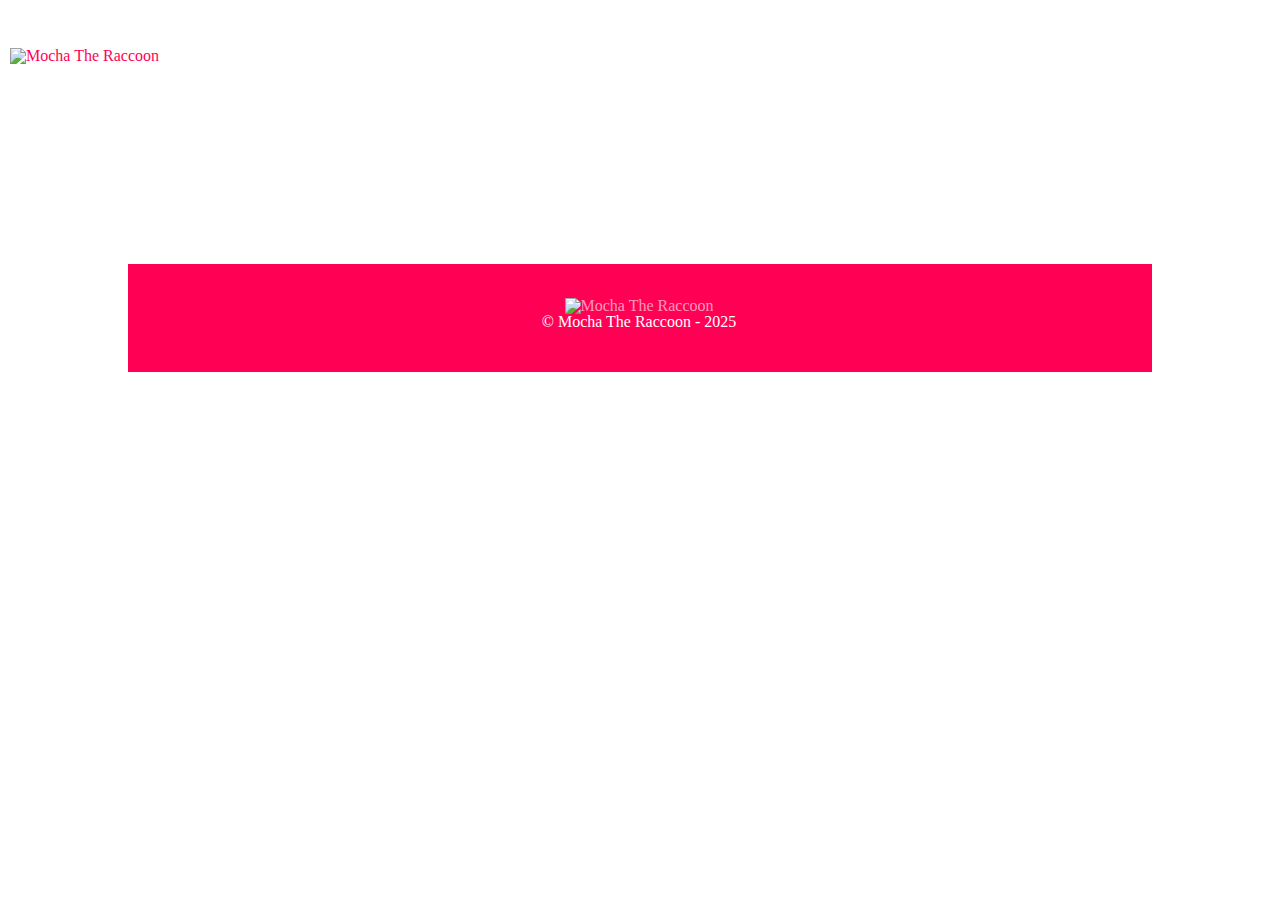
==== commit f067a79a: "2025 copyright" ====
--- a/furmeets.html
+++ b/furmeets.html
@@ -111,7 +111,7 @@
 						
 					
 	</div>
-<div><p style="color: white;"><strong style="color: white;">October 27th:</strong> Eltham Miniture Railway Meet/EMRM (fursuiting)</p></div></center></section>
+<div><p style="color: white;"><strong style="color: white;">None scheduled</strong></p></div></center></section>
 					</div>
 					
 	</div>
@@ -126,7 +126,7 @@
                                     <a href="/">
                                         <img src="img/logo.png" title="Mocha The Raccoon" width="25%">
                                     </a>
-					<p>© Mocha The Raccoon - 2024</p>
+					<p>© Mocha The Raccoon - 2025</p>
                                 </div>
                     </footer>
                     </footer>
